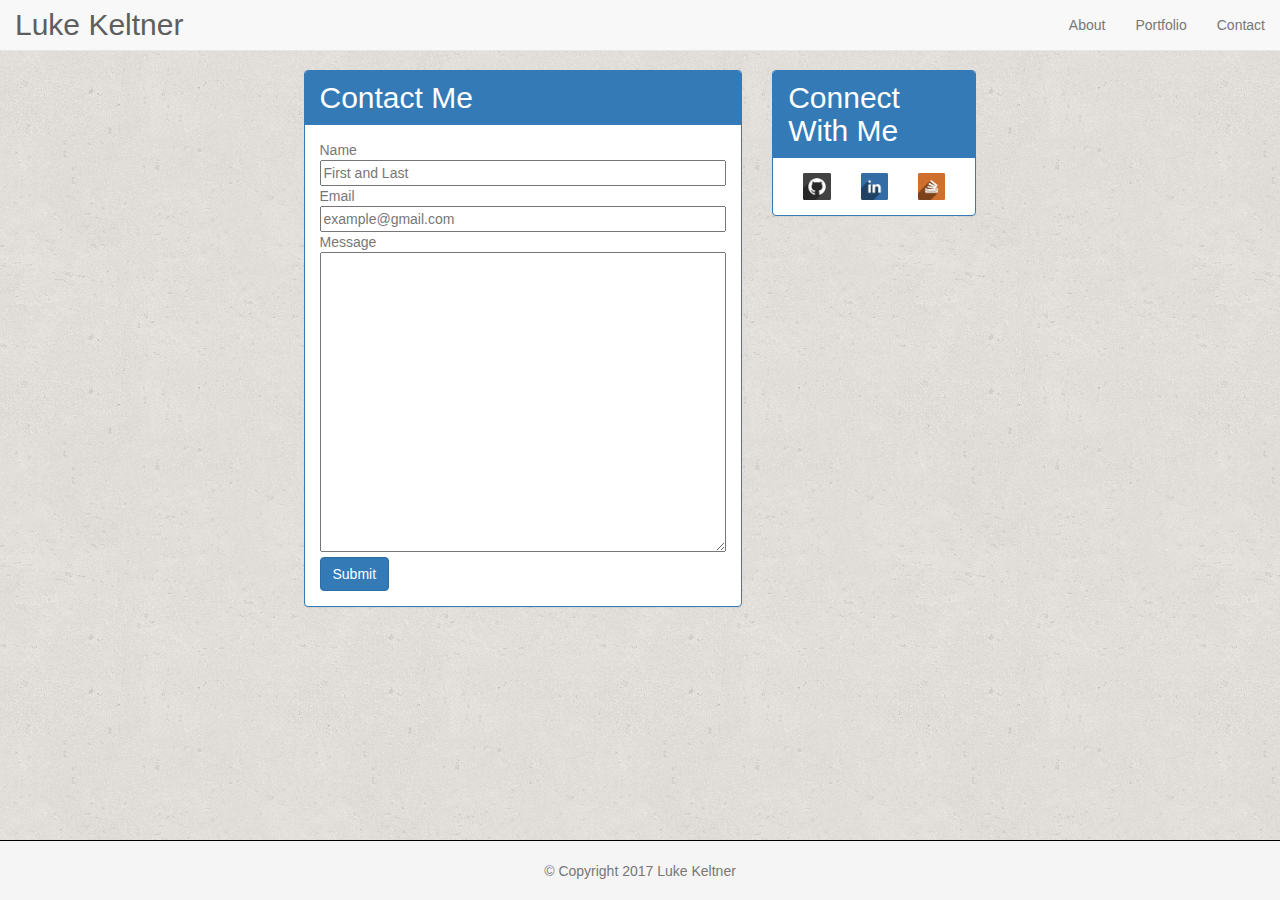
==== contact.html @ 2e1401a6 "4th Commit" ====
<!DOCTYPE html>
<html>
	<head>
		<meta name="viewport" content="width=device-width, initial-scale=1">
		<link href="assests/css/reset.css" rel="stylesheet" />
		<link rel="stylesheet" href="https://maxcdn.bootstrapcdn.com/bootstrap/3.3.7/css/bootstrap.min.css" integrity="sha384-BVYiiSIFeK1dGmJRAkycuHAHRg32OmUcww7on3RYdg4Va+PmSTsz/K68vbdEjh4u" crossorigin="anonymous">

		<link href="style.css" rel="stylesheet" />
		<link href="assests/css/style.css" rel="stylesheet" />
		<title>About Luke</title>
	</head>
	<body class="site">

		<nav class="navbar navbar-default navbar-fixed-top">
		  <div class="container-fluid">
		    <!-- Brand and toggle get grouped for better mobile display -->
		    <div class="navbar-header">
		      <button type="button" class="navbar-toggle collapsed" data-toggle="collapse" data-target="#bs-example-navbar-collapse-1" aria-expanded="false">
		        <span class="sr-only">Toggle navigation</span>
		        <span class="icon-bar"></span>
		        <span class="icon-bar"></span>
		        <span class="icon-bar"></span>
		      </button>
		      <a class="navbar-brand" href="#">Luke Keltner</a>
		    </div>



		    <!-- Collect the nav links, forms, and other content for toggling -->
		    <div class="collapse navbar-collapse" id="bs-example-navbar-collapse-1">
		      <ul class="nav navbar-nav navbar-right">
		        <li><a href="index.html">About</a></li>
		        <li><a href="portfolio.html">Portfolio</a></li>
		        <li><a href="contact.html">Contact</a></li>
		      </ul>
		    </div><!-- /.navbar-collapse -->
		  </div><!-- /.container-fluid -->
		</nav>

		<div class="container-fluid site-content">
			<div class="row">
				<div class="col-xs-12 col-md-8">

					<div class="panel panel-primary">
						<div class="panel-heading">
							<h1 class="panel-title contenttitle">Contact Me</h1>
						</div>

						<div class="panel-body">
							<form class="contactme">
								<div class="inputs">Name</div>
								<input type='text' value="First and Last">

								<div class="inputs">Email</div>
								<input type='text' value="example@gmail.com">

								<div class="inputs">Message</div>
								<textarea></textarea>

								<div class="submit">
									<button type="button" class="btn btn-primary">Submit</button>
								</div>
							</form>
						</div>
					</div>


				</div>

				<!--<div class="clearfix visible-xs"></div>-->

				<div class="col-xs-12 col-md-4">

					<div class="panel panel-primary">
						<div class="panel-heading">
							<h1 class="panel-title contenttitle">Connect With Me</h1>
						</div>

						<div class="panel-body">
							<div class="container-fluid">
								<div class="row">
									<div class="col-xs-4 col-md-4">
										<a href='https://github.com/LukeKeltner' target="_blank"><img class="social" src="assests/images/github.png"/></a>
									</div>
									<div class="col-xs-4 col-md-4">
										<a href='https://www.linkedin.com/in/luke-keltner-8a38b350' target="_blank"><img class="social linkedin" src="assests/images/linkedin.png"/></a>
									</div>
									<div class="col-xs-4 col-md-4">
										<a href='https://stackoverflow.com/users/7071900/luke-keltner' target='_blank'><img class="social" src="assests/images/stackoverflow.png"/></a>
									</div>
								</div>		
							</div>		
						</div>
					</div>	
				</div>
			</div>



		</div>


		<footer class="footer">
			<div class="container-fluid" id="footer">
				&copy; Copyright 2017 Luke Keltner
		    </div>
		</footer>
		  


		<script src="https://code.jquery.com/jquery-2.1.3.js"></script>
		<script src="js/bootstrap.js"></script>
		<script src="https://maxcdn.bootstrapcdn.com/bootstrap/3.3.7/js/bootstrap.min.js" integrity="sha384-Tc5IQib027qvyjSMfHjOMaLkfuWVxZxUPnCJA7l2mCWNIpG9mGCD8wGNIcPD7Txa" crossorigin="anonymous"></script>

	</body>
</html>
---- assests/css/style.css ----
body
{
	color: #777777;
	font-family: 'Arial', 'Helvetica Neue', Helvetica, sans-serif;
	background: url('../images/cork.png');
	line-height: 20px;
	display: block;
	padding-top: 70px;
}

.navbar-brand
{
	font-size: 30px;
}

.face
{
	float:left;
	width:30%;
	min-width: 180px;
	margin-right:20px;
	margin-bottom:20px;
}

.social
{
	width:100%;
	max-width: 100px;
}

.footer
{
	position: relative;
	border-top:1px solid black;
	width:100%;
	height:60px;
	bottom:0%;
	background-color: #f5f5f5;
}

#footer
{
	position: absolute;
	top:50%;
	left:50%;
	transform: translate(-50%,-50%);
}

.contenttitle
{
	font-size: 30px;
}

.img-center
{
	margin:0 auto;
	height:200px;
}

.portpicdiv
{
	position: relative;
	text-align: center;
}

.picdeets
{
	position: absolute;
	color:white;
	background-color: #337ab7;
	width:80%;
	bottom:10%;
	padding:10px;
	font-size: 20px;
	transform: translateX(12.5%);
}

.top-buffer
{
	margin-top: 20px;
}

input
{
	width:100%;
}

textarea
{
	width:100%;
	height:300px;

}

.site {
  display: flex;
  min-height: 100vh;
  flex-direction: column;
}

.site-content {
  flex: 1;
}
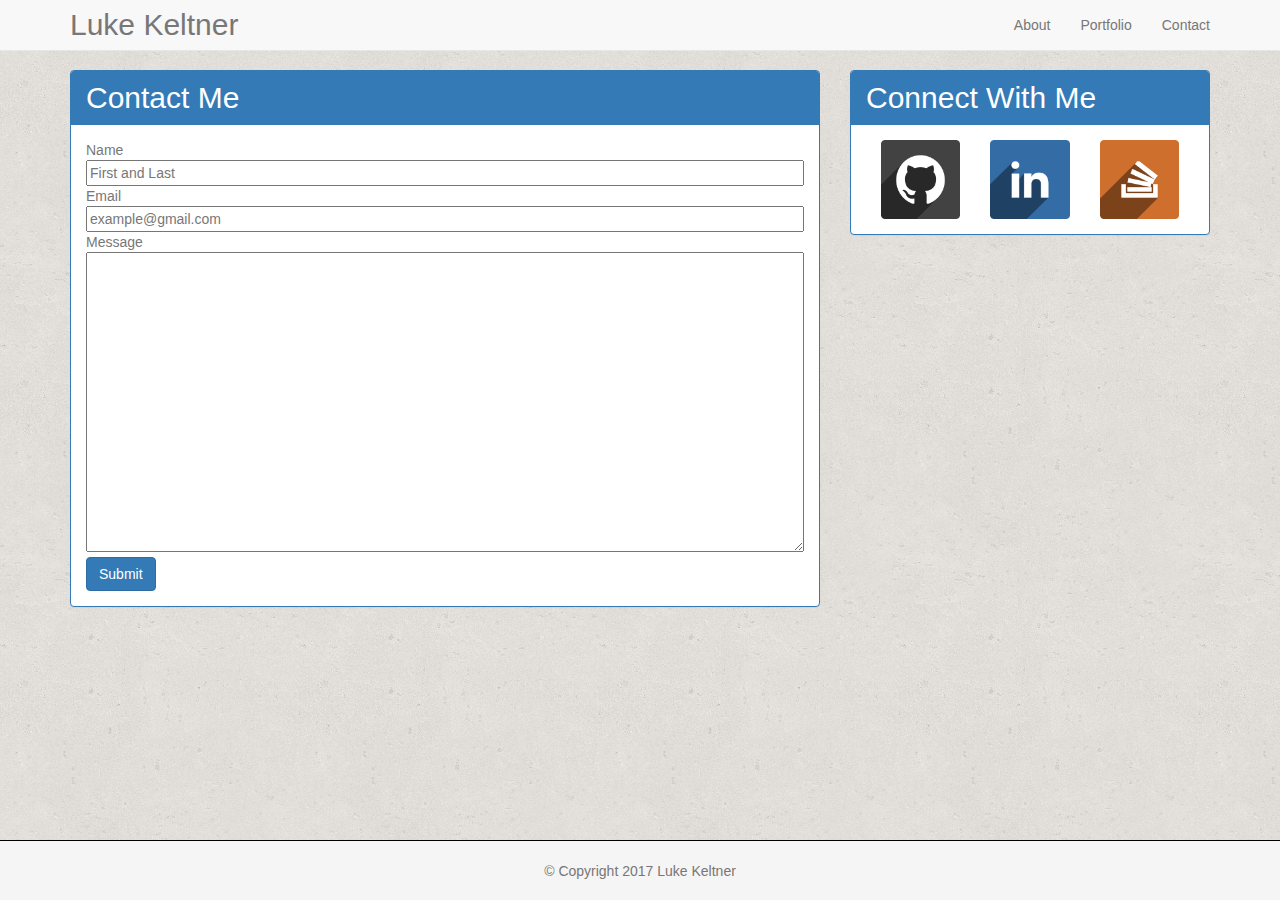
==== commit 955b4113: "5th Commit" ====
--- a/contact.html
+++ b/contact.html
@@ -12,7 +12,7 @@
 	<body class="site">
 
 		<nav class="navbar navbar-default navbar-fixed-top">
-		  <div class="container-fluid">
+		  <div class="container">
 		    <!-- Brand and toggle get grouped for better mobile display -->
 		    <div class="navbar-header">
 		      <button type="button" class="navbar-toggle collapsed" data-toggle="collapse" data-target="#bs-example-navbar-collapse-1" aria-expanded="false">
@@ -21,7 +21,7 @@
 		        <span class="icon-bar"></span>
 		        <span class="icon-bar"></span>
 		      </button>
-		      <a class="navbar-brand" href="#">Luke Keltner</a>
+		      <a class="navbar-brand" href="index.html">Luke Keltner</a>
 		    </div>
 
 
@@ -37,7 +37,7 @@
 		  </div><!-- /.container-fluid -->
 		</nav>
 
-		<div class="container-fluid site-content">
+		<div class="container site-content">
 			<div class="row">
 				<div class="col-xs-12 col-md-8">
 
@@ -80,13 +80,13 @@
 							<div class="container-fluid">
 								<div class="row">
 									<div class="col-xs-4 col-md-4">
-										<a href='https://github.com/LukeKeltner' target="_blank"><img class="social" src="assests/images/github.png"/></a>
+										<a href='https://github.com/LukeKeltner' target="_blank"><img class="social center-block" src="assests/images/github.png"/></a>
 									</div>
 									<div class="col-xs-4 col-md-4">
-										<a href='https://www.linkedin.com/in/luke-keltner-8a38b350' target="_blank"><img class="social linkedin" src="assests/images/linkedin.png"/></a>
+										<a href='https://www.linkedin.com/in/luke-keltner-8a38b350' target="_blank"><img class="social linkedin center-block" src="assests/images/linkedin.png"/></a>
 									</div>
 									<div class="col-xs-4 col-md-4">
-										<a href='https://stackoverflow.com/users/7071900/luke-keltner' target='_blank'><img class="social" src="assests/images/stackoverflow.png"/></a>
+										<a href='https://stackoverflow.com/users/7071900/luke-keltner' target='_blank'><img class="social center-block" src="assests/images/stackoverflow.png"/></a>
 									</div>
 								</div>		
 							</div>		
--- a/assests/css/style.css
+++ b/assests/css/style.css
@@ -51,16 +51,23 @@
 	font-size: 30px;
 }
 
-.img-center
-{
-	margin:0 auto;
-	height:200px;
-}
-
 .portpicdiv
 {
 	position: relative;
 	text-align: center;
+}
+
+.pic
+{
+	width:400px;
+	height:250px;
+	border:1px solid #337ab7;
+}
+
+.img-center 
+{
+    display: block;
+    margin: 0 auto;
 }
 
 .picdeets
@@ -68,17 +75,28 @@
 	position: absolute;
 	color:white;
 	background-color: #337ab7;
-	width:80%;
+	width:100%;
 	bottom:10%;
 	padding:10px;
 	font-size: 20px;
-	transform: translateX(12.5%);
 }
 
-.top-buffer
+.hangman
 {
-	margin-top: 20px;
+	max-width:400px;
 }
+
+.dragon
+{
+	max-width:400px;
+}
+
+.portcol
+{
+	max-width:400px;
+	margin-top:20px;
+}
+
 
 input
 {
@@ -100,4 +118,12 @@
 
 .site-content {
   flex: 1;
-}+}
+
+@media (max-width: 768px) 
+{
+  .dragon 
+  {
+  	margin-top:20px;
+  }
+}
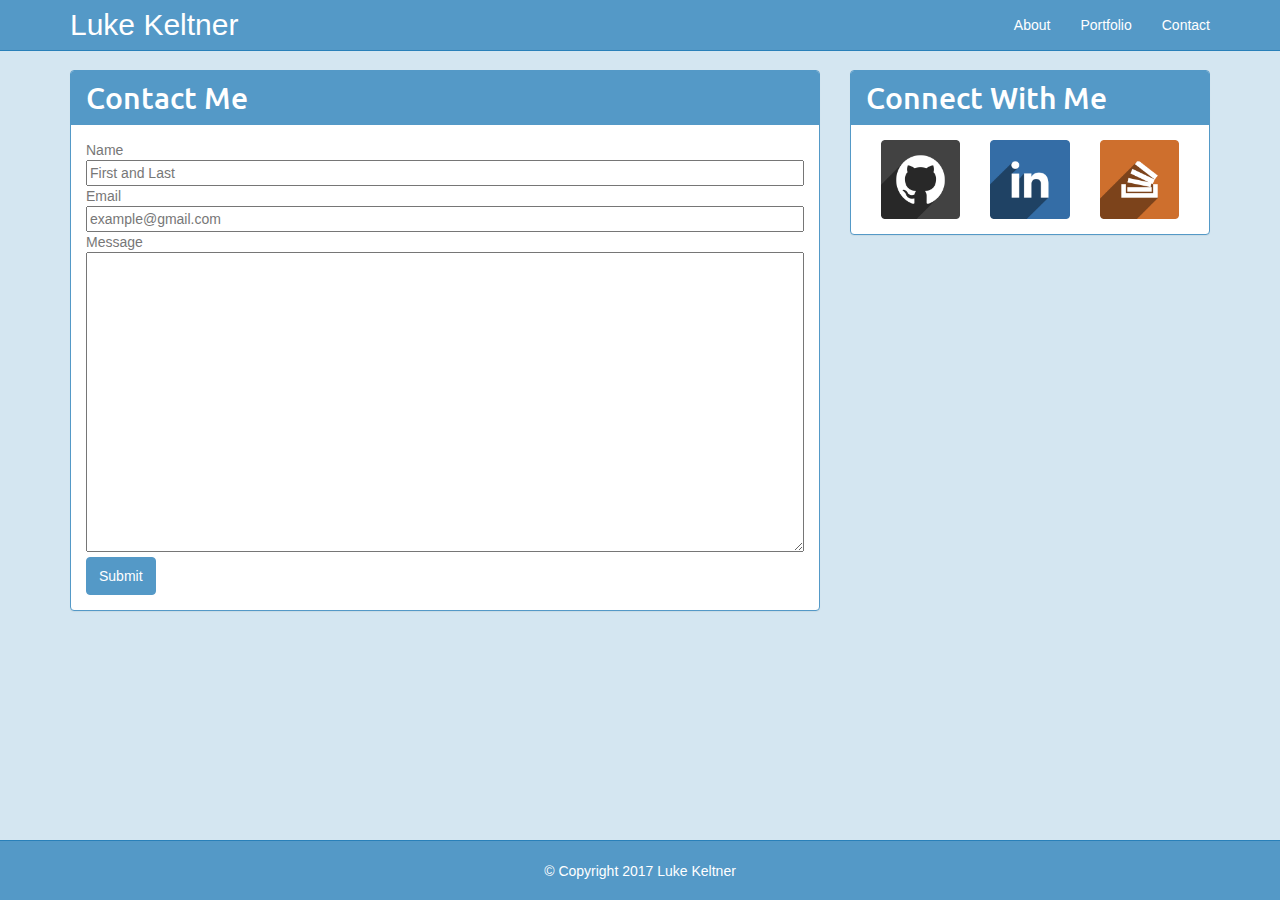
==== commit efc91785: "6th Commit" ====
--- a/contact.html
+++ b/contact.html
@@ -5,7 +5,7 @@
 		<link href="assests/css/reset.css" rel="stylesheet" />
 		<link rel="stylesheet" href="https://maxcdn.bootstrapcdn.com/bootstrap/3.3.7/css/bootstrap.min.css" integrity="sha384-BVYiiSIFeK1dGmJRAkycuHAHRg32OmUcww7on3RYdg4Va+PmSTsz/K68vbdEjh4u" crossorigin="anonymous">
 
-		<link href="style.css" rel="stylesheet" />
+		<link href="assests/css/bootswatch.css" rel="stylesheet" />
 		<link href="assests/css/style.css" rel="stylesheet" />
 		<title>About Luke</title>
 	</head>
--- a/assests/css/bootswatch.css
+++ b/assests/css/bootswatch.css
@@ -0,0 +1,6770 @@
+@import url("https://fonts.googleapis.com/css?family=Ubuntu:400,700");
+/*!
+ * bootswatch v3.3.7
+ * Homepage: http://bootswatch.com
+ * Copyright 2012-2016 Thomas Park
+ * Licensed under MIT
+ * Based on Bootstrap
+*/
+/*!
+ * Bootstrap v3.3.7 (http://getbootstrap.com)
+ * Copyright 2011-2016 Twitter, Inc.
+ * Licensed under MIT (https://github.com/twbs/bootstrap/blob/master/LICENSE)
+ */
+/*! normalize.css v3.0.3 | MIT License | github.com/necolas/normalize.css */
+html {
+  font-family: sans-serif;
+  -ms-text-size-adjust: 100%;
+  -webkit-text-size-adjust: 100%;
+}
+body {
+  margin: 0;
+}
+article,
+aside,
+details,
+figcaption,
+figure,
+footer,
+header,
+hgroup,
+main,
+menu,
+nav,
+section,
+summary {
+  display: block;
+}
+audio,
+canvas,
+progress,
+video {
+  display: inline-block;
+  vertical-align: baseline;
+}
+audio:not([controls]) {
+  display: none;
+  height: 0;
+}
+[hidden],
+template {
+  display: none;
+}
+a {
+  background-color: transparent;
+}
+a:active,
+a:hover {
+  outline: 0;
+}
+abbr[title] {
+  border-bottom: 1px dotted;
+}
+b,
+strong {
+  font-weight: bold;
+}
+dfn {
+  font-style: italic;
+}
+h1 {
+  font-size: 2em;
+  margin: 0.67em 0;
+}
+mark {
+  background: #ff0;
+  color: #000;
+}
+small {
+  font-size: 80%;
+}
+sub,
+sup {
+  font-size: 75%;
+  line-height: 0;
+  position: relative;
+  vertical-align: baseline;
+}
+sup {
+  top: -0.5em;
+}
+sub {
+  bottom: -0.25em;
+}
+img {
+  border: 0;
+}
+svg:not(:root) {
+  overflow: hidden;
+}
+figure {
+  margin: 1em 40px;
+}
+hr {
+  -webkit-box-sizing: content-box;
+     -moz-box-sizing: content-box;
+          box-sizing: content-box;
+  height: 0;
+}
+pre {
+  overflow: auto;
+}
+code,
+kbd,
+pre,
+samp {
+  font-family: monospace, monospace;
+  font-size: 1em;
+}
+button,
+input,
+optgroup,
+select,
+textarea {
+  color: inherit;
+  font: inherit;
+  margin: 0;
+}
+button {
+  overflow: visible;
+}
+button,
+select {
+  text-transform: none;
+}
+button,
+html input[type="button"],
+input[type="reset"],
+input[type="submit"] {
+  -webkit-appearance: button;
+  cursor: pointer;
+}
+button[disabled],
+html input[disabled] {
+  cursor: default;
+}
+button::-moz-focus-inner,
+input::-moz-focus-inner {
+  border: 0;
+  padding: 0;
+}
+input {
+  line-height: normal;
+}
+input[type="checkbox"],
+input[type="radio"] {
+  -webkit-box-sizing: border-box;
+     -moz-box-sizing: border-box;
+          box-sizing: border-box;
+  padding: 0;
+}
+input[type="number"]::-webkit-inner-spin-button,
+input[type="number"]::-webkit-outer-spin-button {
+  height: auto;
+}
+input[type="search"] {
+  -webkit-appearance: textfield;
+  -webkit-box-sizing: content-box;
+     -moz-box-sizing: content-box;
+          box-sizing: content-box;
+}
+input[type="search"]::-webkit-search-cancel-button,
+input[type="search"]::-webkit-search-decoration {
+  -webkit-appearance: none;
+}
+fieldset {
+  border: 1px solid #c0c0c0;
+  margin: 0 2px;
+  padding: 0.35em 0.625em 0.75em;
+}
+legend {
+  border: 0;
+  padding: 0;
+}
+textarea {
+  overflow: auto;
+}
+optgroup {
+  font-weight: bold;
+}
+table {
+  border-collapse: collapse;
+  border-spacing: 0;
+}
+td,
+th {
+  padding: 0;
+}
+/*! Source: https://github.com/h5bp/html5-boilerplate/blob/master/src/css/main.css */
+@media print {
+  *,
+  *:before,
+  *:after {
+    background: transparent !important;
+    color: #000 !important;
+    -webkit-box-shadow: none !important;
+            box-shadow: none !important;
+    text-shadow: none !important;
+  }
+  a,
+  a:visited {
+    text-decoration: underline;
+  }
+  a[href]:after {
+    content: " (" attr(href) ")";
+  }
+  abbr[title]:after {
+    content: " (" attr(title) ")";
+  }
+  a[href^="#"]:after,
+  a[href^="javascript:"]:after {
+    content: "";
+  }
+  pre,
+  blockquote {
+    border: 1px solid #999;
+    page-break-inside: avoid;
+  }
+  thead {
+    display: table-header-group;
+  }
+  tr,
+  img {
+    page-break-inside: avoid;
+  }
+  img {
+    max-width: 100% !important;
+  }
+  p,
+  h2,
+  h3 {
+    orphans: 3;
+    widows: 3;
+  }
+  h2,
+  h3 {
+    page-break-after: avoid;
+  }
+  .navbar {
+    display: none;
+  }
+  .btn > .caret,
+  .dropup > .btn > .caret {
+    border-top-color: #000 !important;
+  }
+  .label {
+    border: 1px solid #000;
+  }
+  .table {
+    border-collapse: collapse !important;
+  }
+  .table td,
+  .table th {
+    background-color: #fff !important;
+  }
+  .table-bordered th,
+  .table-bordered td {
+    border: 1px solid #ddd !important;
+  }
+}
+@font-face {
+  font-family: 'Glyphicons Halflings';
+  src: url('../fonts/glyphicons-halflings-regular.eot');
+  src: url('../fonts/glyphicons-halflings-regular.eot?#iefix') format('embedded-opentype'), url('../fonts/glyphicons-halflings-regular.woff2') format('woff2'), url('../fonts/glyphicons-halflings-regular.woff') format('woff'), url('../fonts/glyphicons-halflings-regular.ttf') format('truetype'), url('../fonts/glyphicons-halflings-regular.svg#glyphicons_halflingsregular') format('svg');
+}
+.glyphicon {
+  position: relative;
+  top: 1px;
+  display: inline-block;
+  font-family: 'Glyphicons Halflings';
+  font-style: normal;
+  font-weight: normal;
+  line-height: 1;
+  -webkit-font-smoothing: antialiased;
+  -moz-osx-font-smoothing: grayscale;
+}
+.glyphicon-asterisk:before {
+  content: "\002a";
+}
+.glyphicon-plus:before {
+  content: "\002b";
+}
+.glyphicon-euro:before,
+.glyphicon-eur:before {
+  content: "\20ac";
+}
+.glyphicon-minus:before {
+  content: "\2212";
+}
+.glyphicon-cloud:before {
+  content: "\2601";
+}
+.glyphicon-envelope:before {
+  content: "\2709";
+}
+.glyphicon-pencil:before {
+  content: "\270f";
+}
+.glyphicon-glass:before {
+  content: "\e001";
+}
+.glyphicon-music:before {
+  content: "\e002";
+}
+.glyphicon-search:before {
+  content: "\e003";
+}
+.glyphicon-heart:before {
+  content: "\e005";
+}
+.glyphicon-star:before {
+  content: "\e006";
+}
+.glyphicon-star-empty:before {
+  content: "\e007";
+}
+.glyphicon-user:before {
+  content: "\e008";
+}
+.glyphicon-film:before {
+  content: "\e009";
+}
+.glyphicon-th-large:before {
+  content: "\e010";
+}
+.glyphicon-th:before {
+  content: "\e011";
+}
+.glyphicon-th-list:before {
+  content: "\e012";
+}
+.glyphicon-ok:before {
+  content: "\e013";
+}
+.glyphicon-remove:before {
+  content: "\e014";
+}
+.glyphicon-zoom-in:before {
+  content: "\e015";
+}
+.glyphicon-zoom-out:before {
+  content: "\e016";
+}
+.glyphicon-off:before {
+  content: "\e017";
+}
+.glyphicon-signal:before {
+  content: "\e018";
+}
+.glyphicon-cog:before {
+  content: "\e019";
+}
+.glyphicon-trash:before {
+  content: "\e020";
+}
+.glyphicon-home:before {
+  content: "\e021";
+}
+.glyphicon-file:before {
+  content: "\e022";
+}
+.glyphicon-time:before {
+  content: "\e023";
+}
+.glyphicon-road:before {
+  content: "\e024";
+}
+.glyphicon-download-alt:before {
+  content: "\e025";
+}
+.glyphicon-download:before {
+  content: "\e026";
+}
+.glyphicon-upload:before {
+  content: "\e027";
+}
+.glyphicon-inbox:before {
+  content: "\e028";
+}
+.glyphicon-play-circle:before {
+  content: "\e029";
+}
+.glyphicon-repeat:before {
+  content: "\e030";
+}
+.glyphicon-refresh:before {
+  content: "\e031";
+}
+.glyphicon-list-alt:before {
+  content: "\e032";
+}
+.glyphicon-lock:before {
+  content: "\e033";
+}
+.glyphicon-flag:before {
+  content: "\e034";
+}
+.glyphicon-headphones:before {
+  content: "\e035";
+}
+.glyphicon-volume-off:before {
+  content: "\e036";
+}
+.glyphicon-volume-down:before {
+  content: "\e037";
+}
+.glyphicon-volume-up:before {
+  content: "\e038";
+}
+.glyphicon-qrcode:before {
+  content: "\e039";
+}
+.glyphicon-barcode:before {
+  content: "\e040";
+}
+.glyphicon-tag:before {
+  content: "\e041";
+}
+.glyphicon-tags:before {
+  content: "\e042";
+}
+.glyphicon-book:before {
+  content: "\e043";
+}
+.glyphicon-bookmark:before {
+  content: "\e044";
+}
+.glyphicon-print:before {
+  content: "\e045";
+}
+.glyphicon-camera:before {
+  content: "\e046";
+}
+.glyphicon-font:before {
+  content: "\e047";
+}
+.glyphicon-bold:before {
+  content: "\e048";
+}
+.glyphicon-italic:before {
+  content: "\e049";
+}
+.glyphicon-text-height:before {
+  content: "\e050";
+}
+.glyphicon-text-width:before {
+  content: "\e051";
+}
+.glyphicon-align-left:before {
+  content: "\e052";
+}
+.glyphicon-align-center:before {
+  content: "\e053";
+}
+.glyphicon-align-right:before {
+  content: "\e054";
+}
+.glyphicon-align-justify:before {
+  content: "\e055";
+}
+.glyphicon-list:before {
+  content: "\e056";
+}
+.glyphicon-indent-left:before {
+  content: "\e057";
+}
+.glyphicon-indent-right:before {
+  content: "\e058";
+}
+.glyphicon-facetime-video:before {
+  content: "\e059";
+}
+.glyphicon-picture:before {
+  content: "\e060";
+}
+.glyphicon-map-marker:before {
+  content: "\e062";
+}
+.glyphicon-adjust:before {
+  content: "\e063";
+}
+.glyphicon-tint:before {
+  content: "\e064";
+}
+.glyphicon-edit:before {
+  content: "\e065";
+}
+.glyphicon-share:before {
+  content: "\e066";
+}
+.glyphicon-check:before {
+  content: "\e067";
+}
+.glyphicon-move:before {
+  content: "\e068";
+}
+.glyphicon-step-backward:before {
+  content: "\e069";
+}
+.glyphicon-fast-backward:before {
+  content: "\e070";
+}
+.glyphicon-backward:before {
+  content: "\e071";
+}
+.glyphicon-play:before {
+  content: "\e072";
+}
+.glyphicon-pause:before {
+  content: "\e073";
+}
+.glyphicon-stop:before {
+  content: "\e074";
+}
+.glyphicon-forward:before {
+  content: "\e075";
+}
+.glyphicon-fast-forward:before {
+  content: "\e076";
+}
+.glyphicon-step-forward:before {
+  content: "\e077";
+}
+.glyphicon-eject:before {
+  content: "\e078";
+}
+.glyphicon-chevron-left:before {
+  content: "\e079";
+}
+.glyphicon-chevron-right:before {
+  content: "\e080";
+}
+.glyphicon-plus-sign:before {
+  content: "\e081";
+}
+.glyphicon-minus-sign:before {
+  content: "\e082";
+}
+.glyphicon-remove-sign:before {
+  content: "\e083";
+}
+.glyphicon-ok-sign:before {
+  content: "\e084";
+}
+.glyphicon-question-sign:before {
+  content: "\e085";
+}
+.glyphicon-info-sign:before {
+  content: "\e086";
+}
+.glyphicon-screenshot:before {
+  content: "\e087";
+}
+.glyphicon-remove-circle:before {
+  content: "\e088";
+}
+.glyphicon-ok-circle:before {
+  content: "\e089";
+}
+.glyphicon-ban-circle:before {
+  content: "\e090";
+}
+.glyphicon-arrow-left:before {
+  content: "\e091";
+}
+.glyphicon-arrow-right:before {
+  content: "\e092";
+}
+.glyphicon-arrow-up:before {
+  content: "\e093";
+}
+.glyphicon-arrow-down:before {
+  content: "\e094";
+}
+.glyphicon-share-alt:before {
+  content: "\e095";
+}
+.glyphicon-resize-full:before {
+  content: "\e096";
+}
+.glyphicon-resize-small:before {
+  content: "\e097";
+}
+.glyphicon-exclamation-sign:before {
+  content: "\e101";
+}
+.glyphicon-gift:before {
+  content: "\e102";
+}
+.glyphicon-leaf:before {
+  content: "\e103";
+}
+.glyphicon-fire:before {
+  content: "\e104";
+}
+.glyphicon-eye-open:before {
+  content: "\e105";
+}
+.glyphicon-eye-close:before {
+  content: "\e106";
+}
+.glyphicon-warning-sign:before {
+  content: "\e107";
+}
+.glyphicon-plane:before {
+  content: "\e108";
+}
+.glyphicon-calendar:before {
+  content: "\e109";
+}
+.glyphicon-random:before {
+  content: "\e110";
+}
+.glyphicon-comment:before {
+  content: "\e111";
+}
+.glyphicon-magnet:before {
+  content: "\e112";
+}
+.glyphicon-chevron-up:before {
+  content: "\e113";
+}
+.glyphicon-chevron-down:before {
+  content: "\e114";
+}
+.glyphicon-retweet:before {
+  content: "\e115";
+}
+.glyphicon-shopping-cart:before {
+  content: "\e116";
+}
+.glyphicon-folder-close:before {
+  content: "\e117";
+}
+.glyphicon-folder-open:before {
+  content: "\e118";
+}
+.glyphicon-resize-vertical:before {
+  content: "\e119";
+}
+.glyphicon-resize-horizontal:before {
+  content: "\e120";
+}
+.glyphicon-hdd:before {
+  content: "\e121";
+}
+.glyphicon-bullhorn:before {
+  content: "\e122";
+}
+.glyphicon-bell:before {
+  content: "\e123";
+}
+.glyphicon-certificate:before {
+  content: "\e124";
+}
+.glyphicon-thumbs-up:before {
+  content: "\e125";
+}
+.glyphicon-thumbs-down:before {
+  content: "\e126";
+}
+.glyphicon-hand-right:before {
+  content: "\e127";
+}
+.glyphicon-hand-left:before {
+  content: "\e128";
+}
+.glyphicon-hand-up:before {
+  content: "\e129";
+}
+.glyphicon-hand-down:before {
+  content: "\e130";
+}
+.glyphicon-circle-arrow-right:before {
+  content: "\e131";
+}
+.glyphicon-circle-arrow-left:before {
+  content: "\e132";
+}
+.glyphicon-circle-arrow-up:before {
+  content: "\e133";
+}
+.glyphicon-circle-arrow-down:before {
+  content: "\e134";
+}
+.glyphicon-globe:before {
+  content: "\e135";
+}
+.glyphicon-wrench:before {
+  content: "\e136";
+}
+.glyphicon-tasks:before {
+  content: "\e137";
+}
+.glyphicon-filter:before {
+  content: "\e138";
+}
+.glyphicon-briefcase:before {
+  content: "\e139";
+}
+.glyphicon-fullscreen:before {
+  content: "\e140";
+}
+.glyphicon-dashboard:before {
+  content: "\e141";
+}
+.glyphicon-paperclip:before {
+  content: "\e142";
+}
+.glyphicon-heart-empty:before {
+  content: "\e143";
+}
+.glyphicon-link:before {
+  content: "\e144";
+}
+.glyphicon-phone:before {
+  content: "\e145";
+}
+.glyphicon-pushpin:before {
+  content: "\e146";
+}
+.glyphicon-usd:before {
+  content: "\e148";
+}
+.glyphicon-gbp:before {
+  content: "\e149";
+}
+.glyphicon-sort:before {
+  content: "\e150";
+}
+.glyphicon-sort-by-alphabet:before {
+  content: "\e151";
+}
+.glyphicon-sort-by-alphabet-alt:before {
+  content: "\e152";
+}
+.glyphicon-sort-by-order:before {
+  content: "\e153";
+}
+.glyphicon-sort-by-order-alt:before {
+  content: "\e154";
+}
+.glyphicon-sort-by-attributes:before {
+  content: "\e155";
+}
+.glyphicon-sort-by-attributes-alt:before {
+  content: "\e156";
+}
+.glyphicon-unchecked:before {
+  content: "\e157";
+}
+.glyphicon-expand:before {
+  content: "\e158";
+}
+.glyphicon-collapse-down:before {
+  content: "\e159";
+}
+.glyphicon-collapse-up:before {
+  content: "\e160";
+}
+.glyphicon-log-in:before {
+  content: "\e161";
+}
+.glyphicon-flash:before {
+  content: "\e162";
+}
+.glyphicon-log-out:before {
+  content: "\e163";
+}
+.glyphicon-new-window:before {
+  content: "\e164";
+}
+.glyphicon-record:before {
+  content: "\e165";
+}
+.glyphicon-save:before {
+  content: "\e166";
+}
+.glyphicon-open:before {
+  content: "\e167";
+}
+.glyphicon-saved:before {
+  content: "\e168";
+}
+.glyphicon-import:before {
+  content: "\e169";
+}
+.glyphicon-export:before {
+  content: "\e170";
+}
+.glyphicon-send:before {
+  content: "\e171";
+}
+.glyphicon-floppy-disk:before {
+  content: "\e172";
+}
+.glyphicon-floppy-saved:before {
+  content: "\e173";
+}
+.glyphicon-floppy-remove:before {
+  content: "\e174";
+}
+.glyphicon-floppy-save:before {
+  content: "\e175";
+}
+.glyphicon-floppy-open:before {
+  content: "\e176";
+}
+.glyphicon-credit-card:before {
+  content: "\e177";
+}
+.glyphicon-transfer:before {
+  content: "\e178";
+}
+.glyphicon-cutlery:before {
+  content: "\e179";
+}
+.glyphicon-header:before {
+  content: "\e180";
+}
+.glyphicon-compressed:before {
+  content: "\e181";
+}
+.glyphicon-earphone:before {
+  content: "\e182";
+}
+.glyphicon-phone-alt:before {
+  content: "\e183";
+}
+.glyphicon-tower:before {
+  content: "\e184";
+}
+.glyphicon-stats:before {
+  content: "\e185";
+}
+.glyphicon-sd-video:before {
+  content: "\e186";
+}
+.glyphicon-hd-video:before {
+  content: "\e187";
+}
+.glyphicon-subtitles:before {
+  content: "\e188";
+}
+.glyphicon-sound-stereo:before {
+  content: "\e189";
+}
+.glyphicon-sound-dolby:before {
+  content: "\e190";
+}
+.glyphicon-sound-5-1:before {
+  content: "\e191";
+}
+.glyphicon-sound-6-1:before {
+  content: "\e192";
+}
+.glyphicon-sound-7-1:before {
+  content: "\e193";
+}
+.glyphicon-copyright-mark:before {
+  content: "\e194";
+}
+.glyphicon-registration-mark:before {
+  content: "\e195";
+}
+.glyphicon-cloud-download:before {
+  content: "\e197";
+}
+.glyphicon-cloud-upload:before {
+  content: "\e198";
+}
+.glyphicon-tree-conifer:before {
+  content: "\e199";
+}
+.glyphicon-tree-deciduous:before {
+  content: "\e200";
+}
+.glyphicon-cd:before {
+  content: "\e201";
+}
+.glyphicon-save-file:before {
+  content: "\e202";
+}
+.glyphicon-open-file:before {
+  content: "\e203";
+}
+.glyphicon-level-up:before {
+  content: "\e204";
+}
+.glyphicon-copy:before {
+  content: "\e205";
+}
+.glyphicon-paste:before {
+  content: "\e206";
+}
+.glyphicon-alert:before {
+  content: "\e209";
+}
+.glyphicon-equalizer:before {
+  content: "\e210";
+}
+.glyphicon-king:before {
+  content: "\e211";
+}
+.glyphicon-queen:before {
+  content: "\e212";
+}
+.glyphicon-pawn:before {
+  content: "\e213";
+}
+.glyphicon-bishop:before {
+  content: "\e214";
+}
+.glyphicon-knight:before {
+  content: "\e215";
+}
+.glyphicon-baby-formula:before {
+  content: "\e216";
+}
+.glyphicon-tent:before {
+  content: "\26fa";
+}
+.glyphicon-blackboard:before {
+  content: "\e218";
+}
+.glyphicon-bed:before {
+  content: "\e219";
+}
+.glyphicon-apple:before {
+  content: "\f8ff";
+}
+.glyphicon-erase:before {
+  content: "\e221";
+}
+.glyphicon-hourglass:before {
+  content: "\231b";
+}
+.glyphicon-lamp:before {
+  content: "\e223";
+}
+.glyphicon-duplicate:before {
+  content: "\e224";
+}
+.glyphicon-piggy-bank:before {
+  content: "\e225";
+}
+.glyphicon-scissors:before {
+  content: "\e226";
+}
+.glyphicon-bitcoin:before {
+  content: "\e227";
+}
+.glyphicon-btc:before {
+  content: "\e227";
+}
+.glyphicon-xbt:before {
+  content: "\e227";
+}
+.glyphicon-yen:before {
+  content: "\00a5";
+}
+.glyphicon-jpy:before {
+  content: "\00a5";
+}
+.glyphicon-ruble:before {
+  content: "\20bd";
+}
+.glyphicon-rub:before {
+  content: "\20bd";
+}
+.glyphicon-scale:before {
+  content: "\e230";
+}
+.glyphicon-ice-lolly:before {
+  content: "\e231";
+}
+.glyphicon-ice-lolly-tasted:before {
+  content: "\e232";
+}
+.glyphicon-education:before {
+  content: "\e233";
+}
+.glyphicon-option-horizontal:before {
+  content: "\e234";
+}
+.glyphicon-option-vertical:before {
+  content: "\e235";
+}
+.glyphicon-menu-hamburger:before {
+  content: "\e236";
+}
+.glyphicon-modal-window:before {
+  content: "\e237";
+}
+.glyphicon-oil:before {
+  content: "\e238";
+}
+.glyphicon-grain:before {
+  content: "\e239";
+}
+.glyphicon-sunglasses:before {
+  content: "\e240";
+}
+.glyphicon-text-size:before {
+  content: "\e241";
+}
+.glyphicon-text-color:before {
+  content: "\e242";
+}
+.glyphicon-text-background:before {
+  content: "\e243";
+}
+.glyphicon-object-align-top:before {
+  content: "\e244";
+}
+.glyphicon-object-align-bottom:before {
+  content: "\e245";
+}
+.glyphicon-object-align-horizontal:before {
+  content: "\e246";
+}
+.glyphicon-object-align-left:before {
+  content: "\e247";
+}
+.glyphicon-object-align-vertical:before {
+  content: "\e248";
+}
+.glyphicon-object-align-right:before {
+  content: "\e249";
+}
+.glyphicon-triangle-right:before {
+  content: "\e250";
+}
+.glyphicon-triangle-left:before {
+  content: "\e251";
+}
+.glyphicon-triangle-bottom:before {
+  content: "\e252";
+}
+.glyphicon-triangle-top:before {
+  content: "\e253";
+}
+.glyphicon-console:before {
+  content: "\e254";
+}
+.glyphicon-superscript:before {
+  content: "\e255";
+}
+.glyphicon-subscript:before {
+  content: "\e256";
+}
+.glyphicon-menu-left:before {
+  content: "\e257";
+}
+.glyphicon-menu-right:before {
+  content: "\e258";
+}
+.glyphicon-menu-down:before {
+  content: "\e259";
+}
+.glyphicon-menu-up:before {
+  content: "\e260";
+}
+* {
+  -webkit-box-sizing: border-box;
+  -moz-box-sizing: border-box;
+  box-sizing: border-box;
+}
+*:before,
+*:after {
+  -webkit-box-sizing: border-box;
+  -moz-box-sizing: border-box;
+  box-sizing: border-box;
+}
+html {
+  font-size: 10px;
+  -webkit-tap-highlight-color: rgba(0, 0, 0, 0);
+}
+body {
+  font-family: "Ubuntu", Tahoma, "Helvetica Neue", Helvetica, Arial, sans-serif;
+  font-size: 14px;
+  line-height: 1.42857143;
+  color: #333333;
+  background-color: #ffffff;
+}
+input,
+button,
+select,
+textarea {
+  font-family: inherit;
+  font-size: inherit;
+  line-height: inherit;
+}
+a {
+  color: #5499C7;
+  text-decoration: none;
+}
+a:hover,
+a:focus {
+  color: #2980B9;
+  text-decoration: underline;
+}
+a:focus {
+  outline: 5px auto -webkit-focus-ring-color;
+  outline-offset: -2px;
+}
+figure {
+  margin: 0;
+}
+img {
+  vertical-align: middle;
+}
+.img-responsive,
+.thumbnail > img,
+.thumbnail a > img,
+.carousel-inner > .item > img,
+.carousel-inner > .item > a > img {
+  display: block;
+  max-width: 100%;
+  height: auto;
+}
+.img-rounded {
+  border-radius: 6px;
+}
+.img-thumbnail {
+  padding: 4px;
+  line-height: 1.42857143;
+  background-color: #ffffff;
+  border: 1px solid #dddddd;
+  border-radius: 4px;
+  -webkit-transition: all 0.2s ease-in-out;
+  -o-transition: all 0.2s ease-in-out;
+  transition: all 0.2s ease-in-out;
+  display: inline-block;
+  max-width: 100%;
+  height: auto;
+}
+.img-circle {
+  border-radius: 50%;
+}
+hr {
+  margin-top: 20px;
+  margin-bottom: 20px;
+  border: 0;
+  border-top: 1px solid #eeeeee;
+}
+.sr-only {
+  position: absolute;
+  width: 1px;
+  height: 1px;
+  margin: -1px;
+  padding: 0;
+  overflow: hidden;
+  clip: rect(0, 0, 0, 0);
+  border: 0;
+}
+.sr-only-focusable:active,
+.sr-only-focusable:focus {
+  position: static;
+  width: auto;
+  height: auto;
+  margin: 0;
+  overflow: visible;
+  clip: auto;
+}
+[role="button"] {
+  cursor: pointer;
+}
+h1,
+h2,
+h3,
+h4,
+h5,
+h6,
+.h1,
+.h2,
+.h3,
+.h4,
+.h5,
+.h6 {
+  font-family: "Ubuntu", Tahoma, "Helvetica Neue", Helvetica, Arial, sans-serif;
+  font-weight: 500;
+  line-height: 1.1;
+  color: inherit;
+}
+h1 small,
+h2 small,
+h3 small,
+h4 small,
+h5 small,
+h6 small,
+.h1 small,
+.h2 small,
+.h3 small,
+.h4 small,
+.h5 small,
+.h6 small,
+h1 .small,
+h2 .small,
+h3 .small,
+h4 .small,
+h5 .small,
+h6 .small,
+.h1 .small,
+.h2 .small,
+.h3 .small,
+.h4 .small,
+.h5 .small,
+.h6 .small {
+  font-weight: normal;
+  line-height: 1;
+  color: #aea79f;
+}
+h1,
+.h1,
+h2,
+.h2,
+h3,
+.h3 {
+  margin-top: 20px;
+  margin-bottom: 10px;
+}
+h1 small,
+.h1 small,
+h2 small,
+.h2 small,
+h3 small,
+.h3 small,
+h1 .small,
+.h1 .small,
+h2 .small,
+.h2 .small,
+h3 .small,
+.h3 .small {
+  font-size: 65%;
+}
+h4,
+.h4,
+h5,
+.h5,
+h6,
+.h6 {
+  margin-top: 10px;
+  margin-bottom: 10px;
+}
+h4 small,
+.h4 small,
+h5 small,
+.h5 small,
+h6 small,
+.h6 small,
+h4 .small,
+.h4 .small,
+h5 .small,
+.h5 .small,
+h6 .small,
+.h6 .small {
+  font-size: 75%;
+}
+h1,
+.h1 {
+  font-size: 36px;
+}
+h2,
+.h2 {
+  font-size: 30px;
+}
+h3,
+.h3 {
+  font-size: 24px;
+}
+h4,
+.h4 {
+  font-size: 18px;
+}
+h5,
+.h5 {
+  font-size: 14px;
+}
+h6,
+.h6 {
+  font-size: 12px;
+}
+p {
+  margin: 0 0 10px;
+}
+.lead {
+  margin-bottom: 20px;
+  font-size: 16px;
+  font-weight: 300;
+  line-height: 1.4;
+}
+@media (min-width: 768px) {
+  .lead {
+    font-size: 21px;
+  }
+}
+small,
+.small {
+  font-size: 85%;
+}
+mark,
+.mark {
+  background-color: #fcf8e3;
+  padding: .2em;
+}
+.text-left {
+  text-align: left;
+}
+.text-right {
+  text-align: right;
+}
+.text-center {
+  text-align: center;
+}
+.text-justify {
+  text-align: justify;
+}
+.text-nowrap {
+  white-space: nowrap;
+}
+.text-lowercase {
+  text-transform: lowercase;
+}
+.text-uppercase {
+  text-transform: uppercase;
+}
+.text-capitalize {
+  text-transform: capitalize;
+}
+.text-muted {
+  color: #aea79f;
+}
+.text-primary {
+  color: #5499C7;
+}
+a.text-primary:hover,
+a.text-primary:focus {
+  color: #c34113;
+}
+.text-success {
+  color: #468847;
+}
+a.text-success:hover,
+a.text-success:focus {
+  color: #356635;
+}
+.text-info {
+  color: #3a87ad;
+}
+a.text-info:hover,
+a.text-info:focus {
+  color: #2d6987;
+}
+.text-warning {
+  color: #c09853;
+}
+a.text-warning:hover,
+a.text-warning:focus {
+  color: #a47e3c;
+}
+.text-danger {
+  color: #b94a48;
+}
+a.text-danger:hover,
+a.text-danger:focus {
+  color: #953b39;
+}
+.bg-primary {
+  color: #fff;
+  background-color: #5499C7;
+}
+a.bg-primary:hover,
+a.bg-primary:focus {
+  background-color: #c34113;
+}
+.bg-success {
+  background-color: #dff0d8;
+}
+a.bg-success:hover,
+a.bg-success:focus {
+  background-color: #c1e2b3;
+}
+.bg-info {
+  background-color: #d9edf7;
+}
+a.bg-info:hover,
+a.bg-info:focus {
+  background-color: #afd9ee;
+}
+.bg-warning {
+  background-color: #fcf8e3;
+}
+a.bg-warning:hover,
+a.bg-warning:focus {
+  background-color: #f7ecb5;
+}
+.bg-danger {
+  background-color: #f2dede;
+}
+a.bg-danger:hover,
+a.bg-danger:focus {
+  background-color: #e4b9b9;
+}
+.page-header {
+  padding-bottom: 9px;
+  margin: 40px 0 20px;
+  border-bottom: 1px solid #eeeeee;
+}
+ul,
+ol {
+  margin-top: 0;
+  margin-bottom: 10px;
+}
+ul ul,
+ol ul,
+ul ol,
+ol ol {
+  margin-bottom: 0;
+}
+.list-unstyled {
+  padding-left: 0;
+  list-style: none;
+}
+.list-inline {
+  padding-left: 0;
+  list-style: none;
+  margin-left: -5px;
+}
+.list-inline > li {
+  display: inline-block;
+  padding-left: 5px;
+  padding-right: 5px;
+}
+dl {
+  margin-top: 0;
+  margin-bottom: 20px;
+}
+dt,
+dd {
+  line-height: 1.42857143;
+}
+dt {
+  font-weight: bold;
+}
+dd {
+  margin-left: 0;
+}
+@media (min-width: 768px) {
+  .dl-horizontal dt {
+    float: left;
+    width: 160px;
+    clear: left;
+    text-align: right;
+    overflow: hidden;
+    text-overflow: ellipsis;
+    white-space: nowrap;
+  }
+  .dl-horizontal dd {
+    margin-left: 180px;
+  }
+}
+abbr[title],
+abbr[data-original-title] {
+  cursor: help;
+  border-bottom: 1px dotted #aea79f;
+}
+.initialism {
+  font-size: 90%;
+  text-transform: uppercase;
+}
+blockquote {
+  padding: 10px 20px;
+  margin: 0 0 20px;
+  font-size: 17.5px;
+  border-left: 5px solid #eeeeee;
+}
+blockquote p:last-child,
+blockquote ul:last-child,
+blockquote ol:last-child {
+  margin-bottom: 0;
+}
+blockquote footer,
+blockquote small,
+blockquote .small {
+  display: block;
+  font-size: 80%;
+  line-height: 1.42857143;
+  color: #aea79f;
+}
+blockquote footer:before,
+blockquote small:before,
+blockquote .small:before {
+  content: '\2014 \00A0';
+}
+.blockquote-reverse,
+blockquote.pull-right {
+  padding-right: 15px;
+  padding-left: 0;
+  border-right: 5px solid #eeeeee;
+  border-left: 0;
+  text-align: right;
+}
+.blockquote-reverse footer:before,
+blockquote.pull-right footer:before,
+.blockquote-reverse small:before,
+blockquote.pull-right small:before,
+.blockquote-reverse .small:before,
+blockquote.pull-right .small:before {
+  content: '';
+}
+.blockquote-reverse footer:after,
+blockquote.pull-right footer:after,
+.blockquote-reverse small:after,
+blockquote.pull-right small:after,
+.blockquote-reverse .small:after,
+blockquote.pull-right .small:after {
+  content: '\00A0 \2014';
+}
+address {
+  margin-bottom: 20px;
+  font-style: normal;
+  line-height: 1.42857143;
+}
+code,
+kbd,
+pre,
+samp {
+  font-family: Menlo, Monaco, Consolas, "Courier New", monospace;
+}
+code {
+  padding: 2px 4px;
+  font-size: 90%;
+  color: #c7254e;
+  background-color: #f9f2f4;
+  border-radius: 4px;
+}
+kbd {
+  padding: 2px 4px;
+  font-size: 90%;
+  color: #ffffff;
+  background-color: #333333;
+  border-radius: 3px;
+  -webkit-box-shadow: inset 0 -1px 0 rgba(0, 0, 0, 0.25);
+          box-shadow: inset 0 -1px 0 rgba(0, 0, 0, 0.25);
+}
+kbd kbd {
+  padding: 0;
+  font-size: 100%;
+  font-weight: bold;
+  -webkit-box-shadow: none;
+          box-shadow: none;
+}
+pre {
+  display: block;
+  padding: 9.5px;
+  margin: 0 0 10px;
+  font-size: 13px;
+  line-height: 1.42857143;
+  word-break: break-all;
+  word-wrap: break-word;
+  color: #333333;
+  background-color: #f5f5f5;
+  border: 1px solid #cccccc;
+  border-radius: 4px;
+}
+pre code {
+  padding: 0;
+  font-size: inherit;
+  color: inherit;
+  white-space: pre-wrap;
+  background-color: transparent;
+  border-radius: 0;
+}
+.pre-scrollable {
+  max-height: 340px;
+  overflow-y: scroll;
+}
+.container {
+  margin-right: auto;
+  margin-left: auto;
+  padding-left: 15px;
+  padding-right: 15px;
+}
+@media (min-width: 768px) {
+  .container {
+    width: 750px;
+  }
+}
+@media (min-width: 992px) {
+  .container {
+    width: 970px;
+  }
+}
+@media (min-width: 1200px) {
+  .container {
+    width: 1170px;
+  }
+}
+.container-fluid {
+  margin-right: auto;
+  margin-left: auto;
+  padding-left: 15px;
+  padding-right: 15px;
+}
+.row {
+  margin-left: -15px;
+  margin-right: -15px;
+}
+.col-xs-1, .col-sm-1, .col-md-1, .col-lg-1, .col-xs-2, .col-sm-2, .col-md-2, .col-lg-2, .col-xs-3, .col-sm-3, .col-md-3, .col-lg-3, .col-xs-4, .col-sm-4, .col-md-4, .col-lg-4, .col-xs-5, .col-sm-5, .col-md-5, .col-lg-5, .col-xs-6, .col-sm-6, .col-md-6, .col-lg-6, .col-xs-7, .col-sm-7, .col-md-7, .col-lg-7, .col-xs-8, .col-sm-8, .col-md-8, .col-lg-8, .col-xs-9, .col-sm-9, .col-md-9, .col-lg-9, .col-xs-10, .col-sm-10, .col-md-10, .col-lg-10, .col-xs-11, .col-sm-11, .col-md-11, .col-lg-11, .col-xs-12, .col-sm-12, .col-md-12, .col-lg-12 {
+  position: relative;
+  min-height: 1px;
+  padding-left: 15px;
+  padding-right: 15px;
+}
+.col-xs-1, .col-xs-2, .col-xs-3, .col-xs-4, .col-xs-5, .col-xs-6, .col-xs-7, .col-xs-8, .col-xs-9, .col-xs-10, .col-xs-11, .col-xs-12 {
+  float: left;
+}
+.col-xs-12 {
+  width: 100%;
+}
+.col-xs-11 {
+  width: 91.66666667%;
+}
+.col-xs-10 {
+  width: 83.33333333%;
+}
+.col-xs-9 {
+  width: 75%;
+}
+.col-xs-8 {
+  width: 66.66666667%;
+}
+.col-xs-7 {
+  width: 58.33333333%;
+}
+.col-xs-6 {
+  width: 50%;
+}
+.col-xs-5 {
+  width: 41.66666667%;
+}
+.col-xs-4 {
+  width: 33.33333333%;
+}
+.col-xs-3 {
+  width: 25%;
+}
+.col-xs-2 {
+  width: 16.66666667%;
+}
+.col-xs-1 {
+  width: 8.33333333%;
+}
+.col-xs-pull-12 {
+  right: 100%;
+}
+.col-xs-pull-11 {
+  right: 91.66666667%;
+}
+.col-xs-pull-10 {
+  right: 83.33333333%;
+}
+.col-xs-pull-9 {
+  right: 75%;
+}
+.col-xs-pull-8 {
+  right: 66.66666667%;
+}
+.col-xs-pull-7 {
+  right: 58.33333333%;
+}
+.col-xs-pull-6 {
+  right: 50%;
+}
+.col-xs-pull-5 {
+  right: 41.66666667%;
+}
+.col-xs-pull-4 {
+  right: 33.33333333%;
+}
+.col-xs-pull-3 {
+  right: 25%;
+}
+.col-xs-pull-2 {
+  right: 16.66666667%;
+}
+.col-xs-pull-1 {
+  right: 8.33333333%;
+}
+.col-xs-pull-0 {
+  right: auto;
+}
+.col-xs-push-12 {
+  left: 100%;
+}
+.col-xs-push-11 {
+  left: 91.66666667%;
+}
+.col-xs-push-10 {
+  left: 83.33333333%;
+}
+.col-xs-push-9 {
+  left: 75%;
+}
+.col-xs-push-8 {
+  left: 66.66666667%;
+}
+.col-xs-push-7 {
+  left: 58.33333333%;
+}
+.col-xs-push-6 {
+  left: 50%;
+}
+.col-xs-push-5 {
+  left: 41.66666667%;
+}
+.col-xs-push-4 {
+  left: 33.33333333%;
+}
+.col-xs-push-3 {
+  left: 25%;
+}
+.col-xs-push-2 {
+  left: 16.66666667%;
+}
+.col-xs-push-1 {
+  left: 8.33333333%;
+}
+.col-xs-push-0 {
+  left: auto;
+}
+.col-xs-offset-12 {
+  margin-left: 100%;
+}
+.col-xs-offset-11 {
+  margin-left: 91.66666667%;
+}
+.col-xs-offset-10 {
+  margin-left: 83.33333333%;
+}
+.col-xs-offset-9 {
+  margin-left: 75%;
+}
+.col-xs-offset-8 {
+  margin-left: 66.66666667%;
+}
+.col-xs-offset-7 {
+  margin-left: 58.33333333%;
+}
+.col-xs-offset-6 {
+  margin-left: 50%;
+}
+.col-xs-offset-5 {
+  margin-left: 41.66666667%;
+}
+.col-xs-offset-4 {
+  margin-left: 33.33333333%;
+}
+.col-xs-offset-3 {
+  margin-left: 25%;
+}
+.col-xs-offset-2 {
+  margin-left: 16.66666667%;
+}
+.col-xs-offset-1 {
+  margin-left: 8.33333333%;
+}
+.col-xs-offset-0 {
+  margin-left: 0%;
+}
+@media (min-width: 768px) {
+  .col-sm-1, .col-sm-2, .col-sm-3, .col-sm-4, .col-sm-5, .col-sm-6, .col-sm-7, .col-sm-8, .col-sm-9, .col-sm-10, .col-sm-11, .col-sm-12 {
+    float: left;
+  }
+  .col-sm-12 {
+    width: 100%;
+  }
+  .col-sm-11 {
+    width: 91.66666667%;
+  }
+  .col-sm-10 {
+    width: 83.33333333%;
+  }
+  .col-sm-9 {
+    width: 75%;
+  }
+  .col-sm-8 {
+    width: 66.66666667%;
+  }
+  .col-sm-7 {
+    width: 58.33333333%;
+  }
+  .col-sm-6 {
+    width: 50%;
+  }
+  .col-sm-5 {
+    width: 41.66666667%;
+  }
+  .col-sm-4 {
+    width: 33.33333333%;
+  }
+  .col-sm-3 {
+    width: 25%;
+  }
+  .col-sm-2 {
+    width: 16.66666667%;
+  }
+  .col-sm-1 {
+    width: 8.33333333%;
+  }
+  .col-sm-pull-12 {
+    right: 100%;
+  }
+  .col-sm-pull-11 {
+    right: 91.66666667%;
+  }
+  .col-sm-pull-10 {
+    right: 83.33333333%;
+  }
+  .col-sm-pull-9 {
+    right: 75%;
+  }
+  .col-sm-pull-8 {
+    right: 66.66666667%;
+  }
+  .col-sm-pull-7 {
+    right: 58.33333333%;
+  }
+  .col-sm-pull-6 {
+    right: 50%;
+  }
+  .col-sm-pull-5 {
+    right: 41.66666667%;
+  }
+  .col-sm-pull-4 {
+    right: 33.33333333%;
+  }
+  .col-sm-pull-3 {
+    right: 25%;
+  }
+  .col-sm-pull-2 {
+    right: 16.66666667%;
+  }
+  .col-sm-pull-1 {
+    right: 8.33333333%;
+  }
+  .col-sm-pull-0 {
+    right: auto;
+  }
+  .col-sm-push-12 {
+    left: 100%;
+  }
+  .col-sm-push-11 {
+    left: 91.66666667%;
+  }
+  .col-sm-push-10 {
+    left: 83.33333333%;
+  }
+  .col-sm-push-9 {
+    left: 75%;
+  }
+  .col-sm-push-8 {
+    left: 66.66666667%;
+  }
+  .col-sm-push-7 {
+    left: 58.33333333%;
+  }
+  .col-sm-push-6 {
+    left: 50%;
+  }
+  .col-sm-push-5 {
+    left: 41.66666667%;
+  }
+  .col-sm-push-4 {
+    left: 33.33333333%;
+  }
+  .col-sm-push-3 {
+    left: 25%;
+  }
+  .col-sm-push-2 {
+    left: 16.66666667%;
+  }
+  .col-sm-push-1 {
+    left: 8.33333333%;
+  }
+  .col-sm-push-0 {
+    left: auto;
+  }
+  .col-sm-offset-12 {
+    margin-left: 100%;
+  }
+  .col-sm-offset-11 {
+    margin-left: 91.66666667%;
+  }
+  .col-sm-offset-10 {
+    margin-left: 83.33333333%;
+  }
+  .col-sm-offset-9 {
+    margin-left: 75%;
+  }
+  .col-sm-offset-8 {
+    margin-left: 66.66666667%;
+  }
+  .col-sm-offset-7 {
+    margin-left: 58.33333333%;
+  }
+  .col-sm-offset-6 {
+    margin-left: 50%;
+  }
+  .col-sm-offset-5 {
+    margin-left: 41.66666667%;
+  }
+  .col-sm-offset-4 {
+    margin-left: 33.33333333%;
+  }
+  .col-sm-offset-3 {
+    margin-left: 25%;
+  }
+  .col-sm-offset-2 {
+    margin-left: 16.66666667%;
+  }
+  .col-sm-offset-1 {
+    margin-left: 8.33333333%;
+  }
+  .col-sm-offset-0 {
+    margin-left: 0%;
+  }
+}
+@media (min-width: 992px) {
+  .col-md-1, .col-md-2, .col-md-3, .col-md-4, .col-md-5, .col-md-6, .col-md-7, .col-md-8, .col-md-9, .col-md-10, .col-md-11, .col-md-12 {
+    float: left;
+  }
+  .col-md-12 {
+    width: 100%;
+  }
+  .col-md-11 {
+    width: 91.66666667%;
+  }
+  .col-md-10 {
+    width: 83.33333333%;
+  }
+  .col-md-9 {
+    width: 75%;
+  }
+  .col-md-8 {
+    width: 66.66666667%;
+  }
+  .col-md-7 {
+    width: 58.33333333%;
+  }
+  .col-md-6 {
+    width: 50%;
+  }
+  .col-md-5 {
+    width: 41.66666667%;
+  }
+  .col-md-4 {
+    width: 33.33333333%;
+  }
+  .col-md-3 {
+    width: 25%;
+  }
+  .col-md-2 {
+    width: 16.66666667%;
+  }
+  .col-md-1 {
+    width: 8.33333333%;
+  }
+  .col-md-pull-12 {
+    right: 100%;
+  }
+  .col-md-pull-11 {
+    right: 91.66666667%;
+  }
+  .col-md-pull-10 {
+    right: 83.33333333%;
+  }
+  .col-md-pull-9 {
+    right: 75%;
+  }
+  .col-md-pull-8 {
+    right: 66.66666667%;
+  }
+  .col-md-pull-7 {
+    right: 58.33333333%;
+  }
+  .col-md-pull-6 {
+    right: 50%;
+  }
+  .col-md-pull-5 {
+    right: 41.66666667%;
+  }
+  .col-md-pull-4 {
+    right: 33.33333333%;
+  }
+  .col-md-pull-3 {
+    right: 25%;
+  }
+  .col-md-pull-2 {
+    right: 16.66666667%;
+  }
+  .col-md-pull-1 {
+    right: 8.33333333%;
+  }
+  .col-md-pull-0 {
+    right: auto;
+  }
+  .col-md-push-12 {
+    left: 100%;
+  }
+  .col-md-push-11 {
+    left: 91.66666667%;
+  }
+  .col-md-push-10 {
+    left: 83.33333333%;
+  }
+  .col-md-push-9 {
+    left: 75%;
+  }
+  .col-md-push-8 {
+    left: 66.66666667%;
+  }
+  .col-md-push-7 {
+    left: 58.33333333%;
+  }
+  .col-md-push-6 {
+    left: 50%;
+  }
+  .col-md-push-5 {
+    left: 41.66666667%;
+  }
+  .col-md-push-4 {
+    left: 33.33333333%;
+  }
+  .col-md-push-3 {
+    left: 25%;
+  }
+  .col-md-push-2 {
+    left: 16.66666667%;
+  }
+  .col-md-push-1 {
+    left: 8.33333333%;
+  }
+  .col-md-push-0 {
+    left: auto;
+  }
+  .col-md-offset-12 {
+    margin-left: 100%;
+  }
+  .col-md-offset-11 {
+    margin-left: 91.66666667%;
+  }
+  .col-md-offset-10 {
+    margin-left: 83.33333333%;
+  }
+  .col-md-offset-9 {
+    margin-left: 75%;
+  }
+  .col-md-offset-8 {
+    margin-left: 66.66666667%;
+  }
+  .col-md-offset-7 {
+    margin-left: 58.33333333%;
+  }
+  .col-md-offset-6 {
+    margin-left: 50%;
+  }
+  .col-md-offset-5 {
+    margin-left: 41.66666667%;
+  }
+  .col-md-offset-4 {
+    margin-left: 33.33333333%;
+  }
+  .col-md-offset-3 {
+    margin-left: 25%;
+  }
+  .col-md-offset-2 {
+    margin-left: 16.66666667%;
+  }
+  .col-md-offset-1 {
+    margin-left: 8.33333333%;
+  }
+  .col-md-offset-0 {
+    margin-left: 0%;
+  }
+}
+@media (min-width: 1200px) {
+  .col-lg-1, .col-lg-2, .col-lg-3, .col-lg-4, .col-lg-5, .col-lg-6, .col-lg-7, .col-lg-8, .col-lg-9, .col-lg-10, .col-lg-11, .col-lg-12 {
+    float: left;
+  }
+  .col-lg-12 {
+    width: 100%;
+  }
+  .col-lg-11 {
+    width: 91.66666667%;
+  }
+  .col-lg-10 {
+    width: 83.33333333%;
+  }
+  .col-lg-9 {
+    width: 75%;
+  }
+  .col-lg-8 {
+    width: 66.66666667%;
+  }
+  .col-lg-7 {
+    width: 58.33333333%;
+  }
+  .col-lg-6 {
+    width: 50%;
+  }
+  .col-lg-5 {
+    width: 41.66666667%;
+  }
+  .col-lg-4 {
+    width: 33.33333333%;
+  }
+  .col-lg-3 {
+    width: 25%;
+  }
+  .col-lg-2 {
+    width: 16.66666667%;
+  }
+  .col-lg-1 {
+    width: 8.33333333%;
+  }
+  .col-lg-pull-12 {
+    right: 100%;
+  }
+  .col-lg-pull-11 {
+    right: 91.66666667%;
+  }
+  .col-lg-pull-10 {
+    right: 83.33333333%;
+  }
+  .col-lg-pull-9 {
+    right: 75%;
+  }
+  .col-lg-pull-8 {
+    right: 66.66666667%;
+  }
+  .col-lg-pull-7 {
+    right: 58.33333333%;
+  }
+  .col-lg-pull-6 {
+    right: 50%;
+  }
+  .col-lg-pull-5 {
+    right: 41.66666667%;
+  }
+  .col-lg-pull-4 {
+    right: 33.33333333%;
+  }
+  .col-lg-pull-3 {
+    right: 25%;
+  }
+  .col-lg-pull-2 {
+    right: 16.66666667%;
+  }
+  .col-lg-pull-1 {
+    right: 8.33333333%;
+  }
+  .col-lg-pull-0 {
+    right: auto;
+  }
+  .col-lg-push-12 {
+    left: 100%;
+  }
+  .col-lg-push-11 {
+    left: 91.66666667%;
+  }
+  .col-lg-push-10 {
+    left: 83.33333333%;
+  }
+  .col-lg-push-9 {
+    left: 75%;
+  }
+  .col-lg-push-8 {
+    left: 66.66666667%;
+  }
+  .col-lg-push-7 {
+    left: 58.33333333%;
+  }
+  .col-lg-push-6 {
+    left: 50%;
+  }
+  .col-lg-push-5 {
+    left: 41.66666667%;
+  }
+  .col-lg-push-4 {
+    left: 33.33333333%;
+  }
+  .col-lg-push-3 {
+    left: 25%;
+  }
+  .col-lg-push-2 {
+    left: 16.66666667%;
+  }
+  .col-lg-push-1 {
+    left: 8.33333333%;
+  }
+  .col-lg-push-0 {
+    left: auto;
+  }
+  .col-lg-offset-12 {
+    margin-left: 100%;
+  }
+  .col-lg-offset-11 {
+    margin-left: 91.66666667%;
+  }
+  .col-lg-offset-10 {
+    margin-left: 83.33333333%;
+  }
+  .col-lg-offset-9 {
+    margin-left: 75%;
+  }
+  .col-lg-offset-8 {
+    margin-left: 66.66666667%;
+  }
+  .col-lg-offset-7 {
+    margin-left: 58.33333333%;
+  }
+  .col-lg-offset-6 {
+    margin-left: 50%;
+  }
+  .col-lg-offset-5 {
+    margin-left: 41.66666667%;
+  }
+  .col-lg-offset-4 {
+    margin-left: 33.33333333%;
+  }
+  .col-lg-offset-3 {
+    margin-left: 25%;
+  }
+  .col-lg-offset-2 {
+    margin-left: 16.66666667%;
+  }
+  .col-lg-offset-1 {
+    margin-left: 8.33333333%;
+  }
+  .col-lg-offset-0 {
+    margin-left: 0%;
+  }
+}
+table {
+  background-color: transparent;
+}
+caption {
+  padding-top: 8px;
+  padding-bottom: 8px;
+  color: #aea79f;
+  text-align: left;
+}
+th {
+  text-align: left;
+}
+.table {
+  width: 100%;
+  max-width: 100%;
+  margin-bottom: 20px;
+}
+.table > thead > tr > th,
+.table > tbody > tr > th,
+.table > tfoot > tr > th,
+.table > thead > tr > td,
+.table > tbody > tr > td,
+.table > tfoot > tr > td {
+  padding: 8px;
+  line-height: 1.42857143;
+  vertical-align: top;
+  border-top: 1px solid #dddddd;
+}
+.table > thead > tr > th {
+  vertical-align: bottom;
+  border-bottom: 2px solid #dddddd;
+}
+.table > caption + thead > tr:first-child > th,
+.table > colgroup + thead > tr:first-child > th,
+.table > thead:first-child > tr:first-child > th,
+.table > caption + thead > tr:first-child > td,
+.table > colgroup + thead > tr:first-child > td,
+.table > thead:first-child > tr:first-child > td {
+  border-top: 0;
+}
+.table > tbody + tbody {
+  border-top: 2px solid #dddddd;
+}
+.table .table {
+  background-color: #ffffff;
+}
+.table-condensed > thead > tr > th,
+.table-condensed > tbody > tr > th,
+.table-condensed > tfoot > tr > th,
+.table-condensed > thead > tr > td,
+.table-condensed > tbody > tr > td,
+.table-condensed > tfoot > tr > td {
+  padding: 5px;
+}
+.table-bordered {
+  border: 1px solid #dddddd;
+}
+.table-bordered > thead > tr > th,
+.table-bordered > tbody > tr > th,
+.table-bordered > tfoot > tr > th,
+.table-bordered > thead > tr > td,
+.table-bordered > tbody > tr > td,
+.table-bordered > tfoot > tr > td {
+  border: 1px solid #dddddd;
+}
+.table-bordered > thead > tr > th,
+.table-bordered > thead > tr > td {
+  border-bottom-width: 2px;
+}
+.table-striped > tbody > tr:nth-of-type(odd) {
+  background-color: #f9f9f9;
+}
+.table-hover > tbody > tr:hover {
+  background-color: #f5f5f5;
+}
+table col[class*="col-"] {
+  position: static;
+  float: none;
+  display: table-column;
+}
+table td[class*="col-"],
+table th[class*="col-"] {
+  position: static;
+  float: none;
+  display: table-cell;
+}
+.table > thead > tr > td.active,
+.table > tbody > tr > td.active,
+.table > tfoot > tr > td.active,
+.table > thead > tr > th.active,
+.table > tbody > tr > th.active,
+.table > tfoot > tr > th.active,
+.table > thead > tr.active > td,
+.table > tbody > tr.active > td,
+.table > tfoot > tr.active > td,
+.table > thead > tr.active > th,
+.table > tbody > tr.active > th,
+.table > tfoot > tr.active > th {
+  background-color: #f5f5f5;
+}
+.table-hover > tbody > tr > td.active:hover,
+.table-hover > tbody > tr > th.active:hover,
+.table-hover > tbody > tr.active:hover > td,
+.table-hover > tbody > tr:hover > .active,
+.table-hover > tbody > tr.active:hover > th {
+  background-color: #e8e8e8;
+}
+.table > thead > tr > td.success,
+.table > tbody > tr > td.success,
+.table > tfoot > tr > td.success,
+.table > thead > tr > th.success,
+.table > tbody > tr > th.success,
+.table > tfoot > tr > th.success,
+.table > thead > tr.success > td,
+.table > tbody > tr.success > td,
+.table > tfoot > tr.success > td,
+.table > thead > tr.success > th,
+.table > tbody > tr.success > th,
+.table > tfoot > tr.success > th {
+  background-color: #dff0d8;
+}
+.table-hover > tbody > tr > td.success:hover,
+.table-hover > tbody > tr > th.success:hover,
+.table-hover > tbody > tr.success:hover > td,
+.table-hover > tbody > tr:hover > .success,
+.table-hover > tbody > tr.success:hover > th {
+  background-color: #d0e9c6;
+}
+.table > thead > tr > td.info,
+.table > tbody > tr > td.info,
+.table > tfoot > tr > td.info,
+.table > thead > tr > th.info,
+.table > tbody > tr > th.info,
+.table > tfoot > tr > th.info,
+.table > thead > tr.info > td,
+.table > tbody > tr.info > td,
+.table > tfoot > tr.info > td,
+.table > thead > tr.info > th,
+.table > tbody > tr.info > th,
+.table > tfoot > tr.info > th {
+  background-color: #d9edf7;
+}
+.table-hover > tbody > tr > td.info:hover,
+.table-hover > tbody > tr > th.info:hover,
+.table-hover > tbody > tr.info:hover > td,
+.table-hover > tbody > tr:hover > .info,
+.table-hover > tbody > tr.info:hover > th {
+  background-color: #c4e3f3;
+}
+.table > thead > tr > td.warning,
+.table > tbody > tr > td.warning,
+.table > tfoot > tr > td.warning,
+.table > thead > tr > th.warning,
+.table > tbody > tr > th.warning,
+.table > tfoot > tr > th.warning,
+.table > thead > tr.warning > td,
+.table > tbody > tr.warning > td,
+.table > tfoot > tr.warning > td,
+.table > thead > tr.warning > th,
+.table > tbody > tr.warning > th,
+.table > tfoot > tr.warning > th {
+  background-color: #fcf8e3;
+}
+.table-hover > tbody > tr > td.warning:hover,
+.table-hover > tbody > tr > th.warning:hover,
+.table-hover > tbody > tr.warning:hover > td,
+.table-hover > tbody > tr:hover > .warning,
+.table-hover > tbody > tr.warning:hover > th {
+  background-color: #faf2cc;
+}
+.table > thead > tr > td.danger,
+.table > tbody > tr > td.danger,
+.table > tfoot > tr > td.danger,
+.table > thead > tr > th.danger,
+.table > tbody > tr > th.danger,
+.table > tfoot > tr > th.danger,
+.table > thead > tr.danger > td,
+.table > tbody > tr.danger > td,
+.table > tfoot > tr.danger > td,
+.table > thead > tr.danger > th,
+.table > tbody > tr.danger > th,
+.table > tfoot > tr.danger > th {
+  background-color: #f2dede;
+}
+.table-hover > tbody > tr > td.danger:hover,
+.table-hover > tbody > tr > th.danger:hover,
+.table-hover > tbody > tr.danger:hover > td,
+.table-hover > tbody > tr:hover > .danger,
+.table-hover > tbody > tr.danger:hover > th {
+  background-color: #ebcccc;
+}
+.table-responsive {
+  overflow-x: auto;
+  min-height: 0.01%;
+}
+@media screen and (max-width: 767px) {
+  .table-responsive {
+    width: 100%;
+    margin-bottom: 15px;
+    overflow-y: hidden;
+    -ms-overflow-style: -ms-autohiding-scrollbar;
+    border: 1px solid #dddddd;
+  }
+  .table-responsive > .table {
+    margin-bottom: 0;
+  }
+  .table-responsive > .table > thead > tr > th,
+  .table-responsive > .table > tbody > tr > th,
+  .table-responsive > .table > tfoot > tr > th,
+  .table-responsive > .table > thead > tr > td,
+  .table-responsive > .table > tbody > tr > td,
+  .table-responsive > .table > tfoot > tr > td {
+    white-space: nowrap;
+  }
+  .table-responsive > .table-bordered {
+    border: 0;
+  }
+  .table-responsive > .table-bordered > thead > tr > th:first-child,
+  .table-responsive > .table-bordered > tbody > tr > th:first-child,
+  .table-responsive > .table-bordered > tfoot > tr > th:first-child,
+  .table-responsive > .table-bordered > thead > tr > td:first-child,
+  .table-responsive > .table-bordered > tbody > tr > td:first-child,
+  .table-responsive > .table-bordered > tfoot > tr > td:first-child {
+    border-left: 0;
+  }
+  .table-responsive > .table-bordered > thead > tr > th:last-child,
+  .table-responsive > .table-bordered > tbody > tr > th:last-child,
+  .table-responsive > .table-bordered > tfoot > tr > th:last-child,
+  .table-responsive > .table-bordered > thead > tr > td:last-child,
+  .table-responsive > .table-bordered > tbody > tr > td:last-child,
+  .table-responsive > .table-bordered > tfoot > tr > td:last-child {
+    border-right: 0;
+  }
+  .table-responsive > .table-bordered > tbody > tr:last-child > th,
+  .table-responsive > .table-bordered > tfoot > tr:last-child > th,
+  .table-responsive > .table-bordered > tbody > tr:last-child > td,
+  .table-responsive > .table-bordered > tfoot > tr:last-child > td {
+    border-bottom: 0;
+  }
+}
+fieldset {
+  padding: 0;
+  margin: 0;
+  border: 0;
+  min-width: 0;
+}
+legend {
+  display: block;
+  width: 100%;
+  padding: 0;
+  margin-bottom: 20px;
+  font-size: 21px;
+  line-height: inherit;
+  color: #333333;
+  border: 0;
+  border-bottom: 1px solid #e5e5e5;
+}
+label {
+  display: inline-block;
+  max-width: 100%;
+  margin-bottom: 5px;
+  font-weight: bold;
+}
+input[type="search"] {
+  -webkit-box-sizing: border-box;
+  -moz-box-sizing: border-box;
+  box-sizing: border-box;
+}
+input[type="radio"],
+input[type="checkbox"] {
+  margin: 4px 0 0;
+  margin-top: 1px \9;
+  line-height: normal;
+}
+input[type="file"] {
+  display: block;
+}
+input[type="range"] {
+  display: block;
+  width: 100%;
+}
+select[multiple],
+select[size] {
+  height: auto;
+}
+input[type="file"]:focus,
+input[type="radio"]:focus,
+input[type="checkbox"]:focus {
+  outline: 5px auto -webkit-focus-ring-color;
+  outline-offset: -2px;
+}
+output {
+  display: block;
+  padding-top: 9px;
+  font-size: 14px;
+  line-height: 1.42857143;
+  color: #333333;
+}
+.form-control {
+  display: block;
+  width: 100%;
+  height: 38px;
+  padding: 8px 12px;
+  font-size: 14px;
+  line-height: 1.42857143;
+  color: #333333;
+  background-color: #ffffff;
+  background-image: none;
+  border: 1px solid #cccccc;
+  border-radius: 4px;
+  -webkit-box-shadow: inset 0 1px 1px rgba(0, 0, 0, 0.075);
+  box-shadow: inset 0 1px 1px rgba(0, 0, 0, 0.075);
+  -webkit-transition: border-color ease-in-out .15s, -webkit-box-shadow ease-in-out .15s;
+  -o-transition: border-color ease-in-out .15s, box-shadow ease-in-out .15s;
+  transition: border-color ease-in-out .15s, box-shadow ease-in-out .15s;
+}
+.form-control:focus {
+  border-color: #66afe9;
+  outline: 0;
+  -webkit-box-shadow: inset 0 1px 1px rgba(0,0,0,.075), 0 0 8px rgba(102, 175, 233, 0.6);
+  box-shadow: inset 0 1px 1px rgba(0,0,0,.075), 0 0 8px rgba(102, 175, 233, 0.6);
+}
+.form-control::-moz-placeholder {
+  color: #aea79f;
+  opacity: 1;
+}
+.form-control:-ms-input-placeholder {
+  color: #aea79f;
+}
+.form-control::-webkit-input-placeholder {
+  color: #aea79f;
+}
+.form-control::-ms-expand {
+  border: 0;
+  background-color: transparent;
+}
+.form-control[disabled],
+.form-control[readonly],
+fieldset[disabled] .form-control {
+  background-color: #eeeeee;
+  opacity: 1;
+}
+.form-control[disabled],
+fieldset[disabled] .form-control {
+  cursor: not-allowed;
+}
+textarea.form-control {
+  height: auto;
+}
+input[type="search"] {
+  -webkit-appearance: none;
+}
+@media screen and (-webkit-min-device-pixel-ratio: 0) {
+  input[type="date"].form-control,
+  input[type="time"].form-control,
+  input[type="datetime-local"].form-control,
+  input[type="month"].form-control {
+    line-height: 38px;
+  }
+  input[type="date"].input-sm,
+  input[type="time"].input-sm,
+  input[type="datetime-local"].input-sm,
+  input[type="month"].input-sm,
+  .input-group-sm input[type="date"],
+  .input-group-sm input[type="time"],
+  .input-group-sm input[type="datetime-local"],
+  .input-group-sm input[type="month"] {
+    line-height: 30px;
+  }
+  input[type="date"].input-lg,
+  input[type="time"].input-lg,
+  input[type="datetime-local"].input-lg,
+  input[type="month"].input-lg,
+  .input-group-lg input[type="date"],
+  .input-group-lg input[type="time"],
+  .input-group-lg input[type="datetime-local"],
+  .input-group-lg input[type="month"] {
+    line-height: 54px;
+  }
+}
+.form-group {
+  margin-bottom: 15px;
+}
+.radio,
+.checkbox {
+  position: relative;
+  display: block;
+  margin-top: 10px;
+  margin-bottom: 10px;
+}
+.radio label,
+.checkbox label {
+  min-height: 20px;
+  padding-left: 20px;
+  margin-bottom: 0;
+  font-weight: normal;
+  cursor: pointer;
+}
+.radio input[type="radio"],
+.radio-inline input[type="radio"],
+.checkbox input[type="checkbox"],
+.checkbox-inline input[type="checkbox"] {
+  position: absolute;
+  margin-left: -20px;
+  margin-top: 4px \9;
+}
+.radio + .radio,
+.checkbox + .checkbox {
+  margin-top: -5px;
+}
+.radio-inline,
+.checkbox-inline {
+  position: relative;
+  display: inline-block;
+  padding-left: 20px;
+  margin-bottom: 0;
+  vertical-align: middle;
+  font-weight: normal;
+  cursor: pointer;
+}
+.radio-inline + .radio-inline,
+.checkbox-inline + .checkbox-inline {
+  margin-top: 0;
+  margin-left: 10px;
+}
+input[type="radio"][disabled],
+input[type="checkbox"][disabled],
+input[type="radio"].disabled,
+input[type="checkbox"].disabled,
+fieldset[disabled] input[type="radio"],
+fieldset[disabled] input[type="checkbox"] {
+  cursor: not-allowed;
+}
+.radio-inline.disabled,
+.checkbox-inline.disabled,
+fieldset[disabled] .radio-inline,
+fieldset[disabled] .checkbox-inline {
+  cursor: not-allowed;
+}
+.radio.disabled label,
+.checkbox.disabled label,
+fieldset[disabled] .radio label,
+fieldset[disabled] .checkbox label {
+  cursor: not-allowed;
+}
+.form-control-static {
+  padding-top: 9px;
+  padding-bottom: 9px;
+  margin-bottom: 0;
+  min-height: 34px;
+}
+.form-control-static.input-lg,
+.form-control-static.input-sm {
+  padding-left: 0;
+  padding-right: 0;
+}
+.input-sm {
+  height: 30px;
+  padding: 5px 10px;
+  font-size: 12px;
+  line-height: 1.5;
+  border-radius: 3px;
+}
+select.input-sm {
+  height: 30px;
+  line-height: 30px;
+}
+textarea.input-sm,
+select[multiple].input-sm {
+  height: auto;
+}
+.form-group-sm .form-control {
+  height: 30px;
+  padding: 5px 10px;
+  font-size: 12px;
+  line-height: 1.5;
+  border-radius: 3px;
+}
+.form-group-sm select.form-control {
+  height: 30px;
+  line-height: 30px;
+}
+.form-group-sm textarea.form-control,
+.form-group-sm select[multiple].form-control {
+  height: auto;
+}
+.form-group-sm .form-control-static {
+  height: 30px;
+  min-height: 32px;
+  padding: 6px 10px;
+  font-size: 12px;
+  line-height: 1.5;
+}
+.input-lg {
+  height: 54px;
+  padding: 14px 16px;
+  font-size: 18px;
+  line-height: 1.3333333;
+  border-radius: 6px;
+}
+select.input-lg {
+  height: 54px;
+  line-height: 54px;
+}
+textarea.input-lg,
+select[multiple].input-lg {
+  height: auto;
+}
+.form-group-lg .form-control {
+  height: 54px;
+  padding: 14px 16px;
+  font-size: 18px;
+  line-height: 1.3333333;
+  border-radius: 6px;
+}
+.form-group-lg select.form-control {
+  height: 54px;
+  line-height: 54px;
+}
+.form-group-lg textarea.form-control,
+.form-group-lg select[multiple].form-control {
+  height: auto;
+}
+.form-group-lg .form-control-static {
+  height: 54px;
+  min-height: 38px;
+  padding: 15px 16px;
+  font-size: 18px;
+  line-height: 1.3333333;
+}
+.has-feedback {
+  position: relative;
+}
+.has-feedback .form-control {
+  padding-right: 47.5px;
+}
+.form-control-feedback {
+  position: absolute;
+  top: 0;
+  right: 0;
+  z-index: 2;
+  display: block;
+  width: 38px;
+  height: 38px;
+  line-height: 38px;
+  text-align: center;
+  pointer-events: none;
+}
+.input-lg + .form-control-feedback,
+.input-group-lg + .form-control-feedback,
+.form-group-lg .form-control + .form-control-feedback {
+  width: 54px;
+  height: 54px;
+  line-height: 54px;
+}
+.input-sm + .form-control-feedback,
+.input-group-sm + .form-control-feedback,
+.form-group-sm .form-control + .form-control-feedback {
+  width: 30px;
+  height: 30px;
+  line-height: 30px;
+}
+.has-success .help-block,
+.has-success .control-label,
+.has-success .radio,
+.has-success .checkbox,
+.has-success .radio-inline,
+.has-success .checkbox-inline,
+.has-success.radio label,
+.has-success.checkbox label,
+.has-success.radio-inline label,
+.has-success.checkbox-inline label {
+  color: #468847;
+}
+.has-success .form-control {
+  border-color: #468847;
+  -webkit-box-shadow: inset 0 1px 1px rgba(0, 0, 0, 0.075);
+  box-shadow: inset 0 1px 1px rgba(0, 0, 0, 0.075);
+}
+.has-success .form-control:focus {
+  border-color: #356635;
+  -webkit-box-shadow: inset 0 1px 1px rgba(0, 0, 0, 0.075), 0 0 6px #7aba7b;
+  box-shadow: inset 0 1px 1px rgba(0, 0, 0, 0.075), 0 0 6px #7aba7b;
+}
+.has-success .input-group-addon {
+  color: #468847;
+  border-color: #468847;
+  background-color: #dff0d8;
+}
+.has-success .form-control-feedback {
+  color: #468847;
+}
+.has-warning .help-block,
+.has-warning .control-label,
+.has-warning .radio,
+.has-warning .checkbox,
+.has-warning .radio-inline,
+.has-warning .checkbox-inline,
+.has-warning.radio label,
+.has-warning.checkbox label,
+.has-warning.radio-inline label,
+.has-warning.checkbox-inline label {
+  color: #c09853;
+}
+.has-warning .form-control {
+  border-color: #c09853;
+  -webkit-box-shadow: inset 0 1px 1px rgba(0, 0, 0, 0.075);
+  box-shadow: inset 0 1px 1px rgba(0, 0, 0, 0.075);
+}
+.has-warning .form-control:focus {
+  border-color: #a47e3c;
+  -webkit-box-shadow: inset 0 1px 1px rgba(0, 0, 0, 0.075), 0 0 6px #dbc59e;
+  box-shadow: inset 0 1px 1px rgba(0, 0, 0, 0.075), 0 0 6px #dbc59e;
+}
+.has-warning .input-group-addon {
+  color: #c09853;
+  border-color: #c09853;
+  background-color: #fcf8e3;
+}
+.has-warning .form-control-feedback {
+  color: #c09853;
+}
+.has-error .help-block,
+.has-error .control-label,
+.has-error .radio,
+.has-error .checkbox,
+.has-error .radio-inline,
+.has-error .checkbox-inline,
+.has-error.radio label,
+.has-error.checkbox label,
+.has-error.radio-inline label,
+.has-error.checkbox-inline label {
+  color: #b94a48;
+}
+.has-error .form-control {
+  border-color: #b94a48;
+  -webkit-box-shadow: inset 0 1px 1px rgba(0, 0, 0, 0.075);
+  box-shadow: inset 0 1px 1px rgba(0, 0, 0, 0.075);
+}
+.has-error .form-control:focus {
+  border-color: #953b39;
+  -webkit-box-shadow: inset 0 1px 1px rgba(0, 0, 0, 0.075), 0 0 6px #d59392;
+  box-shadow: inset 0 1px 1px rgba(0, 0, 0, 0.075), 0 0 6px #d59392;
+}
+.has-error .input-group-addon {
+  color: #b94a48;
+  border-color: #b94a48;
+  background-color: #f2dede;
+}
+.has-error .form-control-feedback {
+  color: #b94a48;
+}
+.has-feedback label ~ .form-control-feedback {
+  top: 25px;
+}
+.has-feedback label.sr-only ~ .form-control-feedback {
+  top: 0;
+}
+.help-block {
+  display: block;
+  margin-top: 5px;
+  margin-bottom: 10px;
+  color: #737373;
+}
+@media (min-width: 768px) {
+  .form-inline .form-group {
+    display: inline-block;
+    margin-bottom: 0;
+    vertical-align: middle;
+  }
+  .form-inline .form-control {
+    display: inline-block;
+    width: auto;
+    vertical-align: middle;
+  }
+  .form-inline .form-control-static {
+    display: inline-block;
+  }
+  .form-inline .input-group {
+    display: inline-table;
+    vertical-align: middle;
+  }
+  .form-inline .input-group .input-group-addon,
+  .form-inline .input-group .input-group-btn,
+  .form-inline .input-group .form-control {
+    width: auto;
+  }
+  .form-inline .input-group > .form-control {
+    width: 100%;
+  }
+  .form-inline .control-label {
+    margin-bottom: 0;
+    vertical-align: middle;
+  }
+  .form-inline .radio,
+  .form-inline .checkbox {
+    display: inline-block;
+    margin-top: 0;
+    margin-bottom: 0;
+    vertical-align: middle;
+  }
+  .form-inline .radio label,
+  .form-inline .checkbox label {
+    padding-left: 0;
+  }
+  .form-inline .radio input[type="radio"],
+  .form-inline .checkbox input[type="checkbox"] {
+    position: relative;
+    margin-left: 0;
+  }
+  .form-inline .has-feedback .form-control-feedback {
+    top: 0;
+  }
+}
+.form-horizontal .radio,
+.form-horizontal .checkbox,
+.form-horizontal .radio-inline,
+.form-horizontal .checkbox-inline {
+  margin-top: 0;
+  margin-bottom: 0;
+  padding-top: 9px;
+}
+.form-horizontal .radio,
+.form-horizontal .checkbox {
+  min-height: 29px;
+}
+.form-horizontal .form-group {
+  margin-left: -15px;
+  margin-right: -15px;
+}
+@media (min-width: 768px) {
+  .form-horizontal .control-label {
+    text-align: right;
+    margin-bottom: 0;
+    padding-top: 9px;
+  }
+}
+.form-horizontal .has-feedback .form-control-feedback {
+  right: 15px;
+}
+@media (min-width: 768px) {
+  .form-horizontal .form-group-lg .control-label {
+    padding-top: 15px;
+    font-size: 18px;
+  }
+}
+@media (min-width: 768px) {
+  .form-horizontal .form-group-sm .control-label {
+    padding-top: 6px;
+    font-size: 12px;
+  }
+}
+.btn {
+  display: inline-block;
+  margin-bottom: 0;
+  font-weight: normal;
+  text-align: center;
+  vertical-align: middle;
+  -ms-touch-action: manipulation;
+      touch-action: manipulation;
+  cursor: pointer;
+  background-image: none;
+  border: 1px solid transparent;
+  white-space: nowrap;
+  padding: 8px 12px;
+  font-size: 14px;
+  line-height: 1.42857143;
+  border-radius: 4px;
+  -webkit-user-select: none;
+  -moz-user-select: none;
+  -ms-user-select: none;
+  user-select: none;
+}
+.btn:focus,
+.btn:active:focus,
+.btn.active:focus,
+.btn.focus,
+.btn:active.focus,
+.btn.active.focus {
+  outline: 5px auto -webkit-focus-ring-color;
+  outline-offset: -2px;
+}
+.btn:hover,
+.btn:focus,
+.btn.focus {
+  color: #ffffff;
+  text-decoration: none;
+}
+.btn:active,
+.btn.active {
+  outline: 0;
+  background-image: none;
+  -webkit-box-shadow: inset 0 3px 5px rgba(0, 0, 0, 0.125);
+  box-shadow: inset 0 3px 5px rgba(0, 0, 0, 0.125);
+}
+.btn.disabled,
+.btn[disabled],
+fieldset[disabled] .btn {
+  cursor: not-allowed;
+  opacity: 0.65;
+  filter: alpha(opacity=65);
+  -webkit-box-shadow: none;
+  box-shadow: none;
+}
+a.btn.disabled,
+fieldset[disabled] a.btn {
+  pointer-events: none;
+}
+.btn-default {
+  color: #ffffff;
+  background-color: #aea79f;
+  border-color: #aea79f;
+}
+.btn-default:focus,
+.btn-default.focus {
+  color: #ffffff;
+  background-color: #978e83;
+  border-color: #6f675e;
+}
+.btn-default:hover {
+  color: #ffffff;
+  background-color: #978e83;
+  border-color: #92897e;
+}
+.btn-default:active,
+.btn-default.active,
+.open > .dropdown-toggle.btn-default {
+  color: #ffffff;
+  background-color: #978e83;
+  border-color: #92897e;
+}
+.btn-default:active:hover,
+.btn-default.active:hover,
+.open > .dropdown-toggle.btn-default:hover,
+.btn-default:active:focus,
+.btn-default.active:focus,
+.open > .dropdown-toggle.btn-default:focus,
+.btn-default:active.focus,
+.btn-default.active.focus,
+.open > .dropdown-toggle.btn-default.focus {
+  color: #ffffff;
+  background-color: #867c71;
+  border-color: #6f675e;
+}
+.btn-default:active,
+.btn-default.active,
+.open > .dropdown-toggle.btn-default {
+  background-image: none;
+}
+.btn-default.disabled:hover,
+.btn-default[disabled]:hover,
+fieldset[disabled] .btn-default:hover,
+.btn-default.disabled:focus,
+.btn-default[disabled]:focus,
+fieldset[disabled] .btn-default:focus,
+.btn-default.disabled.focus,
+.btn-default[disabled].focus,
+fieldset[disabled] .btn-default.focus {
+  background-color: #aea79f;
+  border-color: #aea79f;
+}
+.btn-default .badge {
+  color: #aea79f;
+  background-color: #ffffff;
+}
+.btn-primary {
+  color: #ffffff;
+  background-color: #5499C7;
+  border-color: #5499C7;
+}
+.btn-primary:focus,
+.btn-primary.focus {
+  color: #ffffff;
+  background-color: #c34113;
+  border-color: #7d2a0c;
+}
+.btn-primary:hover {
+  color: #ffffff;
+  background-color: #c34113;
+  border-color: #b93e12;
+}
+.btn-primary:active,
+.btn-primary.active,
+.open > .dropdown-toggle.btn-primary {
+  color: #ffffff;
+  background-color: #c34113;
+  border-color: #b93e12;
+}
+.btn-primary:active:hover,
+.btn-primary.active:hover,
+.open > .dropdown-toggle.btn-primary:hover,
+.btn-primary:active:focus,
+.btn-primary.active:focus,
+.open > .dropdown-toggle.btn-primary:focus,
+.btn-primary:active.focus,
+.btn-primary.active.focus,
+.open > .dropdown-toggle.btn-primary.focus {
+  color: #ffffff;
+  background-color: #a23610;
+  border-color: #7d2a0c;
+}
+.btn-primary:active,
+.btn-primary.active,
+.open > .dropdown-toggle.btn-primary {
+  background-image: none;
+}
+.btn-primary.disabled:hover,
+.btn-primary[disabled]:hover,
+fieldset[disabled] .btn-primary:hover,
+.btn-primary.disabled:focus,
+.btn-primary[disabled]:focus,
+fieldset[disabled] .btn-primary:focus,
+.btn-primary.disabled.focus,
+.btn-primary[disabled].focus,
+fieldset[disabled] .btn-primary.focus {
+  background-color: #5499C7;
+  border-color: #5499C7;
+}
+.btn-primary .badge {
+  color: #5499C7;
+  background-color: #ffffff;
+}
+.btn-success {
+  color: #ffffff;
+  background-color: #38b44a;
+  border-color: #38b44a;
+}
+.btn-success:focus,
+.btn-success.focus {
+  color: #ffffff;
+  background-color: #2c8d3a;
+  border-color: #1a5322;
+}
+.btn-success:hover {
+  color: #ffffff;
+  background-color: #2c8d3a;
+  border-color: #298537;
+}
+.btn-success:active,
+.btn-success.active,
+.open > .dropdown-toggle.btn-success {
+  color: #ffffff;
+  background-color: #2c8d3a;
+  border-color: #298537;
+}
+.btn-success:active:hover,
+.btn-success.active:hover,
+.open > .dropdown-toggle.btn-success:hover,
+.btn-success:active:focus,
+.btn-success.active:focus,
+.open > .dropdown-toggle.btn-success:focus,
+.btn-success:active.focus,
+.btn-success.active.focus,
+.open > .dropdown-toggle.btn-success.focus {
+  color: #ffffff;
+  background-color: #23722f;
+  border-color: #1a5322;
+}
+.btn-success:active,
+.btn-success.active,
+.open > .dropdown-toggle.btn-success {
+  background-image: none;
+}
+.btn-success.disabled:hover,
+.btn-success[disabled]:hover,
+fieldset[disabled] .btn-success:hover,
+.btn-success.disabled:focus,
+.btn-success[disabled]:focus,
+fieldset[disabled] .btn-success:focus,
+.btn-success.disabled.focus,
+.btn-success[disabled].focus,
+fieldset[disabled] .btn-success.focus {
+  background-color: #38b44a;
+  border-color: #38b44a;
+}
+.btn-success .badge {
+  color: #38b44a;
+  background-color: #ffffff;
+}
+.btn-info {
+  color: #ffffff;
+  background-color: #772953;
+  border-color: #772953;
+}
+.btn-info:focus,
+.btn-info.focus {
+  color: #ffffff;
+  background-color: #511c39;
+  border-color: #180811;
+}
+.btn-info:hover {
+  color: #ffffff;
+  background-color: #511c39;
+  border-color: #491933;
+}
+.btn-info:active,
+.btn-info.active,
+.open > .dropdown-toggle.btn-info {
+  color: #ffffff;
+  background-color: #511c39;
+  border-color: #491933;
+}
+.btn-info:active:hover,
+.btn-info.active:hover,
+.open > .dropdown-toggle.btn-info:hover,
+.btn-info:active:focus,
+.btn-info.active:focus,
+.open > .dropdown-toggle.btn-info:focus,
+.btn-info:active.focus,
+.btn-info.active.focus,
+.open > .dropdown-toggle.btn-info.focus {
+  color: #ffffff;
+  background-color: #371326;
+  border-color: #180811;
+}
+.btn-info:active,
+.btn-info.active,
+.open > .dropdown-toggle.btn-info {
+  background-image: none;
+}
+.btn-info.disabled:hover,
+.btn-info[disabled]:hover,
+fieldset[disabled] .btn-info:hover,
+.btn-info.disabled:focus,
+.btn-info[disabled]:focus,
+fieldset[disabled] .btn-info:focus,
+.btn-info.disabled.focus,
+.btn-info[disabled].focus,
+fieldset[disabled] .btn-info.focus {
+  background-color: #772953;
+  border-color: #772953;
+}
+.btn-info .badge {
+  color: #772953;
+  background-color: #ffffff;
+}
+.btn-warning {
+  color: #ffffff;
+  background-color: #efb73e;
+  border-color: #efb73e;
+}
+.btn-warning:focus,
+.btn-warning.focus {
+  color: #ffffff;
+  background-color: #e7a413;
+  border-color: #a0720d;
+}
+.btn-warning:hover {
+  color: #ffffff;
+  background-color: #e7a413;
+  border-color: #dd9d12;
+}
+.btn-warning:active,
+.btn-warning.active,
+.open > .dropdown-toggle.btn-warning {
+  color: #ffffff;
+  background-color: #e7a413;
+  border-color: #dd9d12;
+}
+.btn-warning:active:hover,
+.btn-warning.active:hover,
+.open > .dropdown-toggle.btn-warning:hover,
+.btn-warning:active:focus,
+.btn-warning.active:focus,
+.open > .dropdown-toggle.btn-warning:focus,
+.btn-warning:active.focus,
+.btn-warning.active.focus,
+.open > .dropdown-toggle.btn-warning.focus {
+  color: #ffffff;
+  background-color: #c68c10;
+  border-color: #a0720d;
+}
+.btn-warning:active,
+.btn-warning.active,
+.open > .dropdown-toggle.btn-warning {
+  background-image: none;
+}
+.btn-warning.disabled:hover,
+.btn-warning[disabled]:hover,
+fieldset[disabled] .btn-warning:hover,
+.btn-warning.disabled:focus,
+.btn-warning[disabled]:focus,
+fieldset[disabled] .btn-warning:focus,
+.btn-warning.disabled.focus,
+.btn-warning[disabled].focus,
+fieldset[disabled] .btn-warning.focus {
+  background-color: #efb73e;
+  border-color: #efb73e;
+}
+.btn-warning .badge {
+  color: #efb73e;
+  background-color: #ffffff;
+}
+.btn-danger {
+  color: #ffffff;
+  background-color: #df382c;
+  border-color: #df382c;
+}
+.btn-danger:focus,
+.btn-danger.focus {
+  color: #ffffff;
+  background-color: #bc271c;
+  border-color: #791912;
+}
+.btn-danger:hover {
+  color: #ffffff;
+  background-color: #bc271c;
+  border-color: #b3251b;
+}
+.btn-danger:active,
+.btn-danger.active,
+.open > .dropdown-toggle.btn-danger {
+  color: #ffffff;
+  background-color: #bc271c;
+  border-color: #b3251b;
+}
+.btn-danger:active:hover,
+.btn-danger.active:hover,
+.open > .dropdown-toggle.btn-danger:hover,
+.btn-danger:active:focus,
+.btn-danger.active:focus,
+.open > .dropdown-toggle.btn-danger:focus,
+.btn-danger:active.focus,
+.btn-danger.active.focus,
+.open > .dropdown-toggle.btn-danger.focus {
+  color: #ffffff;
+  background-color: #9d2118;
+  border-color: #791912;
+}
+.btn-danger:active,
+.btn-danger.active,
+.open > .dropdown-toggle.btn-danger {
+  background-image: none;
+}
+.btn-danger.disabled:hover,
+.btn-danger[disabled]:hover,
+fieldset[disabled] .btn-danger:hover,
+.btn-danger.disabled:focus,
+.btn-danger[disabled]:focus,
+fieldset[disabled] .btn-danger:focus,
+.btn-danger.disabled.focus,
+.btn-danger[disabled].focus,
+fieldset[disabled] .btn-danger.focus {
+  background-color: #df382c;
+  border-color: #df382c;
+}
+.btn-danger .badge {
+  color: #df382c;
+  background-color: #ffffff;
+}
+.btn-link {
+  color: #5499C7;
+  font-weight: normal;
+  border-radius: 0;
+}
+.btn-link,
+.btn-link:active,
+.btn-link.active,
+.btn-link[disabled],
+fieldset[disabled] .btn-link {
+  background-color: transparent;
+  -webkit-box-shadow: none;
+  box-shadow: none;
+}
+.btn-link,
+.btn-link:hover,
+.btn-link:focus,
+.btn-link:active {
+  border-color: transparent;
+}
+.btn-link:hover,
+.btn-link:focus {
+  color: #2980B9;
+  text-decoration: underline;
+  background-color: transparent;
+}
+.btn-link[disabled]:hover,
+fieldset[disabled] .btn-link:hover,
+.btn-link[disabled]:focus,
+fieldset[disabled] .btn-link:focus {
+  color: #aea79f;
+  text-decoration: none;
+}
+.btn-lg,
+.btn-group-lg > .btn {
+  padding: 14px 16px;
+  font-size: 18px;
+  line-height: 1.3333333;
+  border-radius: 6px;
+}
+.btn-sm,
+.btn-group-sm > .btn {
+  padding: 5px 10px;
+  font-size: 12px;
+  line-height: 1.5;
+  border-radius: 3px;
+}
+.btn-xs,
+.btn-group-xs > .btn {
+  padding: 1px 5px;
+  font-size: 12px;
+  line-height: 1.5;
+  border-radius: 3px;
+}
+.btn-block {
+  display: block;
+  width: 100%;
+}
+.btn-block + .btn-block {
+  margin-top: 5px;
+}
+input[type="submit"].btn-block,
+input[type="reset"].btn-block,
+input[type="button"].btn-block {
+  width: 100%;
+}
+.fade {
+  opacity: 0;
+  -webkit-transition: opacity 0.15s linear;
+  -o-transition: opacity 0.15s linear;
+  transition: opacity 0.15s linear;
+}
+.fade.in {
+  opacity: 1;
+}
+.collapse {
+  display: none;
+}
+.collapse.in {
+  display: block;
+}
+tr.collapse.in {
+  display: table-row;
+}
+tbody.collapse.in {
+  display: table-row-group;
+}
+.collapsing {
+  position: relative;
+  height: 0;
+  overflow: hidden;
+  -webkit-transition-property: height, visibility;
+  -o-transition-property: height, visibility;
+     transition-property: height, visibility;
+  -webkit-transition-duration: 0.35s;
+  -o-transition-duration: 0.35s;
+     transition-duration: 0.35s;
+  -webkit-transition-timing-function: ease;
+  -o-transition-timing-function: ease;
+     transition-timing-function: ease;
+}
+.caret {
+  display: inline-block;
+  width: 0;
+  height: 0;
+  margin-left: 2px;
+  vertical-align: middle;
+  border-top: 4px dashed;
+  border-top: 4px solid \9;
+  border-right: 4px solid transparent;
+  border-left: 4px solid transparent;
+}
+.dropup,
+.dropdown {
+  position: relative;
+}
+.dropdown-toggle:focus {
+  outline: 0;
+}
+.dropdown-menu {
+  position: absolute;
+  top: 100%;
+  left: 0;
+  z-index: 1000;
+  display: none;
+  float: left;
+  min-width: 160px;
+  padding: 5px 0;
+  margin: 2px 0 0;
+  list-style: none;
+  font-size: 14px;
+  text-align: left;
+  background-color: #ffffff;
+  border: 1px solid #cccccc;
+  border: 1px solid rgba(0, 0, 0, 0.15);
+  border-radius: 4px;
+  -webkit-box-shadow: 0 6px 12px rgba(0, 0, 0, 0.175);
+  box-shadow: 0 6px 12px rgba(0, 0, 0, 0.175);
+  -webkit-background-clip: padding-box;
+          background-clip: padding-box;
+}
+.dropdown-menu.pull-right {
+  right: 0;
+  left: auto;
+}
+.dropdown-menu .divider {
+  height: 1px;
+  margin: 9px 0;
+  overflow: hidden;
+  background-color: #e5e5e5;
+}
+.dropdown-menu > li > a {
+  display: block;
+  padding: 3px 20px;
+  clear: both;
+  font-weight: normal;
+  line-height: 1.42857143;
+  color: #333333;
+  white-space: nowrap;
+}
+.dropdown-menu > li > a:hover,
+.dropdown-menu > li > a:focus {
+  text-decoration: none;
+  color: #ffffff;
+  background-color: #5499C7;
+}
+.dropdown-menu > .active > a,
+.dropdown-menu > .active > a:hover,
+.dropdown-menu > .active > a:focus {
+  color: #ffffff;
+  text-decoration: none;
+  outline: 0;
+  background-color: #5499C7;
+}
+.dropdown-menu > .disabled > a,
+.dropdown-menu > .disabled > a:hover,
+.dropdown-menu > .disabled > a:focus {
+  color: #aea79f;
+}
+.dropdown-menu > .disabled > a:hover,
+.dropdown-menu > .disabled > a:focus {
+  text-decoration: none;
+  background-color: transparent;
+  background-image: none;
+  filter: progid:DXImageTransform.Microsoft.gradient(enabled = false);
+  cursor: not-allowed;
+}
+.open > .dropdown-menu {
+  display: block;
+}
+.open > a {
+  outline: 0;
+}
+.dropdown-menu-right {
+  left: auto;
+  right: 0;
+}
+.dropdown-menu-left {
+  left: 0;
+  right: auto;
+}
+.dropdown-header {
+  display: block;
+  padding: 3px 20px;
+  font-size: 12px;
+  line-height: 1.42857143;
+  color: #aea79f;
+  white-space: nowrap;
+}
+.dropdown-backdrop {
+  position: fixed;
+  left: 0;
+  right: 0;
+  bottom: 0;
+  top: 0;
+  z-index: 990;
+}
+.pull-right > .dropdown-menu {
+  right: 0;
+  left: auto;
+}
+.dropup .caret,
+.navbar-fixed-bottom .dropdown .caret {
+  border-top: 0;
+  border-bottom: 4px dashed;
+  border-bottom: 4px solid \9;
+  content: "";
+}
+.dropup .dropdown-menu,
+.navbar-fixed-bottom .dropdown .dropdown-menu {
+  top: auto;
+  bottom: 100%;
+  margin-bottom: 2px;
+}
+@media (min-width: 768px) {
+  .navbar-right .dropdown-menu {
+    left: auto;
+    right: 0;
+  }
+  .navbar-right .dropdown-menu-left {
+    left: 0;
+    right: auto;
+  }
+}
+.btn-group,
+.btn-group-vertical {
+  position: relative;
+  display: inline-block;
+  vertical-align: middle;
+}
+.btn-group > .btn,
+.btn-group-vertical > .btn {
+  position: relative;
+  float: left;
+}
+.btn-group > .btn:hover,
+.btn-group-vertical > .btn:hover,
+.btn-group > .btn:focus,
+.btn-group-vertical > .btn:focus,
+.btn-group > .btn:active,
+.btn-group-vertical > .btn:active,
+.btn-group > .btn.active,
+.btn-group-vertical > .btn.active {
+  z-index: 2;
+}
+.btn-group .btn + .btn,
+.btn-group .btn + .btn-group,
+.btn-group .btn-group + .btn,
+.btn-group .btn-group + .btn-group {
+  margin-left: -1px;
+}
+.btn-toolbar {
+  margin-left: -5px;
+}
+.btn-toolbar .btn,
+.btn-toolbar .btn-group,
+.btn-toolbar .input-group {
+  float: left;
+}
+.btn-toolbar > .btn,
+.btn-toolbar > .btn-group,
+.btn-toolbar > .input-group {
+  margin-left: 5px;
+}
+.btn-group > .btn:not(:first-child):not(:last-child):not(.dropdown-toggle) {
+  border-radius: 0;
+}
+.btn-group > .btn:first-child {
+  margin-left: 0;
+}
+.btn-group > .btn:first-child:not(:last-child):not(.dropdown-toggle) {
+  border-bottom-right-radius: 0;
+  border-top-right-radius: 0;
+}
+.btn-group > .btn:last-child:not(:first-child),
+.btn-group > .dropdown-toggle:not(:first-child) {
+  border-bottom-left-radius: 0;
+  border-top-left-radius: 0;
+}
+.btn-group > .btn-group {
+  float: left;
+}
+.btn-group > .btn-group:not(:first-child):not(:last-child) > .btn {
+  border-radius: 0;
+}
+.btn-group > .btn-group:first-child:not(:last-child) > .btn:last-child,
+.btn-group > .btn-group:first-child:not(:last-child) > .dropdown-toggle {
+  border-bottom-right-radius: 0;
+  border-top-right-radius: 0;
+}
+.btn-group > .btn-group:last-child:not(:first-child) > .btn:first-child {
+  border-bottom-left-radius: 0;
+  border-top-left-radius: 0;
+}
+.btn-group .dropdown-toggle:active,
+.btn-group.open .dropdown-toggle {
+  outline: 0;
+}
+.btn-group > .btn + .dropdown-toggle {
+  padding-left: 8px;
+  padding-right: 8px;
+}
+.btn-group > .btn-lg + .dropdown-toggle {
+  padding-left: 12px;
+  padding-right: 12px;
+}
+.btn-group.open .dropdown-toggle {
+  -webkit-box-shadow: inset 0 3px 5px rgba(0, 0, 0, 0.125);
+  box-shadow: inset 0 3px 5px rgba(0, 0, 0, 0.125);
+}
+.btn-group.open .dropdown-toggle.btn-link {
+  -webkit-box-shadow: none;
+  box-shadow: none;
+}
+.btn .caret {
+  margin-left: 0;
+}
+.btn-lg .caret {
+  border-width: 5px 5px 0;
+  border-bottom-width: 0;
+}
+.dropup .btn-lg .caret {
+  border-width: 0 5px 5px;
+}
+.btn-group-vertical > .btn,
+.btn-group-vertical > .btn-group,
+.btn-group-vertical > .btn-group > .btn {
+  display: block;
+  float: none;
+  width: 100%;
+  max-width: 100%;
+}
+.btn-group-vertical > .btn-group > .btn {
+  float: none;
+}
+.btn-group-vertical > .btn + .btn,
+.btn-group-vertical > .btn + .btn-group,
+.btn-group-vertical > .btn-group + .btn,
+.btn-group-vertical > .btn-group + .btn-group {
+  margin-top: -1px;
+  margin-left: 0;
+}
+.btn-group-vertical > .btn:not(:first-child):not(:last-child) {
+  border-radius: 0;
+}
+.btn-group-vertical > .btn:first-child:not(:last-child) {
+  border-top-right-radius: 4px;
+  border-top-left-radius: 4px;
+  border-bottom-right-radius: 0;
+  border-bottom-left-radius: 0;
+}
+.btn-group-vertical > .btn:last-child:not(:first-child) {
+  border-top-right-radius: 0;
+  border-top-left-radius: 0;
+  border-bottom-right-radius: 4px;
+  border-bottom-left-radius: 4px;
+}
+.btn-group-vertical > .btn-group:not(:first-child):not(:last-child) > .btn {
+  border-radius: 0;
+}
+.btn-group-vertical > .btn-group:first-child:not(:last-child) > .btn:last-child,
+.btn-group-vertical > .btn-group:first-child:not(:last-child) > .dropdown-toggle {
+  border-bottom-right-radius: 0;
+  border-bottom-left-radius: 0;
+}
+.btn-group-vertical > .btn-group:last-child:not(:first-child) > .btn:first-child {
+  border-top-right-radius: 0;
+  border-top-left-radius: 0;
+}
+.btn-group-justified {
+  display: table;
+  width: 100%;
+  table-layout: fixed;
+  border-collapse: separate;
+}
+.btn-group-justified > .btn,
+.btn-group-justified > .btn-group {
+  float: none;
+  display: table-cell;
+  width: 1%;
+}
+.btn-group-justified > .btn-group .btn {
+  width: 100%;
+}
+.btn-group-justified > .btn-group .dropdown-menu {
+  left: auto;
+}
+[data-toggle="buttons"] > .btn input[type="radio"],
+[data-toggle="buttons"] > .btn-group > .btn input[type="radio"],
+[data-toggle="buttons"] > .btn input[type="checkbox"],
+[data-toggle="buttons"] > .btn-group > .btn input[type="checkbox"] {
+  position: absolute;
+  clip: rect(0, 0, 0, 0);
+  pointer-events: none;
+}
+.input-group {
+  position: relative;
+  display: table;
+  border-collapse: separate;
+}
+.input-group[class*="col-"] {
+  float: none;
+  padding-left: 0;
+  padding-right: 0;
+}
+.input-group .form-control {
+  position: relative;
+  z-index: 2;
+  float: left;
+  width: 100%;
+  margin-bottom: 0;
+}
+.input-group .form-control:focus {
+  z-index: 3;
+}
+.input-group-lg > .form-control,
+.input-group-lg > .input-group-addon,
+.input-group-lg > .input-group-btn > .btn {
+  height: 54px;
+  padding: 14px 16px;
+  font-size: 18px;
+  line-height: 1.3333333;
+  border-radius: 6px;
+}
+select.input-group-lg > .form-control,
+select.input-group-lg > .input-group-addon,
+select.input-group-lg > .input-group-btn > .btn {
+  height: 54px;
+  line-height: 54px;
+}
+textarea.input-group-lg > .form-control,
+textarea.input-group-lg > .input-group-addon,
+textarea.input-group-lg > .input-group-btn > .btn,
+select[multiple].input-group-lg > .form-control,
+select[multiple].input-group-lg > .input-group-addon,
+select[multiple].input-group-lg > .input-group-btn > .btn {
+  height: auto;
+}
+.input-group-sm > .form-control,
+.input-group-sm > .input-group-addon,
+.input-group-sm > .input-group-btn > .btn {
+  height: 30px;
+  padding: 5px 10px;
+  font-size: 12px;
+  line-height: 1.5;
+  border-radius: 3px;
+}
+select.input-group-sm > .form-control,
+select.input-group-sm > .input-group-addon,
+select.input-group-sm > .input-group-btn > .btn {
+  height: 30px;
+  line-height: 30px;
+}
+textarea.input-group-sm > .form-control,
+textarea.input-group-sm > .input-group-addon,
+textarea.input-group-sm > .input-group-btn > .btn,
+select[multiple].input-group-sm > .form-control,
+select[multiple].input-group-sm > .input-group-addon,
+select[multiple].input-group-sm > .input-group-btn > .btn {
+  height: auto;
+}
+.input-group-addon,
+.input-group-btn,
+.input-group .form-control {
+  display: table-cell;
+}
+.input-group-addon:not(:first-child):not(:last-child),
+.input-group-btn:not(:first-child):not(:last-child),
+.input-group .form-control:not(:first-child):not(:last-child) {
+  border-radius: 0;
+}
+.input-group-addon,
+.input-group-btn {
+  width: 1%;
+  white-space: nowrap;
+  vertical-align: middle;
+}
+.input-group-addon {
+  padding: 8px 12px;
+  font-size: 14px;
+  font-weight: normal;
+  line-height: 1;
+  color: #333333;
+  text-align: center;
+  background-color: #eeeeee;
+  border: 1px solid #cccccc;
+  border-radius: 4px;
+}
+.input-group-addon.input-sm {
+  padding: 5px 10px;
+  font-size: 12px;
+  border-radius: 3px;
+}
+.input-group-addon.input-lg {
+  padding: 14px 16px;
+  font-size: 18px;
+  border-radius: 6px;
+}
+.input-group-addon input[type="radio"],
+.input-group-addon input[type="checkbox"] {
+  margin-top: 0;
+}
+.input-group .form-control:first-child,
+.input-group-addon:first-child,
+.input-group-btn:first-child > .btn,
+.input-group-btn:first-child > .btn-group > .btn,
+.input-group-btn:first-child > .dropdown-toggle,
+.input-group-btn:last-child > .btn:not(:last-child):not(.dropdown-toggle),
+.input-group-btn:last-child > .btn-group:not(:last-child) > .btn {
+  border-bottom-right-radius: 0;
+  border-top-right-radius: 0;
+}
+.input-group-addon:first-child {
+  border-right: 0;
+}
+.input-group .form-control:last-child,
+.input-group-addon:last-child,
+.input-group-btn:last-child > .btn,
+.input-group-btn:last-child > .btn-group > .btn,
+.input-group-btn:last-child > .dropdown-toggle,
+.input-group-btn:first-child > .btn:not(:first-child),
+.input-group-btn:first-child > .btn-group:not(:first-child) > .btn {
+  border-bottom-left-radius: 0;
+  border-top-left-radius: 0;
+}
+.input-group-addon:last-child {
+  border-left: 0;
+}
+.input-group-btn {
+  position: relative;
+  font-size: 0;
+  white-space: nowrap;
+}
+.input-group-btn > .btn {
+  position: relative;
+}
+.input-group-btn > .btn + .btn {
+  margin-left: -1px;
+}
+.input-group-btn > .btn:hover,
+.input-group-btn > .btn:focus,
+.input-group-btn > .btn:active {
+  z-index: 2;
+}
+.input-group-btn:first-child > .btn,
+.input-group-btn:first-child > .btn-group {
+  margin-right: -1px;
+}
+.input-group-btn:last-child > .btn,
+.input-group-btn:last-child > .btn-group {
+  z-index: 2;
+  margin-left: -1px;
+}
+.nav {
+  margin-bottom: 0;
+  padding-left: 0;
+  list-style: none;
+}
+.nav > li {
+  position: relative;
+  display: block;
+}
+.nav > li > a {
+  position: relative;
+  display: block;
+  padding: 10px 15px;
+}
+.nav > li > a:hover,
+.nav > li > a:focus {
+  text-decoration: none;
+  background-color: #eeeeee;
+}
+.nav > li.disabled > a {
+  color: #aea79f;
+}
+.nav > li.disabled > a:hover,
+.nav > li.disabled > a:focus {
+  color: #aea79f;
+  text-decoration: none;
+  background-color: transparent;
+  cursor: not-allowed;
+}
+.nav .open > a,
+.nav .open > a:hover,
+.nav .open > a:focus {
+  background-color: #eeeeee;
+  border-color: #5499C7;
+}
+.nav .nav-divider {
+  height: 1px;
+  margin: 9px 0;
+  overflow: hidden;
+  background-color: #e5e5e5;
+}
+.nav > li > a > img {
+  max-width: none;
+}
+.nav-tabs {
+  border-bottom: 1px solid #dddddd;
+}
+.nav-tabs > li {
+  float: left;
+  margin-bottom: -1px;
+}
+.nav-tabs > li > a {
+  margin-right: 2px;
+  line-height: 1.42857143;
+  border: 1px solid transparent;
+  border-radius: 4px 4px 0 0;
+}
+.nav-tabs > li > a:hover {
+  border-color: #eeeeee #eeeeee #dddddd;
+}
+.nav-tabs > li.active > a,
+.nav-tabs > li.active > a:hover,
+.nav-tabs > li.active > a:focus {
+  color: #777777;
+  background-color: #ffffff;
+  border: 1px solid #dddddd;
+  border-bottom-color: transparent;
+  cursor: default;
+}
+.nav-tabs.nav-justified {
+  width: 100%;
+  border-bottom: 0;
+}
+.nav-tabs.nav-justified > li {
+  float: none;
+}
+.nav-tabs.nav-justified > li > a {
+  text-align: center;
+  margin-bottom: 5px;
+}
+.nav-tabs.nav-justified > .dropdown .dropdown-menu {
+  top: auto;
+  left: auto;
+}
+@media (min-width: 768px) {
+  .nav-tabs.nav-justified > li {
+    display: table-cell;
+    width: 1%;
+  }
+  .nav-tabs.nav-justified > li > a {
+    margin-bottom: 0;
+  }
+}
+.nav-tabs.nav-justified > li > a {
+  margin-right: 0;
+  border-radius: 4px;
+}
+.nav-tabs.nav-justified > .active > a,
+.nav-tabs.nav-justified > .active > a:hover,
+.nav-tabs.nav-justified > .active > a:focus {
+  border: 1px solid #dddddd;
+}
+@media (min-width: 768px) {
+  .nav-tabs.nav-justified > li > a {
+    border-bottom: 1px solid #dddddd;
+    border-radius: 4px 4px 0 0;
+  }
+  .nav-tabs.nav-justified > .active > a,
+  .nav-tabs.nav-justified > .active > a:hover,
+  .nav-tabs.nav-justified > .active > a:focus {
+    border-bottom-color: #ffffff;
+  }
+}
+.nav-pills > li {
+  float: left;
+}
+.nav-pills > li > a {
+  border-radius: 4px;
+}
+.nav-pills > li + li {
+  margin-left: 2px;
+}
+.nav-pills > li.active > a,
+.nav-pills > li.active > a:hover,
+.nav-pills > li.active > a:focus {
+  color: #ffffff;
+  background-color: #5499C7;
+}
+.nav-stacked > li {
+  float: none;
+}
+.nav-stacked > li + li {
+  margin-top: 2px;
+  margin-left: 0;
+}
+.nav-justified {
+  width: 100%;
+}
+.nav-justified > li {
+  float: none;
+}
+.nav-justified > li > a {
+  text-align: center;
+  margin-bottom: 5px;
+}
+.nav-justified > .dropdown .dropdown-menu {
+  top: auto;
+  left: auto;
+}
+@media (min-width: 768px) {
+  .nav-justified > li {
+    display: table-cell;
+    width: 1%;
+  }
+  .nav-justified > li > a {
+    margin-bottom: 0;
+  }
+}
+.nav-tabs-justified {
+  border-bottom: 0;
+}
+.nav-tabs-justified > li > a {
+  margin-right: 0;
+  border-radius: 4px;
+}
+.nav-tabs-justified > .active > a,
+.nav-tabs-justified > .active > a:hover,
+.nav-tabs-justified > .active > a:focus {
+  border: 1px solid #dddddd;
+}
+@media (min-width: 768px) {
+  .nav-tabs-justified > li > a {
+    border-bottom: 1px solid #dddddd;
+    border-radius: 4px 4px 0 0;
+  }
+  .nav-tabs-justified > .active > a,
+  .nav-tabs-justified > .active > a:hover,
+  .nav-tabs-justified > .active > a:focus {
+    border-bottom-color: #ffffff;
+  }
+}
+.tab-content > .tab-pane {
+  display: none;
+}
+.tab-content > .active {
+  display: block;
+}
+.nav-tabs .dropdown-menu {
+  margin-top: -1px;
+  border-top-right-radius: 0;
+  border-top-left-radius: 0;
+}
+.navbar {
+  position: relative;
+  min-height: 50px;
+  margin-bottom: 20px;
+  border: 1px solid transparent;
+}
+@media (min-width: 768px) {
+  .navbar {
+    border-radius: 4px;
+  }
+}
+@media (min-width: 768px) {
+  .navbar-header {
+    float: left;
+  }
+}
+.navbar-collapse {
+  overflow-x: visible;
+  padding-right: 15px;
+  padding-left: 15px;
+  border-top: 1px solid transparent;
+  -webkit-box-shadow: inset 0 1px 0 rgba(255, 255, 255, 0.1);
+          box-shadow: inset 0 1px 0 rgba(255, 255, 255, 0.1);
+  -webkit-overflow-scrolling: touch;
+}
+.navbar-collapse.in {
+  overflow-y: auto;
+}
+@media (min-width: 768px) {
+  .navbar-collapse {
+    width: auto;
+    border-top: 0;
+    -webkit-box-shadow: none;
+            box-shadow: none;
+  }
+  .navbar-collapse.collapse {
+    display: block !important;
+    height: auto !important;
+    padding-bottom: 0;
+    overflow: visible !important;
+  }
+  .navbar-collapse.in {
+    overflow-y: visible;
+  }
+  .navbar-fixed-top .navbar-collapse,
+  .navbar-static-top .navbar-collapse,
+  .navbar-fixed-bottom .navbar-collapse {
+    padding-left: 0;
+    padding-right: 0;
+  }
+}
+.navbar-fixed-top .navbar-collapse,
+.navbar-fixed-bottom .navbar-collapse {
+  max-height: 340px;
+}
+@media (max-device-width: 480px) and (orientation: landscape) {
+  .navbar-fixed-top .navbar-collapse,
+  .navbar-fixed-bottom .navbar-collapse {
+    max-height: 200px;
+  }
+}
+.container > .navbar-header,
+.container-fluid > .navbar-header,
+.container > .navbar-collapse,
+.container-fluid > .navbar-collapse {
+  margin-right: -15px;
+  margin-left: -15px;
+}
+@media (min-width: 768px) {
+  .container > .navbar-header,
+  .container-fluid > .navbar-header,
+  .container > .navbar-collapse,
+  .container-fluid > .navbar-collapse {
+    margin-right: 0;
+    margin-left: 0;
+  }
+}
+.navbar-static-top {
+  z-index: 1000;
+  border-width: 0 0 1px;
+}
+@media (min-width: 768px) {
+  .navbar-static-top {
+    border-radius: 0;
+  }
+}
+.navbar-fixed-top,
+.navbar-fixed-bottom {
+  position: fixed;
+  right: 0;
+  left: 0;
+  z-index: 1030;
+}
+@media (min-width: 768px) {
+  .navbar-fixed-top,
+  .navbar-fixed-bottom {
+    border-radius: 0;
+  }
+}
+.navbar-fixed-top {
+  top: 0;
+  border-width: 0 0 1px;
+}
+.navbar-fixed-bottom {
+  bottom: 0;
+  margin-bottom: 0;
+  border-width: 1px 0 0;
+}
+.navbar-brand {
+  float: left;
+  padding: 15px 15px;
+  font-size: 18px;
+  line-height: 20px;
+  height: 50px;
+}
+.navbar-brand:hover,
+.navbar-brand:focus {
+  text-decoration: none;
+}
+.navbar-brand > img {
+  display: block;
+}
+@media (min-width: 768px) {
+  .navbar > .container .navbar-brand,
+  .navbar > .container-fluid .navbar-brand {
+    margin-left: -15px;
+  }
+}
+.navbar-toggle {
+  position: relative;
+  float: right;
+  margin-right: 15px;
+  padding: 9px 10px;
+  margin-top: 8px;
+  margin-bottom: 8px;
+  background-color: transparent;
+  background-image: none;
+  border: 1px solid transparent;
+  border-radius: 4px;
+}
+.navbar-toggle:focus {
+  outline: 0;
+}
+.navbar-toggle .icon-bar {
+  display: block;
+  width: 22px;
+  height: 2px;
+  border-radius: 1px;
+}
+.navbar-toggle .icon-bar + .icon-bar {
+  margin-top: 4px;
+}
+@media (min-width: 768px) {
+  .navbar-toggle {
+    display: none;
+  }
+}
+.navbar-nav {
+  margin: 7.5px -15px;
+}
+.navbar-nav > li > a {
+  padding-top: 10px;
+  padding-bottom: 10px;
+  line-height: 20px;
+}
+@media (max-width: 767px) {
+  .navbar-nav .open .dropdown-menu {
+    position: static;
+    float: none;
+    width: auto;
+    margin-top: 0;
+    background-color: transparent;
+    border: 0;
+    -webkit-box-shadow: none;
+            box-shadow: none;
+  }
+  .navbar-nav .open .dropdown-menu > li > a,
+  .navbar-nav .open .dropdown-menu .dropdown-header {
+    padding: 5px 15px 5px 25px;
+  }
+  .navbar-nav .open .dropdown-menu > li > a {
+    line-height: 20px;
+  }
+  .navbar-nav .open .dropdown-menu > li > a:hover,
+  .navbar-nav .open .dropdown-menu > li > a:focus {
+    background-image: none;
+  }
+}
+@media (min-width: 768px) {
+  .navbar-nav {
+    float: left;
+    margin: 0;
+  }
+  .navbar-nav > li {
+    float: left;
+  }
+  .navbar-nav > li > a {
+    padding-top: 15px;
+    padding-bottom: 15px;
+  }
+}
+.navbar-form {
+  margin-left: -15px;
+  margin-right: -15px;
+  padding: 10px 15px;
+  border-top: 1px solid transparent;
+  border-bottom: 1px solid transparent;
+  -webkit-box-shadow: inset 0 1px 0 rgba(255, 255, 255, 0.1), 0 1px 0 rgba(255, 255, 255, 0.1);
+  box-shadow: inset 0 1px 0 rgba(255, 255, 255, 0.1), 0 1px 0 rgba(255, 255, 255, 0.1);
+  margin-top: 6px;
+  margin-bottom: 6px;
+}
+@media (min-width: 768px) {
+  .navbar-form .form-group {
+    display: inline-block;
+    margin-bottom: 0;
+    vertical-align: middle;
+  }
+  .navbar-form .form-control {
+    display: inline-block;
+    width: auto;
+    vertical-align: middle;
+  }
+  .navbar-form .form-control-static {
+    display: inline-block;
+  }
+  .navbar-form .input-group {
+    display: inline-table;
+    vertical-align: middle;
+  }
+  .navbar-form .input-group .input-group-addon,
+  .navbar-form .input-group .input-group-btn,
+  .navbar-form .input-group .form-control {
+    width: auto;
+  }
+  .navbar-form .input-group > .form-control {
+    width: 100%;
+  }
+  .navbar-form .control-label {
+    margin-bottom: 0;
+    vertical-align: middle;
+  }
+  .navbar-form .radio,
+  .navbar-form .checkbox {
+    display: inline-block;
+    margin-top: 0;
+    margin-bottom: 0;
+    vertical-align: middle;
+  }
+  .navbar-form .radio label,
+  .navbar-form .checkbox label {
+    padding-left: 0;
+  }
+  .navbar-form .radio input[type="radio"],
+  .navbar-form .checkbox input[type="checkbox"] {
+    position: relative;
+    margin-left: 0;
+  }
+  .navbar-form .has-feedback .form-control-feedback {
+    top: 0;
+  }
+}
+@media (max-width: 767px) {
+  .navbar-form .form-group {
+    margin-bottom: 5px;
+  }
+  .navbar-form .form-group:last-child {
+    margin-bottom: 0;
+  }
+}
+@media (min-width: 768px) {
+  .navbar-form {
+    width: auto;
+    border: 0;
+    margin-left: 0;
+    margin-right: 0;
+    padding-top: 0;
+    padding-bottom: 0;
+    -webkit-box-shadow: none;
+    box-shadow: none;
+  }
+}
+.navbar-nav > li > .dropdown-menu {
+  margin-top: 0;
+  border-top-right-radius: 0;
+  border-top-left-radius: 0;
+}
+.navbar-fixed-bottom .navbar-nav > li > .dropdown-menu {
+  margin-bottom: 0;
+  border-top-right-radius: 4px;
+  border-top-left-radius: 4px;
+  border-bottom-right-radius: 0;
+  border-bottom-left-radius: 0;
+}
+.navbar-btn {
+  margin-top: 6px;
+  margin-bottom: 6px;
+}
+.navbar-btn.btn-sm {
+  margin-top: 10px;
+  margin-bottom: 10px;
+}
+.navbar-btn.btn-xs {
+  margin-top: 14px;
+  margin-bottom: 14px;
+}
+.navbar-text {
+  margin-top: 15px;
+  margin-bottom: 15px;
+}
+@media (min-width: 768px) {
+  .navbar-text {
+    float: left;
+    margin-left: 15px;
+    margin-right: 15px;
+  }
+}
+@media (min-width: 768px) {
+  .navbar-left {
+    float: left !important;
+  }
+  .navbar-right {
+    float: right !important;
+    margin-right: -15px;
+  }
+  .navbar-right ~ .navbar-right {
+    margin-right: 0;
+  }
+}
+.navbar-default {
+  background-color: #5499C7;
+  border-color: #2980B9;
+}
+.navbar-default .navbar-brand {
+  color: #ffffff;
+}
+.navbar-default .navbar-brand:hover,
+.navbar-default .navbar-brand:focus {
+  color: #ffffff;
+  background-color: none;
+}
+.navbar-default .navbar-text {
+  color: #ffffff;
+}
+.navbar-default .navbar-nav > li > a {
+  color: #ffffff;
+}
+.navbar-default .navbar-nav > li > a:hover,
+.navbar-default .navbar-nav > li > a:focus {
+  color: #ffffff;
+  background-color: #2980B9;
+}
+.navbar-default .navbar-nav > .active > a,
+.navbar-default .navbar-nav > .active > a:hover,
+.navbar-default .navbar-nav > .active > a:focus {
+  color: #ffffff;
+  background-color: #c34113;
+}
+.navbar-default .navbar-nav > .disabled > a,
+.navbar-default .navbar-nav > .disabled > a:hover,
+.navbar-default .navbar-nav > .disabled > a:focus {
+  color: #cccccc;
+  background-color: transparent;
+}
+.navbar-default .navbar-toggle {
+  border-color: #2980B9;
+}
+.navbar-default .navbar-toggle:hover,
+.navbar-default .navbar-toggle:focus {
+  background-color: #2980B9;
+}
+.navbar-default .navbar-toggle .icon-bar {
+  background-color: #ffffff;
+}
+.navbar-default .navbar-collapse,
+.navbar-default .navbar-form {
+  border-color: #2980B9;
+}
+.navbar-default .navbar-nav > .open > a,
+.navbar-default .navbar-nav > .open > a:hover,
+.navbar-default .navbar-nav > .open > a:focus {
+  background-color: #c34113;
+  color: #ffffff;
+}
+@media (max-width: 767px) {
+  .navbar-default .navbar-nav .open .dropdown-menu > li > a {
+    color: #ffffff;
+  }
+  .navbar-default .navbar-nav .open .dropdown-menu > li > a:hover,
+  .navbar-default .navbar-nav .open .dropdown-menu > li > a:focus {
+    color: #ffffff;
+    background-color: #2980B9;
+  }
+  .navbar-default .navbar-nav .open .dropdown-menu > .active > a,
+  .navbar-default .navbar-nav .open .dropdown-menu > .active > a:hover,
+  .navbar-default .navbar-nav .open .dropdown-menu > .active > a:focus {
+    color: #ffffff;
+    background-color: #c34113;
+  }
+  .navbar-default .navbar-nav .open .dropdown-menu > .disabled > a,
+  .navbar-default .navbar-nav .open .dropdown-menu > .disabled > a:hover,
+  .navbar-default .navbar-nav .open .dropdown-menu > .disabled > a:focus {
+    color: #cccccc;
+    background-color: transparent;
+  }
+}
+.navbar-default .navbar-link {
+  color: #ffffff;
+}
+.navbar-default .navbar-link:hover {
+  color: #ffffff;
+}
+.navbar-default .btn-link {
+  color: #ffffff;
+}
+.navbar-default .btn-link:hover,
+.navbar-default .btn-link:focus {
+  color: #ffffff;
+}
+.navbar-default .btn-link[disabled]:hover,
+fieldset[disabled] .navbar-default .btn-link:hover,
+.navbar-default .btn-link[disabled]:focus,
+fieldset[disabled] .navbar-default .btn-link:focus {
+  color: #cccccc;
+}
+.navbar-inverse {
+  background-color: #772953;
+  border-color: #511c39;
+}
+.navbar-inverse .navbar-brand {
+  color: #ffffff;
+}
+.navbar-inverse .navbar-brand:hover,
+.navbar-inverse .navbar-brand:focus {
+  color: #ffffff;
+  background-color: none;
+}
+.navbar-inverse .navbar-text {
+  color: #ffffff;
+}
+.navbar-inverse .navbar-nav > li > a {
+  color: #ffffff;
+}
+.navbar-inverse .navbar-nav > li > a:hover,
+.navbar-inverse .navbar-nav > li > a:focus {
+  color: #ffffff;
+  background-color: #3e152b;
+}
+.navbar-inverse .navbar-nav > .active > a,
+.navbar-inverse .navbar-nav > .active > a:hover,
+.navbar-inverse .navbar-nav > .active > a:focus {
+  color: #ffffff;
+  background-color: #511c39;
+}
+.navbar-inverse .navbar-nav > .disabled > a,
+.navbar-inverse .navbar-nav > .disabled > a:hover,
+.navbar-inverse .navbar-nav > .disabled > a:focus {
+  color: #cccccc;
+  background-color: transparent;
+}
+.navbar-inverse .navbar-toggle {
+  border-color: #3e152b;
+}
+.navbar-inverse .navbar-toggle:hover,
+.navbar-inverse .navbar-toggle:focus {
+  background-color: #3e152b;
+}
+.navbar-inverse .navbar-toggle .icon-bar {
+  background-color: #ffffff;
+}
+.navbar-inverse .navbar-collapse,
+.navbar-inverse .navbar-form {
+  border-color: #5c2040;
+}
+.navbar-inverse .navbar-nav > .open > a,
+.navbar-inverse .navbar-nav > .open > a:hover,
+.navbar-inverse .navbar-nav > .open > a:focus {
+  background-color: #511c39;
+  color: #ffffff;
+}
+@media (max-width: 767px) {
+  .navbar-inverse .navbar-nav .open .dropdown-menu > .dropdown-header {
+    border-color: #511c39;
+  }
+  .navbar-inverse .navbar-nav .open .dropdown-menu .divider {
+    background-color: #511c39;
+  }
+  .navbar-inverse .navbar-nav .open .dropdown-menu > li > a {
+    color: #ffffff;
+  }
+  .navbar-inverse .navbar-nav .open .dropdown-menu > li > a:hover,
+  .navbar-inverse .navbar-nav .open .dropdown-menu > li > a:focus {
+    color: #ffffff;
+    background-color: #3e152b;
+  }
+  .navbar-inverse .navbar-nav .open .dropdown-menu > .active > a,
+  .navbar-inverse .navbar-nav .open .dropdown-menu > .active > a:hover,
+  .navbar-inverse .navbar-nav .open .dropdown-menu > .active > a:focus {
+    color: #ffffff;
+    background-color: #511c39;
+  }
+  .navbar-inverse .navbar-nav .open .dropdown-menu > .disabled > a,
+  .navbar-inverse .navbar-nav .open .dropdown-menu > .disabled > a:hover,
+  .navbar-inverse .navbar-nav .open .dropdown-menu > .disabled > a:focus {
+    color: #cccccc;
+    background-color: transparent;
+  }
+}
+.navbar-inverse .navbar-link {
+  color: #ffffff;
+}
+.navbar-inverse .navbar-link:hover {
+  color: #ffffff;
+}
+.navbar-inverse .btn-link {
+  color: #ffffff;
+}
+.navbar-inverse .btn-link:hover,
+.navbar-inverse .btn-link:focus {
+  color: #ffffff;
+}
+.navbar-inverse .btn-link[disabled]:hover,
+fieldset[disabled] .navbar-inverse .btn-link:hover,
+.navbar-inverse .btn-link[disabled]:focus,
+fieldset[disabled] .navbar-inverse .btn-link:focus {
+  color: #cccccc;
+}
+.breadcrumb {
+  padding: 8px 15px;
+  margin-bottom: 20px;
+  list-style: none;
+  background-color: #f5f5f5;
+  border-radius: 4px;
+}
+.breadcrumb > li {
+  display: inline-block;
+}
+.breadcrumb > li + li:before {
+  content: "/\00a0";
+  padding: 0 5px;
+  color: #cccccc;
+}
+.breadcrumb > .active {
+  color: #aea79f;
+}
+.pagination {
+  display: inline-block;
+  padding-left: 0;
+  margin: 20px 0;
+  border-radius: 4px;
+}
+.pagination > li {
+  display: inline;
+}
+.pagination > li > a,
+.pagination > li > span {
+  position: relative;
+  float: left;
+  padding: 8px 12px;
+  line-height: 1.42857143;
+  text-decoration: none;
+  color: #5499C7;
+  background-color: #ffffff;
+  border: 1px solid #dddddd;
+  margin-left: -1px;
+}
+.pagination > li:first-child > a,
+.pagination > li:first-child > span {
+  margin-left: 0;
+  border-bottom-left-radius: 4px;
+  border-top-left-radius: 4px;
+}
+.pagination > li:last-child > a,
+.pagination > li:last-child > span {
+  border-bottom-right-radius: 4px;
+  border-top-right-radius: 4px;
+}
+.pagination > li > a:hover,
+.pagination > li > span:hover,
+.pagination > li > a:focus,
+.pagination > li > span:focus {
+  z-index: 2;
+  color: #2980B9;
+  background-color: #eeeeee;
+  border-color: #dddddd;
+}
+.pagination > .active > a,
+.pagination > .active > span,
+.pagination > .active > a:hover,
+.pagination > .active > span:hover,
+.pagination > .active > a:focus,
+.pagination > .active > span:focus {
+  z-index: 3;
+  color: #aea79f;
+  background-color: #f5f5f5;
+  border-color: #dddddd;
+  cursor: default;
+}
+.pagination > .disabled > span,
+.pagination > .disabled > span:hover,
+.pagination > .disabled > span:focus,
+.pagination > .disabled > a,
+.pagination > .disabled > a:hover,
+.pagination > .disabled > a:focus {
+  color: #aea79f;
+  background-color: #ffffff;
+  border-color: #dddddd;
+  cursor: not-allowed;
+}
+.pagination-lg > li > a,
+.pagination-lg > li > span {
+  padding: 14px 16px;
+  font-size: 18px;
+  line-height: 1.3333333;
+}
+.pagination-lg > li:first-child > a,
+.pagination-lg > li:first-child > span {
+  border-bottom-left-radius: 6px;
+  border-top-left-radius: 6px;
+}
+.pagination-lg > li:last-child > a,
+.pagination-lg > li:last-child > span {
+  border-bottom-right-radius: 6px;
+  border-top-right-radius: 6px;
+}
+.pagination-sm > li > a,
+.pagination-sm > li > span {
+  padding: 5px 10px;
+  font-size: 12px;
+  line-height: 1.5;
+}
+.pagination-sm > li:first-child > a,
+.pagination-sm > li:first-child > span {
+  border-bottom-left-radius: 3px;
+  border-top-left-radius: 3px;
+}
+.pagination-sm > li:last-child > a,
+.pagination-sm > li:last-child > span {
+  border-bottom-right-radius: 3px;
+  border-top-right-radius: 3px;
+}
+.pager {
+  padding-left: 0;
+  margin: 20px 0;
+  list-style: none;
+  text-align: center;
+}
+.pager li {
+  display: inline;
+}
+.pager li > a,
+.pager li > span {
+  display: inline-block;
+  padding: 5px 14px;
+  background-color: #ffffff;
+  border: 1px solid #dddddd;
+  border-radius: 15px;
+}
+.pager li > a:hover,
+.pager li > a:focus {
+  text-decoration: none;
+  background-color: #eeeeee;
+}
+.pager .next > a,
+.pager .next > span {
+  float: right;
+}
+.pager .previous > a,
+.pager .previous > span {
+  float: left;
+}
+.pager .disabled > a,
+.pager .disabled > a:hover,
+.pager .disabled > a:focus,
+.pager .disabled > span {
+  color: #aea79f;
+  background-color: #ffffff;
+  cursor: not-allowed;
+}
+.label {
+  display: inline;
+  padding: .2em .6em .3em;
+  font-size: 75%;
+  font-weight: bold;
+  line-height: 1;
+  color: #ffffff;
+  text-align: center;
+  white-space: nowrap;
+  vertical-align: baseline;
+  border-radius: .25em;
+}
+a.label:hover,
+a.label:focus {
+  color: #ffffff;
+  text-decoration: none;
+  cursor: pointer;
+}
+.label:empty {
+  display: none;
+}
+.btn .label {
+  position: relative;
+  top: -1px;
+}
+.label-default {
+  background-color: #aea79f;
+}
+.label-default[href]:hover,
+.label-default[href]:focus {
+  background-color: #978e83;
+}
+.label-primary {
+  background-color: #5499C7;
+}
+.label-primary[href]:hover,
+.label-primary[href]:focus {
+  background-color: #c34113;
+}
+.label-success {
+  background-color: #38b44a;
+}
+.label-success[href]:hover,
+.label-success[href]:focus {
+  background-color: #2c8d3a;
+}
+.label-info {
+  background-color: #772953;
+}
+.label-info[href]:hover,
+.label-info[href]:focus {
+  background-color: #511c39;
+}
+.label-warning {
+  background-color: #efb73e;
+}
+.label-warning[href]:hover,
+.label-warning[href]:focus {
+  background-color: #e7a413;
+}
+.label-danger {
+  background-color: #df382c;
+}
+.label-danger[href]:hover,
+.label-danger[href]:focus {
+  background-color: #bc271c;
+}
+.badge {
+  display: inline-block;
+  min-width: 10px;
+  padding: 3px 7px;
+  font-size: 12px;
+  font-weight: bold;
+  color: #ffffff;
+  line-height: 1;
+  vertical-align: middle;
+  white-space: nowrap;
+  text-align: center;
+  background-color: #aea79f;
+  border-radius: 10px;
+}
+.badge:empty {
+  display: none;
+}
+.btn .badge {
+  position: relative;
+  top: -1px;
+}
+.btn-xs .badge,
+.btn-group-xs > .btn .badge {
+  top: 0;
+  padding: 1px 5px;
+}
+a.badge:hover,
+a.badge:focus {
+  color: #ffffff;
+  text-decoration: none;
+  cursor: pointer;
+}
+.list-group-item.active > .badge,
+.nav-pills > .active > a > .badge {
+  color: #5499C7;
+  background-color: #ffffff;
+}
+.list-group-item > .badge {
+  float: right;
+}
+.list-group-item > .badge + .badge {
+  margin-right: 5px;
+}
+.nav-pills > li > a > .badge {
+  margin-left: 3px;
+}
+.jumbotron {
+  padding-top: 30px;
+  padding-bottom: 30px;
+  margin-bottom: 30px;
+  color: inherit;
+  background-color: #eeeeee;
+}
+.jumbotron h1,
+.jumbotron .h1 {
+  color: inherit;
+}
+.jumbotron p {
+  margin-bottom: 15px;
+  font-size: 21px;
+  font-weight: 200;
+}
+.jumbotron > hr {
+  border-top-color: #d5d5d5;
+}
+.container .jumbotron,
+.container-fluid .jumbotron {
+  border-radius: 6px;
+  padding-left: 15px;
+  padding-right: 15px;
+}
+.jumbotron .container {
+  max-width: 100%;
+}
+@media screen and (min-width: 768px) {
+  .jumbotron {
+    padding-top: 48px;
+    padding-bottom: 48px;
+  }
+  .container .jumbotron,
+  .container-fluid .jumbotron {
+    padding-left: 60px;
+    padding-right: 60px;
+  }
+  .jumbotron h1,
+  .jumbotron .h1 {
+    font-size: 63px;
+  }
+}
+.thumbnail {
+  display: block;
+  padding: 4px;
+  margin-bottom: 20px;
+  line-height: 1.42857143;
+  background-color: #ffffff;
+  border: 1px solid #dddddd;
+  border-radius: 4px;
+  -webkit-transition: border 0.2s ease-in-out;
+  -o-transition: border 0.2s ease-in-out;
+  transition: border 0.2s ease-in-out;
+}
+.thumbnail > img,
+.thumbnail a > img {
+  margin-left: auto;
+  margin-right: auto;
+}
+a.thumbnail:hover,
+a.thumbnail:focus,
+a.thumbnail.active {
+  border-color: #5499C7;
+}
+.thumbnail .caption {
+  padding: 9px;
+  color: #333333;
+}
+.alert {
+  padding: 15px;
+  margin-bottom: 20px;
+  border: 1px solid transparent;
+  border-radius: 4px;
+}
+.alert h4 {
+  margin-top: 0;
+  color: inherit;
+}
+.alert .alert-link {
+  font-weight: bold;
+}
+.alert > p,
+.alert > ul {
+  margin-bottom: 0;
+}
+.alert > p + p {
+  margin-top: 5px;
+}
+.alert-dismissable,
+.alert-dismissible {
+  padding-right: 35px;
+}
+.alert-dismissable .close,
+.alert-dismissible .close {
+  position: relative;
+  top: -2px;
+  right: -21px;
+  color: inherit;
+}
+.alert-success {
+  background-color: #dff0d8;
+  border-color: #d6e9c6;
+  color: #468847;
+}
+.alert-success hr {
+  border-top-color: #c9e2b3;
+}
+.alert-success .alert-link {
+  color: #356635;
+}
+.alert-info {
+  background-color: #d9edf7;
+  border-color: #bce8f1;
+  color: #3a87ad;
+}
+.alert-info hr {
+  border-top-color: #a6e1ec;
+}
+.alert-info .alert-link {
+  color: #2d6987;
+}
+.alert-warning {
+  background-color: #fcf8e3;
+  border-color: #fbeed5;
+  color: #c09853;
+}
+.alert-warning hr {
+  border-top-color: #f8e5be;
+}
+.alert-warning .alert-link {
+  color: #a47e3c;
+}
+.alert-danger {
+  background-color: #f2dede;
+  border-color: #eed3d7;
+  color: #b94a48;
+}
+.alert-danger hr {
+  border-top-color: #e6c1c7;
+}
+.alert-danger .alert-link {
+  color: #953b39;
+}
+@-webkit-keyframes progress-bar-stripes {
+  from {
+    background-position: 40px 0;
+  }
+  to {
+    background-position: 0 0;
+  }
+}
+@-o-keyframes progress-bar-stripes {
+  from {
+    background-position: 40px 0;
+  }
+  to {
+    background-position: 0 0;
+  }
+}
+@keyframes progress-bar-stripes {
+  from {
+    background-position: 40px 0;
+  }
+  to {
+    background-position: 0 0;
+  }
+}
+.progress {
+  overflow: hidden;
+  height: 20px;
+  margin-bottom: 20px;
+  background-color: #f5f5f5;
+  border-radius: 4px;
+  -webkit-box-shadow: inset 0 1px 2px rgba(0, 0, 0, 0.1);
+  box-shadow: inset 0 1px 2px rgba(0, 0, 0, 0.1);
+}
+.progress-bar {
+  float: left;
+  width: 0%;
+  height: 100%;
+  font-size: 12px;
+  line-height: 20px;
+  color: #ffffff;
+  text-align: center;
+  background-color: #5499C7;
+  -webkit-box-shadow: inset 0 -1px 0 rgba(0, 0, 0, 0.15);
+  box-shadow: inset 0 -1px 0 rgba(0, 0, 0, 0.15);
+  -webkit-transition: width 0.6s ease;
+  -o-transition: width 0.6s ease;
+  transition: width 0.6s ease;
+}
+.progress-striped .progress-bar,
+.progress-bar-striped {
+  background-image: -webkit-linear-gradient(45deg, rgba(255, 255, 255, 0.15) 25%, transparent 25%, transparent 50%, rgba(255, 255, 255, 0.15) 50%, rgba(255, 255, 255, 0.15) 75%, transparent 75%, transparent);
+  background-image: -o-linear-gradient(45deg, rgba(255, 255, 255, 0.15) 25%, transparent 25%, transparent 50%, rgba(255, 255, 255, 0.15) 50%, rgba(255, 255, 255, 0.15) 75%, transparent 75%, transparent);
+  background-image: linear-gradient(45deg, rgba(255, 255, 255, 0.15) 25%, transparent 25%, transparent 50%, rgba(255, 255, 255, 0.15) 50%, rgba(255, 255, 255, 0.15) 75%, transparent 75%, transparent);
+  -webkit-background-size: 40px 40px;
+          background-size: 40px 40px;
+}
+.progress.active .progress-bar,
+.progress-bar.active {
+  -webkit-animation: progress-bar-stripes 2s linear infinite;
+  -o-animation: progress-bar-stripes 2s linear infinite;
+  animation: progress-bar-stripes 2s linear infinite;
+}
+.progress-bar-success {
+  background-color: #38b44a;
+}
+.progress-striped .progress-bar-success {
+  background-image: -webkit-linear-gradient(45deg, rgba(255, 255, 255, 0.15) 25%, transparent 25%, transparent 50%, rgba(255, 255, 255, 0.15) 50%, rgba(255, 255, 255, 0.15) 75%, transparent 75%, transparent);
+  background-image: -o-linear-gradient(45deg, rgba(255, 255, 255, 0.15) 25%, transparent 25%, transparent 50%, rgba(255, 255, 255, 0.15) 50%, rgba(255, 255, 255, 0.15) 75%, transparent 75%, transparent);
+  background-image: linear-gradient(45deg, rgba(255, 255, 255, 0.15) 25%, transparent 25%, transparent 50%, rgba(255, 255, 255, 0.15) 50%, rgba(255, 255, 255, 0.15) 75%, transparent 75%, transparent);
+}
+.progress-bar-info {
+  background-color: #772953;
+}
+.progress-striped .progress-bar-info {
+  background-image: -webkit-linear-gradient(45deg, rgba(255, 255, 255, 0.15) 25%, transparent 25%, transparent 50%, rgba(255, 255, 255, 0.15) 50%, rgba(255, 255, 255, 0.15) 75%, transparent 75%, transparent);
+  background-image: -o-linear-gradient(45deg, rgba(255, 255, 255, 0.15) 25%, transparent 25%, transparent 50%, rgba(255, 255, 255, 0.15) 50%, rgba(255, 255, 255, 0.15) 75%, transparent 75%, transparent);
+  background-image: linear-gradient(45deg, rgba(255, 255, 255, 0.15) 25%, transparent 25%, transparent 50%, rgba(255, 255, 255, 0.15) 50%, rgba(255, 255, 255, 0.15) 75%, transparent 75%, transparent);
+}
+.progress-bar-warning {
+  background-color: #efb73e;
+}
+.progress-striped .progress-bar-warning {
+  background-image: -webkit-linear-gradient(45deg, rgba(255, 255, 255, 0.15) 25%, transparent 25%, transparent 50%, rgba(255, 255, 255, 0.15) 50%, rgba(255, 255, 255, 0.15) 75%, transparent 75%, transparent);
+  background-image: -o-linear-gradient(45deg, rgba(255, 255, 255, 0.15) 25%, transparent 25%, transparent 50%, rgba(255, 255, 255, 0.15) 50%, rgba(255, 255, 255, 0.15) 75%, transparent 75%, transparent);
+  background-image: linear-gradient(45deg, rgba(255, 255, 255, 0.15) 25%, transparent 25%, transparent 50%, rgba(255, 255, 255, 0.15) 50%, rgba(255, 255, 255, 0.15) 75%, transparent 75%, transparent);
+}
+.progress-bar-danger {
+  background-color: #df382c;
+}
+.progress-striped .progress-bar-danger {
+  background-image: -webkit-linear-gradient(45deg, rgba(255, 255, 255, 0.15) 25%, transparent 25%, transparent 50%, rgba(255, 255, 255, 0.15) 50%, rgba(255, 255, 255, 0.15) 75%, transparent 75%, transparent);
+  background-image: -o-linear-gradient(45deg, rgba(255, 255, 255, 0.15) 25%, transparent 25%, transparent 50%, rgba(255, 255, 255, 0.15) 50%, rgba(255, 255, 255, 0.15) 75%, transparent 75%, transparent);
+  background-image: linear-gradient(45deg, rgba(255, 255, 255, 0.15) 25%, transparent 25%, transparent 50%, rgba(255, 255, 255, 0.15) 50%, rgba(255, 255, 255, 0.15) 75%, transparent 75%, transparent);
+}
+.media {
+  margin-top: 15px;
+}
+.media:first-child {
+  margin-top: 0;
+}
+.media,
+.media-body {
+  zoom: 1;
+  overflow: hidden;
+}
+.media-body {
+  width: 10000px;
+}
+.media-object {
+  display: block;
+}
+.media-object.img-thumbnail {
+  max-width: none;
+}
+.media-right,
+.media > .pull-right {
+  padding-left: 10px;
+}
+.media-left,
+.media > .pull-left {
+  padding-right: 10px;
+}
+.media-left,
+.media-right,
+.media-body {
+  display: table-cell;
+  vertical-align: top;
+}
+.media-middle {
+  vertical-align: middle;
+}
+.media-bottom {
+  vertical-align: bottom;
+}
+.media-heading {
+  margin-top: 0;
+  margin-bottom: 5px;
+}
+.media-list {
+  padding-left: 0;
+  list-style: none;
+}
+.list-group {
+  margin-bottom: 20px;
+  padding-left: 0;
+}
+.list-group-item {
+  position: relative;
+  display: block;
+  padding: 10px 15px;
+  margin-bottom: -1px;
+  background-color: #ffffff;
+  border: 1px solid #dddddd;
+}
+.list-group-item:first-child {
+  border-top-right-radius: 4px;
+  border-top-left-radius: 4px;
+}
+.list-group-item:last-child {
+  margin-bottom: 0;
+  border-bottom-right-radius: 4px;
+  border-bottom-left-radius: 4px;
+}
+a.list-group-item,
+button.list-group-item {
+  color: #555555;
+}
+a.list-group-item .list-group-item-heading,
+button.list-group-item .list-group-item-heading {
+  color: #333333;
+}
+a.list-group-item:hover,
+button.list-group-item:hover,
+a.list-group-item:focus,
+button.list-group-item:focus {
+  text-decoration: none;
+  color: #555555;
+  background-color: #f5f5f5;
+}
+button.list-group-item {
+  width: 100%;
+  text-align: left;
+}
+.list-group-item.disabled,
+.list-group-item.disabled:hover,
+.list-group-item.disabled:focus {
+  background-color: #eeeeee;
+  color: #aea79f;
+  cursor: not-allowed;
+}
+.list-group-item.disabled .list-group-item-heading,
+.list-group-item.disabled:hover .list-group-item-heading,
+.list-group-item.disabled:focus .list-group-item-heading {
+  color: inherit;
+}
+.list-group-item.disabled .list-group-item-text,
+.list-group-item.disabled:hover .list-group-item-text,
+.list-group-item.disabled:focus .list-group-item-text {
+  color: #aea79f;
+}
+.list-group-item.active,
+.list-group-item.active:hover,
+.list-group-item.active:focus {
+  z-index: 2;
+  color: #ffffff;
+  background-color: #5499C7;
+  border-color: #5499C7;
+}
+.list-group-item.active .list-group-item-heading,
+.list-group-item.active:hover .list-group-item-heading,
+.list-group-item.active:focus .list-group-item-heading,
+.list-group-item.active .list-group-item-heading > small,
+.list-group-item.active:hover .list-group-item-heading > small,
+.list-group-item.active:focus .list-group-item-heading > small,
+.list-group-item.active .list-group-item-heading > .small,
+.list-group-item.active:hover .list-group-item-heading > .small,
+.list-group-item.active:focus .list-group-item-heading > .small {
+  color: inherit;
+}
+.list-group-item.active .list-group-item-text,
+.list-group-item.active:hover .list-group-item-text,
+.list-group-item.active:focus .list-group-item-text {
+  color: #fbe2da;
+}
+.list-group-item-success {
+  color: #468847;
+  background-color: #dff0d8;
+}
+a.list-group-item-success,
+button.list-group-item-success {
+  color: #468847;
+}
+a.list-group-item-success .list-group-item-heading,
+button.list-group-item-success .list-group-item-heading {
+  color: inherit;
+}
+a.list-group-item-success:hover,
+button.list-group-item-success:hover,
+a.list-group-item-success:focus,
+button.list-group-item-success:focus {
+  color: #468847;
+  background-color: #d0e9c6;
+}
+a.list-group-item-success.active,
+button.list-group-item-success.active,
+a.list-group-item-success.active:hover,
+button.list-group-item-success.active:hover,
+a.list-group-item-success.active:focus,
+button.list-group-item-success.active:focus {
+  color: #fff;
+  background-color: #468847;
+  border-color: #468847;
+}
+.list-group-item-info {
+  color: #3a87ad;
+  background-color: #d9edf7;
+}
+a.list-group-item-info,
+button.list-group-item-info {
+  color: #3a87ad;
+}
+a.list-group-item-info .list-group-item-heading,
+button.list-group-item-info .list-group-item-heading {
+  color: inherit;
+}
+a.list-group-item-info:hover,
+button.list-group-item-info:hover,
+a.list-group-item-info:focus,
+button.list-group-item-info:focus {
+  color: #3a87ad;
+  background-color: #c4e3f3;
+}
+a.list-group-item-info.active,
+button.list-group-item-info.active,
+a.list-group-item-info.active:hover,
+button.list-group-item-info.active:hover,
+a.list-group-item-info.active:focus,
+button.list-group-item-info.active:focus {
+  color: #fff;
+  background-color: #3a87ad;
+  border-color: #3a87ad;
+}
+.list-group-item-warning {
+  color: #c09853;
+  background-color: #fcf8e3;
+}
+a.list-group-item-warning,
+button.list-group-item-warning {
+  color: #c09853;
+}
+a.list-group-item-warning .list-group-item-heading,
+button.list-group-item-warning .list-group-item-heading {
+  color: inherit;
+}
+a.list-group-item-warning:hover,
+button.list-group-item-warning:hover,
+a.list-group-item-warning:focus,
+button.list-group-item-warning:focus {
+  color: #c09853;
+  background-color: #faf2cc;
+}
+a.list-group-item-warning.active,
+button.list-group-item-warning.active,
+a.list-group-item-warning.active:hover,
+button.list-group-item-warning.active:hover,
+a.list-group-item-warning.active:focus,
+button.list-group-item-warning.active:focus {
+  color: #fff;
+  background-color: #c09853;
+  border-color: #c09853;
+}
+.list-group-item-danger {
+  color: #b94a48;
+  background-color: #f2dede;
+}
+a.list-group-item-danger,
+button.list-group-item-danger {
+  color: #b94a48;
+}
+a.list-group-item-danger .list-group-item-heading,
+button.list-group-item-danger .list-group-item-heading {
+  color: inherit;
+}
+a.list-group-item-danger:hover,
+button.list-group-item-danger:hover,
+a.list-group-item-danger:focus,
+button.list-group-item-danger:focus {
+  color: #b94a48;
+  background-color: #ebcccc;
+}
+a.list-group-item-danger.active,
+button.list-group-item-danger.active,
+a.list-group-item-danger.active:hover,
+button.list-group-item-danger.active:hover,
+a.list-group-item-danger.active:focus,
+button.list-group-item-danger.active:focus {
+  color: #fff;
+  background-color: #b94a48;
+  border-color: #b94a48;
+}
+.list-group-item-heading {
+  margin-top: 0;
+  margin-bottom: 5px;
+}
+.list-group-item-text {
+  margin-bottom: 0;
+  line-height: 1.3;
+}
+.panel {
+  margin-bottom: 20px;
+  background-color: #ffffff;
+  border: 1px solid transparent;
+  border-radius: 4px;
+  -webkit-box-shadow: 0 1px 1px rgba(0, 0, 0, 0.05);
+  box-shadow: 0 1px 1px rgba(0, 0, 0, 0.05);
+}
+.panel-body {
+  padding: 15px;
+}
+.panel-heading {
+  padding: 10px 15px;
+  border-bottom: 1px solid transparent;
+  border-top-right-radius: 3px;
+  border-top-left-radius: 3px;
+}
+.panel-heading > .dropdown .dropdown-toggle {
+  color: inherit;
+}
+.panel-title {
+  margin-top: 0;
+  margin-bottom: 0;
+  font-size: 16px;
+  color: inherit;
+}
+.panel-title > a,
+.panel-title > small,
+.panel-title > .small,
+.panel-title > small > a,
+.panel-title > .small > a {
+  color: inherit;
+}
+.panel-footer {
+  padding: 10px 15px;
+  background-color: #f5f5f5;
+  border-top: 1px solid #dddddd;
+  border-bottom-right-radius: 3px;
+  border-bottom-left-radius: 3px;
+}
+.panel > .list-group,
+.panel > .panel-collapse > .list-group {
+  margin-bottom: 0;
+}
+.panel > .list-group .list-group-item,
+.panel > .panel-collapse > .list-group .list-group-item {
+  border-width: 1px 0;
+  border-radius: 0;
+}
+.panel > .list-group:first-child .list-group-item:first-child,
+.panel > .panel-collapse > .list-group:first-child .list-group-item:first-child {
+  border-top: 0;
+  border-top-right-radius: 3px;
+  border-top-left-radius: 3px;
+}
+.panel > .list-group:last-child .list-group-item:last-child,
+.panel > .panel-collapse > .list-group:last-child .list-group-item:last-child {
+  border-bottom: 0;
+  border-bottom-right-radius: 3px;
+  border-bottom-left-radius: 3px;
+}
+.panel > .panel-heading + .panel-collapse > .list-group .list-group-item:first-child {
+  border-top-right-radius: 0;
+  border-top-left-radius: 0;
+}
+.panel-heading + .list-group .list-group-item:first-child {
+  border-top-width: 0;
+}
+.list-group + .panel-footer {
+  border-top-width: 0;
+}
+.panel > .table,
+.panel > .table-responsive > .table,
+.panel > .panel-collapse > .table {
+  margin-bottom: 0;
+}
+.panel > .table caption,
+.panel > .table-responsive > .table caption,
+.panel > .panel-collapse > .table caption {
+  padding-left: 15px;
+  padding-right: 15px;
+}
+.panel > .table:first-child,
+.panel > .table-responsive:first-child > .table:first-child {
+  border-top-right-radius: 3px;
+  border-top-left-radius: 3px;
+}
+.panel > .table:first-child > thead:first-child > tr:first-child,
+.panel > .table-responsive:first-child > .table:first-child > thead:first-child > tr:first-child,
+.panel > .table:first-child > tbody:first-child > tr:first-child,
+.panel > .table-responsive:first-child > .table:first-child > tbody:first-child > tr:first-child {
+  border-top-left-radius: 3px;
+  border-top-right-radius: 3px;
+}
+.panel > .table:first-child > thead:first-child > tr:first-child td:first-child,
+.panel > .table-responsive:first-child > .table:first-child > thead:first-child > tr:first-child td:first-child,
+.panel > .table:first-child > tbody:first-child > tr:first-child td:first-child,
+.panel > .table-responsive:first-child > .table:first-child > tbody:first-child > tr:first-child td:first-child,
+.panel > .table:first-child > thead:first-child > tr:first-child th:first-child,
+.panel > .table-responsive:first-child > .table:first-child > thead:first-child > tr:first-child th:first-child,
+.panel > .table:first-child > tbody:first-child > tr:first-child th:first-child,
+.panel > .table-responsive:first-child > .table:first-child > tbody:first-child > tr:first-child th:first-child {
+  border-top-left-radius: 3px;
+}
+.panel > .table:first-child > thead:first-child > tr:first-child td:last-child,
+.panel > .table-responsive:first-child > .table:first-child > thead:first-child > tr:first-child td:last-child,
+.panel > .table:first-child > tbody:first-child > tr:first-child td:last-child,
+.panel > .table-responsive:first-child > .table:first-child > tbody:first-child > tr:first-child td:last-child,
+.panel > .table:first-child > thead:first-child > tr:first-child th:last-child,
+.panel > .table-responsive:first-child > .table:first-child > thead:first-child > tr:first-child th:last-child,
+.panel > .table:first-child > tbody:first-child > tr:first-child th:last-child,
+.panel > .table-responsive:first-child > .table:first-child > tbody:first-child > tr:first-child th:last-child {
+  border-top-right-radius: 3px;
+}
+.panel > .table:last-child,
+.panel > .table-responsive:last-child > .table:last-child {
+  border-bottom-right-radius: 3px;
+  border-bottom-left-radius: 3px;
+}
+.panel > .table:last-child > tbody:last-child > tr:last-child,
+.panel > .table-responsive:last-child > .table:last-child > tbody:last-child > tr:last-child,
+.panel > .table:last-child > tfoot:last-child > tr:last-child,
+.panel > .table-responsive:last-child > .table:last-child > tfoot:last-child > tr:last-child {
+  border-bottom-left-radius: 3px;
+  border-bottom-right-radius: 3px;
+}
+.panel > .table:last-child > tbody:last-child > tr:last-child td:first-child,
+.panel > .table-responsive:last-child > .table:last-child > tbody:last-child > tr:last-child td:first-child,
+.panel > .table:last-child > tfoot:last-child > tr:last-child td:first-child,
+.panel > .table-responsive:last-child > .table:last-child > tfoot:last-child > tr:last-child td:first-child,
+.panel > .table:last-child > tbody:last-child > tr:last-child th:first-child,
+.panel > .table-responsive:last-child > .table:last-child > tbody:last-child > tr:last-child th:first-child,
+.panel > .table:last-child > tfoot:last-child > tr:last-child th:first-child,
+.panel > .table-responsive:last-child > .table:last-child > tfoot:last-child > tr:last-child th:first-child {
+  border-bottom-left-radius: 3px;
+}
+.panel > .table:last-child > tbody:last-child > tr:last-child td:last-child,
+.panel > .table-responsive:last-child > .table:last-child > tbody:last-child > tr:last-child td:last-child,
+.panel > .table:last-child > tfoot:last-child > tr:last-child td:last-child,
+.panel > .table-responsive:last-child > .table:last-child > tfoot:last-child > tr:last-child td:last-child,
+.panel > .table:last-child > tbody:last-child > tr:last-child th:last-child,
+.panel > .table-responsive:last-child > .table:last-child > tbody:last-child > tr:last-child th:last-child,
+.panel > .table:last-child > tfoot:last-child > tr:last-child th:last-child,
+.panel > .table-responsive:last-child > .table:last-child > tfoot:last-child > tr:last-child th:last-child {
+  border-bottom-right-radius: 3px;
+}
+.panel > .panel-body + .table,
+.panel > .panel-body + .table-responsive,
+.panel > .table + .panel-body,
+.panel > .table-responsive + .panel-body {
+  border-top: 1px solid #dddddd;
+}
+.panel > .table > tbody:first-child > tr:first-child th,
+.panel > .table > tbody:first-child > tr:first-child td {
+  border-top: 0;
+}
+.panel > .table-bordered,
+.panel > .table-responsive > .table-bordered {
+  border: 0;
+}
+.panel > .table-bordered > thead > tr > th:first-child,
+.panel > .table-responsive > .table-bordered > thead > tr > th:first-child,
+.panel > .table-bordered > tbody > tr > th:first-child,
+.panel > .table-responsive > .table-bordered > tbody > tr > th:first-child,
+.panel > .table-bordered > tfoot > tr > th:first-child,
+.panel > .table-responsive > .table-bordered > tfoot > tr > th:first-child,
+.panel > .table-bordered > thead > tr > td:first-child,
+.panel > .table-responsive > .table-bordered > thead > tr > td:first-child,
+.panel > .table-bordered > tbody > tr > td:first-child,
+.panel > .table-responsive > .table-bordered > tbody > tr > td:first-child,
+.panel > .table-bordered > tfoot > tr > td:first-child,
+.panel > .table-responsive > .table-bordered > tfoot > tr > td:first-child {
+  border-left: 0;
+}
+.panel > .table-bordered > thead > tr > th:last-child,
+.panel > .table-responsive > .table-bordered > thead > tr > th:last-child,
+.panel > .table-bordered > tbody > tr > th:last-child,
+.panel > .table-responsive > .table-bordered > tbody > tr > th:last-child,
+.panel > .table-bordered > tfoot > tr > th:last-child,
+.panel > .table-responsive > .table-bordered > tfoot > tr > th:last-child,
+.panel > .table-bordered > thead > tr > td:last-child,
+.panel > .table-responsive > .table-bordered > thead > tr > td:last-child,
+.panel > .table-bordered > tbody > tr > td:last-child,
+.panel > .table-responsive > .table-bordered > tbody > tr > td:last-child,
+.panel > .table-bordered > tfoot > tr > td:last-child,
+.panel > .table-responsive > .table-bordered > tfoot > tr > td:last-child {
+  border-right: 0;
+}
+.panel > .table-bordered > thead > tr:first-child > td,
+.panel > .table-responsive > .table-bordered > thead > tr:first-child > td,
+.panel > .table-bordered > tbody > tr:first-child > td,
+.panel > .table-responsive > .table-bordered > tbody > tr:first-child > td,
+.panel > .table-bordered > thead > tr:first-child > th,
+.panel > .table-responsive > .table-bordered > thead > tr:first-child > th,
+.panel > .table-bordered > tbody > tr:first-child > th,
+.panel > .table-responsive > .table-bordered > tbody > tr:first-child > th {
+  border-bottom: 0;
+}
+.panel > .table-bordered > tbody > tr:last-child > td,
+.panel > .table-responsive > .table-bordered > tbody > tr:last-child > td,
+.panel > .table-bordered > tfoot > tr:last-child > td,
+.panel > .table-responsive > .table-bordered > tfoot > tr:last-child > td,
+.panel > .table-bordered > tbody > tr:last-child > th,
+.panel > .table-responsive > .table-bordered > tbody > tr:last-child > th,
+.panel > .table-bordered > tfoot > tr:last-child > th,
+.panel > .table-responsive > .table-bordered > tfoot > tr:last-child > th {
+  border-bottom: 0;
+}
+.panel > .table-responsive {
+  border: 0;
+  margin-bottom: 0;
+}
+.panel-group {
+  margin-bottom: 20px;
+}
+.panel-group .panel {
+  margin-bottom: 0;
+  border-radius: 4px;
+}
+.panel-group .panel + .panel {
+  margin-top: 5px;
+}
+.panel-group .panel-heading {
+  border-bottom: 0;
+}
+.panel-group .panel-heading + .panel-collapse > .panel-body,
+.panel-group .panel-heading + .panel-collapse > .list-group {
+  border-top: 1px solid #dddddd;
+}
+.panel-group .panel-footer {
+  border-top: 0;
+}
+.panel-group .panel-footer + .panel-collapse .panel-body {
+  border-bottom: 1px solid #dddddd;
+}
+.panel-default {
+  border-color: #dddddd;
+}
+.panel-default > .panel-heading {
+  color: #333333;
+  background-color: #f5f5f5;
+  border-color: #dddddd;
+}
+.panel-default > .panel-heading + .panel-collapse > .panel-body {
+  border-top-color: #dddddd;
+}
+.panel-default > .panel-heading .badge {
+  color: #f5f5f5;
+  background-color: #333333;
+}
+.panel-default > .panel-footer + .panel-collapse > .panel-body {
+  border-bottom-color: #dddddd;
+}
+.panel-primary {
+  border-color: #5499C7;
+}
+.panel-primary > .panel-heading {
+  color: #ffffff;
+  background-color: #5499C7;
+  border-color: #5499C7;
+}
+.panel-primary > .panel-heading + .panel-collapse > .panel-body {
+  border-top-color: #5499C7;
+}
+.panel-primary > .panel-heading .badge {
+  color: #5499C7;
+  background-color: #ffffff;
+}
+.panel-primary > .panel-footer + .panel-collapse > .panel-body {
+  border-bottom-color: #5499C7;
+}
+.panel-success {
+  border-color: #d6e9c6;
+}
+.panel-success > .panel-heading {
+  color: #468847;
+  background-color: #dff0d8;
+  border-color: #d6e9c6;
+}
+.panel-success > .panel-heading + .panel-collapse > .panel-body {
+  border-top-color: #d6e9c6;
+}
+.panel-success > .panel-heading .badge {
+  color: #dff0d8;
+  background-color: #468847;
+}
+.panel-success > .panel-footer + .panel-collapse > .panel-body {
+  border-bottom-color: #d6e9c6;
+}
+.panel-info {
+  border-color: #bce8f1;
+}
+.panel-info > .panel-heading {
+  color: #3a87ad;
+  background-color: #d9edf7;
+  border-color: #bce8f1;
+}
+.panel-info > .panel-heading + .panel-collapse > .panel-body {
+  border-top-color: #bce8f1;
+}
+.panel-info > .panel-heading .badge {
+  color: #d9edf7;
+  background-color: #3a87ad;
+}
+.panel-info > .panel-footer + .panel-collapse > .panel-body {
+  border-bottom-color: #bce8f1;
+}
+.panel-warning {
+  border-color: #fbeed5;
+}
+.panel-warning > .panel-heading {
+  color: #c09853;
+  background-color: #fcf8e3;
+  border-color: #fbeed5;
+}
+.panel-warning > .panel-heading + .panel-collapse > .panel-body {
+  border-top-color: #fbeed5;
+}
+.panel-warning > .panel-heading .badge {
+  color: #fcf8e3;
+  background-color: #c09853;
+}
+.panel-warning > .panel-footer + .panel-collapse > .panel-body {
+  border-bottom-color: #fbeed5;
+}
+.panel-danger {
+  border-color: #eed3d7;
+}
+.panel-danger > .panel-heading {
+  color: #b94a48;
+  background-color: #f2dede;
+  border-color: #eed3d7;
+}
+.panel-danger > .panel-heading + .panel-collapse > .panel-body {
+  border-top-color: #eed3d7;
+}
+.panel-danger > .panel-heading .badge {
+  color: #f2dede;
+  background-color: #b94a48;
+}
+.panel-danger > .panel-footer + .panel-collapse > .panel-body {
+  border-bottom-color: #eed3d7;
+}
+.embed-responsive {
+  position: relative;
+  display: block;
+  height: 0;
+  padding: 0;
+  overflow: hidden;
+}
+.embed-responsive .embed-responsive-item,
+.embed-responsive iframe,
+.embed-responsive embed,
+.embed-responsive object,
+.embed-responsive video {
+  position: absolute;
+  top: 0;
+  left: 0;
+  bottom: 0;
+  height: 100%;
+  width: 100%;
+  border: 0;
+}
+.embed-responsive-16by9 {
+  padding-bottom: 56.25%;
+}
+.embed-responsive-4by3 {
+  padding-bottom: 75%;
+}
+.well {
+  min-height: 20px;
+  padding: 19px;
+  margin-bottom: 20px;
+  background-color: #f5f5f5;
+  border: 1px solid #e3e3e3;
+  border-radius: 4px;
+  -webkit-box-shadow: inset 0 1px 1px rgba(0, 0, 0, 0.05);
+  box-shadow: inset 0 1px 1px rgba(0, 0, 0, 0.05);
+}
+.well blockquote {
+  border-color: #ddd;
+  border-color: rgba(0, 0, 0, 0.15);
+}
+.well-lg {
+  padding: 24px;
+  border-radius: 6px;
+}
+.well-sm {
+  padding: 9px;
+  border-radius: 3px;
+}
+.close {
+  float: right;
+  font-size: 21px;
+  font-weight: bold;
+  line-height: 1;
+  color: #000000;
+  text-shadow: 0 1px 0 #ffffff;
+  opacity: 0.2;
+  filter: alpha(opacity=20);
+}
+.close:hover,
+.close:focus {
+  color: #000000;
+  text-decoration: none;
+  cursor: pointer;
+  opacity: 0.5;
+  filter: alpha(opacity=50);
+}
+button.close {
+  padding: 0;
+  cursor: pointer;
+  background: transparent;
+  border: 0;
+  -webkit-appearance: none;
+}
+.modal-open {
+  overflow: hidden;
+}
+.modal {
+  display: none;
+  overflow: hidden;
+  position: fixed;
+  top: 0;
+  right: 0;
+  bottom: 0;
+  left: 0;
+  z-index: 1050;
+  -webkit-overflow-scrolling: touch;
+  outline: 0;
+}
+.modal.fade .modal-dialog {
+  -webkit-transform: translate(0, -25%);
+  -ms-transform: translate(0, -25%);
+  -o-transform: translate(0, -25%);
+  transform: translate(0, -25%);
+  -webkit-transition: -webkit-transform 0.3s ease-out;
+  -o-transition: -o-transform 0.3s ease-out;
+  transition: transform 0.3s ease-out;
+}
+.modal.in .modal-dialog {
+  -webkit-transform: translate(0, 0);
+  -ms-transform: translate(0, 0);
+  -o-transform: translate(0, 0);
+  transform: translate(0, 0);
+}
+.modal-open .modal {
+  overflow-x: hidden;
+  overflow-y: auto;
+}
+.modal-dialog {
+  position: relative;
+  width: auto;
+  margin: 10px;
+}
+.modal-content {
+  position: relative;
+  background-color: #ffffff;
+  border: 1px solid #999999;
+  border: 1px solid rgba(0, 0, 0, 0.2);
+  border-radius: 6px;
+  -webkit-box-shadow: 0 3px 9px rgba(0, 0, 0, 0.5);
+  box-shadow: 0 3px 9px rgba(0, 0, 0, 0.5);
+  -webkit-background-clip: padding-box;
+          background-clip: padding-box;
+  outline: 0;
+}
+.modal-backdrop {
+  position: fixed;
+  top: 0;
+  right: 0;
+  bottom: 0;
+  left: 0;
+  z-index: 1040;
+  background-color: #000000;
+}
+.modal-backdrop.fade {
+  opacity: 0;
+  filter: alpha(opacity=0);
+}
+.modal-backdrop.in {
+  opacity: 0.5;
+  filter: alpha(opacity=50);
+}
+.modal-header {
+  padding: 15px;
+  border-bottom: 1px solid #e5e5e5;
+}
+.modal-header .close {
+  margin-top: -2px;
+}
+.modal-title {
+  margin: 0;
+  line-height: 1.42857143;
+}
+.modal-body {
+  position: relative;
+  padding: 20px;
+}
+.modal-footer {
+  padding: 20px;
+  text-align: right;
+  border-top: 1px solid #e5e5e5;
+}
+.modal-footer .btn + .btn {
+  margin-left: 5px;
+  margin-bottom: 0;
+}
+.modal-footer .btn-group .btn + .btn {
+  margin-left: -1px;
+}
+.modal-footer .btn-block + .btn-block {
+  margin-left: 0;
+}
+.modal-scrollbar-measure {
+  position: absolute;
+  top: -9999px;
+  width: 50px;
+  height: 50px;
+  overflow: scroll;
+}
+@media (min-width: 768px) {
+  .modal-dialog {
+    width: 600px;
+    margin: 30px auto;
+  }
+  .modal-content {
+    -webkit-box-shadow: 0 5px 15px rgba(0, 0, 0, 0.5);
+    box-shadow: 0 5px 15px rgba(0, 0, 0, 0.5);
+  }
+  .modal-sm {
+    width: 300px;
+  }
+}
+@media (min-width: 992px) {
+  .modal-lg {
+    width: 900px;
+  }
+}
+.tooltip {
+  position: absolute;
+  z-index: 1070;
+  display: block;
+  font-family: "Ubuntu", Tahoma, "Helvetica Neue", Helvetica, Arial, sans-serif;
+  font-style: normal;
+  font-weight: normal;
+  letter-spacing: normal;
+  line-break: auto;
+  line-height: 1.42857143;
+  text-align: left;
+  text-align: start;
+  text-decoration: none;
+  text-shadow: none;
+  text-transform: none;
+  white-space: normal;
+  word-break: normal;
+  word-spacing: normal;
+  word-wrap: normal;
+  font-size: 12px;
+  opacity: 0;
+  filter: alpha(opacity=0);
+}
+.tooltip.in {
+  opacity: 0.9;
+  filter: alpha(opacity=90);
+}
+.tooltip.top {
+  margin-top: -3px;
+  padding: 5px 0;
+}
+.tooltip.right {
+  margin-left: 3px;
+  padding: 0 5px;
+}
+.tooltip.bottom {
+  margin-top: 3px;
+  padding: 5px 0;
+}
+.tooltip.left {
+  margin-left: -3px;
+  padding: 0 5px;
+}
+.tooltip-inner {
+  max-width: 200px;
+  padding: 3px 8px;
+  color: #ffffff;
+  text-align: center;
+  background-color: #000000;
+  border-radius: 4px;
+}
+.tooltip-arrow {
+  position: absolute;
+  width: 0;
+  height: 0;
+  border-color: transparent;
+  border-style: solid;
+}
+.tooltip.top .tooltip-arrow {
+  bottom: 0;
+  left: 50%;
+  margin-left: -5px;
+  border-width: 5px 5px 0;
+  border-top-color: #000000;
+}
+.tooltip.top-left .tooltip-arrow {
+  bottom: 0;
+  right: 5px;
+  margin-bottom: -5px;
+  border-width: 5px 5px 0;
+  border-top-color: #000000;
+}
+.tooltip.top-right .tooltip-arrow {
+  bottom: 0;
+  left: 5px;
+  margin-bottom: -5px;
+  border-width: 5px 5px 0;
+  border-top-color: #000000;
+}
+.tooltip.right .tooltip-arrow {
+  top: 50%;
+  left: 0;
+  margin-top: -5px;
+  border-width: 5px 5px 5px 0;
+  border-right-color: #000000;
+}
+.tooltip.left .tooltip-arrow {
+  top: 50%;
+  right: 0;
+  margin-top: -5px;
+  border-width: 5px 0 5px 5px;
+  border-left-color: #000000;
+}
+.tooltip.bottom .tooltip-arrow {
+  top: 0;
+  left: 50%;
+  margin-left: -5px;
+  border-width: 0 5px 5px;
+  border-bottom-color: #000000;
+}
+.tooltip.bottom-left .tooltip-arrow {
+  top: 0;
+  right: 5px;
+  margin-top: -5px;
+  border-width: 0 5px 5px;
+  border-bottom-color: #000000;
+}
+.tooltip.bottom-right .tooltip-arrow {
+  top: 0;
+  left: 5px;
+  margin-top: -5px;
+  border-width: 0 5px 5px;
+  border-bottom-color: #000000;
+}
+.popover {
+  position: absolute;
+  top: 0;
+  left: 0;
+  z-index: 1060;
+  display: none;
+  max-width: 276px;
+  padding: 1px;
+  font-family: "Ubuntu", Tahoma, "Helvetica Neue", Helvetica, Arial, sans-serif;
+  font-style: normal;
+  font-weight: normal;
+  letter-spacing: normal;
+  line-break: auto;
+  line-height: 1.42857143;
+  text-align: left;
+  text-align: start;
+  text-decoration: none;
+  text-shadow: none;
+  text-transform: none;
+  white-space: normal;
+  word-break: normal;
+  word-spacing: normal;
+  word-wrap: normal;
+  font-size: 14px;
+  background-color: #ffffff;
+  -webkit-background-clip: padding-box;
+          background-clip: padding-box;
+  border: 1px solid #cccccc;
+  border: 1px solid rgba(0, 0, 0, 0.2);
+  border-radius: 6px;
+  -webkit-box-shadow: 0 5px 10px rgba(0, 0, 0, 0.2);
+  box-shadow: 0 5px 10px rgba(0, 0, 0, 0.2);
+}
+.popover.top {
+  margin-top: -10px;
+}
+.popover.right {
+  margin-left: 10px;
+}
+.popover.bottom {
+  margin-top: 10px;
+}
+.popover.left {
+  margin-left: -10px;
+}
+.popover-title {
+  margin: 0;
+  padding: 8px 14px;
+  font-size: 14px;
+  background-color: #f7f7f7;
+  border-bottom: 1px solid #ebebeb;
+  border-radius: 5px 5px 0 0;
+}
+.popover-content {
+  padding: 9px 14px;
+}
+.popover > .arrow,
+.popover > .arrow:after {
+  position: absolute;
+  display: block;
+  width: 0;
+  height: 0;
+  border-color: transparent;
+  border-style: solid;
+}
+.popover > .arrow {
+  border-width: 11px;
+}
+.popover > .arrow:after {
+  border-width: 10px;
+  content: "";
+}
+.popover.top > .arrow {
+  left: 50%;
+  margin-left: -11px;
+  border-bottom-width: 0;
+  border-top-color: #999999;
+  border-top-color: rgba(0, 0, 0, 0.25);
+  bottom: -11px;
+}
+.popover.top > .arrow:after {
+  content: " ";
+  bottom: 1px;
+  margin-left: -10px;
+  border-bottom-width: 0;
+  border-top-color: #ffffff;
+}
+.popover.right > .arrow {
+  top: 50%;
+  left: -11px;
+  margin-top: -11px;
+  border-left-width: 0;
+  border-right-color: #999999;
+  border-right-color: rgba(0, 0, 0, 0.25);
+}
+.popover.right > .arrow:after {
+  content: " ";
+  left: 1px;
+  bottom: -10px;
+  border-left-width: 0;
+  border-right-color: #ffffff;
+}
+.popover.bottom > .arrow {
+  left: 50%;
+  margin-left: -11px;
+  border-top-width: 0;
+  border-bottom-color: #999999;
+  border-bottom-color: rgba(0, 0, 0, 0.25);
+  top: -11px;
+}
+.popover.bottom > .arrow:after {
+  content: " ";
+  top: 1px;
+  margin-left: -10px;
+  border-top-width: 0;
+  border-bottom-color: #ffffff;
+}
+.popover.left > .arrow {
+  top: 50%;
+  right: -11px;
+  margin-top: -11px;
+  border-right-width: 0;
+  border-left-color: #999999;
+  border-left-color: rgba(0, 0, 0, 0.25);
+}
+.popover.left > .arrow:after {
+  content: " ";
+  right: 1px;
+  border-right-width: 0;
+  border-left-color: #ffffff;
+  bottom: -10px;
+}
+.carousel {
+  position: relative;
+}
+.carousel-inner {
+  position: relative;
+  overflow: hidden;
+  width: 100%;
+}
+.carousel-inner > .item {
+  display: none;
+  position: relative;
+  -webkit-transition: 0.6s ease-in-out left;
+  -o-transition: 0.6s ease-in-out left;
+  transition: 0.6s ease-in-out left;
+}
+.carousel-inner > .item > img,
+.carousel-inner > .item > a > img {
+  line-height: 1;
+}
+@media all and (transform-3d), (-webkit-transform-3d) {
+  .carousel-inner > .item {
+    -webkit-transition: -webkit-transform 0.6s ease-in-out;
+    -o-transition: -o-transform 0.6s ease-in-out;
+    transition: transform 0.6s ease-in-out;
+    -webkit-backface-visibility: hidden;
+    backface-visibility: hidden;
+    -webkit-perspective: 1000px;
+    perspective: 1000px;
+  }
+  .carousel-inner > .item.next,
+  .carousel-inner > .item.active.right {
+    -webkit-transform: translate3d(100%, 0, 0);
+    transform: translate3d(100%, 0, 0);
+    left: 0;
+  }
+  .carousel-inner > .item.prev,
+  .carousel-inner > .item.active.left {
+    -webkit-transform: translate3d(-100%, 0, 0);
+    transform: translate3d(-100%, 0, 0);
+    left: 0;
+  }
+  .carousel-inner > .item.next.left,
+  .carousel-inner > .item.prev.right,
+  .carousel-inner > .item.active {
+    -webkit-transform: translate3d(0, 0, 0);
+    transform: translate3d(0, 0, 0);
+    left: 0;
+  }
+}
+.carousel-inner > .active,
+.carousel-inner > .next,
+.carousel-inner > .prev {
+  display: block;
+}
+.carousel-inner > .active {
+  left: 0;
+}
+.carousel-inner > .next,
+.carousel-inner > .prev {
+  position: absolute;
+  top: 0;
+  width: 100%;
+}
+.carousel-inner > .next {
+  left: 100%;
+}
+.carousel-inner > .prev {
+  left: -100%;
+}
+.carousel-inner > .next.left,
+.carousel-inner > .prev.right {
+  left: 0;
+}
+.carousel-inner > .active.left {
+  left: -100%;
+}
+.carousel-inner > .active.right {
+  left: 100%;
+}
+.carousel-control {
+  position: absolute;
+  top: 0;
+  left: 0;
+  bottom: 0;
+  width: 15%;
+  opacity: 0.5;
+  filter: alpha(opacity=50);
+  font-size: 20px;
+  color: #ffffff;
+  text-align: center;
+  text-shadow: 0 1px 2px rgba(0, 0, 0, 0.6);
+  background-color: rgba(0, 0, 0, 0);
+}
+.carousel-control.left {
+  background-image: -webkit-linear-gradient(left, rgba(0, 0, 0, 0.5) 0%, rgba(0, 0, 0, 0.0001) 100%);
+  background-image: -o-linear-gradient(left, rgba(0, 0, 0, 0.5) 0%, rgba(0, 0, 0, 0.0001) 100%);
+  background-image: -webkit-gradient(linear, left top, right top, from(rgba(0, 0, 0, 0.5)), to(rgba(0, 0, 0, 0.0001)));
+  background-image: linear-gradient(to right, rgba(0, 0, 0, 0.5) 0%, rgba(0, 0, 0, 0.0001) 100%);
+  background-repeat: repeat-x;
+  filter: progid:DXImageTransform.Microsoft.gradient(startColorstr='#80000000', endColorstr='#00000000', GradientType=1);
+}
+.carousel-control.right {
+  left: auto;
+  right: 0;
+  background-image: -webkit-linear-gradient(left, rgba(0, 0, 0, 0.0001) 0%, rgba(0, 0, 0, 0.5) 100%);
+  background-image: -o-linear-gradient(left, rgba(0, 0, 0, 0.0001) 0%, rgba(0, 0, 0, 0.5) 100%);
+  background-image: -webkit-gradient(linear, left top, right top, from(rgba(0, 0, 0, 0.0001)), to(rgba(0, 0, 0, 0.5)));
+  background-image: linear-gradient(to right, rgba(0, 0, 0, 0.0001) 0%, rgba(0, 0, 0, 0.5) 100%);
+  background-repeat: repeat-x;
+  filter: progid:DXImageTransform.Microsoft.gradient(startColorstr='#00000000', endColorstr='#80000000', GradientType=1);
+}
+.carousel-control:hover,
+.carousel-control:focus {
+  outline: 0;
+  color: #ffffff;
+  text-decoration: none;
+  opacity: 0.9;
+  filter: alpha(opacity=90);
+}
+.carousel-control .icon-prev,
+.carousel-control .icon-next,
+.carousel-control .glyphicon-chevron-left,
+.carousel-control .glyphicon-chevron-right {
+  position: absolute;
+  top: 50%;
+  margin-top: -10px;
+  z-index: 5;
+  display: inline-block;
+}
+.carousel-control .icon-prev,
+.carousel-control .glyphicon-chevron-left {
+  left: 50%;
+  margin-left: -10px;
+}
+.carousel-control .icon-next,
+.carousel-control .glyphicon-chevron-right {
+  right: 50%;
+  margin-right: -10px;
+}
+.carousel-control .icon-prev,
+.carousel-control .icon-next {
+  width: 20px;
+  height: 20px;
+  line-height: 1;
+  font-family: serif;
+}
+.carousel-control .icon-prev:before {
+  content: '\2039';
+}
+.carousel-control .icon-next:before {
+  content: '\203a';
+}
+.carousel-indicators {
+  position: absolute;
+  bottom: 10px;
+  left: 50%;
+  z-index: 15;
+  width: 60%;
+  margin-left: -30%;
+  padding-left: 0;
+  list-style: none;
+  text-align: center;
+}
+.carousel-indicators li {
+  display: inline-block;
+  width: 10px;
+  height: 10px;
+  margin: 1px;
+  text-indent: -999px;
+  border: 1px solid #ffffff;
+  border-radius: 10px;
+  cursor: pointer;
+  background-color: #000 \9;
+  background-color: rgba(0, 0, 0, 0);
+}
+.carousel-indicators .active {
+  margin: 0;
+  width: 12px;
+  height: 12px;
+  background-color: #ffffff;
+}
+.carousel-caption {
+  position: absolute;
+  left: 15%;
+  right: 15%;
+  bottom: 20px;
+  z-index: 10;
+  padding-top: 20px;
+  padding-bottom: 20px;
+  color: #ffffff;
+  text-align: center;
+  text-shadow: 0 1px 2px rgba(0, 0, 0, 0.6);
+}
+.carousel-caption .btn {
+  text-shadow: none;
+}
+@media screen and (min-width: 768px) {
+  .carousel-control .glyphicon-chevron-left,
+  .carousel-control .glyphicon-chevron-right,
+  .carousel-control .icon-prev,
+  .carousel-control .icon-next {
+    width: 30px;
+    height: 30px;
+    margin-top: -10px;
+    font-size: 30px;
+  }
+  .carousel-control .glyphicon-chevron-left,
+  .carousel-control .icon-prev {
+    margin-left: -10px;
+  }
+  .carousel-control .glyphicon-chevron-right,
+  .carousel-control .icon-next {
+    margin-right: -10px;
+  }
+  .carousel-caption {
+    left: 20%;
+    right: 20%;
+    padding-bottom: 30px;
+  }
+  .carousel-indicators {
+    bottom: 20px;
+  }
+}
+.clearfix:before,
+.clearfix:after,
+.dl-horizontal dd:before,
+.dl-horizontal dd:after,
+.container:before,
+.container:after,
+.container-fluid:before,
+.container-fluid:after,
+.row:before,
+.row:after,
+.form-horizontal .form-group:before,
+.form-horizontal .form-group:after,
+.btn-toolbar:before,
+.btn-toolbar:after,
+.btn-group-vertical > .btn-group:before,
+.btn-group-vertical > .btn-group:after,
+.nav:before,
+.nav:after,
+.navbar:before,
+.navbar:after,
+.navbar-header:before,
+.navbar-header:after,
+.navbar-collapse:before,
+.navbar-collapse:after,
+.pager:before,
+.pager:after,
+.panel-body:before,
+.panel-body:after,
+.modal-header:before,
+.modal-header:after,
+.modal-footer:before,
+.modal-footer:after {
+  content: " ";
+  display: table;
+}
+.clearfix:after,
+.dl-horizontal dd:after,
+.container:after,
+.container-fluid:after,
+.row:after,
+.form-horizontal .form-group:after,
+.btn-toolbar:after,
+.btn-group-vertical > .btn-group:after,
+.nav:after,
+.navbar:after,
+.navbar-header:after,
+.navbar-collapse:after,
+.pager:after,
+.panel-body:after,
+.modal-header:after,
+.modal-footer:after {
+  clear: both;
+}
+.center-block {
+  display: block;
+  margin-left: auto;
+  margin-right: auto;
+}
+.pull-right {
+  float: right !important;
+}
+.pull-left {
+  float: left !important;
+}
+.hide {
+  display: none !important;
+}
+.show {
+  display: block !important;
+}
+.invisible {
+  visibility: hidden;
+}
+.text-hide {
+  font: 0/0 a;
+  color: transparent;
+  text-shadow: none;
+  background-color: transparent;
+  border: 0;
+}
+.hidden {
+  display: none !important;
+}
+.affix {
+  position: fixed;
+}
+@-ms-viewport {
+  width: device-width;
+}
+.visible-xs,
+.visible-sm,
+.visible-md,
+.visible-lg {
+  display: none !important;
+}
+.visible-xs-block,
+.visible-xs-inline,
+.visible-xs-inline-block,
+.visible-sm-block,
+.visible-sm-inline,
+.visible-sm-inline-block,
+.visible-md-block,
+.visible-md-inline,
+.visible-md-inline-block,
+.visible-lg-block,
+.visible-lg-inline,
+.visible-lg-inline-block {
+  display: none !important;
+}
+@media (max-width: 767px) {
+  .visible-xs {
+    display: block !important;
+  }
+  table.visible-xs {
+    display: table !important;
+  }
+  tr.visible-xs {
+    display: table-row !important;
+  }
+  th.visible-xs,
+  td.visible-xs {
+    display: table-cell !important;
+  }
+}
+@media (max-width: 767px) {
+  .visible-xs-block {
+    display: block !important;
+  }
+}
+@media (max-width: 767px) {
+  .visible-xs-inline {
+    display: inline !important;
+  }
+}
+@media (max-width: 767px) {
+  .visible-xs-inline-block {
+    display: inline-block !important;
+  }
+}
+@media (min-width: 768px) and (max-width: 991px) {
+  .visible-sm {
+    display: block !important;
+  }
+  table.visible-sm {
+    display: table !important;
+  }
+  tr.visible-sm {
+    display: table-row !important;
+  }
+  th.visible-sm,
+  td.visible-sm {
+    display: table-cell !important;
+  }
+}
+@media (min-width: 768px) and (max-width: 991px) {
+  .visible-sm-block {
+    display: block !important;
+  }
+}
+@media (min-width: 768px) and (max-width: 991px) {
+  .visible-sm-inline {
+    display: inline !important;
+  }
+}
+@media (min-width: 768px) and (max-width: 991px) {
+  .visible-sm-inline-block {
+    display: inline-block !important;
+  }
+}
+@media (min-width: 992px) and (max-width: 1199px) {
+  .visible-md {
+    display: block !important;
+  }
+  table.visible-md {
+    display: table !important;
+  }
+  tr.visible-md {
+    display: table-row !important;
+  }
+  th.visible-md,
+  td.visible-md {
+    display: table-cell !important;
+  }
+}
+@media (min-width: 992px) and (max-width: 1199px) {
+  .visible-md-block {
+    display: block !important;
+  }
+}
+@media (min-width: 992px) and (max-width: 1199px) {
+  .visible-md-inline {
+    display: inline !important;
+  }
+}
+@media (min-width: 992px) and (max-width: 1199px) {
+  .visible-md-inline-block {
+    display: inline-block !important;
+  }
+}
+@media (min-width: 1200px) {
+  .visible-lg {
+    display: block !important;
+  }
+  table.visible-lg {
+    display: table !important;
+  }
+  tr.visible-lg {
+    display: table-row !important;
+  }
+  th.visible-lg,
+  td.visible-lg {
+    display: table-cell !important;
+  }
+}
+@media (min-width: 1200px) {
+  .visible-lg-block {
+    display: block !important;
+  }
+}
+@media (min-width: 1200px) {
+  .visible-lg-inline {
+    display: inline !important;
+  }
+}
+@media (min-width: 1200px) {
+  .visible-lg-inline-block {
+    display: inline-block !important;
+  }
+}
+@media (max-width: 767px) {
+  .hidden-xs {
+    display: none !important;
+  }
+}
+@media (min-width: 768px) and (max-width: 991px) {
+  .hidden-sm {
+    display: none !important;
+  }
+}
+@media (min-width: 992px) and (max-width: 1199px) {
+  .hidden-md {
+    display: none !important;
+  }
+}
+@media (min-width: 1200px) {
+  .hidden-lg {
+    display: none !important;
+  }
+}
+.visible-print {
+  display: none !important;
+}
+@media print {
+  .visible-print {
+    display: block !important;
+  }
+  table.visible-print {
+    display: table !important;
+  }
+  tr.visible-print {
+    display: table-row !important;
+  }
+  th.visible-print,
+  td.visible-print {
+    display: table-cell !important;
+  }
+}
+.visible-print-block {
+  display: none !important;
+}
+@media print {
+  .visible-print-block {
+    display: block !important;
+  }
+}
+.visible-print-inline {
+  display: none !important;
+}
+@media print {
+  .visible-print-inline {
+    display: inline !important;
+  }
+}
+.visible-print-inline-block {
+  display: none !important;
+}
+@media print {
+  .visible-print-inline-block {
+    display: inline-block !important;
+  }
+}
+@media print {
+  .hidden-print {
+    display: none !important;
+  }
+}
+.navbar-default .badge {
+  background-color: #fff;
+  color: #5499C7;
+}
+.navbar-inverse .badge {
+  background-color: #fff;
+  color: #772953;
+}
+@media (max-width: 767px) {
+  .navbar .dropdown-menu a {
+    color: #fff;
+  }
+}--- a/assests/css/style.css
+++ b/assests/css/style.css
@@ -2,10 +2,16 @@
 {
 	color: #777777;
 	font-family: 'Arial', 'Helvetica Neue', Helvetica, sans-serif;
-	background: url('../images/cork.png');
+	/*background: url('../images/cork.png');*/
+	background-color: #D4E6F1;
 	line-height: 20px;
 	display: block;
 	padding-top: 70px;
+}
+
+navbar-default
+{
+	background-color: #337ab7;
 }
 
 .navbar-brand
@@ -31,11 +37,11 @@
 .footer
 {
 	position: relative;
-	border-top:1px solid black;
+	border-top:1px solid #2980B9;
 	width:100%;
 	height:60px;
 	bottom:0%;
-	background-color: #f5f5f5;
+	background-color: #5499c7;
 }
 
 #footer
@@ -44,6 +50,7 @@
 	top:50%;
 	left:50%;
 	transform: translate(-50%,-50%);
+	color:white;
 }
 
 .contenttitle
@@ -61,7 +68,7 @@
 {
 	width:400px;
 	height:250px;
-	border:1px solid #337ab7;
+	border:1px solid #2980B9;
 }
 
 .img-center 
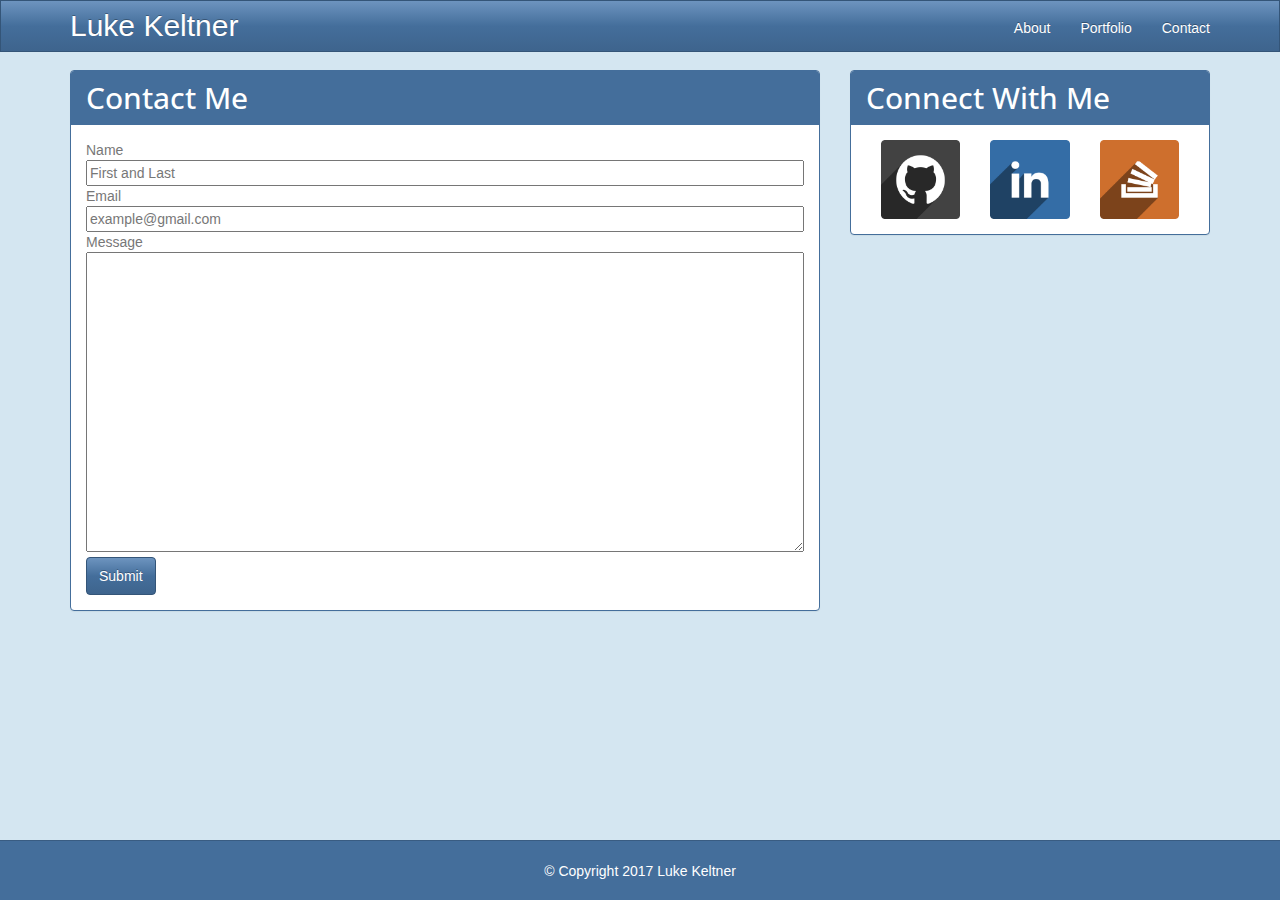
==== commit c9d28d1c: "7th Commit" ====
--- a/contact.html
+++ b/contact.html
@@ -11,7 +11,7 @@
 	</head>
 	<body class="site">
 
-		<nav class="navbar navbar-default navbar-fixed-top">
+		<nav class="navbar navbar-inverse navbar-fixed-top">
 		  <div class="container">
 		    <!-- Brand and toggle get grouped for better mobile display -->
 		    <div class="navbar-header">
--- a/assests/css/bootswatch.css
+++ b/assests/css/bootswatch.css
@@ -1,6770 +1,11 @@
-@import url("https://fonts.googleapis.com/css?family=Ubuntu:400,700");
-/*!
+@import url("https://fonts.googleapis.com/css?family=Open+Sans:400italic,700italic,400,700");/*!
  * bootswatch v3.3.7
  * Homepage: http://bootswatch.com
  * Copyright 2012-2016 Thomas Park
  * Licensed under MIT
  * Based on Bootstrap
-*/
-/*!
+*//*!
  * Bootstrap v3.3.7 (http://getbootstrap.com)
  * Copyright 2011-2016 Twitter, Inc.
  * Licensed under MIT (https://github.com/twbs/bootstrap/blob/master/LICENSE)
- */
-/*! normalize.css v3.0.3 | MIT License | github.com/necolas/normalize.css */
-html {
-  font-family: sans-serif;
-  -ms-text-size-adjust: 100%;
-  -webkit-text-size-adjust: 100%;
-}
-body {
-  margin: 0;
-}
-article,
-aside,
-details,
-figcaption,
-figure,
-footer,
-header,
-hgroup,
-main,
-menu,
-nav,
-section,
-summary {
-  display: block;
-}
-audio,
-canvas,
-progress,
-video {
-  display: inline-block;
-  vertical-align: baseline;
-}
-audio:not([controls]) {
-  display: none;
-  height: 0;
-}
-[hidden],
-template {
-  display: none;
-}
-a {
-  background-color: transparent;
-}
-a:active,
-a:hover {
-  outline: 0;
-}
-abbr[title] {
-  border-bottom: 1px dotted;
-}
-b,
-strong {
-  font-weight: bold;
-}
-dfn {
-  font-style: italic;
-}
-h1 {
-  font-size: 2em;
-  margin: 0.67em 0;
-}
-mark {
-  background: #ff0;
-  color: #000;
-}
-small {
-  font-size: 80%;
-}
-sub,
-sup {
-  font-size: 75%;
-  line-height: 0;
-  position: relative;
-  vertical-align: baseline;
-}
-sup {
-  top: -0.5em;
-}
-sub {
-  bottom: -0.25em;
-}
-img {
-  border: 0;
-}
-svg:not(:root) {
-  overflow: hidden;
-}
-figure {
-  margin: 1em 40px;
-}
-hr {
-  -webkit-box-sizing: content-box;
-     -moz-box-sizing: content-box;
-          box-sizing: content-box;
-  height: 0;
-}
-pre {
-  overflow: auto;
-}
-code,
-kbd,
-pre,
-samp {
-  font-family: monospace, monospace;
-  font-size: 1em;
-}
-button,
-input,
-optgroup,
-select,
-textarea {
-  color: inherit;
-  font: inherit;
-  margin: 0;
-}
-button {
-  overflow: visible;
-}
-button,
-select {
-  text-transform: none;
-}
-button,
-html input[type="button"],
-input[type="reset"],
-input[type="submit"] {
-  -webkit-appearance: button;
-  cursor: pointer;
-}
-button[disabled],
-html input[disabled] {
-  cursor: default;
-}
-button::-moz-focus-inner,
-input::-moz-focus-inner {
-  border: 0;
-  padding: 0;
-}
-input {
-  line-height: normal;
-}
-input[type="checkbox"],
-input[type="radio"] {
-  -webkit-box-sizing: border-box;
-     -moz-box-sizing: border-box;
-          box-sizing: border-box;
-  padding: 0;
-}
-input[type="number"]::-webkit-inner-spin-button,
-input[type="number"]::-webkit-outer-spin-button {
-  height: auto;
-}
-input[type="search"] {
-  -webkit-appearance: textfield;
-  -webkit-box-sizing: content-box;
-     -moz-box-sizing: content-box;
-          box-sizing: content-box;
-}
-input[type="search"]::-webkit-search-cancel-button,
-input[type="search"]::-webkit-search-decoration {
-  -webkit-appearance: none;
-}
-fieldset {
-  border: 1px solid #c0c0c0;
-  margin: 0 2px;
-  padding: 0.35em 0.625em 0.75em;
-}
-legend {
-  border: 0;
-  padding: 0;
-}
-textarea {
-  overflow: auto;
-}
-optgroup {
-  font-weight: bold;
-}
-table {
-  border-collapse: collapse;
-  border-spacing: 0;
-}
-td,
-th {
-  padding: 0;
-}
-/*! Source: https://github.com/h5bp/html5-boilerplate/blob/master/src/css/main.css */
-@media print {
-  *,
-  *:before,
-  *:after {
-    background: transparent !important;
-    color: #000 !important;
-    -webkit-box-shadow: none !important;
-            box-shadow: none !important;
-    text-shadow: none !important;
-  }
-  a,
-  a:visited {
-    text-decoration: underline;
-  }
-  a[href]:after {
-    content: " (" attr(href) ")";
-  }
-  abbr[title]:after {
-    content: " (" attr(title) ")";
-  }
-  a[href^="#"]:after,
-  a[href^="javascript:"]:after {
-    content: "";
-  }
-  pre,
-  blockquote {
-    border: 1px solid #999;
-    page-break-inside: avoid;
-  }
-  thead {
-    display: table-header-group;
-  }
-  tr,
-  img {
-    page-break-inside: avoid;
-  }
-  img {
-    max-width: 100% !important;
-  }
-  p,
-  h2,
-  h3 {
-    orphans: 3;
-    widows: 3;
-  }
-  h2,
-  h3 {
-    page-break-after: avoid;
-  }
-  .navbar {
-    display: none;
-  }
-  .btn > .caret,
-  .dropup > .btn > .caret {
-    border-top-color: #000 !important;
-  }
-  .label {
-    border: 1px solid #000;
-  }
-  .table {
-    border-collapse: collapse !important;
-  }
-  .table td,
-  .table th {
-    background-color: #fff !important;
-  }
-  .table-bordered th,
-  .table-bordered td {
-    border: 1px solid #ddd !important;
-  }
-}
-@font-face {
-  font-family: 'Glyphicons Halflings';
-  src: url('../fonts/glyphicons-halflings-regular.eot');
-  src: url('../fonts/glyphicons-halflings-regular.eot?#iefix') format('embedded-opentype'), url('../fonts/glyphicons-halflings-regular.woff2') format('woff2'), url('../fonts/glyphicons-halflings-regular.woff') format('woff'), url('../fonts/glyphicons-halflings-regular.ttf') format('truetype'), url('../fonts/glyphicons-halflings-regular.svg#glyphicons_halflingsregular') format('svg');
-}
-.glyphicon {
-  position: relative;
-  top: 1px;
-  display: inline-block;
-  font-family: 'Glyphicons Halflings';
-  font-style: normal;
-  font-weight: normal;
-  line-height: 1;
-  -webkit-font-smoothing: antialiased;
-  -moz-osx-font-smoothing: grayscale;
-}
-.glyphicon-asterisk:before {
-  content: "\002a";
-}
-.glyphicon-plus:before {
-  content: "\002b";
-}
-.glyphicon-euro:before,
-.glyphicon-eur:before {
-  content: "\20ac";
-}
-.glyphicon-minus:before {
-  content: "\2212";
-}
-.glyphicon-cloud:before {
-  content: "\2601";
-}
-.glyphicon-envelope:before {
-  content: "\2709";
-}
-.glyphicon-pencil:before {
-  content: "\270f";
-}
-.glyphicon-glass:before {
-  content: "\e001";
-}
-.glyphicon-music:before {
-  content: "\e002";
-}
-.glyphicon-search:before {
-  content: "\e003";
-}
-.glyphicon-heart:before {
-  content: "\e005";
-}
-.glyphicon-star:before {
-  content: "\e006";
-}
-.glyphicon-star-empty:before {
-  content: "\e007";
-}
-.glyphicon-user:before {
-  content: "\e008";
-}
-.glyphicon-film:before {
-  content: "\e009";
-}
-.glyphicon-th-large:before {
-  content: "\e010";
-}
-.glyphicon-th:before {
-  content: "\e011";
-}
-.glyphicon-th-list:before {
-  content: "\e012";
-}
-.glyphicon-ok:before {
-  content: "\e013";
-}
-.glyphicon-remove:before {
-  content: "\e014";
-}
-.glyphicon-zoom-in:before {
-  content: "\e015";
-}
-.glyphicon-zoom-out:before {
-  content: "\e016";
-}
-.glyphicon-off:before {
-  content: "\e017";
-}
-.glyphicon-signal:before {
-  content: "\e018";
-}
-.glyphicon-cog:before {
-  content: "\e019";
-}
-.glyphicon-trash:before {
-  content: "\e020";
-}
-.glyphicon-home:before {
-  content: "\e021";
-}
-.glyphicon-file:before {
-  content: "\e022";
-}
-.glyphicon-time:before {
-  content: "\e023";
-}
-.glyphicon-road:before {
-  content: "\e024";
-}
-.glyphicon-download-alt:before {
-  content: "\e025";
-}
-.glyphicon-download:before {
-  content: "\e026";
-}
-.glyphicon-upload:before {
-  content: "\e027";
-}
-.glyphicon-inbox:before {
-  content: "\e028";
-}
-.glyphicon-play-circle:before {
-  content: "\e029";
-}
-.glyphicon-repeat:before {
-  content: "\e030";
-}
-.glyphicon-refresh:before {
-  content: "\e031";
-}
-.glyphicon-list-alt:before {
-  content: "\e032";
-}
-.glyphicon-lock:before {
-  content: "\e033";
-}
-.glyphicon-flag:before {
-  content: "\e034";
-}
-.glyphicon-headphones:before {
-  content: "\e035";
-}
-.glyphicon-volume-off:before {
-  content: "\e036";
-}
-.glyphicon-volume-down:before {
-  content: "\e037";
-}
-.glyphicon-volume-up:before {
-  content: "\e038";
-}
-.glyphicon-qrcode:before {
-  content: "\e039";
-}
-.glyphicon-barcode:before {
-  content: "\e040";
-}
-.glyphicon-tag:before {
-  content: "\e041";
-}
-.glyphicon-tags:before {
-  content: "\e042";
-}
-.glyphicon-book:before {
-  content: "\e043";
-}
-.glyphicon-bookmark:before {
-  content: "\e044";
-}
-.glyphicon-print:before {
-  content: "\e045";
-}
-.glyphicon-camera:before {
-  content: "\e046";
-}
-.glyphicon-font:before {
-  content: "\e047";
-}
-.glyphicon-bold:before {
-  content: "\e048";
-}
-.glyphicon-italic:before {
-  content: "\e049";
-}
-.glyphicon-text-height:before {
-  content: "\e050";
-}
-.glyphicon-text-width:before {
-  content: "\e051";
-}
-.glyphicon-align-left:before {
-  content: "\e052";
-}
-.glyphicon-align-center:before {
-  content: "\e053";
-}
-.glyphicon-align-right:before {
-  content: "\e054";
-}
-.glyphicon-align-justify:before {
-  content: "\e055";
-}
-.glyphicon-list:before {
-  content: "\e056";
-}
-.glyphicon-indent-left:before {
-  content: "\e057";
-}
-.glyphicon-indent-right:before {
-  content: "\e058";
-}
-.glyphicon-facetime-video:before {
-  content: "\e059";
-}
-.glyphicon-picture:before {
-  content: "\e060";
-}
-.glyphicon-map-marker:before {
-  content: "\e062";
-}
-.glyphicon-adjust:before {
-  content: "\e063";
-}
-.glyphicon-tint:before {
-  content: "\e064";
-}
-.glyphicon-edit:before {
-  content: "\e065";
-}
-.glyphicon-share:before {
-  content: "\e066";
-}
-.glyphicon-check:before {
-  content: "\e067";
-}
-.glyphicon-move:before {
-  content: "\e068";
-}
-.glyphicon-step-backward:before {
-  content: "\e069";
-}
-.glyphicon-fast-backward:before {
-  content: "\e070";
-}
-.glyphicon-backward:before {
-  content: "\e071";
-}
-.glyphicon-play:before {
-  content: "\e072";
-}
-.glyphicon-pause:before {
-  content: "\e073";
-}
-.glyphicon-stop:before {
-  content: "\e074";
-}
-.glyphicon-forward:before {
-  content: "\e075";
-}
-.glyphicon-fast-forward:before {
-  content: "\e076";
-}
-.glyphicon-step-forward:before {
-  content: "\e077";
-}
-.glyphicon-eject:before {
-  content: "\e078";
-}
-.glyphicon-chevron-left:before {
-  content: "\e079";
-}
-.glyphicon-chevron-right:before {
-  content: "\e080";
-}
-.glyphicon-plus-sign:before {
-  content: "\e081";
-}
-.glyphicon-minus-sign:before {
-  content: "\e082";
-}
-.glyphicon-remove-sign:before {
-  content: "\e083";
-}
-.glyphicon-ok-sign:before {
-  content: "\e084";
-}
-.glyphicon-question-sign:before {
-  content: "\e085";
-}
-.glyphicon-info-sign:before {
-  content: "\e086";
-}
-.glyphicon-screenshot:before {
-  content: "\e087";
-}
-.glyphicon-remove-circle:before {
-  content: "\e088";
-}
-.glyphicon-ok-circle:before {
-  content: "\e089";
-}
-.glyphicon-ban-circle:before {
-  content: "\e090";
-}
-.glyphicon-arrow-left:before {
-  content: "\e091";
-}
-.glyphicon-arrow-right:before {
-  content: "\e092";
-}
-.glyphicon-arrow-up:before {
-  content: "\e093";
-}
-.glyphicon-arrow-down:before {
-  content: "\e094";
-}
-.glyphicon-share-alt:before {
-  content: "\e095";
-}
-.glyphicon-resize-full:before {
-  content: "\e096";
-}
-.glyphicon-resize-small:before {
-  content: "\e097";
-}
-.glyphicon-exclamation-sign:before {
-  content: "\e101";
-}
-.glyphicon-gift:before {
-  content: "\e102";
-}
-.glyphicon-leaf:before {
-  content: "\e103";
-}
-.glyphicon-fire:before {
-  content: "\e104";
-}
-.glyphicon-eye-open:before {
-  content: "\e105";
-}
-.glyphicon-eye-close:before {
-  content: "\e106";
-}
-.glyphicon-warning-sign:before {
-  content: "\e107";
-}
-.glyphicon-plane:before {
-  content: "\e108";
-}
-.glyphicon-calendar:before {
-  content: "\e109";
-}
-.glyphicon-random:before {
-  content: "\e110";
-}
-.glyphicon-comment:before {
-  content: "\e111";
-}
-.glyphicon-magnet:before {
-  content: "\e112";
-}
-.glyphicon-chevron-up:before {
-  content: "\e113";
-}
-.glyphicon-chevron-down:before {
-  content: "\e114";
-}
-.glyphicon-retweet:before {
-  content: "\e115";
-}
-.glyphicon-shopping-cart:before {
-  content: "\e116";
-}
-.glyphicon-folder-close:before {
-  content: "\e117";
-}
-.glyphicon-folder-open:before {
-  content: "\e118";
-}
-.glyphicon-resize-vertical:before {
-  content: "\e119";
-}
-.glyphicon-resize-horizontal:before {
-  content: "\e120";
-}
-.glyphicon-hdd:before {
-  content: "\e121";
-}
-.glyphicon-bullhorn:before {
-  content: "\e122";
-}
-.glyphicon-bell:before {
-  content: "\e123";
-}
-.glyphicon-certificate:before {
-  content: "\e124";
-}
-.glyphicon-thumbs-up:before {
-  content: "\e125";
-}
-.glyphicon-thumbs-down:before {
-  content: "\e126";
-}
-.glyphicon-hand-right:before {
-  content: "\e127";
-}
-.glyphicon-hand-left:before {
-  content: "\e128";
-}
-.glyphicon-hand-up:before {
-  content: "\e129";
-}
-.glyphicon-hand-down:before {
-  content: "\e130";
-}
-.glyphicon-circle-arrow-right:before {
-  content: "\e131";
-}
-.glyphicon-circle-arrow-left:before {
-  content: "\e132";
-}
-.glyphicon-circle-arrow-up:before {
-  content: "\e133";
-}
-.glyphicon-circle-arrow-down:before {
-  content: "\e134";
-}
-.glyphicon-globe:before {
-  content: "\e135";
-}
-.glyphicon-wrench:before {
-  content: "\e136";
-}
-.glyphicon-tasks:before {
-  content: "\e137";
-}
-.glyphicon-filter:before {
-  content: "\e138";
-}
-.glyphicon-briefcase:before {
-  content: "\e139";
-}
-.glyphicon-fullscreen:before {
-  content: "\e140";
-}
-.glyphicon-dashboard:before {
-  content: "\e141";
-}
-.glyphicon-paperclip:before {
-  content: "\e142";
-}
-.glyphicon-heart-empty:before {
-  content: "\e143";
-}
-.glyphicon-link:before {
-  content: "\e144";
-}
-.glyphicon-phone:before {
-  content: "\e145";
-}
-.glyphicon-pushpin:before {
-  content: "\e146";
-}
-.glyphicon-usd:before {
-  content: "\e148";
-}
-.glyphicon-gbp:before {
-  content: "\e149";
-}
-.glyphicon-sort:before {
-  content: "\e150";
-}
-.glyphicon-sort-by-alphabet:before {
-  content: "\e151";
-}
-.glyphicon-sort-by-alphabet-alt:before {
-  content: "\e152";
-}
-.glyphicon-sort-by-order:before {
-  content: "\e153";
-}
-.glyphicon-sort-by-order-alt:before {
-  content: "\e154";
-}
-.glyphicon-sort-by-attributes:before {
-  content: "\e155";
-}
-.glyphicon-sort-by-attributes-alt:before {
-  content: "\e156";
-}
-.glyphicon-unchecked:before {
-  content: "\e157";
-}
-.glyphicon-expand:before {
-  content: "\e158";
-}
-.glyphicon-collapse-down:before {
-  content: "\e159";
-}
-.glyphicon-collapse-up:before {
-  content: "\e160";
-}
-.glyphicon-log-in:before {
-  content: "\e161";
-}
-.glyphicon-flash:before {
-  content: "\e162";
-}
-.glyphicon-log-out:before {
-  content: "\e163";
-}
-.glyphicon-new-window:before {
-  content: "\e164";
-}
-.glyphicon-record:before {
-  content: "\e165";
-}
-.glyphicon-save:before {
-  content: "\e166";
-}
-.glyphicon-open:before {
-  content: "\e167";
-}
-.glyphicon-saved:before {
-  content: "\e168";
-}
-.glyphicon-import:before {
-  content: "\e169";
-}
-.glyphicon-export:before {
-  content: "\e170";
-}
-.glyphicon-send:before {
-  content: "\e171";
-}
-.glyphicon-floppy-disk:before {
-  content: "\e172";
-}
-.glyphicon-floppy-saved:before {
-  content: "\e173";
-}
-.glyphicon-floppy-remove:before {
-  content: "\e174";
-}
-.glyphicon-floppy-save:before {
-  content: "\e175";
-}
-.glyphicon-floppy-open:before {
-  content: "\e176";
-}
-.glyphicon-credit-card:before {
-  content: "\e177";
-}
-.glyphicon-transfer:before {
-  content: "\e178";
-}
-.glyphicon-cutlery:before {
-  content: "\e179";
-}
-.glyphicon-header:before {
-  content: "\e180";
-}
-.glyphicon-compressed:before {
-  content: "\e181";
-}
-.glyphicon-earphone:before {
-  content: "\e182";
-}
-.glyphicon-phone-alt:before {
-  content: "\e183";
-}
-.glyphicon-tower:before {
-  content: "\e184";
-}
-.glyphicon-stats:before {
-  content: "\e185";
-}
-.glyphicon-sd-video:before {
-  content: "\e186";
-}
-.glyphicon-hd-video:before {
-  content: "\e187";
-}
-.glyphicon-subtitles:before {
-  content: "\e188";
-}
-.glyphicon-sound-stereo:before {
-  content: "\e189";
-}
-.glyphicon-sound-dolby:before {
-  content: "\e190";
-}
-.glyphicon-sound-5-1:before {
-  content: "\e191";
-}
-.glyphicon-sound-6-1:before {
-  content: "\e192";
-}
-.glyphicon-sound-7-1:before {
-  content: "\e193";
-}
-.glyphicon-copyright-mark:before {
-  content: "\e194";
-}
-.glyphicon-registration-mark:before {
-  content: "\e195";
-}
-.glyphicon-cloud-download:before {
-  content: "\e197";
-}
-.glyphicon-cloud-upload:before {
-  content: "\e198";
-}
-.glyphicon-tree-conifer:before {
-  content: "\e199";
-}
-.glyphicon-tree-deciduous:before {
-  content: "\e200";
-}
-.glyphicon-cd:before {
-  content: "\e201";
-}
-.glyphicon-save-file:before {
-  content: "\e202";
-}
-.glyphicon-open-file:before {
-  content: "\e203";
-}
-.glyphicon-level-up:before {
-  content: "\e204";
-}
-.glyphicon-copy:before {
-  content: "\e205";
-}
-.glyphicon-paste:before {
-  content: "\e206";
-}
-.glyphicon-alert:before {
-  content: "\e209";
-}
-.glyphicon-equalizer:before {
-  content: "\e210";
-}
-.glyphicon-king:before {
-  content: "\e211";
-}
-.glyphicon-queen:before {
-  content: "\e212";
-}
-.glyphicon-pawn:before {
-  content: "\e213";
-}
-.glyphicon-bishop:before {
-  content: "\e214";
-}
-.glyphicon-knight:before {
-  content: "\e215";
-}
-.glyphicon-baby-formula:before {
-  content: "\e216";
-}
-.glyphicon-tent:before {
-  content: "\26fa";
-}
-.glyphicon-blackboard:before {
-  content: "\e218";
-}
-.glyphicon-bed:before {
-  content: "\e219";
-}
-.glyphicon-apple:before {
-  content: "\f8ff";
-}
-.glyphicon-erase:before {
-  content: "\e221";
-}
-.glyphicon-hourglass:before {
-  content: "\231b";
-}
-.glyphicon-lamp:before {
-  content: "\e223";
-}
-.glyphicon-duplicate:before {
-  content: "\e224";
-}
-.glyphicon-piggy-bank:before {
-  content: "\e225";
-}
-.glyphicon-scissors:before {
-  content: "\e226";
-}
-.glyphicon-bitcoin:before {
-  content: "\e227";
-}
-.glyphicon-btc:before {
-  content: "\e227";
-}
-.glyphicon-xbt:before {
-  content: "\e227";
-}
-.glyphicon-yen:before {
-  content: "\00a5";
-}
-.glyphicon-jpy:before {
-  content: "\00a5";
-}
-.glyphicon-ruble:before {
-  content: "\20bd";
-}
-.glyphicon-rub:before {
-  content: "\20bd";
-}
-.glyphicon-scale:before {
-  content: "\e230";
-}
-.glyphicon-ice-lolly:before {
-  content: "\e231";
-}
-.glyphicon-ice-lolly-tasted:before {
-  content: "\e232";
-}
-.glyphicon-education:before {
-  content: "\e233";
-}
-.glyphicon-option-horizontal:before {
-  content: "\e234";
-}
-.glyphicon-option-vertical:before {
-  content: "\e235";
-}
-.glyphicon-menu-hamburger:before {
-  content: "\e236";
-}
-.glyphicon-modal-window:before {
-  content: "\e237";
-}
-.glyphicon-oil:before {
-  content: "\e238";
-}
-.glyphicon-grain:before {
-  content: "\e239";
-}
-.glyphicon-sunglasses:before {
-  content: "\e240";
-}
-.glyphicon-text-size:before {
-  content: "\e241";
-}
-.glyphicon-text-color:before {
-  content: "\e242";
-}
-.glyphicon-text-background:before {
-  content: "\e243";
-}
-.glyphicon-object-align-top:before {
-  content: "\e244";
-}
-.glyphicon-object-align-bottom:before {
-  content: "\e245";
-}
-.glyphicon-object-align-horizontal:before {
-  content: "\e246";
-}
-.glyphicon-object-align-left:before {
-  content: "\e247";
-}
-.glyphicon-object-align-vertical:before {
-  content: "\e248";
-}
-.glyphicon-object-align-right:before {
-  content: "\e249";
-}
-.glyphicon-triangle-right:before {
-  content: "\e250";
-}
-.glyphicon-triangle-left:before {
-  content: "\e251";
-}
-.glyphicon-triangle-bottom:before {
-  content: "\e252";
-}
-.glyphicon-triangle-top:before {
-  content: "\e253";
-}
-.glyphicon-console:before {
-  content: "\e254";
-}
-.glyphicon-superscript:before {
-  content: "\e255";
-}
-.glyphicon-subscript:before {
-  content: "\e256";
-}
-.glyphicon-menu-left:before {
-  content: "\e257";
-}
-.glyphicon-menu-right:before {
-  content: "\e258";
-}
-.glyphicon-menu-down:before {
-  content: "\e259";
-}
-.glyphicon-menu-up:before {
-  content: "\e260";
-}
-* {
-  -webkit-box-sizing: border-box;
-  -moz-box-sizing: border-box;
-  box-sizing: border-box;
-}
-*:before,
-*:after {
-  -webkit-box-sizing: border-box;
-  -moz-box-sizing: border-box;
-  box-sizing: border-box;
-}
-html {
-  font-size: 10px;
-  -webkit-tap-highlight-color: rgba(0, 0, 0, 0);
-}
-body {
-  font-family: "Ubuntu", Tahoma, "Helvetica Neue", Helvetica, Arial, sans-serif;
-  font-size: 14px;
-  line-height: 1.42857143;
-  color: #333333;
-  background-color: #ffffff;
-}
-input,
-button,
-select,
-textarea {
-  font-family: inherit;
-  font-size: inherit;
-  line-height: inherit;
-}
-a {
-  color: #5499C7;
-  text-decoration: none;
-}
-a:hover,
-a:focus {
-  color: #2980B9;
-  text-decoration: underline;
-}
-a:focus {
-  outline: 5px auto -webkit-focus-ring-color;
-  outline-offset: -2px;
-}
-figure {
-  margin: 0;
-}
-img {
-  vertical-align: middle;
-}
-.img-responsive,
-.thumbnail > img,
-.thumbnail a > img,
-.carousel-inner > .item > img,
-.carousel-inner > .item > a > img {
-  display: block;
-  max-width: 100%;
-  height: auto;
-}
-.img-rounded {
-  border-radius: 6px;
-}
-.img-thumbnail {
-  padding: 4px;
-  line-height: 1.42857143;
-  background-color: #ffffff;
-  border: 1px solid #dddddd;
-  border-radius: 4px;
-  -webkit-transition: all 0.2s ease-in-out;
-  -o-transition: all 0.2s ease-in-out;
-  transition: all 0.2s ease-in-out;
-  display: inline-block;
-  max-width: 100%;
-  height: auto;
-}
-.img-circle {
-  border-radius: 50%;
-}
-hr {
-  margin-top: 20px;
-  margin-bottom: 20px;
-  border: 0;
-  border-top: 1px solid #eeeeee;
-}
-.sr-only {
-  position: absolute;
-  width: 1px;
-  height: 1px;
-  margin: -1px;
-  padding: 0;
-  overflow: hidden;
-  clip: rect(0, 0, 0, 0);
-  border: 0;
-}
-.sr-only-focusable:active,
-.sr-only-focusable:focus {
-  position: static;
-  width: auto;
-  height: auto;
-  margin: 0;
-  overflow: visible;
-  clip: auto;
-}
-[role="button"] {
-  cursor: pointer;
-}
-h1,
-h2,
-h3,
-h4,
-h5,
-h6,
-.h1,
-.h2,
-.h3,
-.h4,
-.h5,
-.h6 {
-  font-family: "Ubuntu", Tahoma, "Helvetica Neue", Helvetica, Arial, sans-serif;
-  font-weight: 500;
-  line-height: 1.1;
-  color: inherit;
-}
-h1 small,
-h2 small,
-h3 small,
-h4 small,
-h5 small,
-h6 small,
-.h1 small,
-.h2 small,
-.h3 small,
-.h4 small,
-.h5 small,
-.h6 small,
-h1 .small,
-h2 .small,
-h3 .small,
-h4 .small,
-h5 .small,
-h6 .small,
-.h1 .small,
-.h2 .small,
-.h3 .small,
-.h4 .small,
-.h5 .small,
-.h6 .small {
-  font-weight: normal;
-  line-height: 1;
-  color: #aea79f;
-}
-h1,
-.h1,
-h2,
-.h2,
-h3,
-.h3 {
-  margin-top: 20px;
-  margin-bottom: 10px;
-}
-h1 small,
-.h1 small,
-h2 small,
-.h2 small,
-h3 small,
-.h3 small,
-h1 .small,
-.h1 .small,
-h2 .small,
-.h2 .small,
-h3 .small,
-.h3 .small {
-  font-size: 65%;
-}
-h4,
-.h4,
-h5,
-.h5,
-h6,
-.h6 {
-  margin-top: 10px;
-  margin-bottom: 10px;
-}
-h4 small,
-.h4 small,
-h5 small,
-.h5 small,
-h6 small,
-.h6 small,
-h4 .small,
-.h4 .small,
-h5 .small,
-.h5 .small,
-h6 .small,
-.h6 .small {
-  font-size: 75%;
-}
-h1,
-.h1 {
-  font-size: 36px;
-}
-h2,
-.h2 {
-  font-size: 30px;
-}
-h3,
-.h3 {
-  font-size: 24px;
-}
-h4,
-.h4 {
-  font-size: 18px;
-}
-h5,
-.h5 {
-  font-size: 14px;
-}
-h6,
-.h6 {
-  font-size: 12px;
-}
-p {
-  margin: 0 0 10px;
-}
-.lead {
-  margin-bottom: 20px;
-  font-size: 16px;
-  font-weight: 300;
-  line-height: 1.4;
-}
-@media (min-width: 768px) {
-  .lead {
-    font-size: 21px;
-  }
-}
-small,
-.small {
-  font-size: 85%;
-}
-mark,
-.mark {
-  background-color: #fcf8e3;
-  padding: .2em;
-}
-.text-left {
-  text-align: left;
-}
-.text-right {
-  text-align: right;
-}
-.text-center {
-  text-align: center;
-}
-.text-justify {
-  text-align: justify;
-}
-.text-nowrap {
-  white-space: nowrap;
-}
-.text-lowercase {
-  text-transform: lowercase;
-}
-.text-uppercase {
-  text-transform: uppercase;
-}
-.text-capitalize {
-  text-transform: capitalize;
-}
-.text-muted {
-  color: #aea79f;
-}
-.text-primary {
-  color: #5499C7;
-}
-a.text-primary:hover,
-a.text-primary:focus {
-  color: #c34113;
-}
-.text-success {
-  color: #468847;
-}
-a.text-success:hover,
-a.text-success:focus {
-  color: #356635;
-}
-.text-info {
-  color: #3a87ad;
-}
-a.text-info:hover,
-a.text-info:focus {
-  color: #2d6987;
-}
-.text-warning {
-  color: #c09853;
-}
-a.text-warning:hover,
-a.text-warning:focus {
-  color: #a47e3c;
-}
-.text-danger {
-  color: #b94a48;
-}
-a.text-danger:hover,
-a.text-danger:focus {
-  color: #953b39;
-}
-.bg-primary {
-  color: #fff;
-  background-color: #5499C7;
-}
-a.bg-primary:hover,
-a.bg-primary:focus {
-  background-color: #c34113;
-}
-.bg-success {
-  background-color: #dff0d8;
-}
-a.bg-success:hover,
-a.bg-success:focus {
-  background-color: #c1e2b3;
-}
-.bg-info {
-  background-color: #d9edf7;
-}
-a.bg-info:hover,
-a.bg-info:focus {
-  background-color: #afd9ee;
-}
-.bg-warning {
-  background-color: #fcf8e3;
-}
-a.bg-warning:hover,
-a.bg-warning:focus {
-  background-color: #f7ecb5;
-}
-.bg-danger {
-  background-color: #f2dede;
-}
-a.bg-danger:hover,
-a.bg-danger:focus {
-  background-color: #e4b9b9;
-}
-.page-header {
-  padding-bottom: 9px;
-  margin: 40px 0 20px;
-  border-bottom: 1px solid #eeeeee;
-}
-ul,
-ol {
-  margin-top: 0;
-  margin-bottom: 10px;
-}
-ul ul,
-ol ul,
-ul ol,
-ol ol {
-  margin-bottom: 0;
-}
-.list-unstyled {
-  padding-left: 0;
-  list-style: none;
-}
-.list-inline {
-  padding-left: 0;
-  list-style: none;
-  margin-left: -5px;
-}
-.list-inline > li {
-  display: inline-block;
-  padding-left: 5px;
-  padding-right: 5px;
-}
-dl {
-  margin-top: 0;
-  margin-bottom: 20px;
-}
-dt,
-dd {
-  line-height: 1.42857143;
-}
-dt {
-  font-weight: bold;
-}
-dd {
-  margin-left: 0;
-}
-@media (min-width: 768px) {
-  .dl-horizontal dt {
-    float: left;
-    width: 160px;
-    clear: left;
-    text-align: right;
-    overflow: hidden;
-    text-overflow: ellipsis;
-    white-space: nowrap;
-  }
-  .dl-horizontal dd {
-    margin-left: 180px;
-  }
-}
-abbr[title],
-abbr[data-original-title] {
-  cursor: help;
-  border-bottom: 1px dotted #aea79f;
-}
-.initialism {
-  font-size: 90%;
-  text-transform: uppercase;
-}
-blockquote {
-  padding: 10px 20px;
-  margin: 0 0 20px;
-  font-size: 17.5px;
-  border-left: 5px solid #eeeeee;
-}
-blockquote p:last-child,
-blockquote ul:last-child,
-blockquote ol:last-child {
-  margin-bottom: 0;
-}
-blockquote footer,
-blockquote small,
-blockquote .small {
-  display: block;
-  font-size: 80%;
-  line-height: 1.42857143;
-  color: #aea79f;
-}
-blockquote footer:before,
-blockquote small:before,
-blockquote .small:before {
-  content: '\2014 \00A0';
-}
-.blockquote-reverse,
-blockquote.pull-right {
-  padding-right: 15px;
-  padding-left: 0;
-  border-right: 5px solid #eeeeee;
-  border-left: 0;
-  text-align: right;
-}
-.blockquote-reverse footer:before,
-blockquote.pull-right footer:before,
-.blockquote-reverse small:before,
-blockquote.pull-right small:before,
-.blockquote-reverse .small:before,
-blockquote.pull-right .small:before {
-  content: '';
-}
-.blockquote-reverse footer:after,
-blockquote.pull-right footer:after,
-.blockquote-reverse small:after,
-blockquote.pull-right small:after,
-.blockquote-reverse .small:after,
-blockquote.pull-right .small:after {
-  content: '\00A0 \2014';
-}
-address {
-  margin-bottom: 20px;
-  font-style: normal;
-  line-height: 1.42857143;
-}
-code,
-kbd,
-pre,
-samp {
-  font-family: Menlo, Monaco, Consolas, "Courier New", monospace;
-}
-code {
-  padding: 2px 4px;
-  font-size: 90%;
-  color: #c7254e;
-  background-color: #f9f2f4;
-  border-radius: 4px;
-}
-kbd {
-  padding: 2px 4px;
-  font-size: 90%;
-  color: #ffffff;
-  background-color: #333333;
-  border-radius: 3px;
-  -webkit-box-shadow: inset 0 -1px 0 rgba(0, 0, 0, 0.25);
-          box-shadow: inset 0 -1px 0 rgba(0, 0, 0, 0.25);
-}
-kbd kbd {
-  padding: 0;
-  font-size: 100%;
-  font-weight: bold;
-  -webkit-box-shadow: none;
-          box-shadow: none;
-}
-pre {
-  display: block;
-  padding: 9.5px;
-  margin: 0 0 10px;
-  font-size: 13px;
-  line-height: 1.42857143;
-  word-break: break-all;
-  word-wrap: break-word;
-  color: #333333;
-  background-color: #f5f5f5;
-  border: 1px solid #cccccc;
-  border-radius: 4px;
-}
-pre code {
-  padding: 0;
-  font-size: inherit;
-  color: inherit;
-  white-space: pre-wrap;
-  background-color: transparent;
-  border-radius: 0;
-}
-.pre-scrollable {
-  max-height: 340px;
-  overflow-y: scroll;
-}
-.container {
-  margin-right: auto;
-  margin-left: auto;
-  padding-left: 15px;
-  padding-right: 15px;
-}
-@media (min-width: 768px) {
-  .container {
-    width: 750px;
-  }
-}
-@media (min-width: 992px) {
-  .container {
-    width: 970px;
-  }
-}
-@media (min-width: 1200px) {
-  .container {
-    width: 1170px;
-  }
-}
-.container-fluid {
-  margin-right: auto;
-  margin-left: auto;
-  padding-left: 15px;
-  padding-right: 15px;
-}
-.row {
-  margin-left: -15px;
-  margin-right: -15px;
-}
-.col-xs-1, .col-sm-1, .col-md-1, .col-lg-1, .col-xs-2, .col-sm-2, .col-md-2, .col-lg-2, .col-xs-3, .col-sm-3, .col-md-3, .col-lg-3, .col-xs-4, .col-sm-4, .col-md-4, .col-lg-4, .col-xs-5, .col-sm-5, .col-md-5, .col-lg-5, .col-xs-6, .col-sm-6, .col-md-6, .col-lg-6, .col-xs-7, .col-sm-7, .col-md-7, .col-lg-7, .col-xs-8, .col-sm-8, .col-md-8, .col-lg-8, .col-xs-9, .col-sm-9, .col-md-9, .col-lg-9, .col-xs-10, .col-sm-10, .col-md-10, .col-lg-10, .col-xs-11, .col-sm-11, .col-md-11, .col-lg-11, .col-xs-12, .col-sm-12, .col-md-12, .col-lg-12 {
-  position: relative;
-  min-height: 1px;
-  padding-left: 15px;
-  padding-right: 15px;
-}
-.col-xs-1, .col-xs-2, .col-xs-3, .col-xs-4, .col-xs-5, .col-xs-6, .col-xs-7, .col-xs-8, .col-xs-9, .col-xs-10, .col-xs-11, .col-xs-12 {
-  float: left;
-}
-.col-xs-12 {
-  width: 100%;
-}
-.col-xs-11 {
-  width: 91.66666667%;
-}
-.col-xs-10 {
-  width: 83.33333333%;
-}
-.col-xs-9 {
-  width: 75%;
-}
-.col-xs-8 {
-  width: 66.66666667%;
-}
-.col-xs-7 {
-  width: 58.33333333%;
-}
-.col-xs-6 {
-  width: 50%;
-}
-.col-xs-5 {
-  width: 41.66666667%;
-}
-.col-xs-4 {
-  width: 33.33333333%;
-}
-.col-xs-3 {
-  width: 25%;
-}
-.col-xs-2 {
-  width: 16.66666667%;
-}
-.col-xs-1 {
-  width: 8.33333333%;
-}
-.col-xs-pull-12 {
-  right: 100%;
-}
-.col-xs-pull-11 {
-  right: 91.66666667%;
-}
-.col-xs-pull-10 {
-  right: 83.33333333%;
-}
-.col-xs-pull-9 {
-  right: 75%;
-}
-.col-xs-pull-8 {
-  right: 66.66666667%;
-}
-.col-xs-pull-7 {
-  right: 58.33333333%;
-}
-.col-xs-pull-6 {
-  right: 50%;
-}
-.col-xs-pull-5 {
-  right: 41.66666667%;
-}
-.col-xs-pull-4 {
-  right: 33.33333333%;
-}
-.col-xs-pull-3 {
-  right: 25%;
-}
-.col-xs-pull-2 {
-  right: 16.66666667%;
-}
-.col-xs-pull-1 {
-  right: 8.33333333%;
-}
-.col-xs-pull-0 {
-  right: auto;
-}
-.col-xs-push-12 {
-  left: 100%;
-}
-.col-xs-push-11 {
-  left: 91.66666667%;
-}
-.col-xs-push-10 {
-  left: 83.33333333%;
-}
-.col-xs-push-9 {
-  left: 75%;
-}
-.col-xs-push-8 {
-  left: 66.66666667%;
-}
-.col-xs-push-7 {
-  left: 58.33333333%;
-}
-.col-xs-push-6 {
-  left: 50%;
-}
-.col-xs-push-5 {
-  left: 41.66666667%;
-}
-.col-xs-push-4 {
-  left: 33.33333333%;
-}
-.col-xs-push-3 {
-  left: 25%;
-}
-.col-xs-push-2 {
-  left: 16.66666667%;
-}
-.col-xs-push-1 {
-  left: 8.33333333%;
-}
-.col-xs-push-0 {
-  left: auto;
-}
-.col-xs-offset-12 {
-  margin-left: 100%;
-}
-.col-xs-offset-11 {
-  margin-left: 91.66666667%;
-}
-.col-xs-offset-10 {
-  margin-left: 83.33333333%;
-}
-.col-xs-offset-9 {
-  margin-left: 75%;
-}
-.col-xs-offset-8 {
-  margin-left: 66.66666667%;
-}
-.col-xs-offset-7 {
-  margin-left: 58.33333333%;
-}
-.col-xs-offset-6 {
-  margin-left: 50%;
-}
-.col-xs-offset-5 {
-  margin-left: 41.66666667%;
-}
-.col-xs-offset-4 {
-  margin-left: 33.33333333%;
-}
-.col-xs-offset-3 {
-  margin-left: 25%;
-}
-.col-xs-offset-2 {
-  margin-left: 16.66666667%;
-}
-.col-xs-offset-1 {
-  margin-left: 8.33333333%;
-}
-.col-xs-offset-0 {
-  margin-left: 0%;
-}
-@media (min-width: 768px) {
-  .col-sm-1, .col-sm-2, .col-sm-3, .col-sm-4, .col-sm-5, .col-sm-6, .col-sm-7, .col-sm-8, .col-sm-9, .col-sm-10, .col-sm-11, .col-sm-12 {
-    float: left;
-  }
-  .col-sm-12 {
-    width: 100%;
-  }
-  .col-sm-11 {
-    width: 91.66666667%;
-  }
-  .col-sm-10 {
-    width: 83.33333333%;
-  }
-  .col-sm-9 {
-    width: 75%;
-  }
-  .col-sm-8 {
-    width: 66.66666667%;
-  }
-  .col-sm-7 {
-    width: 58.33333333%;
-  }
-  .col-sm-6 {
-    width: 50%;
-  }
-  .col-sm-5 {
-    width: 41.66666667%;
-  }
-  .col-sm-4 {
-    width: 33.33333333%;
-  }
-  .col-sm-3 {
-    width: 25%;
-  }
-  .col-sm-2 {
-    width: 16.66666667%;
-  }
-  .col-sm-1 {
-    width: 8.33333333%;
-  }
-  .col-sm-pull-12 {
-    right: 100%;
-  }
-  .col-sm-pull-11 {
-    right: 91.66666667%;
-  }
-  .col-sm-pull-10 {
-    right: 83.33333333%;
-  }
-  .col-sm-pull-9 {
-    right: 75%;
-  }
-  .col-sm-pull-8 {
-    right: 66.66666667%;
-  }
-  .col-sm-pull-7 {
-    right: 58.33333333%;
-  }
-  .col-sm-pull-6 {
-    right: 50%;
-  }
-  .col-sm-pull-5 {
-    right: 41.66666667%;
-  }
-  .col-sm-pull-4 {
-    right: 33.33333333%;
-  }
-  .col-sm-pull-3 {
-    right: 25%;
-  }
-  .col-sm-pull-2 {
-    right: 16.66666667%;
-  }
-  .col-sm-pull-1 {
-    right: 8.33333333%;
-  }
-  .col-sm-pull-0 {
-    right: auto;
-  }
-  .col-sm-push-12 {
-    left: 100%;
-  }
-  .col-sm-push-11 {
-    left: 91.66666667%;
-  }
-  .col-sm-push-10 {
-    left: 83.33333333%;
-  }
-  .col-sm-push-9 {
-    left: 75%;
-  }
-  .col-sm-push-8 {
-    left: 66.66666667%;
-  }
-  .col-sm-push-7 {
-    left: 58.33333333%;
-  }
-  .col-sm-push-6 {
-    left: 50%;
-  }
-  .col-sm-push-5 {
-    left: 41.66666667%;
-  }
-  .col-sm-push-4 {
-    left: 33.33333333%;
-  }
-  .col-sm-push-3 {
-    left: 25%;
-  }
-  .col-sm-push-2 {
-    left: 16.66666667%;
-  }
-  .col-sm-push-1 {
-    left: 8.33333333%;
-  }
-  .col-sm-push-0 {
-    left: auto;
-  }
-  .col-sm-offset-12 {
-    margin-left: 100%;
-  }
-  .col-sm-offset-11 {
-    margin-left: 91.66666667%;
-  }
-  .col-sm-offset-10 {
-    margin-left: 83.33333333%;
-  }
-  .col-sm-offset-9 {
-    margin-left: 75%;
-  }
-  .col-sm-offset-8 {
-    margin-left: 66.66666667%;
-  }
-  .col-sm-offset-7 {
-    margin-left: 58.33333333%;
-  }
-  .col-sm-offset-6 {
-    margin-left: 50%;
-  }
-  .col-sm-offset-5 {
-    margin-left: 41.66666667%;
-  }
-  .col-sm-offset-4 {
-    margin-left: 33.33333333%;
-  }
-  .col-sm-offset-3 {
-    margin-left: 25%;
-  }
-  .col-sm-offset-2 {
-    margin-left: 16.66666667%;
-  }
-  .col-sm-offset-1 {
-    margin-left: 8.33333333%;
-  }
-  .col-sm-offset-0 {
-    margin-left: 0%;
-  }
-}
-@media (min-width: 992px) {
-  .col-md-1, .col-md-2, .col-md-3, .col-md-4, .col-md-5, .col-md-6, .col-md-7, .col-md-8, .col-md-9, .col-md-10, .col-md-11, .col-md-12 {
-    float: left;
-  }
-  .col-md-12 {
-    width: 100%;
-  }
-  .col-md-11 {
-    width: 91.66666667%;
-  }
-  .col-md-10 {
-    width: 83.33333333%;
-  }
-  .col-md-9 {
-    width: 75%;
-  }
-  .col-md-8 {
-    width: 66.66666667%;
-  }
-  .col-md-7 {
-    width: 58.33333333%;
-  }
-  .col-md-6 {
-    width: 50%;
-  }
-  .col-md-5 {
-    width: 41.66666667%;
-  }
-  .col-md-4 {
-    width: 33.33333333%;
-  }
-  .col-md-3 {
-    width: 25%;
-  }
-  .col-md-2 {
-    width: 16.66666667%;
-  }
-  .col-md-1 {
-    width: 8.33333333%;
-  }
-  .col-md-pull-12 {
-    right: 100%;
-  }
-  .col-md-pull-11 {
-    right: 91.66666667%;
-  }
-  .col-md-pull-10 {
-    right: 83.33333333%;
-  }
-  .col-md-pull-9 {
-    right: 75%;
-  }
-  .col-md-pull-8 {
-    right: 66.66666667%;
-  }
-  .col-md-pull-7 {
-    right: 58.33333333%;
-  }
-  .col-md-pull-6 {
-    right: 50%;
-  }
-  .col-md-pull-5 {
-    right: 41.66666667%;
-  }
-  .col-md-pull-4 {
-    right: 33.33333333%;
-  }
-  .col-md-pull-3 {
-    right: 25%;
-  }
-  .col-md-pull-2 {
-    right: 16.66666667%;
-  }
-  .col-md-pull-1 {
-    right: 8.33333333%;
-  }
-  .col-md-pull-0 {
-    right: auto;
-  }
-  .col-md-push-12 {
-    left: 100%;
-  }
-  .col-md-push-11 {
-    left: 91.66666667%;
-  }
-  .col-md-push-10 {
-    left: 83.33333333%;
-  }
-  .col-md-push-9 {
-    left: 75%;
-  }
-  .col-md-push-8 {
-    left: 66.66666667%;
-  }
-  .col-md-push-7 {
-    left: 58.33333333%;
-  }
-  .col-md-push-6 {
-    left: 50%;
-  }
-  .col-md-push-5 {
-    left: 41.66666667%;
-  }
-  .col-md-push-4 {
-    left: 33.33333333%;
-  }
-  .col-md-push-3 {
-    left: 25%;
-  }
-  .col-md-push-2 {
-    left: 16.66666667%;
-  }
-  .col-md-push-1 {
-    left: 8.33333333%;
-  }
-  .col-md-push-0 {
-    left: auto;
-  }
-  .col-md-offset-12 {
-    margin-left: 100%;
-  }
-  .col-md-offset-11 {
-    margin-left: 91.66666667%;
-  }
-  .col-md-offset-10 {
-    margin-left: 83.33333333%;
-  }
-  .col-md-offset-9 {
-    margin-left: 75%;
-  }
-  .col-md-offset-8 {
-    margin-left: 66.66666667%;
-  }
-  .col-md-offset-7 {
-    margin-left: 58.33333333%;
-  }
-  .col-md-offset-6 {
-    margin-left: 50%;
-  }
-  .col-md-offset-5 {
-    margin-left: 41.66666667%;
-  }
-  .col-md-offset-4 {
-    margin-left: 33.33333333%;
-  }
-  .col-md-offset-3 {
-    margin-left: 25%;
-  }
-  .col-md-offset-2 {
-    margin-left: 16.66666667%;
-  }
-  .col-md-offset-1 {
-    margin-left: 8.33333333%;
-  }
-  .col-md-offset-0 {
-    margin-left: 0%;
-  }
-}
-@media (min-width: 1200px) {
-  .col-lg-1, .col-lg-2, .col-lg-3, .col-lg-4, .col-lg-5, .col-lg-6, .col-lg-7, .col-lg-8, .col-lg-9, .col-lg-10, .col-lg-11, .col-lg-12 {
-    float: left;
-  }
-  .col-lg-12 {
-    width: 100%;
-  }
-  .col-lg-11 {
-    width: 91.66666667%;
-  }
-  .col-lg-10 {
-    width: 83.33333333%;
-  }
-  .col-lg-9 {
-    width: 75%;
-  }
-  .col-lg-8 {
-    width: 66.66666667%;
-  }
-  .col-lg-7 {
-    width: 58.33333333%;
-  }
-  .col-lg-6 {
-    width: 50%;
-  }
-  .col-lg-5 {
-    width: 41.66666667%;
-  }
-  .col-lg-4 {
-    width: 33.33333333%;
-  }
-  .col-lg-3 {
-    width: 25%;
-  }
-  .col-lg-2 {
-    width: 16.66666667%;
-  }
-  .col-lg-1 {
-    width: 8.33333333%;
-  }
-  .col-lg-pull-12 {
-    right: 100%;
-  }
-  .col-lg-pull-11 {
-    right: 91.66666667%;
-  }
-  .col-lg-pull-10 {
-    right: 83.33333333%;
-  }
-  .col-lg-pull-9 {
-    right: 75%;
-  }
-  .col-lg-pull-8 {
-    right: 66.66666667%;
-  }
-  .col-lg-pull-7 {
-    right: 58.33333333%;
-  }
-  .col-lg-pull-6 {
-    right: 50%;
-  }
-  .col-lg-pull-5 {
-    right: 41.66666667%;
-  }
-  .col-lg-pull-4 {
-    right: 33.33333333%;
-  }
-  .col-lg-pull-3 {
-    right: 25%;
-  }
-  .col-lg-pull-2 {
-    right: 16.66666667%;
-  }
-  .col-lg-pull-1 {
-    right: 8.33333333%;
-  }
-  .col-lg-pull-0 {
-    right: auto;
-  }
-  .col-lg-push-12 {
-    left: 100%;
-  }
-  .col-lg-push-11 {
-    left: 91.66666667%;
-  }
-  .col-lg-push-10 {
-    left: 83.33333333%;
-  }
-  .col-lg-push-9 {
-    left: 75%;
-  }
-  .col-lg-push-8 {
-    left: 66.66666667%;
-  }
-  .col-lg-push-7 {
-    left: 58.33333333%;
-  }
-  .col-lg-push-6 {
-    left: 50%;
-  }
-  .col-lg-push-5 {
-    left: 41.66666667%;
-  }
-  .col-lg-push-4 {
-    left: 33.33333333%;
-  }
-  .col-lg-push-3 {
-    left: 25%;
-  }
-  .col-lg-push-2 {
-    left: 16.66666667%;
-  }
-  .col-lg-push-1 {
-    left: 8.33333333%;
-  }
-  .col-lg-push-0 {
-    left: auto;
-  }
-  .col-lg-offset-12 {
-    margin-left: 100%;
-  }
-  .col-lg-offset-11 {
-    margin-left: 91.66666667%;
-  }
-  .col-lg-offset-10 {
-    margin-left: 83.33333333%;
-  }
-  .col-lg-offset-9 {
-    margin-left: 75%;
-  }
-  .col-lg-offset-8 {
-    margin-left: 66.66666667%;
-  }
-  .col-lg-offset-7 {
-    margin-left: 58.33333333%;
-  }
-  .col-lg-offset-6 {
-    margin-left: 50%;
-  }
-  .col-lg-offset-5 {
-    margin-left: 41.66666667%;
-  }
-  .col-lg-offset-4 {
-    margin-left: 33.33333333%;
-  }
-  .col-lg-offset-3 {
-    margin-left: 25%;
-  }
-  .col-lg-offset-2 {
-    margin-left: 16.66666667%;
-  }
-  .col-lg-offset-1 {
-    margin-left: 8.33333333%;
-  }
-  .col-lg-offset-0 {
-    margin-left: 0%;
-  }
-}
-table {
-  background-color: transparent;
-}
-caption {
-  padding-top: 8px;
-  padding-bottom: 8px;
-  color: #aea79f;
-  text-align: left;
-}
-th {
-  text-align: left;
-}
-.table {
-  width: 100%;
-  max-width: 100%;
-  margin-bottom: 20px;
-}
-.table > thead > tr > th,
-.table > tbody > tr > th,
-.table > tfoot > tr > th,
-.table > thead > tr > td,
-.table > tbody > tr > td,
-.table > tfoot > tr > td {
-  padding: 8px;
-  line-height: 1.42857143;
-  vertical-align: top;
-  border-top: 1px solid #dddddd;
-}
-.table > thead > tr > th {
-  vertical-align: bottom;
-  border-bottom: 2px solid #dddddd;
-}
-.table > caption + thead > tr:first-child > th,
-.table > colgroup + thead > tr:first-child > th,
-.table > thead:first-child > tr:first-child > th,
-.table > caption + thead > tr:first-child > td,
-.table > colgroup + thead > tr:first-child > td,
-.table > thead:first-child > tr:first-child > td {
-  border-top: 0;
-}
-.table > tbody + tbody {
-  border-top: 2px solid #dddddd;
-}
-.table .table {
-  background-color: #ffffff;
-}
-.table-condensed > thead > tr > th,
-.table-condensed > tbody > tr > th,
-.table-condensed > tfoot > tr > th,
-.table-condensed > thead > tr > td,
-.table-condensed > tbody > tr > td,
-.table-condensed > tfoot > tr > td {
-  padding: 5px;
-}
-.table-bordered {
-  border: 1px solid #dddddd;
-}
-.table-bordered > thead > tr > th,
-.table-bordered > tbody > tr > th,
-.table-bordered > tfoot > tr > th,
-.table-bordered > thead > tr > td,
-.table-bordered > tbody > tr > td,
-.table-bordered > tfoot > tr > td {
-  border: 1px solid #dddddd;
-}
-.table-bordered > thead > tr > th,
-.table-bordered > thead > tr > td {
-  border-bottom-width: 2px;
-}
-.table-striped > tbody > tr:nth-of-type(odd) {
-  background-color: #f9f9f9;
-}
-.table-hover > tbody > tr:hover {
-  background-color: #f5f5f5;
-}
-table col[class*="col-"] {
-  position: static;
-  float: none;
-  display: table-column;
-}
-table td[class*="col-"],
-table th[class*="col-"] {
-  position: static;
-  float: none;
-  display: table-cell;
-}
-.table > thead > tr > td.active,
-.table > tbody > tr > td.active,
-.table > tfoot > tr > td.active,
-.table > thead > tr > th.active,
-.table > tbody > tr > th.active,
-.table > tfoot > tr > th.active,
-.table > thead > tr.active > td,
-.table > tbody > tr.active > td,
-.table > tfoot > tr.active > td,
-.table > thead > tr.active > th,
-.table > tbody > tr.active > th,
-.table > tfoot > tr.active > th {
-  background-color: #f5f5f5;
-}
-.table-hover > tbody > tr > td.active:hover,
-.table-hover > tbody > tr > th.active:hover,
-.table-hover > tbody > tr.active:hover > td,
-.table-hover > tbody > tr:hover > .active,
-.table-hover > tbody > tr.active:hover > th {
-  background-color: #e8e8e8;
-}
-.table > thead > tr > td.success,
-.table > tbody > tr > td.success,
-.table > tfoot > tr > td.success,
-.table > thead > tr > th.success,
-.table > tbody > tr > th.success,
-.table > tfoot > tr > th.success,
-.table > thead > tr.success > td,
-.table > tbody > tr.success > td,
-.table > tfoot > tr.success > td,
-.table > thead > tr.success > th,
-.table > tbody > tr.success > th,
-.table > tfoot > tr.success > th {
-  background-color: #dff0d8;
-}
-.table-hover > tbody > tr > td.success:hover,
-.table-hover > tbody > tr > th.success:hover,
-.table-hover > tbody > tr.success:hover > td,
-.table-hover > tbody > tr:hover > .success,
-.table-hover > tbody > tr.success:hover > th {
-  background-color: #d0e9c6;
-}
-.table > thead > tr > td.info,
-.table > tbody > tr > td.info,
-.table > tfoot > tr > td.info,
-.table > thead > tr > th.info,
-.table > tbody > tr > th.info,
-.table > tfoot > tr > th.info,
-.table > thead > tr.info > td,
-.table > tbody > tr.info > td,
-.table > tfoot > tr.info > td,
-.table > thead > tr.info > th,
-.table > tbody > tr.info > th,
-.table > tfoot > tr.info > th {
-  background-color: #d9edf7;
-}
-.table-hover > tbody > tr > td.info:hover,
-.table-hover > tbody > tr > th.info:hover,
-.table-hover > tbody > tr.info:hover > td,
-.table-hover > tbody > tr:hover > .info,
-.table-hover > tbody > tr.info:hover > th {
-  background-color: #c4e3f3;
-}
-.table > thead > tr > td.warning,
-.table > tbody > tr > td.warning,
-.table > tfoot > tr > td.warning,
-.table > thead > tr > th.warning,
-.table > tbody > tr > th.warning,
-.table > tfoot > tr > th.warning,
-.table > thead > tr.warning > td,
-.table > tbody > tr.warning > td,
-.table > tfoot > tr.warning > td,
-.table > thead > tr.warning > th,
-.table > tbody > tr.warning > th,
-.table > tfoot > tr.warning > th {
-  background-color: #fcf8e3;
-}
-.table-hover > tbody > tr > td.warning:hover,
-.table-hover > tbody > tr > th.warning:hover,
-.table-hover > tbody > tr.warning:hover > td,
-.table-hover > tbody > tr:hover > .warning,
-.table-hover > tbody > tr.warning:hover > th {
-  background-color: #faf2cc;
-}
-.table > thead > tr > td.danger,
-.table > tbody > tr > td.danger,
-.table > tfoot > tr > td.danger,
-.table > thead > tr > th.danger,
-.table > tbody > tr > th.danger,
-.table > tfoot > tr > th.danger,
-.table > thead > tr.danger > td,
-.table > tbody > tr.danger > td,
-.table > tfoot > tr.danger > td,
-.table > thead > tr.danger > th,
-.table > tbody > tr.danger > th,
-.table > tfoot > tr.danger > th {
-  background-color: #f2dede;
-}
-.table-hover > tbody > tr > td.danger:hover,
-.table-hover > tbody > tr > th.danger:hover,
-.table-hover > tbody > tr.danger:hover > td,
-.table-hover > tbody > tr:hover > .danger,
-.table-hover > tbody > tr.danger:hover > th {
-  background-color: #ebcccc;
-}
-.table-responsive {
-  overflow-x: auto;
-  min-height: 0.01%;
-}
-@media screen and (max-width: 767px) {
-  .table-responsive {
-    width: 100%;
-    margin-bottom: 15px;
-    overflow-y: hidden;
-    -ms-overflow-style: -ms-autohiding-scrollbar;
-    border: 1px solid #dddddd;
-  }
-  .table-responsive > .table {
-    margin-bottom: 0;
-  }
-  .table-responsive > .table > thead > tr > th,
-  .table-responsive > .table > tbody > tr > th,
-  .table-responsive > .table > tfoot > tr > th,
-  .table-responsive > .table > thead > tr > td,
-  .table-responsive > .table > tbody > tr > td,
-  .table-responsive > .table > tfoot > tr > td {
-    white-space: nowrap;
-  }
-  .table-responsive > .table-bordered {
-    border: 0;
-  }
-  .table-responsive > .table-bordered > thead > tr > th:first-child,
-  .table-responsive > .table-bordered > tbody > tr > th:first-child,
-  .table-responsive > .table-bordered > tfoot > tr > th:first-child,
-  .table-responsive > .table-bordered > thead > tr > td:first-child,
-  .table-responsive > .table-bordered > tbody > tr > td:first-child,
-  .table-responsive > .table-bordered > tfoot > tr > td:first-child {
-    border-left: 0;
-  }
-  .table-responsive > .table-bordered > thead > tr > th:last-child,
-  .table-responsive > .table-bordered > tbody > tr > th:last-child,
-  .table-responsive > .table-bordered > tfoot > tr > th:last-child,
-  .table-responsive > .table-bordered > thead > tr > td:last-child,
-  .table-responsive > .table-bordered > tbody > tr > td:last-child,
-  .table-responsive > .table-bordered > tfoot > tr > td:last-child {
-    border-right: 0;
-  }
-  .table-responsive > .table-bordered > tbody > tr:last-child > th,
-  .table-responsive > .table-bordered > tfoot > tr:last-child > th,
-  .table-responsive > .table-bordered > tbody > tr:last-child > td,
-  .table-responsive > .table-bordered > tfoot > tr:last-child > td {
-    border-bottom: 0;
-  }
-}
-fieldset {
-  padding: 0;
-  margin: 0;
-  border: 0;
-  min-width: 0;
-}
-legend {
-  display: block;
-  width: 100%;
-  padding: 0;
-  margin-bottom: 20px;
-  font-size: 21px;
-  line-height: inherit;
-  color: #333333;
-  border: 0;
-  border-bottom: 1px solid #e5e5e5;
-}
-label {
-  display: inline-block;
-  max-width: 100%;
-  margin-bottom: 5px;
-  font-weight: bold;
-}
-input[type="search"] {
-  -webkit-box-sizing: border-box;
-  -moz-box-sizing: border-box;
-  box-sizing: border-box;
-}
-input[type="radio"],
-input[type="checkbox"] {
-  margin: 4px 0 0;
-  margin-top: 1px \9;
-  line-height: normal;
-}
-input[type="file"] {
-  display: block;
-}
-input[type="range"] {
-  display: block;
-  width: 100%;
-}
-select[multiple],
-select[size] {
-  height: auto;
-}
-input[type="file"]:focus,
-input[type="radio"]:focus,
-input[type="checkbox"]:focus {
-  outline: 5px auto -webkit-focus-ring-color;
-  outline-offset: -2px;
-}
-output {
-  display: block;
-  padding-top: 9px;
-  font-size: 14px;
-  line-height: 1.42857143;
-  color: #333333;
-}
-.form-control {
-  display: block;
-  width: 100%;
-  height: 38px;
-  padding: 8px 12px;
-  font-size: 14px;
-  line-height: 1.42857143;
-  color: #333333;
-  background-color: #ffffff;
-  background-image: none;
-  border: 1px solid #cccccc;
-  border-radius: 4px;
-  -webkit-box-shadow: inset 0 1px 1px rgba(0, 0, 0, 0.075);
-  box-shadow: inset 0 1px 1px rgba(0, 0, 0, 0.075);
-  -webkit-transition: border-color ease-in-out .15s, -webkit-box-shadow ease-in-out .15s;
-  -o-transition: border-color ease-in-out .15s, box-shadow ease-in-out .15s;
-  transition: border-color ease-in-out .15s, box-shadow ease-in-out .15s;
-}
-.form-control:focus {
-  border-color: #66afe9;
-  outline: 0;
-  -webkit-box-shadow: inset 0 1px 1px rgba(0,0,0,.075), 0 0 8px rgba(102, 175, 233, 0.6);
-  box-shadow: inset 0 1px 1px rgba(0,0,0,.075), 0 0 8px rgba(102, 175, 233, 0.6);
-}
-.form-control::-moz-placeholder {
-  color: #aea79f;
-  opacity: 1;
-}
-.form-control:-ms-input-placeholder {
-  color: #aea79f;
-}
-.form-control::-webkit-input-placeholder {
-  color: #aea79f;
-}
-.form-control::-ms-expand {
-  border: 0;
-  background-color: transparent;
-}
-.form-control[disabled],
-.form-control[readonly],
-fieldset[disabled] .form-control {
-  background-color: #eeeeee;
-  opacity: 1;
-}
-.form-control[disabled],
-fieldset[disabled] .form-control {
-  cursor: not-allowed;
-}
-textarea.form-control {
-  height: auto;
-}
-input[type="search"] {
-  -webkit-appearance: none;
-}
-@media screen and (-webkit-min-device-pixel-ratio: 0) {
-  input[type="date"].form-control,
-  input[type="time"].form-control,
-  input[type="datetime-local"].form-control,
-  input[type="month"].form-control {
-    line-height: 38px;
-  }
-  input[type="date"].input-sm,
-  input[type="time"].input-sm,
-  input[type="datetime-local"].input-sm,
-  input[type="month"].input-sm,
-  .input-group-sm input[type="date"],
-  .input-group-sm input[type="time"],
-  .input-group-sm input[type="datetime-local"],
-  .input-group-sm input[type="month"] {
-    line-height: 30px;
-  }
-  input[type="date"].input-lg,
-  input[type="time"].input-lg,
-  input[type="datetime-local"].input-lg,
-  input[type="month"].input-lg,
-  .input-group-lg input[type="date"],
-  .input-group-lg input[type="time"],
-  .input-group-lg input[type="datetime-local"],
-  .input-group-lg input[type="month"] {
-    line-height: 54px;
-  }
-}
-.form-group {
-  margin-bottom: 15px;
-}
-.radio,
-.checkbox {
-  position: relative;
-  display: block;
-  margin-top: 10px;
-  margin-bottom: 10px;
-}
-.radio label,
-.checkbox label {
-  min-height: 20px;
-  padding-left: 20px;
-  margin-bottom: 0;
-  font-weight: normal;
-  cursor: pointer;
-}
-.radio input[type="radio"],
-.radio-inline input[type="radio"],
-.checkbox input[type="checkbox"],
-.checkbox-inline input[type="checkbox"] {
-  position: absolute;
-  margin-left: -20px;
-  margin-top: 4px \9;
-}
-.radio + .radio,
-.checkbox + .checkbox {
-  margin-top: -5px;
-}
-.radio-inline,
-.checkbox-inline {
-  position: relative;
-  display: inline-block;
-  padding-left: 20px;
-  margin-bottom: 0;
-  vertical-align: middle;
-  font-weight: normal;
-  cursor: pointer;
-}
-.radio-inline + .radio-inline,
-.checkbox-inline + .checkbox-inline {
-  margin-top: 0;
-  margin-left: 10px;
-}
-input[type="radio"][disabled],
-input[type="checkbox"][disabled],
-input[type="radio"].disabled,
-input[type="checkbox"].disabled,
-fieldset[disabled] input[type="radio"],
-fieldset[disabled] input[type="checkbox"] {
-  cursor: not-allowed;
-}
-.radio-inline.disabled,
-.checkbox-inline.disabled,
-fieldset[disabled] .radio-inline,
-fieldset[disabled] .checkbox-inline {
-  cursor: not-allowed;
-}
-.radio.disabled label,
-.checkbox.disabled label,
-fieldset[disabled] .radio label,
-fieldset[disabled] .checkbox label {
-  cursor: not-allowed;
-}
-.form-control-static {
-  padding-top: 9px;
-  padding-bottom: 9px;
-  margin-bottom: 0;
-  min-height: 34px;
-}
-.form-control-static.input-lg,
-.form-control-static.input-sm {
-  padding-left: 0;
-  padding-right: 0;
-}
-.input-sm {
-  height: 30px;
-  padding: 5px 10px;
-  font-size: 12px;
-  line-height: 1.5;
-  border-radius: 3px;
-}
-select.input-sm {
-  height: 30px;
-  line-height: 30px;
-}
-textarea.input-sm,
-select[multiple].input-sm {
-  height: auto;
-}
-.form-group-sm .form-control {
-  height: 30px;
-  padding: 5px 10px;
-  font-size: 12px;
-  line-height: 1.5;
-  border-radius: 3px;
-}
-.form-group-sm select.form-control {
-  height: 30px;
-  line-height: 30px;
-}
-.form-group-sm textarea.form-control,
-.form-group-sm select[multiple].form-control {
-  height: auto;
-}
-.form-group-sm .form-control-static {
-  height: 30px;
-  min-height: 32px;
-  padding: 6px 10px;
-  font-size: 12px;
-  line-height: 1.5;
-}
-.input-lg {
-  height: 54px;
-  padding: 14px 16px;
-  font-size: 18px;
-  line-height: 1.3333333;
-  border-radius: 6px;
-}
-select.input-lg {
-  height: 54px;
-  line-height: 54px;
-}
-textarea.input-lg,
-select[multiple].input-lg {
-  height: auto;
-}
-.form-group-lg .form-control {
-  height: 54px;
-  padding: 14px 16px;
-  font-size: 18px;
-  line-height: 1.3333333;
-  border-radius: 6px;
-}
-.form-group-lg select.form-control {
-  height: 54px;
-  line-height: 54px;
-}
-.form-group-lg textarea.form-control,
-.form-group-lg select[multiple].form-control {
-  height: auto;
-}
-.form-group-lg .form-control-static {
-  height: 54px;
-  min-height: 38px;
-  padding: 15px 16px;
-  font-size: 18px;
-  line-height: 1.3333333;
-}
-.has-feedback {
-  position: relative;
-}
-.has-feedback .form-control {
-  padding-right: 47.5px;
-}
-.form-control-feedback {
-  position: absolute;
-  top: 0;
-  right: 0;
-  z-index: 2;
-  display: block;
-  width: 38px;
-  height: 38px;
-  line-height: 38px;
-  text-align: center;
-  pointer-events: none;
-}
-.input-lg + .form-control-feedback,
-.input-group-lg + .form-control-feedback,
-.form-group-lg .form-control + .form-control-feedback {
-  width: 54px;
-  height: 54px;
-  line-height: 54px;
-}
-.input-sm + .form-control-feedback,
-.input-group-sm + .form-control-feedback,
-.form-group-sm .form-control + .form-control-feedback {
-  width: 30px;
-  height: 30px;
-  line-height: 30px;
-}
-.has-success .help-block,
-.has-success .control-label,
-.has-success .radio,
-.has-success .checkbox,
-.has-success .radio-inline,
-.has-success .checkbox-inline,
-.has-success.radio label,
-.has-success.checkbox label,
-.has-success.radio-inline label,
-.has-success.checkbox-inline label {
-  color: #468847;
-}
-.has-success .form-control {
-  border-color: #468847;
-  -webkit-box-shadow: inset 0 1px 1px rgba(0, 0, 0, 0.075);
-  box-shadow: inset 0 1px 1px rgba(0, 0, 0, 0.075);
-}
-.has-success .form-control:focus {
-  border-color: #356635;
-  -webkit-box-shadow: inset 0 1px 1px rgba(0, 0, 0, 0.075), 0 0 6px #7aba7b;
-  box-shadow: inset 0 1px 1px rgba(0, 0, 0, 0.075), 0 0 6px #7aba7b;
-}
-.has-success .input-group-addon {
-  color: #468847;
-  border-color: #468847;
-  background-color: #dff0d8;
-}
-.has-success .form-control-feedback {
-  color: #468847;
-}
-.has-warning .help-block,
-.has-warning .control-label,
-.has-warning .radio,
-.has-warning .checkbox,
-.has-warning .radio-inline,
-.has-warning .checkbox-inline,
-.has-warning.radio label,
-.has-warning.checkbox label,
-.has-warning.radio-inline label,
-.has-warning.checkbox-inline label {
-  color: #c09853;
-}
-.has-warning .form-control {
-  border-color: #c09853;
-  -webkit-box-shadow: inset 0 1px 1px rgba(0, 0, 0, 0.075);
-  box-shadow: inset 0 1px 1px rgba(0, 0, 0, 0.075);
-}
-.has-warning .form-control:focus {
-  border-color: #a47e3c;
-  -webkit-box-shadow: inset 0 1px 1px rgba(0, 0, 0, 0.075), 0 0 6px #dbc59e;
-  box-shadow: inset 0 1px 1px rgba(0, 0, 0, 0.075), 0 0 6px #dbc59e;
-}
-.has-warning .input-group-addon {
-  color: #c09853;
-  border-color: #c09853;
-  background-color: #fcf8e3;
-}
-.has-warning .form-control-feedback {
-  color: #c09853;
-}
-.has-error .help-block,
-.has-error .control-label,
-.has-error .radio,
-.has-error .checkbox,
-.has-error .radio-inline,
-.has-error .checkbox-inline,
-.has-error.radio label,
-.has-error.checkbox label,
-.has-error.radio-inline label,
-.has-error.checkbox-inline label {
-  color: #b94a48;
-}
-.has-error .form-control {
-  border-color: #b94a48;
-  -webkit-box-shadow: inset 0 1px 1px rgba(0, 0, 0, 0.075);
-  box-shadow: inset 0 1px 1px rgba(0, 0, 0, 0.075);
-}
-.has-error .form-control:focus {
-  border-color: #953b39;
-  -webkit-box-shadow: inset 0 1px 1px rgba(0, 0, 0, 0.075), 0 0 6px #d59392;
-  box-shadow: inset 0 1px 1px rgba(0, 0, 0, 0.075), 0 0 6px #d59392;
-}
-.has-error .input-group-addon {
-  color: #b94a48;
-  border-color: #b94a48;
-  background-color: #f2dede;
-}
-.has-error .form-control-feedback {
-  color: #b94a48;
-}
-.has-feedback label ~ .form-control-feedback {
-  top: 25px;
-}
-.has-feedback label.sr-only ~ .form-control-feedback {
-  top: 0;
-}
-.help-block {
-  display: block;
-  margin-top: 5px;
-  margin-bottom: 10px;
-  color: #737373;
-}
-@media (min-width: 768px) {
-  .form-inline .form-group {
-    display: inline-block;
-    margin-bottom: 0;
-    vertical-align: middle;
-  }
-  .form-inline .form-control {
-    display: inline-block;
-    width: auto;
-    vertical-align: middle;
-  }
-  .form-inline .form-control-static {
-    display: inline-block;
-  }
-  .form-inline .input-group {
-    display: inline-table;
-    vertical-align: middle;
-  }
-  .form-inline .input-group .input-group-addon,
-  .form-inline .input-group .input-group-btn,
-  .form-inline .input-group .form-control {
-    width: auto;
-  }
-  .form-inline .input-group > .form-control {
-    width: 100%;
-  }
-  .form-inline .control-label {
-    margin-bottom: 0;
-    vertical-align: middle;
-  }
-  .form-inline .radio,
-  .form-inline .checkbox {
-    display: inline-block;
-    margin-top: 0;
-    margin-bottom: 0;
-    vertical-align: middle;
-  }
-  .form-inline .radio label,
-  .form-inline .checkbox label {
-    padding-left: 0;
-  }
-  .form-inline .radio input[type="radio"],
-  .form-inline .checkbox input[type="checkbox"] {
-    position: relative;
-    margin-left: 0;
-  }
-  .form-inline .has-feedback .form-control-feedback {
-    top: 0;
-  }
-}
-.form-horizontal .radio,
-.form-horizontal .checkbox,
-.form-horizontal .radio-inline,
-.form-horizontal .checkbox-inline {
-  margin-top: 0;
-  margin-bottom: 0;
-  padding-top: 9px;
-}
-.form-horizontal .radio,
-.form-horizontal .checkbox {
-  min-height: 29px;
-}
-.form-horizontal .form-group {
-  margin-left: -15px;
-  margin-right: -15px;
-}
-@media (min-width: 768px) {
-  .form-horizontal .control-label {
-    text-align: right;
-    margin-bottom: 0;
-    padding-top: 9px;
-  }
-}
-.form-horizontal .has-feedback .form-control-feedback {
-  right: 15px;
-}
-@media (min-width: 768px) {
-  .form-horizontal .form-group-lg .control-label {
-    padding-top: 15px;
-    font-size: 18px;
-  }
-}
-@media (min-width: 768px) {
-  .form-horizontal .form-group-sm .control-label {
-    padding-top: 6px;
-    font-size: 12px;
-  }
-}
-.btn {
-  display: inline-block;
-  margin-bottom: 0;
-  font-weight: normal;
-  text-align: center;
-  vertical-align: middle;
-  -ms-touch-action: manipulation;
-      touch-action: manipulation;
-  cursor: pointer;
-  background-image: none;
-  border: 1px solid transparent;
-  white-space: nowrap;
-  padding: 8px 12px;
-  font-size: 14px;
-  line-height: 1.42857143;
-  border-radius: 4px;
-  -webkit-user-select: none;
-  -moz-user-select: none;
-  -ms-user-select: none;
-  user-select: none;
-}
-.btn:focus,
-.btn:active:focus,
-.btn.active:focus,
-.btn.focus,
-.btn:active.focus,
-.btn.active.focus {
-  outline: 5px auto -webkit-focus-ring-color;
-  outline-offset: -2px;
-}
-.btn:hover,
-.btn:focus,
-.btn.focus {
-  color: #ffffff;
-  text-decoration: none;
-}
-.btn:active,
-.btn.active {
-  outline: 0;
-  background-image: none;
-  -webkit-box-shadow: inset 0 3px 5px rgba(0, 0, 0, 0.125);
-  box-shadow: inset 0 3px 5px rgba(0, 0, 0, 0.125);
-}
-.btn.disabled,
-.btn[disabled],
-fieldset[disabled] .btn {
-  cursor: not-allowed;
-  opacity: 0.65;
-  filter: alpha(opacity=65);
-  -webkit-box-shadow: none;
-  box-shadow: none;
-}
-a.btn.disabled,
-fieldset[disabled] a.btn {
-  pointer-events: none;
-}
-.btn-default {
-  color: #ffffff;
-  background-color: #aea79f;
-  border-color: #aea79f;
-}
-.btn-default:focus,
-.btn-default.focus {
-  color: #ffffff;
-  background-color: #978e83;
-  border-color: #6f675e;
-}
-.btn-default:hover {
-  color: #ffffff;
-  background-color: #978e83;
-  border-color: #92897e;
-}
-.btn-default:active,
-.btn-default.active,
-.open > .dropdown-toggle.btn-default {
-  color: #ffffff;
-  background-color: #978e83;
-  border-color: #92897e;
-}
-.btn-default:active:hover,
-.btn-default.active:hover,
-.open > .dropdown-toggle.btn-default:hover,
-.btn-default:active:focus,
-.btn-default.active:focus,
-.open > .dropdown-toggle.btn-default:focus,
-.btn-default:active.focus,
-.btn-default.active.focus,
-.open > .dropdown-toggle.btn-default.focus {
-  color: #ffffff;
-  background-color: #867c71;
-  border-color: #6f675e;
-}
-.btn-default:active,
-.btn-default.active,
-.open > .dropdown-toggle.btn-default {
-  background-image: none;
-}
-.btn-default.disabled:hover,
-.btn-default[disabled]:hover,
-fieldset[disabled] .btn-default:hover,
-.btn-default.disabled:focus,
-.btn-default[disabled]:focus,
-fieldset[disabled] .btn-default:focus,
-.btn-default.disabled.focus,
-.btn-default[disabled].focus,
-fieldset[disabled] .btn-default.focus {
-  background-color: #aea79f;
-  border-color: #aea79f;
-}
-.btn-default .badge {
-  color: #aea79f;
-  background-color: #ffffff;
-}
-.btn-primary {
-  color: #ffffff;
-  background-color: #5499C7;
-  border-color: #5499C7;
-}
-.btn-primary:focus,
-.btn-primary.focus {
-  color: #ffffff;
-  background-color: #c34113;
-  border-color: #7d2a0c;
-}
-.btn-primary:hover {
-  color: #ffffff;
-  background-color: #c34113;
-  border-color: #b93e12;
-}
-.btn-primary:active,
-.btn-primary.active,
-.open > .dropdown-toggle.btn-primary {
-  color: #ffffff;
-  background-color: #c34113;
-  border-color: #b93e12;
-}
-.btn-primary:active:hover,
-.btn-primary.active:hover,
-.open > .dropdown-toggle.btn-primary:hover,
-.btn-primary:active:focus,
-.btn-primary.active:focus,
-.open > .dropdown-toggle.btn-primary:focus,
-.btn-primary:active.focus,
-.btn-primary.active.focus,
-.open > .dropdown-toggle.btn-primary.focus {
-  color: #ffffff;
-  background-color: #a23610;
-  border-color: #7d2a0c;
-}
-.btn-primary:active,
-.btn-primary.active,
-.open > .dropdown-toggle.btn-primary {
-  background-image: none;
-}
-.btn-primary.disabled:hover,
-.btn-primary[disabled]:hover,
-fieldset[disabled] .btn-primary:hover,
-.btn-primary.disabled:focus,
-.btn-primary[disabled]:focus,
-fieldset[disabled] .btn-primary:focus,
-.btn-primary.disabled.focus,
-.btn-primary[disabled].focus,
-fieldset[disabled] .btn-primary.focus {
-  background-color: #5499C7;
-  border-color: #5499C7;
-}
-.btn-primary .badge {
-  color: #5499C7;
-  background-color: #ffffff;
-}
-.btn-success {
-  color: #ffffff;
-  background-color: #38b44a;
-  border-color: #38b44a;
-}
-.btn-success:focus,
-.btn-success.focus {
-  color: #ffffff;
-  background-color: #2c8d3a;
-  border-color: #1a5322;
-}
-.btn-success:hover {
-  color: #ffffff;
-  background-color: #2c8d3a;
-  border-color: #298537;
-}
-.btn-success:active,
-.btn-success.active,
-.open > .dropdown-toggle.btn-success {
-  color: #ffffff;
-  background-color: #2c8d3a;
-  border-color: #298537;
-}
-.btn-success:active:hover,
-.btn-success.active:hover,
-.open > .dropdown-toggle.btn-success:hover,
-.btn-success:active:focus,
-.btn-success.active:focus,
-.open > .dropdown-toggle.btn-success:focus,
-.btn-success:active.focus,
-.btn-success.active.focus,
-.open > .dropdown-toggle.btn-success.focus {
-  color: #ffffff;
-  background-color: #23722f;
-  border-color: #1a5322;
-}
-.btn-success:active,
-.btn-success.active,
-.open > .dropdown-toggle.btn-success {
-  background-image: none;
-}
-.btn-success.disabled:hover,
-.btn-success[disabled]:hover,
-fieldset[disabled] .btn-success:hover,
-.btn-success.disabled:focus,
-.btn-success[disabled]:focus,
-fieldset[disabled] .btn-success:focus,
-.btn-success.disabled.focus,
-.btn-success[disabled].focus,
-fieldset[disabled] .btn-success.focus {
-  background-color: #38b44a;
-  border-color: #38b44a;
-}
-.btn-success .badge {
-  color: #38b44a;
-  background-color: #ffffff;
-}
-.btn-info {
-  color: #ffffff;
-  background-color: #772953;
-  border-color: #772953;
-}
-.btn-info:focus,
-.btn-info.focus {
-  color: #ffffff;
-  background-color: #511c39;
-  border-color: #180811;
-}
-.btn-info:hover {
-  color: #ffffff;
-  background-color: #511c39;
-  border-color: #491933;
-}
-.btn-info:active,
-.btn-info.active,
-.open > .dropdown-toggle.btn-info {
-  color: #ffffff;
-  background-color: #511c39;
-  border-color: #491933;
-}
-.btn-info:active:hover,
-.btn-info.active:hover,
-.open > .dropdown-toggle.btn-info:hover,
-.btn-info:active:focus,
-.btn-info.active:focus,
-.open > .dropdown-toggle.btn-info:focus,
-.btn-info:active.focus,
-.btn-info.active.focus,
-.open > .dropdown-toggle.btn-info.focus {
-  color: #ffffff;
-  background-color: #371326;
-  border-color: #180811;
-}
-.btn-info:active,
-.btn-info.active,
-.open > .dropdown-toggle.btn-info {
-  background-image: none;
-}
-.btn-info.disabled:hover,
-.btn-info[disabled]:hover,
-fieldset[disabled] .btn-info:hover,
-.btn-info.disabled:focus,
-.btn-info[disabled]:focus,
-fieldset[disabled] .btn-info:focus,
-.btn-info.disabled.focus,
-.btn-info[disabled].focus,
-fieldset[disabled] .btn-info.focus {
-  background-color: #772953;
-  border-color: #772953;
-}
-.btn-info .badge {
-  color: #772953;
-  background-color: #ffffff;
-}
-.btn-warning {
-  color: #ffffff;
-  background-color: #efb73e;
-  border-color: #efb73e;
-}
-.btn-warning:focus,
-.btn-warning.focus {
-  color: #ffffff;
-  background-color: #e7a413;
-  border-color: #a0720d;
-}
-.btn-warning:hover {
-  color: #ffffff;
-  background-color: #e7a413;
-  border-color: #dd9d12;
-}
-.btn-warning:active,
-.btn-warning.active,
-.open > .dropdown-toggle.btn-warning {
-  color: #ffffff;
-  background-color: #e7a413;
-  border-color: #dd9d12;
-}
-.btn-warning:active:hover,
-.btn-warning.active:hover,
-.open > .dropdown-toggle.btn-warning:hover,
-.btn-warning:active:focus,
-.btn-warning.active:focus,
-.open > .dropdown-toggle.btn-warning:focus,
-.btn-warning:active.focus,
-.btn-warning.active.focus,
-.open > .dropdown-toggle.btn-warning.focus {
-  color: #ffffff;
-  background-color: #c68c10;
-  border-color: #a0720d;
-}
-.btn-warning:active,
-.btn-warning.active,
-.open > .dropdown-toggle.btn-warning {
-  background-image: none;
-}
-.btn-warning.disabled:hover,
-.btn-warning[disabled]:hover,
-fieldset[disabled] .btn-warning:hover,
-.btn-warning.disabled:focus,
-.btn-warning[disabled]:focus,
-fieldset[disabled] .btn-warning:focus,
-.btn-warning.disabled.focus,
-.btn-warning[disabled].focus,
-fieldset[disabled] .btn-warning.focus {
-  background-color: #efb73e;
-  border-color: #efb73e;
-}
-.btn-warning .badge {
-  color: #efb73e;
-  background-color: #ffffff;
-}
-.btn-danger {
-  color: #ffffff;
-  background-color: #df382c;
-  border-color: #df382c;
-}
-.btn-danger:focus,
-.btn-danger.focus {
-  color: #ffffff;
-  background-color: #bc271c;
-  border-color: #791912;
-}
-.btn-danger:hover {
-  color: #ffffff;
-  background-color: #bc271c;
-  border-color: #b3251b;
-}
-.btn-danger:active,
-.btn-danger.active,
-.open > .dropdown-toggle.btn-danger {
-  color: #ffffff;
-  background-color: #bc271c;
-  border-color: #b3251b;
-}
-.btn-danger:active:hover,
-.btn-danger.active:hover,
-.open > .dropdown-toggle.btn-danger:hover,
-.btn-danger:active:focus,
-.btn-danger.active:focus,
-.open > .dropdown-toggle.btn-danger:focus,
-.btn-danger:active.focus,
-.btn-danger.active.focus,
-.open > .dropdown-toggle.btn-danger.focus {
-  color: #ffffff;
-  background-color: #9d2118;
-  border-color: #791912;
-}
-.btn-danger:active,
-.btn-danger.active,
-.open > .dropdown-toggle.btn-danger {
-  background-image: none;
-}
-.btn-danger.disabled:hover,
-.btn-danger[disabled]:hover,
-fieldset[disabled] .btn-danger:hover,
-.btn-danger.disabled:focus,
-.btn-danger[disabled]:focus,
-fieldset[disabled] .btn-danger:focus,
-.btn-danger.disabled.focus,
-.btn-danger[disabled].focus,
-fieldset[disabled] .btn-danger.focus {
-  background-color: #df382c;
-  border-color: #df382c;
-}
-.btn-danger .badge {
-  color: #df382c;
-  background-color: #ffffff;
-}
-.btn-link {
-  color: #5499C7;
-  font-weight: normal;
-  border-radius: 0;
-}
-.btn-link,
-.btn-link:active,
-.btn-link.active,
-.btn-link[disabled],
-fieldset[disabled] .btn-link {
-  background-color: transparent;
-  -webkit-box-shadow: none;
-  box-shadow: none;
-}
-.btn-link,
-.btn-link:hover,
-.btn-link:focus,
-.btn-link:active {
-  border-color: transparent;
-}
-.btn-link:hover,
-.btn-link:focus {
-  color: #2980B9;
-  text-decoration: underline;
-  background-color: transparent;
-}
-.btn-link[disabled]:hover,
-fieldset[disabled] .btn-link:hover,
-.btn-link[disabled]:focus,
-fieldset[disabled] .btn-link:focus {
-  color: #aea79f;
-  text-decoration: none;
-}
-.btn-lg,
-.btn-group-lg > .btn {
-  padding: 14px 16px;
-  font-size: 18px;
-  line-height: 1.3333333;
-  border-radius: 6px;
-}
-.btn-sm,
-.btn-group-sm > .btn {
-  padding: 5px 10px;
-  font-size: 12px;
-  line-height: 1.5;
-  border-radius: 3px;
-}
-.btn-xs,
-.btn-group-xs > .btn {
-  padding: 1px 5px;
-  font-size: 12px;
-  line-height: 1.5;
-  border-radius: 3px;
-}
-.btn-block {
-  display: block;
-  width: 100%;
-}
-.btn-block + .btn-block {
-  margin-top: 5px;
-}
-input[type="submit"].btn-block,
-input[type="reset"].btn-block,
-input[type="button"].btn-block {
-  width: 100%;
-}
-.fade {
-  opacity: 0;
-  -webkit-transition: opacity 0.15s linear;
-  -o-transition: opacity 0.15s linear;
-  transition: opacity 0.15s linear;
-}
-.fade.in {
-  opacity: 1;
-}
-.collapse {
-  display: none;
-}
-.collapse.in {
-  display: block;
-}
-tr.collapse.in {
-  display: table-row;
-}
-tbody.collapse.in {
-  display: table-row-group;
-}
-.collapsing {
-  position: relative;
-  height: 0;
-  overflow: hidden;
-  -webkit-transition-property: height, visibility;
-  -o-transition-property: height, visibility;
-     transition-property: height, visibility;
-  -webkit-transition-duration: 0.35s;
-  -o-transition-duration: 0.35s;
-     transition-duration: 0.35s;
-  -webkit-transition-timing-function: ease;
-  -o-transition-timing-function: ease;
-     transition-timing-function: ease;
-}
-.caret {
-  display: inline-block;
-  width: 0;
-  height: 0;
-  margin-left: 2px;
-  vertical-align: middle;
-  border-top: 4px dashed;
-  border-top: 4px solid \9;
-  border-right: 4px solid transparent;
-  border-left: 4px solid transparent;
-}
-.dropup,
-.dropdown {
-  position: relative;
-}
-.dropdown-toggle:focus {
-  outline: 0;
-}
-.dropdown-menu {
-  position: absolute;
-  top: 100%;
-  left: 0;
-  z-index: 1000;
-  display: none;
-  float: left;
-  min-width: 160px;
-  padding: 5px 0;
-  margin: 2px 0 0;
-  list-style: none;
-  font-size: 14px;
-  text-align: left;
-  background-color: #ffffff;
-  border: 1px solid #cccccc;
-  border: 1px solid rgba(0, 0, 0, 0.15);
-  border-radius: 4px;
-  -webkit-box-shadow: 0 6px 12px rgba(0, 0, 0, 0.175);
-  box-shadow: 0 6px 12px rgba(0, 0, 0, 0.175);
-  -webkit-background-clip: padding-box;
-          background-clip: padding-box;
-}
-.dropdown-menu.pull-right {
-  right: 0;
-  left: auto;
-}
-.dropdown-menu .divider {
-  height: 1px;
-  margin: 9px 0;
-  overflow: hidden;
-  background-color: #e5e5e5;
-}
-.dropdown-menu > li > a {
-  display: block;
-  padding: 3px 20px;
-  clear: both;
-  font-weight: normal;
-  line-height: 1.42857143;
-  color: #333333;
-  white-space: nowrap;
-}
-.dropdown-menu > li > a:hover,
-.dropdown-menu > li > a:focus {
-  text-decoration: none;
-  color: #ffffff;
-  background-color: #5499C7;
-}
-.dropdown-menu > .active > a,
-.dropdown-menu > .active > a:hover,
-.dropdown-menu > .active > a:focus {
-  color: #ffffff;
-  text-decoration: none;
-  outline: 0;
-  background-color: #5499C7;
-}
-.dropdown-menu > .disabled > a,
-.dropdown-menu > .disabled > a:hover,
-.dropdown-menu > .disabled > a:focus {
-  color: #aea79f;
-}
-.dropdown-menu > .disabled > a:hover,
-.dropdown-menu > .disabled > a:focus {
-  text-decoration: none;
-  background-color: transparent;
-  background-image: none;
-  filter: progid:DXImageTransform.Microsoft.gradient(enabled = false);
-  cursor: not-allowed;
-}
-.open > .dropdown-menu {
-  display: block;
-}
-.open > a {
-  outline: 0;
-}
-.dropdown-menu-right {
-  left: auto;
-  right: 0;
-}
-.dropdown-menu-left {
-  left: 0;
-  right: auto;
-}
-.dropdown-header {
-  display: block;
-  padding: 3px 20px;
-  font-size: 12px;
-  line-height: 1.42857143;
-  color: #aea79f;
-  white-space: nowrap;
-}
-.dropdown-backdrop {
-  position: fixed;
-  left: 0;
-  right: 0;
-  bottom: 0;
-  top: 0;
-  z-index: 990;
-}
-.pull-right > .dropdown-menu {
-  right: 0;
-  left: auto;
-}
-.dropup .caret,
-.navbar-fixed-bottom .dropdown .caret {
-  border-top: 0;
-  border-bottom: 4px dashed;
-  border-bottom: 4px solid \9;
-  content: "";
-}
-.dropup .dropdown-menu,
-.navbar-fixed-bottom .dropdown .dropdown-menu {
-  top: auto;
-  bottom: 100%;
-  margin-bottom: 2px;
-}
-@media (min-width: 768px) {
-  .navbar-right .dropdown-menu {
-    left: auto;
-    right: 0;
-  }
-  .navbar-right .dropdown-menu-left {
-    left: 0;
-    right: auto;
-  }
-}
-.btn-group,
-.btn-group-vertical {
-  position: relative;
-  display: inline-block;
-  vertical-align: middle;
-}
-.btn-group > .btn,
-.btn-group-vertical > .btn {
-  position: relative;
-  float: left;
-}
-.btn-group > .btn:hover,
-.btn-group-vertical > .btn:hover,
-.btn-group > .btn:focus,
-.btn-group-vertical > .btn:focus,
-.btn-group > .btn:active,
-.btn-group-vertical > .btn:active,
-.btn-group > .btn.active,
-.btn-group-vertical > .btn.active {
-  z-index: 2;
-}
-.btn-group .btn + .btn,
-.btn-group .btn + .btn-group,
-.btn-group .btn-group + .btn,
-.btn-group .btn-group + .btn-group {
-  margin-left: -1px;
-}
-.btn-toolbar {
-  margin-left: -5px;
-}
-.btn-toolbar .btn,
-.btn-toolbar .btn-group,
-.btn-toolbar .input-group {
-  float: left;
-}
-.btn-toolbar > .btn,
-.btn-toolbar > .btn-group,
-.btn-toolbar > .input-group {
-  margin-left: 5px;
-}
-.btn-group > .btn:not(:first-child):not(:last-child):not(.dropdown-toggle) {
-  border-radius: 0;
-}
-.btn-group > .btn:first-child {
-  margin-left: 0;
-}
-.btn-group > .btn:first-child:not(:last-child):not(.dropdown-toggle) {
-  border-bottom-right-radius: 0;
-  border-top-right-radius: 0;
-}
-.btn-group > .btn:last-child:not(:first-child),
-.btn-group > .dropdown-toggle:not(:first-child) {
-  border-bottom-left-radius: 0;
-  border-top-left-radius: 0;
-}
-.btn-group > .btn-group {
-  float: left;
-}
-.btn-group > .btn-group:not(:first-child):not(:last-child) > .btn {
-  border-radius: 0;
-}
-.btn-group > .btn-group:first-child:not(:last-child) > .btn:last-child,
-.btn-group > .btn-group:first-child:not(:last-child) > .dropdown-toggle {
-  border-bottom-right-radius: 0;
-  border-top-right-radius: 0;
-}
-.btn-group > .btn-group:last-child:not(:first-child) > .btn:first-child {
-  border-bottom-left-radius: 0;
-  border-top-left-radius: 0;
-}
-.btn-group .dropdown-toggle:active,
-.btn-group.open .dropdown-toggle {
-  outline: 0;
-}
-.btn-group > .btn + .dropdown-toggle {
-  padding-left: 8px;
-  padding-right: 8px;
-}
-.btn-group > .btn-lg + .dropdown-toggle {
-  padding-left: 12px;
-  padding-right: 12px;
-}
-.btn-group.open .dropdown-toggle {
-  -webkit-box-shadow: inset 0 3px 5px rgba(0, 0, 0, 0.125);
-  box-shadow: inset 0 3px 5px rgba(0, 0, 0, 0.125);
-}
-.btn-group.open .dropdown-toggle.btn-link {
-  -webkit-box-shadow: none;
-  box-shadow: none;
-}
-.btn .caret {
-  margin-left: 0;
-}
-.btn-lg .caret {
-  border-width: 5px 5px 0;
-  border-bottom-width: 0;
-}
-.dropup .btn-lg .caret {
-  border-width: 0 5px 5px;
-}
-.btn-group-vertical > .btn,
-.btn-group-vertical > .btn-group,
-.btn-group-vertical > .btn-group > .btn {
-  display: block;
-  float: none;
-  width: 100%;
-  max-width: 100%;
-}
-.btn-group-vertical > .btn-group > .btn {
-  float: none;
-}
-.btn-group-vertical > .btn + .btn,
-.btn-group-vertical > .btn + .btn-group,
-.btn-group-vertical > .btn-group + .btn,
-.btn-group-vertical > .btn-group + .btn-group {
-  margin-top: -1px;
-  margin-left: 0;
-}
-.btn-group-vertical > .btn:not(:first-child):not(:last-child) {
-  border-radius: 0;
-}
-.btn-group-vertical > .btn:first-child:not(:last-child) {
-  border-top-right-radius: 4px;
-  border-top-left-radius: 4px;
-  border-bottom-right-radius: 0;
-  border-bottom-left-radius: 0;
-}
-.btn-group-vertical > .btn:last-child:not(:first-child) {
-  border-top-right-radius: 0;
-  border-top-left-radius: 0;
-  border-bottom-right-radius: 4px;
-  border-bottom-left-radius: 4px;
-}
-.btn-group-vertical > .btn-group:not(:first-child):not(:last-child) > .btn {
-  border-radius: 0;
-}
-.btn-group-vertical > .btn-group:first-child:not(:last-child) > .btn:last-child,
-.btn-group-vertical > .btn-group:first-child:not(:last-child) > .dropdown-toggle {
-  border-bottom-right-radius: 0;
-  border-bottom-left-radius: 0;
-}
-.btn-group-vertical > .btn-group:last-child:not(:first-child) > .btn:first-child {
-  border-top-right-radius: 0;
-  border-top-left-radius: 0;
-}
-.btn-group-justified {
-  display: table;
-  width: 100%;
-  table-layout: fixed;
-  border-collapse: separate;
-}
-.btn-group-justified > .btn,
-.btn-group-justified > .btn-group {
-  float: none;
-  display: table-cell;
-  width: 1%;
-}
-.btn-group-justified > .btn-group .btn {
-  width: 100%;
-}
-.btn-group-justified > .btn-group .dropdown-menu {
-  left: auto;
-}
-[data-toggle="buttons"] > .btn input[type="radio"],
-[data-toggle="buttons"] > .btn-group > .btn input[type="radio"],
-[data-toggle="buttons"] > .btn input[type="checkbox"],
-[data-toggle="buttons"] > .btn-group > .btn input[type="checkbox"] {
-  position: absolute;
-  clip: rect(0, 0, 0, 0);
-  pointer-events: none;
-}
-.input-group {
-  position: relative;
-  display: table;
-  border-collapse: separate;
-}
-.input-group[class*="col-"] {
-  float: none;
-  padding-left: 0;
-  padding-right: 0;
-}
-.input-group .form-control {
-  position: relative;
-  z-index: 2;
-  float: left;
-  width: 100%;
-  margin-bottom: 0;
-}
-.input-group .form-control:focus {
-  z-index: 3;
-}
-.input-group-lg > .form-control,
-.input-group-lg > .input-group-addon,
-.input-group-lg > .input-group-btn > .btn {
-  height: 54px;
-  padding: 14px 16px;
-  font-size: 18px;
-  line-height: 1.3333333;
-  border-radius: 6px;
-}
-select.input-group-lg > .form-control,
-select.input-group-lg > .input-group-addon,
-select.input-group-lg > .input-group-btn > .btn {
-  height: 54px;
-  line-height: 54px;
-}
-textarea.input-group-lg > .form-control,
-textarea.input-group-lg > .input-group-addon,
-textarea.input-group-lg > .input-group-btn > .btn,
-select[multiple].input-group-lg > .form-control,
-select[multiple].input-group-lg > .input-group-addon,
-select[multiple].input-group-lg > .input-group-btn > .btn {
-  height: auto;
-}
-.input-group-sm > .form-control,
-.input-group-sm > .input-group-addon,
-.input-group-sm > .input-group-btn > .btn {
-  height: 30px;
-  padding: 5px 10px;
-  font-size: 12px;
-  line-height: 1.5;
-  border-radius: 3px;
-}
-select.input-group-sm > .form-control,
-select.input-group-sm > .input-group-addon,
-select.input-group-sm > .input-group-btn > .btn {
-  height: 30px;
-  line-height: 30px;
-}
-textarea.input-group-sm > .form-control,
-textarea.input-group-sm > .input-group-addon,
-textarea.input-group-sm > .input-group-btn > .btn,
-select[multiple].input-group-sm > .form-control,
-select[multiple].input-group-sm > .input-group-addon,
-select[multiple].input-group-sm > .input-group-btn > .btn {
-  height: auto;
-}
-.input-group-addon,
-.input-group-btn,
-.input-group .form-control {
-  display: table-cell;
-}
-.input-group-addon:not(:first-child):not(:last-child),
-.input-group-btn:not(:first-child):not(:last-child),
-.input-group .form-control:not(:first-child):not(:last-child) {
-  border-radius: 0;
-}
-.input-group-addon,
-.input-group-btn {
-  width: 1%;
-  white-space: nowrap;
-  vertical-align: middle;
-}
-.input-group-addon {
-  padding: 8px 12px;
-  font-size: 14px;
-  font-weight: normal;
-  line-height: 1;
-  color: #333333;
-  text-align: center;
-  background-color: #eeeeee;
-  border: 1px solid #cccccc;
-  border-radius: 4px;
-}
-.input-group-addon.input-sm {
-  padding: 5px 10px;
-  font-size: 12px;
-  border-radius: 3px;
-}
-.input-group-addon.input-lg {
-  padding: 14px 16px;
-  font-size: 18px;
-  border-radius: 6px;
-}
-.input-group-addon input[type="radio"],
-.input-group-addon input[type="checkbox"] {
-  margin-top: 0;
-}
-.input-group .form-control:first-child,
-.input-group-addon:first-child,
-.input-group-btn:first-child > .btn,
-.input-group-btn:first-child > .btn-group > .btn,
-.input-group-btn:first-child > .dropdown-toggle,
-.input-group-btn:last-child > .btn:not(:last-child):not(.dropdown-toggle),
-.input-group-btn:last-child > .btn-group:not(:last-child) > .btn {
-  border-bottom-right-radius: 0;
-  border-top-right-radius: 0;
-}
-.input-group-addon:first-child {
-  border-right: 0;
-}
-.input-group .form-control:last-child,
-.input-group-addon:last-child,
-.input-group-btn:last-child > .btn,
-.input-group-btn:last-child > .btn-group > .btn,
-.input-group-btn:last-child > .dropdown-toggle,
-.input-group-btn:first-child > .btn:not(:first-child),
-.input-group-btn:first-child > .btn-group:not(:first-child) > .btn {
-  border-bottom-left-radius: 0;
-  border-top-left-radius: 0;
-}
-.input-group-addon:last-child {
-  border-left: 0;
-}
-.input-group-btn {
-  position: relative;
-  font-size: 0;
-  white-space: nowrap;
-}
-.input-group-btn > .btn {
-  position: relative;
-}
-.input-group-btn > .btn + .btn {
-  margin-left: -1px;
-}
-.input-group-btn > .btn:hover,
-.input-group-btn > .btn:focus,
-.input-group-btn > .btn:active {
-  z-index: 2;
-}
-.input-group-btn:first-child > .btn,
-.input-group-btn:first-child > .btn-group {
-  margin-right: -1px;
-}
-.input-group-btn:last-child > .btn,
-.input-group-btn:last-child > .btn-group {
-  z-index: 2;
-  margin-left: -1px;
-}
-.nav {
-  margin-bottom: 0;
-  padding-left: 0;
-  list-style: none;
-}
-.nav > li {
-  position: relative;
-  display: block;
-}
-.nav > li > a {
-  position: relative;
-  display: block;
-  padding: 10px 15px;
-}
-.nav > li > a:hover,
-.nav > li > a:focus {
-  text-decoration: none;
-  background-color: #eeeeee;
-}
-.nav > li.disabled > a {
-  color: #aea79f;
-}
-.nav > li.disabled > a:hover,
-.nav > li.disabled > a:focus {
-  color: #aea79f;
-  text-decoration: none;
-  background-color: transparent;
-  cursor: not-allowed;
-}
-.nav .open > a,
-.nav .open > a:hover,
-.nav .open > a:focus {
-  background-color: #eeeeee;
-  border-color: #5499C7;
-}
-.nav .nav-divider {
-  height: 1px;
-  margin: 9px 0;
-  overflow: hidden;
-  background-color: #e5e5e5;
-}
-.nav > li > a > img {
-  max-width: none;
-}
-.nav-tabs {
-  border-bottom: 1px solid #dddddd;
-}
-.nav-tabs > li {
-  float: left;
-  margin-bottom: -1px;
-}
-.nav-tabs > li > a {
-  margin-right: 2px;
-  line-height: 1.42857143;
-  border: 1px solid transparent;
-  border-radius: 4px 4px 0 0;
-}
-.nav-tabs > li > a:hover {
-  border-color: #eeeeee #eeeeee #dddddd;
-}
-.nav-tabs > li.active > a,
-.nav-tabs > li.active > a:hover,
-.nav-tabs > li.active > a:focus {
-  color: #777777;
-  background-color: #ffffff;
-  border: 1px solid #dddddd;
-  border-bottom-color: transparent;
-  cursor: default;
-}
-.nav-tabs.nav-justified {
-  width: 100%;
-  border-bottom: 0;
-}
-.nav-tabs.nav-justified > li {
-  float: none;
-}
-.nav-tabs.nav-justified > li > a {
-  text-align: center;
-  margin-bottom: 5px;
-}
-.nav-tabs.nav-justified > .dropdown .dropdown-menu {
-  top: auto;
-  left: auto;
-}
-@media (min-width: 768px) {
-  .nav-tabs.nav-justified > li {
-    display: table-cell;
-    width: 1%;
-  }
-  .nav-tabs.nav-justified > li > a {
-    margin-bottom: 0;
-  }
-}
-.nav-tabs.nav-justified > li > a {
-  margin-right: 0;
-  border-radius: 4px;
-}
-.nav-tabs.nav-justified > .active > a,
-.nav-tabs.nav-justified > .active > a:hover,
-.nav-tabs.nav-justified > .active > a:focus {
-  border: 1px solid #dddddd;
-}
-@media (min-width: 768px) {
-  .nav-tabs.nav-justified > li > a {
-    border-bottom: 1px solid #dddddd;
-    border-radius: 4px 4px 0 0;
-  }
-  .nav-tabs.nav-justified > .active > a,
-  .nav-tabs.nav-justified > .active > a:hover,
-  .nav-tabs.nav-justified > .active > a:focus {
-    border-bottom-color: #ffffff;
-  }
-}
-.nav-pills > li {
-  float: left;
-}
-.nav-pills > li > a {
-  border-radius: 4px;
-}
-.nav-pills > li + li {
-  margin-left: 2px;
-}
-.nav-pills > li.active > a,
-.nav-pills > li.active > a:hover,
-.nav-pills > li.active > a:focus {
-  color: #ffffff;
-  background-color: #5499C7;
-}
-.nav-stacked > li {
-  float: none;
-}
-.nav-stacked > li + li {
-  margin-top: 2px;
-  margin-left: 0;
-}
-.nav-justified {
-  width: 100%;
-}
-.nav-justified > li {
-  float: none;
-}
-.nav-justified > li > a {
-  text-align: center;
-  margin-bottom: 5px;
-}
-.nav-justified > .dropdown .dropdown-menu {
-  top: auto;
-  left: auto;
-}
-@media (min-width: 768px) {
-  .nav-justified > li {
-    display: table-cell;
-    width: 1%;
-  }
-  .nav-justified > li > a {
-    margin-bottom: 0;
-  }
-}
-.nav-tabs-justified {
-  border-bottom: 0;
-}
-.nav-tabs-justified > li > a {
-  margin-right: 0;
-  border-radius: 4px;
-}
-.nav-tabs-justified > .active > a,
-.nav-tabs-justified > .active > a:hover,
-.nav-tabs-justified > .active > a:focus {
-  border: 1px solid #dddddd;
-}
-@media (min-width: 768px) {
-  .nav-tabs-justified > li > a {
-    border-bottom: 1px solid #dddddd;
-    border-radius: 4px 4px 0 0;
-  }
-  .nav-tabs-justified > .active > a,
-  .nav-tabs-justified > .active > a:hover,
-  .nav-tabs-justified > .active > a:focus {
-    border-bottom-color: #ffffff;
-  }
-}
-.tab-content > .tab-pane {
-  display: none;
-}
-.tab-content > .active {
-  display: block;
-}
-.nav-tabs .dropdown-menu {
-  margin-top: -1px;
-  border-top-right-radius: 0;
-  border-top-left-radius: 0;
-}
-.navbar {
-  position: relative;
-  min-height: 50px;
-  margin-bottom: 20px;
-  border: 1px solid transparent;
-}
-@media (min-width: 768px) {
-  .navbar {
-    border-radius: 4px;
-  }
-}
-@media (min-width: 768px) {
-  .navbar-header {
-    float: left;
-  }
-}
-.navbar-collapse {
-  overflow-x: visible;
-  padding-right: 15px;
-  padding-left: 15px;
-  border-top: 1px solid transparent;
-  -webkit-box-shadow: inset 0 1px 0 rgba(255, 255, 255, 0.1);
-          box-shadow: inset 0 1px 0 rgba(255, 255, 255, 0.1);
-  -webkit-overflow-scrolling: touch;
-}
-.navbar-collapse.in {
-  overflow-y: auto;
-}
-@media (min-width: 768px) {
-  .navbar-collapse {
-    width: auto;
-    border-top: 0;
-    -webkit-box-shadow: none;
-            box-shadow: none;
-  }
-  .navbar-collapse.collapse {
-    display: block !important;
-    height: auto !important;
-    padding-bottom: 0;
-    overflow: visible !important;
-  }
-  .navbar-collapse.in {
-    overflow-y: visible;
-  }
-  .navbar-fixed-top .navbar-collapse,
-  .navbar-static-top .navbar-collapse,
-  .navbar-fixed-bottom .navbar-collapse {
-    padding-left: 0;
-    padding-right: 0;
-  }
-}
-.navbar-fixed-top .navbar-collapse,
-.navbar-fixed-bottom .navbar-collapse {
-  max-height: 340px;
-}
-@media (max-device-width: 480px) and (orientation: landscape) {
-  .navbar-fixed-top .navbar-collapse,
-  .navbar-fixed-bottom .navbar-collapse {
-    max-height: 200px;
-  }
-}
-.container > .navbar-header,
-.container-fluid > .navbar-header,
-.container > .navbar-collapse,
-.container-fluid > .navbar-collapse {
-  margin-right: -15px;
-  margin-left: -15px;
-}
-@media (min-width: 768px) {
-  .container > .navbar-header,
-  .container-fluid > .navbar-header,
-  .container > .navbar-collapse,
-  .container-fluid > .navbar-collapse {
-    margin-right: 0;
-    margin-left: 0;
-  }
-}
-.navbar-static-top {
-  z-index: 1000;
-  border-width: 0 0 1px;
-}
-@media (min-width: 768px) {
-  .navbar-static-top {
-    border-radius: 0;
-  }
-}
-.navbar-fixed-top,
-.navbar-fixed-bottom {
-  position: fixed;
-  right: 0;
-  left: 0;
-  z-index: 1030;
-}
-@media (min-width: 768px) {
-  .navbar-fixed-top,
-  .navbar-fixed-bottom {
-    border-radius: 0;
-  }
-}
-.navbar-fixed-top {
-  top: 0;
-  border-width: 0 0 1px;
-}
-.navbar-fixed-bottom {
-  bottom: 0;
-  margin-bottom: 0;
-  border-width: 1px 0 0;
-}
-.navbar-brand {
-  float: left;
-  padding: 15px 15px;
-  font-size: 18px;
-  line-height: 20px;
-  height: 50px;
-}
-.navbar-brand:hover,
-.navbar-brand:focus {
-  text-decoration: none;
-}
-.navbar-brand > img {
-  display: block;
-}
-@media (min-width: 768px) {
-  .navbar > .container .navbar-brand,
-  .navbar > .container-fluid .navbar-brand {
-    margin-left: -15px;
-  }
-}
-.navbar-toggle {
-  position: relative;
-  float: right;
-  margin-right: 15px;
-  padding: 9px 10px;
-  margin-top: 8px;
-  margin-bottom: 8px;
-  background-color: transparent;
-  background-image: none;
-  border: 1px solid transparent;
-  border-radius: 4px;
-}
-.navbar-toggle:focus {
-  outline: 0;
-}
-.navbar-toggle .icon-bar {
-  display: block;
-  width: 22px;
-  height: 2px;
-  border-radius: 1px;
-}
-.navbar-toggle .icon-bar + .icon-bar {
-  margin-top: 4px;
-}
-@media (min-width: 768px) {
-  .navbar-toggle {
-    display: none;
-  }
-}
-.navbar-nav {
-  margin: 7.5px -15px;
-}
-.navbar-nav > li > a {
-  padding-top: 10px;
-  padding-bottom: 10px;
-  line-height: 20px;
-}
-@media (max-width: 767px) {
-  .navbar-nav .open .dropdown-menu {
-    position: static;
-    float: none;
-    width: auto;
-    margin-top: 0;
-    background-color: transparent;
-    border: 0;
-    -webkit-box-shadow: none;
-            box-shadow: none;
-  }
-  .navbar-nav .open .dropdown-menu > li > a,
-  .navbar-nav .open .dropdown-menu .dropdown-header {
-    padding: 5px 15px 5px 25px;
-  }
-  .navbar-nav .open .dropdown-menu > li > a {
-    line-height: 20px;
-  }
-  .navbar-nav .open .dropdown-menu > li > a:hover,
-  .navbar-nav .open .dropdown-menu > li > a:focus {
-    background-image: none;
-  }
-}
-@media (min-width: 768px) {
-  .navbar-nav {
-    float: left;
-    margin: 0;
-  }
-  .navbar-nav > li {
-    float: left;
-  }
-  .navbar-nav > li > a {
-    padding-top: 15px;
-    padding-bottom: 15px;
-  }
-}
-.navbar-form {
-  margin-left: -15px;
-  margin-right: -15px;
-  padding: 10px 15px;
-  border-top: 1px solid transparent;
-  border-bottom: 1px solid transparent;
-  -webkit-box-shadow: inset 0 1px 0 rgba(255, 255, 255, 0.1), 0 1px 0 rgba(255, 255, 255, 0.1);
-  box-shadow: inset 0 1px 0 rgba(255, 255, 255, 0.1), 0 1px 0 rgba(255, 255, 255, 0.1);
-  margin-top: 6px;
-  margin-bottom: 6px;
-}
-@media (min-width: 768px) {
-  .navbar-form .form-group {
-    display: inline-block;
-    margin-bottom: 0;
-    vertical-align: middle;
-  }
-  .navbar-form .form-control {
-    display: inline-block;
-    width: auto;
-    vertical-align: middle;
-  }
-  .navbar-form .form-control-static {
-    display: inline-block;
-  }
-  .navbar-form .input-group {
-    display: inline-table;
-    vertical-align: middle;
-  }
-  .navbar-form .input-group .input-group-addon,
-  .navbar-form .input-group .input-group-btn,
-  .navbar-form .input-group .form-control {
-    width: auto;
-  }
-  .navbar-form .input-group > .form-control {
-    width: 100%;
-  }
-  .navbar-form .control-label {
-    margin-bottom: 0;
-    vertical-align: middle;
-  }
-  .navbar-form .radio,
-  .navbar-form .checkbox {
-    display: inline-block;
-    margin-top: 0;
-    margin-bottom: 0;
-    vertical-align: middle;
-  }
-  .navbar-form .radio label,
-  .navbar-form .checkbox label {
-    padding-left: 0;
-  }
-  .navbar-form .radio input[type="radio"],
-  .navbar-form .checkbox input[type="checkbox"] {
-    position: relative;
-    margin-left: 0;
-  }
-  .navbar-form .has-feedback .form-control-feedback {
-    top: 0;
-  }
-}
-@media (max-width: 767px) {
-  .navbar-form .form-group {
-    margin-bottom: 5px;
-  }
-  .navbar-form .form-group:last-child {
-    margin-bottom: 0;
-  }
-}
-@media (min-width: 768px) {
-  .navbar-form {
-    width: auto;
-    border: 0;
-    margin-left: 0;
-    margin-right: 0;
-    padding-top: 0;
-    padding-bottom: 0;
-    -webkit-box-shadow: none;
-    box-shadow: none;
-  }
-}
-.navbar-nav > li > .dropdown-menu {
-  margin-top: 0;
-  border-top-right-radius: 0;
-  border-top-left-radius: 0;
-}
-.navbar-fixed-bottom .navbar-nav > li > .dropdown-menu {
-  margin-bottom: 0;
-  border-top-right-radius: 4px;
-  border-top-left-radius: 4px;
-  border-bottom-right-radius: 0;
-  border-bottom-left-radius: 0;
-}
-.navbar-btn {
-  margin-top: 6px;
-  margin-bottom: 6px;
-}
-.navbar-btn.btn-sm {
-  margin-top: 10px;
-  margin-bottom: 10px;
-}
-.navbar-btn.btn-xs {
-  margin-top: 14px;
-  margin-bottom: 14px;
-}
-.navbar-text {
-  margin-top: 15px;
-  margin-bottom: 15px;
-}
-@media (min-width: 768px) {
-  .navbar-text {
-    float: left;
-    margin-left: 15px;
-    margin-right: 15px;
-  }
-}
-@media (min-width: 768px) {
-  .navbar-left {
-    float: left !important;
-  }
-  .navbar-right {
-    float: right !important;
-    margin-right: -15px;
-  }
-  .navbar-right ~ .navbar-right {
-    margin-right: 0;
-  }
-}
-.navbar-default {
-  background-color: #5499C7;
-  border-color: #2980B9;
-}
-.navbar-default .navbar-brand {
-  color: #ffffff;
-}
-.navbar-default .navbar-brand:hover,
-.navbar-default .navbar-brand:focus {
-  color: #ffffff;
-  background-color: none;
-}
-.navbar-default .navbar-text {
-  color: #ffffff;
-}
-.navbar-default .navbar-nav > li > a {
-  color: #ffffff;
-}
-.navbar-default .navbar-nav > li > a:hover,
-.navbar-default .navbar-nav > li > a:focus {
-  color: #ffffff;
-  background-color: #2980B9;
-}
-.navbar-default .navbar-nav > .active > a,
-.navbar-default .navbar-nav > .active > a:hover,
-.navbar-default .navbar-nav > .active > a:focus {
-  color: #ffffff;
-  background-color: #c34113;
-}
-.navbar-default .navbar-nav > .disabled > a,
-.navbar-default .navbar-nav > .disabled > a:hover,
-.navbar-default .navbar-nav > .disabled > a:focus {
-  color: #cccccc;
-  background-color: transparent;
-}
-.navbar-default .navbar-toggle {
-  border-color: #2980B9;
-}
-.navbar-default .navbar-toggle:hover,
-.navbar-default .navbar-toggle:focus {
-  background-color: #2980B9;
-}
-.navbar-default .navbar-toggle .icon-bar {
-  background-color: #ffffff;
-}
-.navbar-default .navbar-collapse,
-.navbar-default .navbar-form {
-  border-color: #2980B9;
-}
-.navbar-default .navbar-nav > .open > a,
-.navbar-default .navbar-nav > .open > a:hover,
-.navbar-default .navbar-nav > .open > a:focus {
-  background-color: #c34113;
-  color: #ffffff;
-}
-@media (max-width: 767px) {
-  .navbar-default .navbar-nav .open .dropdown-menu > li > a {
-    color: #ffffff;
-  }
-  .navbar-default .navbar-nav .open .dropdown-menu > li > a:hover,
-  .navbar-default .navbar-nav .open .dropdown-menu > li > a:focus {
-    color: #ffffff;
-    background-color: #2980B9;
-  }
-  .navbar-default .navbar-nav .open .dropdown-menu > .active > a,
-  .navbar-default .navbar-nav .open .dropdown-menu > .active > a:hover,
-  .navbar-default .navbar-nav .open .dropdown-menu > .active > a:focus {
-    color: #ffffff;
-    background-color: #c34113;
-  }
-  .navbar-default .navbar-nav .open .dropdown-menu > .disabled > a,
-  .navbar-default .navbar-nav .open .dropdown-menu > .disabled > a:hover,
-  .navbar-default .navbar-nav .open .dropdown-menu > .disabled > a:focus {
-    color: #cccccc;
-    background-color: transparent;
-  }
-}
-.navbar-default .navbar-link {
-  color: #ffffff;
-}
-.navbar-default .navbar-link:hover {
-  color: #ffffff;
-}
-.navbar-default .btn-link {
-  color: #ffffff;
-}
-.navbar-default .btn-link:hover,
-.navbar-default .btn-link:focus {
-  color: #ffffff;
-}
-.navbar-default .btn-link[disabled]:hover,
-fieldset[disabled] .navbar-default .btn-link:hover,
-.navbar-default .btn-link[disabled]:focus,
-fieldset[disabled] .navbar-default .btn-link:focus {
-  color: #cccccc;
-}
-.navbar-inverse {
-  background-color: #772953;
-  border-color: #511c39;
-}
-.navbar-inverse .navbar-brand {
-  color: #ffffff;
-}
-.navbar-inverse .navbar-brand:hover,
-.navbar-inverse .navbar-brand:focus {
-  color: #ffffff;
-  background-color: none;
-}
-.navbar-inverse .navbar-text {
-  color: #ffffff;
-}
-.navbar-inverse .navbar-nav > li > a {
-  color: #ffffff;
-}
-.navbar-inverse .navbar-nav > li > a:hover,
-.navbar-inverse .navbar-nav > li > a:focus {
-  color: #ffffff;
-  background-color: #3e152b;
-}
-.navbar-inverse .navbar-nav > .active > a,
-.navbar-inverse .navbar-nav > .active > a:hover,
-.navbar-inverse .navbar-nav > .active > a:focus {
-  color: #ffffff;
-  background-color: #511c39;
-}
-.navbar-inverse .navbar-nav > .disabled > a,
-.navbar-inverse .navbar-nav > .disabled > a:hover,
-.navbar-inverse .navbar-nav > .disabled > a:focus {
-  color: #cccccc;
-  background-color: transparent;
-}
-.navbar-inverse .navbar-toggle {
-  border-color: #3e152b;
-}
-.navbar-inverse .navbar-toggle:hover,
-.navbar-inverse .navbar-toggle:focus {
-  background-color: #3e152b;
-}
-.navbar-inverse .navbar-toggle .icon-bar {
-  background-color: #ffffff;
-}
-.navbar-inverse .navbar-collapse,
-.navbar-inverse .navbar-form {
-  border-color: #5c2040;
-}
-.navbar-inverse .navbar-nav > .open > a,
-.navbar-inverse .navbar-nav > .open > a:hover,
-.navbar-inverse .navbar-nav > .open > a:focus {
-  background-color: #511c39;
-  color: #ffffff;
-}
-@media (max-width: 767px) {
-  .navbar-inverse .navbar-nav .open .dropdown-menu > .dropdown-header {
-    border-color: #511c39;
-  }
-  .navbar-inverse .navbar-nav .open .dropdown-menu .divider {
-    background-color: #511c39;
-  }
-  .navbar-inverse .navbar-nav .open .dropdown-menu > li > a {
-    color: #ffffff;
-  }
-  .navbar-inverse .navbar-nav .open .dropdown-menu > li > a:hover,
-  .navbar-inverse .navbar-nav .open .dropdown-menu > li > a:focus {
-    color: #ffffff;
-    background-color: #3e152b;
-  }
-  .navbar-inverse .navbar-nav .open .dropdown-menu > .active > a,
-  .navbar-inverse .navbar-nav .open .dropdown-menu > .active > a:hover,
-  .navbar-inverse .navbar-nav .open .dropdown-menu > .active > a:focus {
-    color: #ffffff;
-    background-color: #511c39;
-  }
-  .navbar-inverse .navbar-nav .open .dropdown-menu > .disabled > a,
-  .navbar-inverse .navbar-nav .open .dropdown-menu > .disabled > a:hover,
-  .navbar-inverse .navbar-nav .open .dropdown-menu > .disabled > a:focus {
-    color: #cccccc;
-    background-color: transparent;
-  }
-}
-.navbar-inverse .navbar-link {
-  color: #ffffff;
-}
-.navbar-inverse .navbar-link:hover {
-  color: #ffffff;
-}
-.navbar-inverse .btn-link {
-  color: #ffffff;
-}
-.navbar-inverse .btn-link:hover,
-.navbar-inverse .btn-link:focus {
-  color: #ffffff;
-}
-.navbar-inverse .btn-link[disabled]:hover,
-fieldset[disabled] .navbar-inverse .btn-link:hover,
-.navbar-inverse .btn-link[disabled]:focus,
-fieldset[disabled] .navbar-inverse .btn-link:focus {
-  color: #cccccc;
-}
-.breadcrumb {
-  padding: 8px 15px;
-  margin-bottom: 20px;
-  list-style: none;
-  background-color: #f5f5f5;
-  border-radius: 4px;
-}
-.breadcrumb > li {
-  display: inline-block;
-}
-.breadcrumb > li + li:before {
-  content: "/\00a0";
-  padding: 0 5px;
-  color: #cccccc;
-}
-.breadcrumb > .active {
-  color: #aea79f;
-}
-.pagination {
-  display: inline-block;
-  padding-left: 0;
-  margin: 20px 0;
-  border-radius: 4px;
-}
-.pagination > li {
-  display: inline;
-}
-.pagination > li > a,
-.pagination > li > span {
-  position: relative;
-  float: left;
-  padding: 8px 12px;
-  line-height: 1.42857143;
-  text-decoration: none;
-  color: #5499C7;
-  background-color: #ffffff;
-  border: 1px solid #dddddd;
-  margin-left: -1px;
-}
-.pagination > li:first-child > a,
-.pagination > li:first-child > span {
-  margin-left: 0;
-  border-bottom-left-radius: 4px;
-  border-top-left-radius: 4px;
-}
-.pagination > li:last-child > a,
-.pagination > li:last-child > span {
-  border-bottom-right-radius: 4px;
-  border-top-right-radius: 4px;
-}
-.pagination > li > a:hover,
-.pagination > li > span:hover,
-.pagination > li > a:focus,
-.pagination > li > span:focus {
-  z-index: 2;
-  color: #2980B9;
-  background-color: #eeeeee;
-  border-color: #dddddd;
-}
-.pagination > .active > a,
-.pagination > .active > span,
-.pagination > .active > a:hover,
-.pagination > .active > span:hover,
-.pagination > .active > a:focus,
-.pagination > .active > span:focus {
-  z-index: 3;
-  color: #aea79f;
-  background-color: #f5f5f5;
-  border-color: #dddddd;
-  cursor: default;
-}
-.pagination > .disabled > span,
-.pagination > .disabled > span:hover,
-.pagination > .disabled > span:focus,
-.pagination > .disabled > a,
-.pagination > .disabled > a:hover,
-.pagination > .disabled > a:focus {
-  color: #aea79f;
-  background-color: #ffffff;
-  border-color: #dddddd;
-  cursor: not-allowed;
-}
-.pagination-lg > li > a,
-.pagination-lg > li > span {
-  padding: 14px 16px;
-  font-size: 18px;
-  line-height: 1.3333333;
-}
-.pagination-lg > li:first-child > a,
-.pagination-lg > li:first-child > span {
-  border-bottom-left-radius: 6px;
-  border-top-left-radius: 6px;
-}
-.pagination-lg > li:last-child > a,
-.pagination-lg > li:last-child > span {
-  border-bottom-right-radius: 6px;
-  border-top-right-radius: 6px;
-}
-.pagination-sm > li > a,
-.pagination-sm > li > span {
-  padding: 5px 10px;
-  font-size: 12px;
-  line-height: 1.5;
-}
-.pagination-sm > li:first-child > a,
-.pagination-sm > li:first-child > span {
-  border-bottom-left-radius: 3px;
-  border-top-left-radius: 3px;
-}
-.pagination-sm > li:last-child > a,
-.pagination-sm > li:last-child > span {
-  border-bottom-right-radius: 3px;
-  border-top-right-radius: 3px;
-}
-.pager {
-  padding-left: 0;
-  margin: 20px 0;
-  list-style: none;
-  text-align: center;
-}
-.pager li {
-  display: inline;
-}
-.pager li > a,
-.pager li > span {
-  display: inline-block;
-  padding: 5px 14px;
-  background-color: #ffffff;
-  border: 1px solid #dddddd;
-  border-radius: 15px;
-}
-.pager li > a:hover,
-.pager li > a:focus {
-  text-decoration: none;
-  background-color: #eeeeee;
-}
-.pager .next > a,
-.pager .next > span {
-  float: right;
-}
-.pager .previous > a,
-.pager .previous > span {
-  float: left;
-}
-.pager .disabled > a,
-.pager .disabled > a:hover,
-.pager .disabled > a:focus,
-.pager .disabled > span {
-  color: #aea79f;
-  background-color: #ffffff;
-  cursor: not-allowed;
-}
-.label {
-  display: inline;
-  padding: .2em .6em .3em;
-  font-size: 75%;
-  font-weight: bold;
-  line-height: 1;
-  color: #ffffff;
-  text-align: center;
-  white-space: nowrap;
-  vertical-align: baseline;
-  border-radius: .25em;
-}
-a.label:hover,
-a.label:focus {
-  color: #ffffff;
-  text-decoration: none;
-  cursor: pointer;
-}
-.label:empty {
-  display: none;
-}
-.btn .label {
-  position: relative;
-  top: -1px;
-}
-.label-default {
-  background-color: #aea79f;
-}
-.label-default[href]:hover,
-.label-default[href]:focus {
-  background-color: #978e83;
-}
-.label-primary {
-  background-color: #5499C7;
-}
-.label-primary[href]:hover,
-.label-primary[href]:focus {
-  background-color: #c34113;
-}
-.label-success {
-  background-color: #38b44a;
-}
-.label-success[href]:hover,
-.label-success[href]:focus {
-  background-color: #2c8d3a;
-}
-.label-info {
-  background-color: #772953;
-}
-.label-info[href]:hover,
-.label-info[href]:focus {
-  background-color: #511c39;
-}
-.label-warning {
-  background-color: #efb73e;
-}
-.label-warning[href]:hover,
-.label-warning[href]:focus {
-  background-color: #e7a413;
-}
-.label-danger {
-  background-color: #df382c;
-}
-.label-danger[href]:hover,
-.label-danger[href]:focus {
-  background-color: #bc271c;
-}
-.badge {
-  display: inline-block;
-  min-width: 10px;
-  padding: 3px 7px;
-  font-size: 12px;
-  font-weight: bold;
-  color: #ffffff;
-  line-height: 1;
-  vertical-align: middle;
-  white-space: nowrap;
-  text-align: center;
-  background-color: #aea79f;
-  border-radius: 10px;
-}
-.badge:empty {
-  display: none;
-}
-.btn .badge {
-  position: relative;
-  top: -1px;
-}
-.btn-xs .badge,
-.btn-group-xs > .btn .badge {
-  top: 0;
-  padding: 1px 5px;
-}
-a.badge:hover,
-a.badge:focus {
-  color: #ffffff;
-  text-decoration: none;
-  cursor: pointer;
-}
-.list-group-item.active > .badge,
-.nav-pills > .active > a > .badge {
-  color: #5499C7;
-  background-color: #ffffff;
-}
-.list-group-item > .badge {
-  float: right;
-}
-.list-group-item > .badge + .badge {
-  margin-right: 5px;
-}
-.nav-pills > li > a > .badge {
-  margin-left: 3px;
-}
-.jumbotron {
-  padding-top: 30px;
-  padding-bottom: 30px;
-  margin-bottom: 30px;
-  color: inherit;
-  background-color: #eeeeee;
-}
-.jumbotron h1,
-.jumbotron .h1 {
-  color: inherit;
-}
-.jumbotron p {
-  margin-bottom: 15px;
-  font-size: 21px;
-  font-weight: 200;
-}
-.jumbotron > hr {
-  border-top-color: #d5d5d5;
-}
-.container .jumbotron,
-.container-fluid .jumbotron {
-  border-radius: 6px;
-  padding-left: 15px;
-  padding-right: 15px;
-}
-.jumbotron .container {
-  max-width: 100%;
-}
-@media screen and (min-width: 768px) {
-  .jumbotron {
-    padding-top: 48px;
-    padding-bottom: 48px;
-  }
-  .container .jumbotron,
-  .container-fluid .jumbotron {
-    padding-left: 60px;
-    padding-right: 60px;
-  }
-  .jumbotron h1,
-  .jumbotron .h1 {
-    font-size: 63px;
-  }
-}
-.thumbnail {
-  display: block;
-  padding: 4px;
-  margin-bottom: 20px;
-  line-height: 1.42857143;
-  background-color: #ffffff;
-  border: 1px solid #dddddd;
-  border-radius: 4px;
-  -webkit-transition: border 0.2s ease-in-out;
-  -o-transition: border 0.2s ease-in-out;
-  transition: border 0.2s ease-in-out;
-}
-.thumbnail > img,
-.thumbnail a > img {
-  margin-left: auto;
-  margin-right: auto;
-}
-a.thumbnail:hover,
-a.thumbnail:focus,
-a.thumbnail.active {
-  border-color: #5499C7;
-}
-.thumbnail .caption {
-  padding: 9px;
-  color: #333333;
-}
-.alert {
-  padding: 15px;
-  margin-bottom: 20px;
-  border: 1px solid transparent;
-  border-radius: 4px;
-}
-.alert h4 {
-  margin-top: 0;
-  color: inherit;
-}
-.alert .alert-link {
-  font-weight: bold;
-}
-.alert > p,
-.alert > ul {
-  margin-bottom: 0;
-}
-.alert > p + p {
-  margin-top: 5px;
-}
-.alert-dismissable,
-.alert-dismissible {
-  padding-right: 35px;
-}
-.alert-dismissable .close,
-.alert-dismissible .close {
-  position: relative;
-  top: -2px;
-  right: -21px;
-  color: inherit;
-}
-.alert-success {
-  background-color: #dff0d8;
-  border-color: #d6e9c6;
-  color: #468847;
-}
-.alert-success hr {
-  border-top-color: #c9e2b3;
-}
-.alert-success .alert-link {
-  color: #356635;
-}
-.alert-info {
-  background-color: #d9edf7;
-  border-color: #bce8f1;
-  color: #3a87ad;
-}
-.alert-info hr {
-  border-top-color: #a6e1ec;
-}
-.alert-info .alert-link {
-  color: #2d6987;
-}
-.alert-warning {
-  background-color: #fcf8e3;
-  border-color: #fbeed5;
-  color: #c09853;
-}
-.alert-warning hr {
-  border-top-color: #f8e5be;
-}
-.alert-warning .alert-link {
-  color: #a47e3c;
-}
-.alert-danger {
-  background-color: #f2dede;
-  border-color: #eed3d7;
-  color: #b94a48;
-}
-.alert-danger hr {
-  border-top-color: #e6c1c7;
-}
-.alert-danger .alert-link {
-  color: #953b39;
-}
-@-webkit-keyframes progress-bar-stripes {
-  from {
-    background-position: 40px 0;
-  }
-  to {
-    background-position: 0 0;
-  }
-}
-@-o-keyframes progress-bar-stripes {
-  from {
-    background-position: 40px 0;
-  }
-  to {
-    background-position: 0 0;
-  }
-}
-@keyframes progress-bar-stripes {
-  from {
-    background-position: 40px 0;
-  }
-  to {
-    background-position: 0 0;
-  }
-}
-.progress {
-  overflow: hidden;
-  height: 20px;
-  margin-bottom: 20px;
-  background-color: #f5f5f5;
-  border-radius: 4px;
-  -webkit-box-shadow: inset 0 1px 2px rgba(0, 0, 0, 0.1);
-  box-shadow: inset 0 1px 2px rgba(0, 0, 0, 0.1);
-}
-.progress-bar {
-  float: left;
-  width: 0%;
-  height: 100%;
-  font-size: 12px;
-  line-height: 20px;
-  color: #ffffff;
-  text-align: center;
-  background-color: #5499C7;
-  -webkit-box-shadow: inset 0 -1px 0 rgba(0, 0, 0, 0.15);
-  box-shadow: inset 0 -1px 0 rgba(0, 0, 0, 0.15);
-  -webkit-transition: width 0.6s ease;
-  -o-transition: width 0.6s ease;
-  transition: width 0.6s ease;
-}
-.progress-striped .progress-bar,
-.progress-bar-striped {
-  background-image: -webkit-linear-gradient(45deg, rgba(255, 255, 255, 0.15) 25%, transparent 25%, transparent 50%, rgba(255, 255, 255, 0.15) 50%, rgba(255, 255, 255, 0.15) 75%, transparent 75%, transparent);
-  background-image: -o-linear-gradient(45deg, rgba(255, 255, 255, 0.15) 25%, transparent 25%, transparent 50%, rgba(255, 255, 255, 0.15) 50%, rgba(255, 255, 255, 0.15) 75%, transparent 75%, transparent);
-  background-image: linear-gradient(45deg, rgba(255, 255, 255, 0.15) 25%, transparent 25%, transparent 50%, rgba(255, 255, 255, 0.15) 50%, rgba(255, 255, 255, 0.15) 75%, transparent 75%, transparent);
-  -webkit-background-size: 40px 40px;
-          background-size: 40px 40px;
-}
-.progress.active .progress-bar,
-.progress-bar.active {
-  -webkit-animation: progress-bar-stripes 2s linear infinite;
-  -o-animation: progress-bar-stripes 2s linear infinite;
-  animation: progress-bar-stripes 2s linear infinite;
-}
-.progress-bar-success {
-  background-color: #38b44a;
-}
-.progress-striped .progress-bar-success {
-  background-image: -webkit-linear-gradient(45deg, rgba(255, 255, 255, 0.15) 25%, transparent 25%, transparent 50%, rgba(255, 255, 255, 0.15) 50%, rgba(255, 255, 255, 0.15) 75%, transparent 75%, transparent);
-  background-image: -o-linear-gradient(45deg, rgba(255, 255, 255, 0.15) 25%, transparent 25%, transparent 50%, rgba(255, 255, 255, 0.15) 50%, rgba(255, 255, 255, 0.15) 75%, transparent 75%, transparent);
-  background-image: linear-gradient(45deg, rgba(255, 255, 255, 0.15) 25%, transparent 25%, transparent 50%, rgba(255, 255, 255, 0.15) 50%, rgba(255, 255, 255, 0.15) 75%, transparent 75%, transparent);
-}
-.progress-bar-info {
-  background-color: #772953;
-}
-.progress-striped .progress-bar-info {
-  background-image: -webkit-linear-gradient(45deg, rgba(255, 255, 255, 0.15) 25%, transparent 25%, transparent 50%, rgba(255, 255, 255, 0.15) 50%, rgba(255, 255, 255, 0.15) 75%, transparent 75%, transparent);
-  background-image: -o-linear-gradient(45deg, rgba(255, 255, 255, 0.15) 25%, transparent 25%, transparent 50%, rgba(255, 255, 255, 0.15) 50%, rgba(255, 255, 255, 0.15) 75%, transparent 75%, transparent);
-  background-image: linear-gradient(45deg, rgba(255, 255, 255, 0.15) 25%, transparent 25%, transparent 50%, rgba(255, 255, 255, 0.15) 50%, rgba(255, 255, 255, 0.15) 75%, transparent 75%, transparent);
-}
-.progress-bar-warning {
-  background-color: #efb73e;
-}
-.progress-striped .progress-bar-warning {
-  background-image: -webkit-linear-gradient(45deg, rgba(255, 255, 255, 0.15) 25%, transparent 25%, transparent 50%, rgba(255, 255, 255, 0.15) 50%, rgba(255, 255, 255, 0.15) 75%, transparent 75%, transparent);
-  background-image: -o-linear-gradient(45deg, rgba(255, 255, 255, 0.15) 25%, transparent 25%, transparent 50%, rgba(255, 255, 255, 0.15) 50%, rgba(255, 255, 255, 0.15) 75%, transparent 75%, transparent);
-  background-image: linear-gradient(45deg, rgba(255, 255, 255, 0.15) 25%, transparent 25%, transparent 50%, rgba(255, 255, 255, 0.15) 50%, rgba(255, 255, 255, 0.15) 75%, transparent 75%, transparent);
-}
-.progress-bar-danger {
-  background-color: #df382c;
-}
-.progress-striped .progress-bar-danger {
-  background-image: -webkit-linear-gradient(45deg, rgba(255, 255, 255, 0.15) 25%, transparent 25%, transparent 50%, rgba(255, 255, 255, 0.15) 50%, rgba(255, 255, 255, 0.15) 75%, transparent 75%, transparent);
-  background-image: -o-linear-gradient(45deg, rgba(255, 255, 255, 0.15) 25%, transparent 25%, transparent 50%, rgba(255, 255, 255, 0.15) 50%, rgba(255, 255, 255, 0.15) 75%, transparent 75%, transparent);
-  background-image: linear-gradient(45deg, rgba(255, 255, 255, 0.15) 25%, transparent 25%, transparent 50%, rgba(255, 255, 255, 0.15) 50%, rgba(255, 255, 255, 0.15) 75%, transparent 75%, transparent);
-}
-.media {
-  margin-top: 15px;
-}
-.media:first-child {
-  margin-top: 0;
-}
-.media,
-.media-body {
-  zoom: 1;
-  overflow: hidden;
-}
-.media-body {
-  width: 10000px;
-}
-.media-object {
-  display: block;
-}
-.media-object.img-thumbnail {
-  max-width: none;
-}
-.media-right,
-.media > .pull-right {
-  padding-left: 10px;
-}
-.media-left,
-.media > .pull-left {
-  padding-right: 10px;
-}
-.media-left,
-.media-right,
-.media-body {
-  display: table-cell;
-  vertical-align: top;
-}
-.media-middle {
-  vertical-align: middle;
-}
-.media-bottom {
-  vertical-align: bottom;
-}
-.media-heading {
-  margin-top: 0;
-  margin-bottom: 5px;
-}
-.media-list {
-  padding-left: 0;
-  list-style: none;
-}
-.list-group {
-  margin-bottom: 20px;
-  padding-left: 0;
-}
-.list-group-item {
-  position: relative;
-  display: block;
-  padding: 10px 15px;
-  margin-bottom: -1px;
-  background-color: #ffffff;
-  border: 1px solid #dddddd;
-}
-.list-group-item:first-child {
-  border-top-right-radius: 4px;
-  border-top-left-radius: 4px;
-}
-.list-group-item:last-child {
-  margin-bottom: 0;
-  border-bottom-right-radius: 4px;
-  border-bottom-left-radius: 4px;
-}
-a.list-group-item,
-button.list-group-item {
-  color: #555555;
-}
-a.list-group-item .list-group-item-heading,
-button.list-group-item .list-group-item-heading {
-  color: #333333;
-}
-a.list-group-item:hover,
-button.list-group-item:hover,
-a.list-group-item:focus,
-button.list-group-item:focus {
-  text-decoration: none;
-  color: #555555;
-  background-color: #f5f5f5;
-}
-button.list-group-item {
-  width: 100%;
-  text-align: left;
-}
-.list-group-item.disabled,
-.list-group-item.disabled:hover,
-.list-group-item.disabled:focus {
-  background-color: #eeeeee;
-  color: #aea79f;
-  cursor: not-allowed;
-}
-.list-group-item.disabled .list-group-item-heading,
-.list-group-item.disabled:hover .list-group-item-heading,
-.list-group-item.disabled:focus .list-group-item-heading {
-  color: inherit;
-}
-.list-group-item.disabled .list-group-item-text,
-.list-group-item.disabled:hover .list-group-item-text,
-.list-group-item.disabled:focus .list-group-item-text {
-  color: #aea79f;
-}
-.list-group-item.active,
-.list-group-item.active:hover,
-.list-group-item.active:focus {
-  z-index: 2;
-  color: #ffffff;
-  background-color: #5499C7;
-  border-color: #5499C7;
-}
-.list-group-item.active .list-group-item-heading,
-.list-group-item.active:hover .list-group-item-heading,
-.list-group-item.active:focus .list-group-item-heading,
-.list-group-item.active .list-group-item-heading > small,
-.list-group-item.active:hover .list-group-item-heading > small,
-.list-group-item.active:focus .list-group-item-heading > small,
-.list-group-item.active .list-group-item-heading > .small,
-.list-group-item.active:hover .list-group-item-heading > .small,
-.list-group-item.active:focus .list-group-item-heading > .small {
-  color: inherit;
-}
-.list-group-item.active .list-group-item-text,
-.list-group-item.active:hover .list-group-item-text,
-.list-group-item.active:focus .list-group-item-text {
-  color: #fbe2da;
-}
-.list-group-item-success {
-  color: #468847;
-  background-color: #dff0d8;
-}
-a.list-group-item-success,
-button.list-group-item-success {
-  color: #468847;
-}
-a.list-group-item-success .list-group-item-heading,
-button.list-group-item-success .list-group-item-heading {
-  color: inherit;
-}
-a.list-group-item-success:hover,
-button.list-group-item-success:hover,
-a.list-group-item-success:focus,
-button.list-group-item-success:focus {
-  color: #468847;
-  background-color: #d0e9c6;
-}
-a.list-group-item-success.active,
-button.list-group-item-success.active,
-a.list-group-item-success.active:hover,
-button.list-group-item-success.active:hover,
-a.list-group-item-success.active:focus,
-button.list-group-item-success.active:focus {
-  color: #fff;
-  background-color: #468847;
-  border-color: #468847;
-}
-.list-group-item-info {
-  color: #3a87ad;
-  background-color: #d9edf7;
-}
-a.list-group-item-info,
-button.list-group-item-info {
-  color: #3a87ad;
-}
-a.list-group-item-info .list-group-item-heading,
-button.list-group-item-info .list-group-item-heading {
-  color: inherit;
-}
-a.list-group-item-info:hover,
-button.list-group-item-info:hover,
-a.list-group-item-info:focus,
-button.list-group-item-info:focus {
-  color: #3a87ad;
-  background-color: #c4e3f3;
-}
-a.list-group-item-info.active,
-button.list-group-item-info.active,
-a.list-group-item-info.active:hover,
-button.list-group-item-info.active:hover,
-a.list-group-item-info.active:focus,
-button.list-group-item-info.active:focus {
-  color: #fff;
-  background-color: #3a87ad;
-  border-color: #3a87ad;
-}
-.list-group-item-warning {
-  color: #c09853;
-  background-color: #fcf8e3;
-}
-a.list-group-item-warning,
-button.list-group-item-warning {
-  color: #c09853;
-}
-a.list-group-item-warning .list-group-item-heading,
-button.list-group-item-warning .list-group-item-heading {
-  color: inherit;
-}
-a.list-group-item-warning:hover,
-button.list-group-item-warning:hover,
-a.list-group-item-warning:focus,
-button.list-group-item-warning:focus {
-  color: #c09853;
-  background-color: #faf2cc;
-}
-a.list-group-item-warning.active,
-button.list-group-item-warning.active,
-a.list-group-item-warning.active:hover,
-button.list-group-item-warning.active:hover,
-a.list-group-item-warning.active:focus,
-button.list-group-item-warning.active:focus {
-  color: #fff;
-  background-color: #c09853;
-  border-color: #c09853;
-}
-.list-group-item-danger {
-  color: #b94a48;
-  background-color: #f2dede;
-}
-a.list-group-item-danger,
-button.list-group-item-danger {
-  color: #b94a48;
-}
-a.list-group-item-danger .list-group-item-heading,
-button.list-group-item-danger .list-group-item-heading {
-  color: inherit;
-}
-a.list-group-item-danger:hover,
-button.list-group-item-danger:hover,
-a.list-group-item-danger:focus,
-button.list-group-item-danger:focus {
-  color: #b94a48;
-  background-color: #ebcccc;
-}
-a.list-group-item-danger.active,
-button.list-group-item-danger.active,
-a.list-group-item-danger.active:hover,
-button.list-group-item-danger.active:hover,
-a.list-group-item-danger.active:focus,
-button.list-group-item-danger.active:focus {
-  color: #fff;
-  background-color: #b94a48;
-  border-color: #b94a48;
-}
-.list-group-item-heading {
-  margin-top: 0;
-  margin-bottom: 5px;
-}
-.list-group-item-text {
-  margin-bottom: 0;
-  line-height: 1.3;
-}
-.panel {
-  margin-bottom: 20px;
-  background-color: #ffffff;
-  border: 1px solid transparent;
-  border-radius: 4px;
-  -webkit-box-shadow: 0 1px 1px rgba(0, 0, 0, 0.05);
-  box-shadow: 0 1px 1px rgba(0, 0, 0, 0.05);
-}
-.panel-body {
-  padding: 15px;
-}
-.panel-heading {
-  padding: 10px 15px;
-  border-bottom: 1px solid transparent;
-  border-top-right-radius: 3px;
-  border-top-left-radius: 3px;
-}
-.panel-heading > .dropdown .dropdown-toggle {
-  color: inherit;
-}
-.panel-title {
-  margin-top: 0;
-  margin-bottom: 0;
-  font-size: 16px;
-  color: inherit;
-}
-.panel-title > a,
-.panel-title > small,
-.panel-title > .small,
-.panel-title > small > a,
-.panel-title > .small > a {
-  color: inherit;
-}
-.panel-footer {
-  padding: 10px 15px;
-  background-color: #f5f5f5;
-  border-top: 1px solid #dddddd;
-  border-bottom-right-radius: 3px;
-  border-bottom-left-radius: 3px;
-}
-.panel > .list-group,
-.panel > .panel-collapse > .list-group {
-  margin-bottom: 0;
-}
-.panel > .list-group .list-group-item,
-.panel > .panel-collapse > .list-group .list-group-item {
-  border-width: 1px 0;
-  border-radius: 0;
-}
-.panel > .list-group:first-child .list-group-item:first-child,
-.panel > .panel-collapse > .list-group:first-child .list-group-item:first-child {
-  border-top: 0;
-  border-top-right-radius: 3px;
-  border-top-left-radius: 3px;
-}
-.panel > .list-group:last-child .list-group-item:last-child,
-.panel > .panel-collapse > .list-group:last-child .list-group-item:last-child {
-  border-bottom: 0;
-  border-bottom-right-radius: 3px;
-  border-bottom-left-radius: 3px;
-}
-.panel > .panel-heading + .panel-collapse > .list-group .list-group-item:first-child {
-  border-top-right-radius: 0;
-  border-top-left-radius: 0;
-}
-.panel-heading + .list-group .list-group-item:first-child {
-  border-top-width: 0;
-}
-.list-group + .panel-footer {
-  border-top-width: 0;
-}
-.panel > .table,
-.panel > .table-responsive > .table,
-.panel > .panel-collapse > .table {
-  margin-bottom: 0;
-}
-.panel > .table caption,
-.panel > .table-responsive > .table caption,
-.panel > .panel-collapse > .table caption {
-  padding-left: 15px;
-  padding-right: 15px;
-}
-.panel > .table:first-child,
-.panel > .table-responsive:first-child > .table:first-child {
-  border-top-right-radius: 3px;
-  border-top-left-radius: 3px;
-}
-.panel > .table:first-child > thead:first-child > tr:first-child,
-.panel > .table-responsive:first-child > .table:first-child > thead:first-child > tr:first-child,
-.panel > .table:first-child > tbody:first-child > tr:first-child,
-.panel > .table-responsive:first-child > .table:first-child > tbody:first-child > tr:first-child {
-  border-top-left-radius: 3px;
-  border-top-right-radius: 3px;
-}
-.panel > .table:first-child > thead:first-child > tr:first-child td:first-child,
-.panel > .table-responsive:first-child > .table:first-child > thead:first-child > tr:first-child td:first-child,
-.panel > .table:first-child > tbody:first-child > tr:first-child td:first-child,
-.panel > .table-responsive:first-child > .table:first-child > tbody:first-child > tr:first-child td:first-child,
-.panel > .table:first-child > thead:first-child > tr:first-child th:first-child,
-.panel > .table-responsive:first-child > .table:first-child > thead:first-child > tr:first-child th:first-child,
-.panel > .table:first-child > tbody:first-child > tr:first-child th:first-child,
-.panel > .table-responsive:first-child > .table:first-child > tbody:first-child > tr:first-child th:first-child {
-  border-top-left-radius: 3px;
-}
-.panel > .table:first-child > thead:first-child > tr:first-child td:last-child,
-.panel > .table-responsive:first-child > .table:first-child > thead:first-child > tr:first-child td:last-child,
-.panel > .table:first-child > tbody:first-child > tr:first-child td:last-child,
-.panel > .table-responsive:first-child > .table:first-child > tbody:first-child > tr:first-child td:last-child,
-.panel > .table:first-child > thead:first-child > tr:first-child th:last-child,
-.panel > .table-responsive:first-child > .table:first-child > thead:first-child > tr:first-child th:last-child,
-.panel > .table:first-child > tbody:first-child > tr:first-child th:last-child,
-.panel > .table-responsive:first-child > .table:first-child > tbody:first-child > tr:first-child th:last-child {
-  border-top-right-radius: 3px;
-}
-.panel > .table:last-child,
-.panel > .table-responsive:last-child > .table:last-child {
-  border-bottom-right-radius: 3px;
-  border-bottom-left-radius: 3px;
-}
-.panel > .table:last-child > tbody:last-child > tr:last-child,
-.panel > .table-responsive:last-child > .table:last-child > tbody:last-child > tr:last-child,
-.panel > .table:last-child > tfoot:last-child > tr:last-child,
-.panel > .table-responsive:last-child > .table:last-child > tfoot:last-child > tr:last-child {
-  border-bottom-left-radius: 3px;
-  border-bottom-right-radius: 3px;
-}
-.panel > .table:last-child > tbody:last-child > tr:last-child td:first-child,
-.panel > .table-responsive:last-child > .table:last-child > tbody:last-child > tr:last-child td:first-child,
-.panel > .table:last-child > tfoot:last-child > tr:last-child td:first-child,
-.panel > .table-responsive:last-child > .table:last-child > tfoot:last-child > tr:last-child td:first-child,
-.panel > .table:last-child > tbody:last-child > tr:last-child th:first-child,
-.panel > .table-responsive:last-child > .table:last-child > tbody:last-child > tr:last-child th:first-child,
-.panel > .table:last-child > tfoot:last-child > tr:last-child th:first-child,
-.panel > .table-responsive:last-child > .table:last-child > tfoot:last-child > tr:last-child th:first-child {
-  border-bottom-left-radius: 3px;
-}
-.panel > .table:last-child > tbody:last-child > tr:last-child td:last-child,
-.panel > .table-responsive:last-child > .table:last-child > tbody:last-child > tr:last-child td:last-child,
-.panel > .table:last-child > tfoot:last-child > tr:last-child td:last-child,
-.panel > .table-responsive:last-child > .table:last-child > tfoot:last-child > tr:last-child td:last-child,
-.panel > .table:last-child > tbody:last-child > tr:last-child th:last-child,
-.panel > .table-responsive:last-child > .table:last-child > tbody:last-child > tr:last-child th:last-child,
-.panel > .table:last-child > tfoot:last-child > tr:last-child th:last-child,
-.panel > .table-responsive:last-child > .table:last-child > tfoot:last-child > tr:last-child th:last-child {
-  border-bottom-right-radius: 3px;
-}
-.panel > .panel-body + .table,
-.panel > .panel-body + .table-responsive,
-.panel > .table + .panel-body,
-.panel > .table-responsive + .panel-body {
-  border-top: 1px solid #dddddd;
-}
-.panel > .table > tbody:first-child > tr:first-child th,
-.panel > .table > tbody:first-child > tr:first-child td {
-  border-top: 0;
-}
-.panel > .table-bordered,
-.panel > .table-responsive > .table-bordered {
-  border: 0;
-}
-.panel > .table-bordered > thead > tr > th:first-child,
-.panel > .table-responsive > .table-bordered > thead > tr > th:first-child,
-.panel > .table-bordered > tbody > tr > th:first-child,
-.panel > .table-responsive > .table-bordered > tbody > tr > th:first-child,
-.panel > .table-bordered > tfoot > tr > th:first-child,
-.panel > .table-responsive > .table-bordered > tfoot > tr > th:first-child,
-.panel > .table-bordered > thead > tr > td:first-child,
-.panel > .table-responsive > .table-bordered > thead > tr > td:first-child,
-.panel > .table-bordered > tbody > tr > td:first-child,
-.panel > .table-responsive > .table-bordered > tbody > tr > td:first-child,
-.panel > .table-bordered > tfoot > tr > td:first-child,
-.panel > .table-responsive > .table-bordered > tfoot > tr > td:first-child {
-  border-left: 0;
-}
-.panel > .table-bordered > thead > tr > th:last-child,
-.panel > .table-responsive > .table-bordered > thead > tr > th:last-child,
-.panel > .table-bordered > tbody > tr > th:last-child,
-.panel > .table-responsive > .table-bordered > tbody > tr > th:last-child,
-.panel > .table-bordered > tfoot > tr > th:last-child,
-.panel > .table-responsive > .table-bordered > tfoot > tr > th:last-child,
-.panel > .table-bordered > thead > tr > td:last-child,
-.panel > .table-responsive > .table-bordered > thead > tr > td:last-child,
-.panel > .table-bordered > tbody > tr > td:last-child,
-.panel > .table-responsive > .table-bordered > tbody > tr > td:last-child,
-.panel > .table-bordered > tfoot > tr > td:last-child,
-.panel > .table-responsive > .table-bordered > tfoot > tr > td:last-child {
-  border-right: 0;
-}
-.panel > .table-bordered > thead > tr:first-child > td,
-.panel > .table-responsive > .table-bordered > thead > tr:first-child > td,
-.panel > .table-bordered > tbody > tr:first-child > td,
-.panel > .table-responsive > .table-bordered > tbody > tr:first-child > td,
-.panel > .table-bordered > thead > tr:first-child > th,
-.panel > .table-responsive > .table-bordered > thead > tr:first-child > th,
-.panel > .table-bordered > tbody > tr:first-child > th,
-.panel > .table-responsive > .table-bordered > tbody > tr:first-child > th {
-  border-bottom: 0;
-}
-.panel > .table-bordered > tbody > tr:last-child > td,
-.panel > .table-responsive > .table-bordered > tbody > tr:last-child > td,
-.panel > .table-bordered > tfoot > tr:last-child > td,
-.panel > .table-responsive > .table-bordered > tfoot > tr:last-child > td,
-.panel > .table-bordered > tbody > tr:last-child > th,
-.panel > .table-responsive > .table-bordered > tbody > tr:last-child > th,
-.panel > .table-bordered > tfoot > tr:last-child > th,
-.panel > .table-responsive > .table-bordered > tfoot > tr:last-child > th {
-  border-bottom: 0;
-}
-.panel > .table-responsive {
-  border: 0;
-  margin-bottom: 0;
-}
-.panel-group {
-  margin-bottom: 20px;
-}
-.panel-group .panel {
-  margin-bottom: 0;
-  border-radius: 4px;
-}
-.panel-group .panel + .panel {
-  margin-top: 5px;
-}
-.panel-group .panel-heading {
-  border-bottom: 0;
-}
-.panel-group .panel-heading + .panel-collapse > .panel-body,
-.panel-group .panel-heading + .panel-collapse > .list-group {
-  border-top: 1px solid #dddddd;
-}
-.panel-group .panel-footer {
-  border-top: 0;
-}
-.panel-group .panel-footer + .panel-collapse .panel-body {
-  border-bottom: 1px solid #dddddd;
-}
-.panel-default {
-  border-color: #dddddd;
-}
-.panel-default > .panel-heading {
-  color: #333333;
-  background-color: #f5f5f5;
-  border-color: #dddddd;
-}
-.panel-default > .panel-heading + .panel-collapse > .panel-body {
-  border-top-color: #dddddd;
-}
-.panel-default > .panel-heading .badge {
-  color: #f5f5f5;
-  background-color: #333333;
-}
-.panel-default > .panel-footer + .panel-collapse > .panel-body {
-  border-bottom-color: #dddddd;
-}
-.panel-primary {
-  border-color: #5499C7;
-}
-.panel-primary > .panel-heading {
-  color: #ffffff;
-  background-color: #5499C7;
-  border-color: #5499C7;
-}
-.panel-primary > .panel-heading + .panel-collapse > .panel-body {
-  border-top-color: #5499C7;
-}
-.panel-primary > .panel-heading .badge {
-  color: #5499C7;
-  background-color: #ffffff;
-}
-.panel-primary > .panel-footer + .panel-collapse > .panel-body {
-  border-bottom-color: #5499C7;
-}
-.panel-success {
-  border-color: #d6e9c6;
-}
-.panel-success > .panel-heading {
-  color: #468847;
-  background-color: #dff0d8;
-  border-color: #d6e9c6;
-}
-.panel-success > .panel-heading + .panel-collapse > .panel-body {
-  border-top-color: #d6e9c6;
-}
-.panel-success > .panel-heading .badge {
-  color: #dff0d8;
-  background-color: #468847;
-}
-.panel-success > .panel-footer + .panel-collapse > .panel-body {
-  border-bottom-color: #d6e9c6;
-}
-.panel-info {
-  border-color: #bce8f1;
-}
-.panel-info > .panel-heading {
-  color: #3a87ad;
-  background-color: #d9edf7;
-  border-color: #bce8f1;
-}
-.panel-info > .panel-heading + .panel-collapse > .panel-body {
-  border-top-color: #bce8f1;
-}
-.panel-info > .panel-heading .badge {
-  color: #d9edf7;
-  background-color: #3a87ad;
-}
-.panel-info > .panel-footer + .panel-collapse > .panel-body {
-  border-bottom-color: #bce8f1;
-}
-.panel-warning {
-  border-color: #fbeed5;
-}
-.panel-warning > .panel-heading {
-  color: #c09853;
-  background-color: #fcf8e3;
-  border-color: #fbeed5;
-}
-.panel-warning > .panel-heading + .panel-collapse > .panel-body {
-  border-top-color: #fbeed5;
-}
-.panel-warning > .panel-heading .badge {
-  color: #fcf8e3;
-  background-color: #c09853;
-}
-.panel-warning > .panel-footer + .panel-collapse > .panel-body {
-  border-bottom-color: #fbeed5;
-}
-.panel-danger {
-  border-color: #eed3d7;
-}
-.panel-danger > .panel-heading {
-  color: #b94a48;
-  background-color: #f2dede;
-  border-color: #eed3d7;
-}
-.panel-danger > .panel-heading + .panel-collapse > .panel-body {
-  border-top-color: #eed3d7;
-}
-.panel-danger > .panel-heading .badge {
-  color: #f2dede;
-  background-color: #b94a48;
-}
-.panel-danger > .panel-footer + .panel-collapse > .panel-body {
-  border-bottom-color: #eed3d7;
-}
-.embed-responsive {
-  position: relative;
-  display: block;
-  height: 0;
-  padding: 0;
-  overflow: hidden;
-}
-.embed-responsive .embed-responsive-item,
-.embed-responsive iframe,
-.embed-responsive embed,
-.embed-responsive object,
-.embed-responsive video {
-  position: absolute;
-  top: 0;
-  left: 0;
-  bottom: 0;
-  height: 100%;
-  width: 100%;
-  border: 0;
-}
-.embed-responsive-16by9 {
-  padding-bottom: 56.25%;
-}
-.embed-responsive-4by3 {
-  padding-bottom: 75%;
-}
-.well {
-  min-height: 20px;
-  padding: 19px;
-  margin-bottom: 20px;
-  background-color: #f5f5f5;
-  border: 1px solid #e3e3e3;
-  border-radius: 4px;
-  -webkit-box-shadow: inset 0 1px 1px rgba(0, 0, 0, 0.05);
-  box-shadow: inset 0 1px 1px rgba(0, 0, 0, 0.05);
-}
-.well blockquote {
-  border-color: #ddd;
-  border-color: rgba(0, 0, 0, 0.15);
-}
-.well-lg {
-  padding: 24px;
-  border-radius: 6px;
-}
-.well-sm {
-  padding: 9px;
-  border-radius: 3px;
-}
-.close {
-  float: right;
-  font-size: 21px;
-  font-weight: bold;
-  line-height: 1;
-  color: #000000;
-  text-shadow: 0 1px 0 #ffffff;
-  opacity: 0.2;
-  filter: alpha(opacity=20);
-}
-.close:hover,
-.close:focus {
-  color: #000000;
-  text-decoration: none;
-  cursor: pointer;
-  opacity: 0.5;
-  filter: alpha(opacity=50);
-}
-button.close {
-  padding: 0;
-  cursor: pointer;
-  background: transparent;
-  border: 0;
-  -webkit-appearance: none;
-}
-.modal-open {
-  overflow: hidden;
-}
-.modal {
-  display: none;
-  overflow: hidden;
-  position: fixed;
-  top: 0;
-  right: 0;
-  bottom: 0;
-  left: 0;
-  z-index: 1050;
-  -webkit-overflow-scrolling: touch;
-  outline: 0;
-}
-.modal.fade .modal-dialog {
-  -webkit-transform: translate(0, -25%);
-  -ms-transform: translate(0, -25%);
-  -o-transform: translate(0, -25%);
-  transform: translate(0, -25%);
-  -webkit-transition: -webkit-transform 0.3s ease-out;
-  -o-transition: -o-transform 0.3s ease-out;
-  transition: transform 0.3s ease-out;
-}
-.modal.in .modal-dialog {
-  -webkit-transform: translate(0, 0);
-  -ms-transform: translate(0, 0);
-  -o-transform: translate(0, 0);
-  transform: translate(0, 0);
-}
-.modal-open .modal {
-  overflow-x: hidden;
-  overflow-y: auto;
-}
-.modal-dialog {
-  position: relative;
-  width: auto;
-  margin: 10px;
-}
-.modal-content {
-  position: relative;
-  background-color: #ffffff;
-  border: 1px solid #999999;
-  border: 1px solid rgba(0, 0, 0, 0.2);
-  border-radius: 6px;
-  -webkit-box-shadow: 0 3px 9px rgba(0, 0, 0, 0.5);
-  box-shadow: 0 3px 9px rgba(0, 0, 0, 0.5);
-  -webkit-background-clip: padding-box;
-          background-clip: padding-box;
-  outline: 0;
-}
-.modal-backdrop {
-  position: fixed;
-  top: 0;
-  right: 0;
-  bottom: 0;
-  left: 0;
-  z-index: 1040;
-  background-color: #000000;
-}
-.modal-backdrop.fade {
-  opacity: 0;
-  filter: alpha(opacity=0);
-}
-.modal-backdrop.in {
-  opacity: 0.5;
-  filter: alpha(opacity=50);
-}
-.modal-header {
-  padding: 15px;
-  border-bottom: 1px solid #e5e5e5;
-}
-.modal-header .close {
-  margin-top: -2px;
-}
-.modal-title {
-  margin: 0;
-  line-height: 1.42857143;
-}
-.modal-body {
-  position: relative;
-  padding: 20px;
-}
-.modal-footer {
-  padding: 20px;
-  text-align: right;
-  border-top: 1px solid #e5e5e5;
-}
-.modal-footer .btn + .btn {
-  margin-left: 5px;
-  margin-bottom: 0;
-}
-.modal-footer .btn-group .btn + .btn {
-  margin-left: -1px;
-}
-.modal-footer .btn-block + .btn-block {
-  margin-left: 0;
-}
-.modal-scrollbar-measure {
-  position: absolute;
-  top: -9999px;
-  width: 50px;
-  height: 50px;
-  overflow: scroll;
-}
-@media (min-width: 768px) {
-  .modal-dialog {
-    width: 600px;
-    margin: 30px auto;
-  }
-  .modal-content {
-    -webkit-box-shadow: 0 5px 15px rgba(0, 0, 0, 0.5);
-    box-shadow: 0 5px 15px rgba(0, 0, 0, 0.5);
-  }
-  .modal-sm {
-    width: 300px;
-  }
-}
-@media (min-width: 992px) {
-  .modal-lg {
-    width: 900px;
-  }
-}
-.tooltip {
-  position: absolute;
-  z-index: 1070;
-  display: block;
-  font-family: "Ubuntu", Tahoma, "Helvetica Neue", Helvetica, Arial, sans-serif;
-  font-style: normal;
-  font-weight: normal;
-  letter-spacing: normal;
-  line-break: auto;
-  line-height: 1.42857143;
-  text-align: left;
-  text-align: start;
-  text-decoration: none;
-  text-shadow: none;
-  text-transform: none;
-  white-space: normal;
-  word-break: normal;
-  word-spacing: normal;
-  word-wrap: normal;
-  font-size: 12px;
-  opacity: 0;
-  filter: alpha(opacity=0);
-}
-.tooltip.in {
-  opacity: 0.9;
-  filter: alpha(opacity=90);
-}
-.tooltip.top {
-  margin-top: -3px;
-  padding: 5px 0;
-}
-.tooltip.right {
-  margin-left: 3px;
-  padding: 0 5px;
-}
-.tooltip.bottom {
-  margin-top: 3px;
-  padding: 5px 0;
-}
-.tooltip.left {
-  margin-left: -3px;
-  padding: 0 5px;
-}
-.tooltip-inner {
-  max-width: 200px;
-  padding: 3px 8px;
-  color: #ffffff;
-  text-align: center;
-  background-color: #000000;
-  border-radius: 4px;
-}
-.tooltip-arrow {
-  position: absolute;
-  width: 0;
-  height: 0;
-  border-color: transparent;
-  border-style: solid;
-}
-.tooltip.top .tooltip-arrow {
-  bottom: 0;
-  left: 50%;
-  margin-left: -5px;
-  border-width: 5px 5px 0;
-  border-top-color: #000000;
-}
-.tooltip.top-left .tooltip-arrow {
-  bottom: 0;
-  right: 5px;
-  margin-bottom: -5px;
-  border-width: 5px 5px 0;
-  border-top-color: #000000;
-}
-.tooltip.top-right .tooltip-arrow {
-  bottom: 0;
-  left: 5px;
-  margin-bottom: -5px;
-  border-width: 5px 5px 0;
-  border-top-color: #000000;
-}
-.tooltip.right .tooltip-arrow {
-  top: 50%;
-  left: 0;
-  margin-top: -5px;
-  border-width: 5px 5px 5px 0;
-  border-right-color: #000000;
-}
-.tooltip.left .tooltip-arrow {
-  top: 50%;
-  right: 0;
-  margin-top: -5px;
-  border-width: 5px 0 5px 5px;
-  border-left-color: #000000;
-}
-.tooltip.bottom .tooltip-arrow {
-  top: 0;
-  left: 50%;
-  margin-left: -5px;
-  border-width: 0 5px 5px;
-  border-bottom-color: #000000;
-}
-.tooltip.bottom-left .tooltip-arrow {
-  top: 0;
-  right: 5px;
-  margin-top: -5px;
-  border-width: 0 5px 5px;
-  border-bottom-color: #000000;
-}
-.tooltip.bottom-right .tooltip-arrow {
-  top: 0;
-  left: 5px;
-  margin-top: -5px;
-  border-width: 0 5px 5px;
-  border-bottom-color: #000000;
-}
-.popover {
-  position: absolute;
-  top: 0;
-  left: 0;
-  z-index: 1060;
-  display: none;
-  max-width: 276px;
-  padding: 1px;
-  font-family: "Ubuntu", Tahoma, "Helvetica Neue", Helvetica, Arial, sans-serif;
-  font-style: normal;
-  font-weight: normal;
-  letter-spacing: normal;
-  line-break: auto;
-  line-height: 1.42857143;
-  text-align: left;
-  text-align: start;
-  text-decoration: none;
-  text-shadow: none;
-  text-transform: none;
-  white-space: normal;
-  word-break: normal;
-  word-spacing: normal;
-  word-wrap: normal;
-  font-size: 14px;
-  background-color: #ffffff;
-  -webkit-background-clip: padding-box;
-          background-clip: padding-box;
-  border: 1px solid #cccccc;
-  border: 1px solid rgba(0, 0, 0, 0.2);
-  border-radius: 6px;
-  -webkit-box-shadow: 0 5px 10px rgba(0, 0, 0, 0.2);
-  box-shadow: 0 5px 10px rgba(0, 0, 0, 0.2);
-}
-.popover.top {
-  margin-top: -10px;
-}
-.popover.right {
-  margin-left: 10px;
-}
-.popover.bottom {
-  margin-top: 10px;
-}
-.popover.left {
-  margin-left: -10px;
-}
-.popover-title {
-  margin: 0;
-  padding: 8px 14px;
-  font-size: 14px;
-  background-color: #f7f7f7;
-  border-bottom: 1px solid #ebebeb;
-  border-radius: 5px 5px 0 0;
-}
-.popover-content {
-  padding: 9px 14px;
-}
-.popover > .arrow,
-.popover > .arrow:after {
-  position: absolute;
-  display: block;
-  width: 0;
-  height: 0;
-  border-color: transparent;
-  border-style: solid;
-}
-.popover > .arrow {
-  border-width: 11px;
-}
-.popover > .arrow:after {
-  border-width: 10px;
-  content: "";
-}
-.popover.top > .arrow {
-  left: 50%;
-  margin-left: -11px;
-  border-bottom-width: 0;
-  border-top-color: #999999;
-  border-top-color: rgba(0, 0, 0, 0.25);
-  bottom: -11px;
-}
-.popover.top > .arrow:after {
-  content: " ";
-  bottom: 1px;
-  margin-left: -10px;
-  border-bottom-width: 0;
-  border-top-color: #ffffff;
-}
-.popover.right > .arrow {
-  top: 50%;
-  left: -11px;
-  margin-top: -11px;
-  border-left-width: 0;
-  border-right-color: #999999;
-  border-right-color: rgba(0, 0, 0, 0.25);
-}
-.popover.right > .arrow:after {
-  content: " ";
-  left: 1px;
-  bottom: -10px;
-  border-left-width: 0;
-  border-right-color: #ffffff;
-}
-.popover.bottom > .arrow {
-  left: 50%;
-  margin-left: -11px;
-  border-top-width: 0;
-  border-bottom-color: #999999;
-  border-bottom-color: rgba(0, 0, 0, 0.25);
-  top: -11px;
-}
-.popover.bottom > .arrow:after {
-  content: " ";
-  top: 1px;
-  margin-left: -10px;
-  border-top-width: 0;
-  border-bottom-color: #ffffff;
-}
-.popover.left > .arrow {
-  top: 50%;
-  right: -11px;
-  margin-top: -11px;
-  border-right-width: 0;
-  border-left-color: #999999;
-  border-left-color: rgba(0, 0, 0, 0.25);
-}
-.popover.left > .arrow:after {
-  content: " ";
-  right: 1px;
-  border-right-width: 0;
-  border-left-color: #ffffff;
-  bottom: -10px;
-}
-.carousel {
-  position: relative;
-}
-.carousel-inner {
-  position: relative;
-  overflow: hidden;
-  width: 100%;
-}
-.carousel-inner > .item {
-  display: none;
-  position: relative;
-  -webkit-transition: 0.6s ease-in-out left;
-  -o-transition: 0.6s ease-in-out left;
-  transition: 0.6s ease-in-out left;
-}
-.carousel-inner > .item > img,
-.carousel-inner > .item > a > img {
-  line-height: 1;
-}
-@media all and (transform-3d), (-webkit-transform-3d) {
-  .carousel-inner > .item {
-    -webkit-transition: -webkit-transform 0.6s ease-in-out;
-    -o-transition: -o-transform 0.6s ease-in-out;
-    transition: transform 0.6s ease-in-out;
-    -webkit-backface-visibility: hidden;
-    backface-visibility: hidden;
-    -webkit-perspective: 1000px;
-    perspective: 1000px;
-  }
-  .carousel-inner > .item.next,
-  .carousel-inner > .item.active.right {
-    -webkit-transform: translate3d(100%, 0, 0);
-    transform: translate3d(100%, 0, 0);
-    left: 0;
-  }
-  .carousel-inner > .item.prev,
-  .carousel-inner > .item.active.left {
-    -webkit-transform: translate3d(-100%, 0, 0);
-    transform: translate3d(-100%, 0, 0);
-    left: 0;
-  }
-  .carousel-inner > .item.next.left,
-  .carousel-inner > .item.prev.right,
-  .carousel-inner > .item.active {
-    -webkit-transform: translate3d(0, 0, 0);
-    transform: translate3d(0, 0, 0);
-    left: 0;
-  }
-}
-.carousel-inner > .active,
-.carousel-inner > .next,
-.carousel-inner > .prev {
-  display: block;
-}
-.carousel-inner > .active {
-  left: 0;
-}
-.carousel-inner > .next,
-.carousel-inner > .prev {
-  position: absolute;
-  top: 0;
-  width: 100%;
-}
-.carousel-inner > .next {
-  left: 100%;
-}
-.carousel-inner > .prev {
-  left: -100%;
-}
-.carousel-inner > .next.left,
-.carousel-inner > .prev.right {
-  left: 0;
-}
-.carousel-inner > .active.left {
-  left: -100%;
-}
-.carousel-inner > .active.right {
-  left: 100%;
-}
-.carousel-control {
-  position: absolute;
-  top: 0;
-  left: 0;
-  bottom: 0;
-  width: 15%;
-  opacity: 0.5;
-  filter: alpha(opacity=50);
-  font-size: 20px;
-  color: #ffffff;
-  text-align: center;
-  text-shadow: 0 1px 2px rgba(0, 0, 0, 0.6);
-  background-color: rgba(0, 0, 0, 0);
-}
-.carousel-control.left {
-  background-image: -webkit-linear-gradient(left, rgba(0, 0, 0, 0.5) 0%, rgba(0, 0, 0, 0.0001) 100%);
-  background-image: -o-linear-gradient(left, rgba(0, 0, 0, 0.5) 0%, rgba(0, 0, 0, 0.0001) 100%);
-  background-image: -webkit-gradient(linear, left top, right top, from(rgba(0, 0, 0, 0.5)), to(rgba(0, 0, 0, 0.0001)));
-  background-image: linear-gradient(to right, rgba(0, 0, 0, 0.5) 0%, rgba(0, 0, 0, 0.0001) 100%);
-  background-repeat: repeat-x;
-  filter: progid:DXImageTransform.Microsoft.gradient(startColorstr='#80000000', endColorstr='#00000000', GradientType=1);
-}
-.carousel-control.right {
-  left: auto;
-  right: 0;
-  background-image: -webkit-linear-gradient(left, rgba(0, 0, 0, 0.0001) 0%, rgba(0, 0, 0, 0.5) 100%);
-  background-image: -o-linear-gradient(left, rgba(0, 0, 0, 0.0001) 0%, rgba(0, 0, 0, 0.5) 100%);
-  background-image: -webkit-gradient(linear, left top, right top, from(rgba(0, 0, 0, 0.0001)), to(rgba(0, 0, 0, 0.5)));
-  background-image: linear-gradient(to right, rgba(0, 0, 0, 0.0001) 0%, rgba(0, 0, 0, 0.5) 100%);
-  background-repeat: repeat-x;
-  filter: progid:DXImageTransform.Microsoft.gradient(startColorstr='#00000000', endColorstr='#80000000', GradientType=1);
-}
-.carousel-control:hover,
-.carousel-control:focus {
-  outline: 0;
-  color: #ffffff;
-  text-decoration: none;
-  opacity: 0.9;
-  filter: alpha(opacity=90);
-}
-.carousel-control .icon-prev,
-.carousel-control .icon-next,
-.carousel-control .glyphicon-chevron-left,
-.carousel-control .glyphicon-chevron-right {
-  position: absolute;
-  top: 50%;
-  margin-top: -10px;
-  z-index: 5;
-  display: inline-block;
-}
-.carousel-control .icon-prev,
-.carousel-control .glyphicon-chevron-left {
-  left: 50%;
-  margin-left: -10px;
-}
-.carousel-control .icon-next,
-.carousel-control .glyphicon-chevron-right {
-  right: 50%;
-  margin-right: -10px;
-}
-.carousel-control .icon-prev,
-.carousel-control .icon-next {
-  width: 20px;
-  height: 20px;
-  line-height: 1;
-  font-family: serif;
-}
-.carousel-control .icon-prev:before {
-  content: '\2039';
-}
-.carousel-control .icon-next:before {
-  content: '\203a';
-}
-.carousel-indicators {
-  position: absolute;
-  bottom: 10px;
-  left: 50%;
-  z-index: 15;
-  width: 60%;
-  margin-left: -30%;
-  padding-left: 0;
-  list-style: none;
-  text-align: center;
-}
-.carousel-indicators li {
-  display: inline-block;
-  width: 10px;
-  height: 10px;
-  margin: 1px;
-  text-indent: -999px;
-  border: 1px solid #ffffff;
-  border-radius: 10px;
-  cursor: pointer;
-  background-color: #000 \9;
-  background-color: rgba(0, 0, 0, 0);
-}
-.carousel-indicators .active {
-  margin: 0;
-  width: 12px;
-  height: 12px;
-  background-color: #ffffff;
-}
-.carousel-caption {
-  position: absolute;
-  left: 15%;
-  right: 15%;
-  bottom: 20px;
-  z-index: 10;
-  padding-top: 20px;
-  padding-bottom: 20px;
-  color: #ffffff;
-  text-align: center;
-  text-shadow: 0 1px 2px rgba(0, 0, 0, 0.6);
-}
-.carousel-caption .btn {
-  text-shadow: none;
-}
-@media screen and (min-width: 768px) {
-  .carousel-control .glyphicon-chevron-left,
-  .carousel-control .glyphicon-chevron-right,
-  .carousel-control .icon-prev,
-  .carousel-control .icon-next {
-    width: 30px;
-    height: 30px;
-    margin-top: -10px;
-    font-size: 30px;
-  }
-  .carousel-control .glyphicon-chevron-left,
-  .carousel-control .icon-prev {
-    margin-left: -10px;
-  }
-  .carousel-control .glyphicon-chevron-right,
-  .carousel-control .icon-next {
-    margin-right: -10px;
-  }
-  .carousel-caption {
-    left: 20%;
-    right: 20%;
-    padding-bottom: 30px;
-  }
-  .carousel-indicators {
-    bottom: 20px;
-  }
-}
-.clearfix:before,
-.clearfix:after,
-.dl-horizontal dd:before,
-.dl-horizontal dd:after,
-.container:before,
-.container:after,
-.container-fluid:before,
-.container-fluid:after,
-.row:before,
-.row:after,
-.form-horizontal .form-group:before,
-.form-horizontal .form-group:after,
-.btn-toolbar:before,
-.btn-toolbar:after,
-.btn-group-vertical > .btn-group:before,
-.btn-group-vertical > .btn-group:after,
-.nav:before,
-.nav:after,
-.navbar:before,
-.navbar:after,
-.navbar-header:before,
-.navbar-header:after,
-.navbar-collapse:before,
-.navbar-collapse:after,
-.pager:before,
-.pager:after,
-.panel-body:before,
-.panel-body:after,
-.modal-header:before,
-.modal-header:after,
-.modal-footer:before,
-.modal-footer:after {
-  content: " ";
-  display: table;
-}
-.clearfix:after,
-.dl-horizontal dd:after,
-.container:after,
-.container-fluid:after,
-.row:after,
-.form-horizontal .form-group:after,
-.btn-toolbar:after,
-.btn-group-vertical > .btn-group:after,
-.nav:after,
-.navbar:after,
-.navbar-header:after,
-.navbar-collapse:after,
-.pager:after,
-.panel-body:after,
-.modal-header:after,
-.modal-footer:after {
-  clear: both;
-}
-.center-block {
-  display: block;
-  margin-left: auto;
-  margin-right: auto;
-}
-.pull-right {
-  float: right !important;
-}
-.pull-left {
-  float: left !important;
-}
-.hide {
-  display: none !important;
-}
-.show {
-  display: block !important;
-}
-.invisible {
-  visibility: hidden;
-}
-.text-hide {
-  font: 0/0 a;
-  color: transparent;
-  text-shadow: none;
-  background-color: transparent;
-  border: 0;
-}
-.hidden {
-  display: none !important;
-}
-.affix {
-  position: fixed;
-}
-@-ms-viewport {
-  width: device-width;
-}
-.visible-xs,
-.visible-sm,
-.visible-md,
-.visible-lg {
-  display: none !important;
-}
-.visible-xs-block,
-.visible-xs-inline,
-.visible-xs-inline-block,
-.visible-sm-block,
-.visible-sm-inline,
-.visible-sm-inline-block,
-.visible-md-block,
-.visible-md-inline,
-.visible-md-inline-block,
-.visible-lg-block,
-.visible-lg-inline,
-.visible-lg-inline-block {
-  display: none !important;
-}
-@media (max-width: 767px) {
-  .visible-xs {
-    display: block !important;
-  }
-  table.visible-xs {
-    display: table !important;
-  }
-  tr.visible-xs {
-    display: table-row !important;
-  }
-  th.visible-xs,
-  td.visible-xs {
-    display: table-cell !important;
-  }
-}
-@media (max-width: 767px) {
-  .visible-xs-block {
-    display: block !important;
-  }
-}
-@media (max-width: 767px) {
-  .visible-xs-inline {
-    display: inline !important;
-  }
-}
-@media (max-width: 767px) {
-  .visible-xs-inline-block {
-    display: inline-block !important;
-  }
-}
-@media (min-width: 768px) and (max-width: 991px) {
-  .visible-sm {
-    display: block !important;
-  }
-  table.visible-sm {
-    display: table !important;
-  }
-  tr.visible-sm {
-    display: table-row !important;
-  }
-  th.visible-sm,
-  td.visible-sm {
-    display: table-cell !important;
-  }
-}
-@media (min-width: 768px) and (max-width: 991px) {
-  .visible-sm-block {
-    display: block !important;
-  }
-}
-@media (min-width: 768px) and (max-width: 991px) {
-  .visible-sm-inline {
-    display: inline !important;
-  }
-}
-@media (min-width: 768px) and (max-width: 991px) {
-  .visible-sm-inline-block {
-    display: inline-block !important;
-  }
-}
-@media (min-width: 992px) and (max-width: 1199px) {
-  .visible-md {
-    display: block !important;
-  }
-  table.visible-md {
-    display: table !important;
-  }
-  tr.visible-md {
-    display: table-row !important;
-  }
-  th.visible-md,
-  td.visible-md {
-    display: table-cell !important;
-  }
-}
-@media (min-width: 992px) and (max-width: 1199px) {
-  .visible-md-block {
-    display: block !important;
-  }
-}
-@media (min-width: 992px) and (max-width: 1199px) {
-  .visible-md-inline {
-    display: inline !important;
-  }
-}
-@media (min-width: 992px) and (max-width: 1199px) {
-  .visible-md-inline-block {
-    display: inline-block !important;
-  }
-}
-@media (min-width: 1200px) {
-  .visible-lg {
-    display: block !important;
-  }
-  table.visible-lg {
-    display: table !important;
-  }
-  tr.visible-lg {
-    display: table-row !important;
-  }
-  th.visible-lg,
-  td.visible-lg {
-    display: table-cell !important;
-  }
-}
-@media (min-width: 1200px) {
-  .visible-lg-block {
-    display: block !important;
-  }
-}
-@media (min-width: 1200px) {
-  .visible-lg-inline {
-    display: inline !important;
-  }
-}
-@media (min-width: 1200px) {
-  .visible-lg-inline-block {
-    display: inline-block !important;
-  }
-}
-@media (max-width: 767px) {
-  .hidden-xs {
-    display: none !important;
-  }
-}
-@media (min-width: 768px) and (max-width: 991px) {
-  .hidden-sm {
-    display: none !important;
-  }
-}
-@media (min-width: 992px) and (max-width: 1199px) {
-  .hidden-md {
-    display: none !important;
-  }
-}
-@media (min-width: 1200px) {
-  .hidden-lg {
-    display: none !important;
-  }
-}
-.visible-print {
-  display: none !important;
-}
-@media print {
-  .visible-print {
-    display: block !important;
-  }
-  table.visible-print {
-    display: table !important;
-  }
-  tr.visible-print {
-    display: table-row !important;
-  }
-  th.visible-print,
-  td.visible-print {
-    display: table-cell !important;
-  }
-}
-.visible-print-block {
-  display: none !important;
-}
-@media print {
-  .visible-print-block {
-    display: block !important;
-  }
-}
-.visible-print-inline {
-  display: none !important;
-}
-@media print {
-  .visible-print-inline {
-    display: inline !important;
-  }
-}
-.visible-print-inline-block {
-  display: none !important;
-}
-@media print {
-  .visible-print-inline-block {
-    display: inline-block !important;
-  }
-}
-@media print {
-  .hidden-print {
-    display: none !important;
-  }
-}
-.navbar-default .badge {
-  background-color: #fff;
-  color: #5499C7;
-}
-.navbar-inverse .badge {
-  background-color: #fff;
-  color: #772953;
-}
-@media (max-width: 767px) {
-  .navbar .dropdown-menu a {
-    color: #fff;
-  }
-}+ *//*! normalize.css v3.0.3 | MIT License | github.com/necolas/normalize.css */html{font-family:sans-serif;-ms-text-size-adjust:100%;-webkit-text-size-adjust:100%}body{margin:0}article,aside,details,figcaption,figure,footer,header,hgroup,main,menu,nav,section,summary{display:block}audio,canvas,progress,video{display:inline-block;vertical-align:baseline}audio:not([controls]){display:none;height:0}[hidden],template{display:none}a{background-color:transparent}a:active,a:hover{outline:0}abbr[title]{border-bottom:1px dotted}b,strong{font-weight:bold}dfn{font-style:italic}h1{font-size:2em;margin:0.67em 0}mark{background:#ff0;color:#000}small{font-size:80%}sub,sup{font-size:75%;line-height:0;position:relative;vertical-align:baseline}sup{top:-0.5em}sub{bottom:-0.25em}img{border:0}svg:not(:root){overflow:hidden}figure{margin:1em 40px}hr{-webkit-box-sizing:content-box;-moz-box-sizing:content-box;box-sizing:content-box;height:0}pre{overflow:auto}code,kbd,pre,samp{font-family:monospace, monospace;font-size:1em}button,input,optgroup,select,textarea{color:inherit;font:inherit;margin:0}button{overflow:visible}button,select{text-transform:none}button,html input[type="button"],input[type="reset"],input[type="submit"]{-webkit-appearance:button;cursor:pointer}button[disabled],html input[disabled]{cursor:default}button::-moz-focus-inner,input::-moz-focus-inner{border:0;padding:0}input{line-height:normal}input[type="checkbox"],input[type="radio"]{-webkit-box-sizing:border-box;-moz-box-sizing:border-box;box-sizing:border-box;padding:0}input[type="number"]::-webkit-inner-spin-button,input[type="number"]::-webkit-outer-spin-button{height:auto}input[type="search"]{-webkit-appearance:textfield;-webkit-box-sizing:content-box;-moz-box-sizing:content-box;box-sizing:content-box}input[type="search"]::-webkit-search-cancel-button,input[type="search"]::-webkit-search-decoration{-webkit-appearance:none}fieldset{border:1px solid #c0c0c0;margin:0 2px;padding:0.35em 0.625em 0.75em}legend{border:0;padding:0}textarea{overflow:auto}optgroup{font-weight:bold}table{border-collapse:collapse;border-spacing:0}td,th{padding:0}/*! Source: https://github.com/h5bp/html5-boilerplate/blob/master/src/css/main.css */@media print{*,*:before,*:after{background:transparent !important;color:#000 !important;-webkit-box-shadow:none !important;box-shadow:none !important;text-shadow:none !important}a,a:visited{text-decoration:underline}a[href]:after{content:" (" attr(href) ")"}abbr[title]:after{content:" (" attr(title) ")"}a[href^="#"]:after,a[href^="javascript:"]:after{content:""}pre,blockquote{border:1px solid #999;page-break-inside:avoid}thead{display:table-header-group}tr,img{page-break-inside:avoid}img{max-width:100% !important}p,h2,h3{orphans:3;widows:3}h2,h3{page-break-after:avoid}.navbar{display:none}.btn>.caret,.dropup>.btn>.caret{border-top-color:#000 !important}.label{border:1px solid #000}.table{border-collapse:collapse !important}.table td,.table th{background-color:#fff !important}.table-bordered th,.table-bordered td{border:1px solid #ddd !important}}@font-face{font-family:'Glyphicons Halflings';src:url('../fonts/glyphicons-halflings-regular.eot');src:url('../fonts/glyphicons-halflings-regular.eot?#iefix') format('embedded-opentype'),url('../fonts/glyphicons-halflings-regular.woff2') format('woff2'),url('../fonts/glyphicons-halflings-regular.woff') format('woff'),url('../fonts/glyphicons-halflings-regular.ttf') format('truetype'),url('../fonts/glyphicons-halflings-regular.svg#glyphicons_halflingsregular') format('svg')}.glyphicon{position:relative;top:1px;display:inline-block;font-family:'Glyphicons Halflings';font-style:normal;font-weight:normal;line-height:1;-webkit-font-smoothing:antialiased;-moz-osx-font-smoothing:grayscale}.glyphicon-asterisk:before{content:"\002a"}.glyphicon-plus:before{content:"\002b"}.glyphicon-euro:before,.glyphicon-eur:before{content:"\20ac"}.glyphicon-minus:before{content:"\2212"}.glyphicon-cloud:before{content:"\2601"}.glyphicon-envelope:before{content:"\2709"}.glyphicon-pencil:before{content:"\270f"}.glyphicon-glass:before{content:"\e001"}.glyphicon-music:before{content:"\e002"}.glyphicon-search:before{content:"\e003"}.glyphicon-heart:before{content:"\e005"}.glyphicon-star:before{content:"\e006"}.glyphicon-star-empty:before{content:"\e007"}.glyphicon-user:before{content:"\e008"}.glyphicon-film:before{content:"\e009"}.glyphicon-th-large:before{content:"\e010"}.glyphicon-th:before{content:"\e011"}.glyphicon-th-list:before{content:"\e012"}.glyphicon-ok:before{content:"\e013"}.glyphicon-remove:before{content:"\e014"}.glyphicon-zoom-in:before{content:"\e015"}.glyphicon-zoom-out:before{content:"\e016"}.glyphicon-off:before{content:"\e017"}.glyphicon-signal:before{content:"\e018"}.glyphicon-cog:before{content:"\e019"}.glyphicon-trash:before{content:"\e020"}.glyphicon-home:before{content:"\e021"}.glyphicon-file:before{content:"\e022"}.glyphicon-time:before{content:"\e023"}.glyphicon-road:before{content:"\e024"}.glyphicon-download-alt:before{content:"\e025"}.glyphicon-download:before{content:"\e026"}.glyphicon-upload:before{content:"\e027"}.glyphicon-inbox:before{content:"\e028"}.glyphicon-play-circle:before{content:"\e029"}.glyphicon-repeat:before{content:"\e030"}.glyphicon-refresh:before{content:"\e031"}.glyphicon-list-alt:before{content:"\e032"}.glyphicon-lock:before{content:"\e033"}.glyphicon-flag:before{content:"\e034"}.glyphicon-headphones:before{content:"\e035"}.glyphicon-volume-off:before{content:"\e036"}.glyphicon-volume-down:before{content:"\e037"}.glyphicon-volume-up:before{content:"\e038"}.glyphicon-qrcode:before{content:"\e039"}.glyphicon-barcode:before{content:"\e040"}.glyphicon-tag:before{content:"\e041"}.glyphicon-tags:before{content:"\e042"}.glyphicon-book:before{content:"\e043"}.glyphicon-bookmark:before{content:"\e044"}.glyphicon-print:before{content:"\e045"}.glyphicon-camera:before{content:"\e046"}.glyphicon-font:before{content:"\e047"}.glyphicon-bold:before{content:"\e048"}.glyphicon-italic:before{content:"\e049"}.glyphicon-text-height:before{content:"\e050"}.glyphicon-text-width:before{content:"\e051"}.glyphicon-align-left:before{content:"\e052"}.glyphicon-align-center:before{content:"\e053"}.glyphicon-align-right:before{content:"\e054"}.glyphicon-align-justify:before{content:"\e055"}.glyphicon-list:before{content:"\e056"}.glyphicon-indent-left:before{content:"\e057"}.glyphicon-indent-right:before{content:"\e058"}.glyphicon-facetime-video:before{content:"\e059"}.glyphicon-picture:before{content:"\e060"}.glyphicon-map-marker:before{content:"\e062"}.glyphicon-adjust:before{content:"\e063"}.glyphicon-tint:before{content:"\e064"}.glyphicon-edit:before{content:"\e065"}.glyphicon-share:before{content:"\e066"}.glyphicon-check:before{content:"\e067"}.glyphicon-move:before{content:"\e068"}.glyphicon-step-backward:before{content:"\e069"}.glyphicon-fast-backward:before{content:"\e070"}.glyphicon-backward:before{content:"\e071"}.glyphicon-play:before{content:"\e072"}.glyphicon-pause:before{content:"\e073"}.glyphicon-stop:before{content:"\e074"}.glyphicon-forward:before{content:"\e075"}.glyphicon-fast-forward:before{content:"\e076"}.glyphicon-step-forward:before{content:"\e077"}.glyphicon-eject:before{content:"\e078"}.glyphicon-chevron-left:before{content:"\e079"}.glyphicon-chevron-right:before{content:"\e080"}.glyphicon-plus-sign:before{content:"\e081"}.glyphicon-minus-sign:before{content:"\e082"}.glyphicon-remove-sign:before{content:"\e083"}.glyphicon-ok-sign:before{content:"\e084"}.glyphicon-question-sign:before{content:"\e085"}.glyphicon-info-sign:before{content:"\e086"}.glyphicon-screenshot:before{content:"\e087"}.glyphicon-remove-circle:before{content:"\e088"}.glyphicon-ok-circle:before{content:"\e089"}.glyphicon-ban-circle:before{content:"\e090"}.glyphicon-arrow-left:before{content:"\e091"}.glyphicon-arrow-right:before{content:"\e092"}.glyphicon-arrow-up:before{content:"\e093"}.glyphicon-arrow-down:before{content:"\e094"}.glyphicon-share-alt:before{content:"\e095"}.glyphicon-resize-full:before{content:"\e096"}.glyphicon-resize-small:before{content:"\e097"}.glyphicon-exclamation-sign:before{content:"\e101"}.glyphicon-gift:before{content:"\e102"}.glyphicon-leaf:before{content:"\e103"}.glyphicon-fire:before{content:"\e104"}.glyphicon-eye-open:before{content:"\e105"}.glyphicon-eye-close:before{content:"\e106"}.glyphicon-warning-sign:before{content:"\e107"}.glyphicon-plane:before{content:"\e108"}.glyphicon-calendar:before{content:"\e109"}.glyphicon-random:before{content:"\e110"}.glyphicon-comment:before{content:"\e111"}.glyphicon-magnet:before{content:"\e112"}.glyphicon-chevron-up:before{content:"\e113"}.glyphicon-chevron-down:before{content:"\e114"}.glyphicon-retweet:before{content:"\e115"}.glyphicon-shopping-cart:before{content:"\e116"}.glyphicon-folder-close:before{content:"\e117"}.glyphicon-folder-open:before{content:"\e118"}.glyphicon-resize-vertical:before{content:"\e119"}.glyphicon-resize-horizontal:before{content:"\e120"}.glyphicon-hdd:before{content:"\e121"}.glyphicon-bullhorn:before{content:"\e122"}.glyphicon-bell:before{content:"\e123"}.glyphicon-certificate:before{content:"\e124"}.glyphicon-thumbs-up:before{content:"\e125"}.glyphicon-thumbs-down:before{content:"\e126"}.glyphicon-hand-right:before{content:"\e127"}.glyphicon-hand-left:before{content:"\e128"}.glyphicon-hand-up:before{content:"\e129"}.glyphicon-hand-down:before{content:"\e130"}.glyphicon-circle-arrow-right:before{content:"\e131"}.glyphicon-circle-arrow-left:before{content:"\e132"}.glyphicon-circle-arrow-up:before{content:"\e133"}.glyphicon-circle-arrow-down:before{content:"\e134"}.glyphicon-globe:before{content:"\e135"}.glyphicon-wrench:before{content:"\e136"}.glyphicon-tasks:before{content:"\e137"}.glyphicon-filter:before{content:"\e138"}.glyphicon-briefcase:before{content:"\e139"}.glyphicon-fullscreen:before{content:"\e140"}.glyphicon-dashboard:before{content:"\e141"}.glyphicon-paperclip:before{content:"\e142"}.glyphicon-heart-empty:before{content:"\e143"}.glyphicon-link:before{content:"\e144"}.glyphicon-phone:before{content:"\e145"}.glyphicon-pushpin:before{content:"\e146"}.glyphicon-usd:before{content:"\e148"}.glyphicon-gbp:before{content:"\e149"}.glyphicon-sort:before{content:"\e150"}.glyphicon-sort-by-alphabet:before{content:"\e151"}.glyphicon-sort-by-alphabet-alt:before{content:"\e152"}.glyphicon-sort-by-order:before{content:"\e153"}.glyphicon-sort-by-order-alt:before{content:"\e154"}.glyphicon-sort-by-attributes:before{content:"\e155"}.glyphicon-sort-by-attributes-alt:before{content:"\e156"}.glyphicon-unchecked:before{content:"\e157"}.glyphicon-expand:before{content:"\e158"}.glyphicon-collapse-down:before{content:"\e159"}.glyphicon-collapse-up:before{content:"\e160"}.glyphicon-log-in:before{content:"\e161"}.glyphicon-flash:before{content:"\e162"}.glyphicon-log-out:before{content:"\e163"}.glyphicon-new-window:before{content:"\e164"}.glyphicon-record:before{content:"\e165"}.glyphicon-save:before{content:"\e166"}.glyphicon-open:before{content:"\e167"}.glyphicon-saved:before{content:"\e168"}.glyphicon-import:before{content:"\e169"}.glyphicon-export:before{content:"\e170"}.glyphicon-send:before{content:"\e171"}.glyphicon-floppy-disk:before{content:"\e172"}.glyphicon-floppy-saved:before{content:"\e173"}.glyphicon-floppy-remove:before{content:"\e174"}.glyphicon-floppy-save:before{content:"\e175"}.glyphicon-floppy-open:before{content:"\e176"}.glyphicon-credit-card:before{content:"\e177"}.glyphicon-transfer:before{content:"\e178"}.glyphicon-cutlery:before{content:"\e179"}.glyphicon-header:before{content:"\e180"}.glyphicon-compressed:before{content:"\e181"}.glyphicon-earphone:before{content:"\e182"}.glyphicon-phone-alt:before{content:"\e183"}.glyphicon-tower:before{content:"\e184"}.glyphicon-stats:before{content:"\e185"}.glyphicon-sd-video:before{content:"\e186"}.glyphicon-hd-video:before{content:"\e187"}.glyphicon-subtitles:before{content:"\e188"}.glyphicon-sound-stereo:before{content:"\e189"}.glyphicon-sound-dolby:before{content:"\e190"}.glyphicon-sound-5-1:before{content:"\e191"}.glyphicon-sound-6-1:before{content:"\e192"}.glyphicon-sound-7-1:before{content:"\e193"}.glyphicon-copyright-mark:before{content:"\e194"}.glyphicon-registration-mark:before{content:"\e195"}.glyphicon-cloud-download:before{content:"\e197"}.glyphicon-cloud-upload:before{content:"\e198"}.glyphicon-tree-conifer:before{content:"\e199"}.glyphicon-tree-deciduous:before{content:"\e200"}.glyphicon-cd:before{content:"\e201"}.glyphicon-save-file:before{content:"\e202"}.glyphicon-open-file:before{content:"\e203"}.glyphicon-level-up:before{content:"\e204"}.glyphicon-copy:before{content:"\e205"}.glyphicon-paste:before{content:"\e206"}.glyphicon-alert:before{content:"\e209"}.glyphicon-equalizer:before{content:"\e210"}.glyphicon-king:before{content:"\e211"}.glyphicon-queen:before{content:"\e212"}.glyphicon-pawn:before{content:"\e213"}.glyphicon-bishop:before{content:"\e214"}.glyphicon-knight:before{content:"\e215"}.glyphicon-baby-formula:before{content:"\e216"}.glyphicon-tent:before{content:"\26fa"}.glyphicon-blackboard:before{content:"\e218"}.glyphicon-bed:before{content:"\e219"}.glyphicon-apple:before{content:"\f8ff"}.glyphicon-erase:before{content:"\e221"}.glyphicon-hourglass:before{content:"\231b"}.glyphicon-lamp:before{content:"\e223"}.glyphicon-duplicate:before{content:"\e224"}.glyphicon-piggy-bank:before{content:"\e225"}.glyphicon-scissors:before{content:"\e226"}.glyphicon-bitcoin:before{content:"\e227"}.glyphicon-btc:before{content:"\e227"}.glyphicon-xbt:before{content:"\e227"}.glyphicon-yen:before{content:"\00a5"}.glyphicon-jpy:before{content:"\00a5"}.glyphicon-ruble:before{content:"\20bd"}.glyphicon-rub:before{content:"\20bd"}.glyphicon-scale:before{content:"\e230"}.glyphicon-ice-lolly:before{content:"\e231"}.glyphicon-ice-lolly-tasted:before{content:"\e232"}.glyphicon-education:before{content:"\e233"}.glyphicon-option-horizontal:before{content:"\e234"}.glyphicon-option-vertical:before{content:"\e235"}.glyphicon-menu-hamburger:before{content:"\e236"}.glyphicon-modal-window:before{content:"\e237"}.glyphicon-oil:before{content:"\e238"}.glyphicon-grain:before{content:"\e239"}.glyphicon-sunglasses:before{content:"\e240"}.glyphicon-text-size:before{content:"\e241"}.glyphicon-text-color:before{content:"\e242"}.glyphicon-text-background:before{content:"\e243"}.glyphicon-object-align-top:before{content:"\e244"}.glyphicon-object-align-bottom:before{content:"\e245"}.glyphicon-object-align-horizontal:before{content:"\e246"}.glyphicon-object-align-left:before{content:"\e247"}.glyphicon-object-align-vertical:before{content:"\e248"}.glyphicon-object-align-right:before{content:"\e249"}.glyphicon-triangle-right:before{content:"\e250"}.glyphicon-triangle-left:before{content:"\e251"}.glyphicon-triangle-bottom:before{content:"\e252"}.glyphicon-triangle-top:before{content:"\e253"}.glyphicon-console:before{content:"\e254"}.glyphicon-superscript:before{content:"\e255"}.glyphicon-subscript:before{content:"\e256"}.glyphicon-menu-left:before{content:"\e257"}.glyphicon-menu-right:before{content:"\e258"}.glyphicon-menu-down:before{content:"\e259"}.glyphicon-menu-up:before{content:"\e260"}*{-webkit-box-sizing:border-box;-moz-box-sizing:border-box;box-sizing:border-box}*:before,*:after{-webkit-box-sizing:border-box;-moz-box-sizing:border-box;box-sizing:border-box}html{font-size:10px;-webkit-tap-highlight-color:rgba(0,0,0,0)}body{font-family:"Open Sans","Helvetica Neue",Helvetica,Arial,sans-serif;font-size:14px;line-height:1.42857143;color:#666666;background-color:#ffffff}input,button,select,textarea{font-family:inherit;font-size:inherit;line-height:inherit}a{color:#3399f3;text-decoration:none}a:hover,a:focus{color:#3399f3;text-decoration:underline}a:focus{outline:5px auto -webkit-focus-ring-color;outline-offset:-2px}figure{margin:0}img{vertical-align:middle}.img-responsive,.thumbnail>img,.thumbnail a>img,.carousel-inner>.item>img,.carousel-inner>.item>a>img{display:block;max-width:100%;height:auto}.img-rounded{border-radius:6px}.img-thumbnail{padding:4px;line-height:1.42857143;background-color:#ffffff;border:1px solid #dddddd;border-radius:4px;-webkit-transition:all .2s ease-in-out;-o-transition:all .2s ease-in-out;transition:all .2s ease-in-out;display:inline-block;max-width:100%;height:auto}.img-circle{border-radius:50%}hr{margin-top:20px;margin-bottom:20px;border:0;border-top:1px solid #eeeeee}.sr-only{position:absolute;width:1px;height:1px;margin:-1px;padding:0;overflow:hidden;clip:rect(0, 0, 0, 0);border:0}.sr-only-focusable:active,.sr-only-focusable:focus{position:static;width:auto;height:auto;margin:0;overflow:visible;clip:auto}[role="button"]{cursor:pointer}h1,h2,h3,h4,h5,h6,.h1,.h2,.h3,.h4,.h5,.h6{font-family:"Open Sans","Helvetica Neue",Helvetica,Arial,sans-serif;font-weight:500;line-height:1.1;color:#2d2d2d}h1 small,h2 small,h3 small,h4 small,h5 small,h6 small,.h1 small,.h2 small,.h3 small,.h4 small,.h5 small,.h6 small,h1 .small,h2 .small,h3 .small,h4 .small,h5 .small,h6 .small,.h1 .small,.h2 .small,.h3 .small,.h4 .small,.h5 .small,.h6 .small{font-weight:normal;line-height:1;color:#999999}h1,.h1,h2,.h2,h3,.h3{margin-top:20px;margin-bottom:10px}h1 small,.h1 small,h2 small,.h2 small,h3 small,.h3 small,h1 .small,.h1 .small,h2 .small,.h2 .small,h3 .small,.h3 .small{font-size:65%}h4,.h4,h5,.h5,h6,.h6{margin-top:10px;margin-bottom:10px}h4 small,.h4 small,h5 small,.h5 small,h6 small,.h6 small,h4 .small,.h4 .small,h5 .small,.h5 .small,h6 .small,.h6 .small{font-size:75%}h1,.h1{font-size:36px}h2,.h2{font-size:30px}h3,.h3{font-size:24px}h4,.h4{font-size:18px}h5,.h5{font-size:14px}h6,.h6{font-size:12px}p{margin:0 0 10px}.lead{margin-bottom:20px;font-size:16px;font-weight:300;line-height:1.4}@media (min-width:768px){.lead{font-size:21px}}small,.small{font-size:85%}mark,.mark{background-color:#fcf8e3;padding:.2em}.text-left{text-align:left}.text-right{text-align:right}.text-center{text-align:center}.text-justify{text-align:justify}.text-nowrap{white-space:nowrap}.text-lowercase{text-transform:lowercase}.text-uppercase{text-transform:uppercase}.text-capitalize{text-transform:capitalize}.text-muted{color:#999999}.text-primary{color:#446e9b}a.text-primary:hover,a.text-primary:focus{color:#345578}.text-success{color:#468847}a.text-success:hover,a.text-success:focus{color:#356635}.text-info{color:#3a87ad}a.text-info:hover,a.text-info:focus{color:#2d6987}.text-warning{color:#c09853}a.text-warning:hover,a.text-warning:focus{color:#a47e3c}.text-danger{color:#b94a48}a.text-danger:hover,a.text-danger:focus{color:#953b39}.bg-primary{color:#fff;background-color:#446e9b}a.bg-primary:hover,a.bg-primary:focus{background-color:#345578}.bg-success{background-color:#dff0d8}a.bg-success:hover,a.bg-success:focus{background-color:#c1e2b3}.bg-info{background-color:#d9edf7}a.bg-info:hover,a.bg-info:focus{background-color:#afd9ee}.bg-warning{background-color:#fcf8e3}a.bg-warning:hover,a.bg-warning:focus{background-color:#f7ecb5}.bg-danger{background-color:#f2dede}a.bg-danger:hover,a.bg-danger:focus{background-color:#e4b9b9}.page-header{padding-bottom:9px;margin:40px 0 20px;border-bottom:1px solid #eeeeee}ul,ol{margin-top:0;margin-bottom:10px}ul ul,ol ul,ul ol,ol ol{margin-bottom:0}.list-unstyled{padding-left:0;list-style:none}.list-inline{padding-left:0;list-style:none;margin-left:-5px}.list-inline>li{display:inline-block;padding-left:5px;padding-right:5px}dl{margin-top:0;margin-bottom:20px}dt,dd{line-height:1.42857143}dt{font-weight:bold}dd{margin-left:0}@media (min-width:768px){.dl-horizontal dt{float:left;width:160px;clear:left;text-align:right;overflow:hidden;text-overflow:ellipsis;white-space:nowrap}.dl-horizontal dd{margin-left:180px}}abbr[title],abbr[data-original-title]{cursor:help;border-bottom:1px dotted #999999}.initialism{font-size:90%;text-transform:uppercase}blockquote{padding:10px 20px;margin:0 0 20px;font-size:17.5px;border-left:5px solid #eeeeee}blockquote p:last-child,blockquote ul:last-child,blockquote ol:last-child{margin-bottom:0}blockquote footer,blockquote small,blockquote .small{display:block;font-size:80%;line-height:1.42857143;color:#999999}blockquote footer:before,blockquote small:before,blockquote .small:before{content:'\2014 \00A0'}.blockquote-reverse,blockquote.pull-right{padding-right:15px;padding-left:0;border-right:5px solid #eeeeee;border-left:0;text-align:right}.blockquote-reverse footer:before,blockquote.pull-right footer:before,.blockquote-reverse small:before,blockquote.pull-right small:before,.blockquote-reverse .small:before,blockquote.pull-right .small:before{content:''}.blockquote-reverse footer:after,blockquote.pull-right footer:after,.blockquote-reverse small:after,blockquote.pull-right small:after,.blockquote-reverse .small:after,blockquote.pull-right .small:after{content:'\00A0 \2014'}address{margin-bottom:20px;font-style:normal;line-height:1.42857143}code,kbd,pre,samp{font-family:Menlo,Monaco,Consolas,"Courier New",monospace}code{padding:2px 4px;font-size:90%;color:#c7254e;background-color:#f9f2f4;border-radius:4px}kbd{padding:2px 4px;font-size:90%;color:#ffffff;background-color:#333333;border-radius:3px;-webkit-box-shadow:inset 0 -1px 0 rgba(0,0,0,0.25);box-shadow:inset 0 -1px 0 rgba(0,0,0,0.25)}kbd kbd{padding:0;font-size:100%;font-weight:bold;-webkit-box-shadow:none;box-shadow:none}pre{display:block;padding:9.5px;margin:0 0 10px;font-size:13px;line-height:1.42857143;word-break:break-all;word-wrap:break-word;color:#333333;background-color:#f5f5f5;border:1px solid #cccccc;border-radius:4px}pre code{padding:0;font-size:inherit;color:inherit;white-space:pre-wrap;background-color:transparent;border-radius:0}.pre-scrollable{max-height:340px;overflow-y:scroll}.container{margin-right:auto;margin-left:auto;padding-left:15px;padding-right:15px}@media (min-width:768px){.container{width:750px}}@media (min-width:992px){.container{width:970px}}@media (min-width:1200px){.container{width:1170px}}.container-fluid{margin-right:auto;margin-left:auto;padding-left:15px;padding-right:15px}.row{margin-left:-15px;margin-right:-15px}.col-xs-1,.col-sm-1,.col-md-1,.col-lg-1,.col-xs-2,.col-sm-2,.col-md-2,.col-lg-2,.col-xs-3,.col-sm-3,.col-md-3,.col-lg-3,.col-xs-4,.col-sm-4,.col-md-4,.col-lg-4,.col-xs-5,.col-sm-5,.col-md-5,.col-lg-5,.col-xs-6,.col-sm-6,.col-md-6,.col-lg-6,.col-xs-7,.col-sm-7,.col-md-7,.col-lg-7,.col-xs-8,.col-sm-8,.col-md-8,.col-lg-8,.col-xs-9,.col-sm-9,.col-md-9,.col-lg-9,.col-xs-10,.col-sm-10,.col-md-10,.col-lg-10,.col-xs-11,.col-sm-11,.col-md-11,.col-lg-11,.col-xs-12,.col-sm-12,.col-md-12,.col-lg-12{position:relative;min-height:1px;padding-left:15px;padding-right:15px}.col-xs-1,.col-xs-2,.col-xs-3,.col-xs-4,.col-xs-5,.col-xs-6,.col-xs-7,.col-xs-8,.col-xs-9,.col-xs-10,.col-xs-11,.col-xs-12{float:left}.col-xs-12{width:100%}.col-xs-11{width:91.66666667%}.col-xs-10{width:83.33333333%}.col-xs-9{width:75%}.col-xs-8{width:66.66666667%}.col-xs-7{width:58.33333333%}.col-xs-6{width:50%}.col-xs-5{width:41.66666667%}.col-xs-4{width:33.33333333%}.col-xs-3{width:25%}.col-xs-2{width:16.66666667%}.col-xs-1{width:8.33333333%}.col-xs-pull-12{right:100%}.col-xs-pull-11{right:91.66666667%}.col-xs-pull-10{right:83.33333333%}.col-xs-pull-9{right:75%}.col-xs-pull-8{right:66.66666667%}.col-xs-pull-7{right:58.33333333%}.col-xs-pull-6{right:50%}.col-xs-pull-5{right:41.66666667%}.col-xs-pull-4{right:33.33333333%}.col-xs-pull-3{right:25%}.col-xs-pull-2{right:16.66666667%}.col-xs-pull-1{right:8.33333333%}.col-xs-pull-0{right:auto}.col-xs-push-12{left:100%}.col-xs-push-11{left:91.66666667%}.col-xs-push-10{left:83.33333333%}.col-xs-push-9{left:75%}.col-xs-push-8{left:66.66666667%}.col-xs-push-7{left:58.33333333%}.col-xs-push-6{left:50%}.col-xs-push-5{left:41.66666667%}.col-xs-push-4{left:33.33333333%}.col-xs-push-3{left:25%}.col-xs-push-2{left:16.66666667%}.col-xs-push-1{left:8.33333333%}.col-xs-push-0{left:auto}.col-xs-offset-12{margin-left:100%}.col-xs-offset-11{margin-left:91.66666667%}.col-xs-offset-10{margin-left:83.33333333%}.col-xs-offset-9{margin-left:75%}.col-xs-offset-8{margin-left:66.66666667%}.col-xs-offset-7{margin-left:58.33333333%}.col-xs-offset-6{margin-left:50%}.col-xs-offset-5{margin-left:41.66666667%}.col-xs-offset-4{margin-left:33.33333333%}.col-xs-offset-3{margin-left:25%}.col-xs-offset-2{margin-left:16.66666667%}.col-xs-offset-1{margin-left:8.33333333%}.col-xs-offset-0{margin-left:0%}@media (min-width:768px){.col-sm-1,.col-sm-2,.col-sm-3,.col-sm-4,.col-sm-5,.col-sm-6,.col-sm-7,.col-sm-8,.col-sm-9,.col-sm-10,.col-sm-11,.col-sm-12{float:left}.col-sm-12{width:100%}.col-sm-11{width:91.66666667%}.col-sm-10{width:83.33333333%}.col-sm-9{width:75%}.col-sm-8{width:66.66666667%}.col-sm-7{width:58.33333333%}.col-sm-6{width:50%}.col-sm-5{width:41.66666667%}.col-sm-4{width:33.33333333%}.col-sm-3{width:25%}.col-sm-2{width:16.66666667%}.col-sm-1{width:8.33333333%}.col-sm-pull-12{right:100%}.col-sm-pull-11{right:91.66666667%}.col-sm-pull-10{right:83.33333333%}.col-sm-pull-9{right:75%}.col-sm-pull-8{right:66.66666667%}.col-sm-pull-7{right:58.33333333%}.col-sm-pull-6{right:50%}.col-sm-pull-5{right:41.66666667%}.col-sm-pull-4{right:33.33333333%}.col-sm-pull-3{right:25%}.col-sm-pull-2{right:16.66666667%}.col-sm-pull-1{right:8.33333333%}.col-sm-pull-0{right:auto}.col-sm-push-12{left:100%}.col-sm-push-11{left:91.66666667%}.col-sm-push-10{left:83.33333333%}.col-sm-push-9{left:75%}.col-sm-push-8{left:66.66666667%}.col-sm-push-7{left:58.33333333%}.col-sm-push-6{left:50%}.col-sm-push-5{left:41.66666667%}.col-sm-push-4{left:33.33333333%}.col-sm-push-3{left:25%}.col-sm-push-2{left:16.66666667%}.col-sm-push-1{left:8.33333333%}.col-sm-push-0{left:auto}.col-sm-offset-12{margin-left:100%}.col-sm-offset-11{margin-left:91.66666667%}.col-sm-offset-10{margin-left:83.33333333%}.col-sm-offset-9{margin-left:75%}.col-sm-offset-8{margin-left:66.66666667%}.col-sm-offset-7{margin-left:58.33333333%}.col-sm-offset-6{margin-left:50%}.col-sm-offset-5{margin-left:41.66666667%}.col-sm-offset-4{margin-left:33.33333333%}.col-sm-offset-3{margin-left:25%}.col-sm-offset-2{margin-left:16.66666667%}.col-sm-offset-1{margin-left:8.33333333%}.col-sm-offset-0{margin-left:0%}}@media (min-width:992px){.col-md-1,.col-md-2,.col-md-3,.col-md-4,.col-md-5,.col-md-6,.col-md-7,.col-md-8,.col-md-9,.col-md-10,.col-md-11,.col-md-12{float:left}.col-md-12{width:100%}.col-md-11{width:91.66666667%}.col-md-10{width:83.33333333%}.col-md-9{width:75%}.col-md-8{width:66.66666667%}.col-md-7{width:58.33333333%}.col-md-6{width:50%}.col-md-5{width:41.66666667%}.col-md-4{width:33.33333333%}.col-md-3{width:25%}.col-md-2{width:16.66666667%}.col-md-1{width:8.33333333%}.col-md-pull-12{right:100%}.col-md-pull-11{right:91.66666667%}.col-md-pull-10{right:83.33333333%}.col-md-pull-9{right:75%}.col-md-pull-8{right:66.66666667%}.col-md-pull-7{right:58.33333333%}.col-md-pull-6{right:50%}.col-md-pull-5{right:41.66666667%}.col-md-pull-4{right:33.33333333%}.col-md-pull-3{right:25%}.col-md-pull-2{right:16.66666667%}.col-md-pull-1{right:8.33333333%}.col-md-pull-0{right:auto}.col-md-push-12{left:100%}.col-md-push-11{left:91.66666667%}.col-md-push-10{left:83.33333333%}.col-md-push-9{left:75%}.col-md-push-8{left:66.66666667%}.col-md-push-7{left:58.33333333%}.col-md-push-6{left:50%}.col-md-push-5{left:41.66666667%}.col-md-push-4{left:33.33333333%}.col-md-push-3{left:25%}.col-md-push-2{left:16.66666667%}.col-md-push-1{left:8.33333333%}.col-md-push-0{left:auto}.col-md-offset-12{margin-left:100%}.col-md-offset-11{margin-left:91.66666667%}.col-md-offset-10{margin-left:83.33333333%}.col-md-offset-9{margin-left:75%}.col-md-offset-8{margin-left:66.66666667%}.col-md-offset-7{margin-left:58.33333333%}.col-md-offset-6{margin-left:50%}.col-md-offset-5{margin-left:41.66666667%}.col-md-offset-4{margin-left:33.33333333%}.col-md-offset-3{margin-left:25%}.col-md-offset-2{margin-left:16.66666667%}.col-md-offset-1{margin-left:8.33333333%}.col-md-offset-0{margin-left:0%}}@media (min-width:1200px){.col-lg-1,.col-lg-2,.col-lg-3,.col-lg-4,.col-lg-5,.col-lg-6,.col-lg-7,.col-lg-8,.col-lg-9,.col-lg-10,.col-lg-11,.col-lg-12{float:left}.col-lg-12{width:100%}.col-lg-11{width:91.66666667%}.col-lg-10{width:83.33333333%}.col-lg-9{width:75%}.col-lg-8{width:66.66666667%}.col-lg-7{width:58.33333333%}.col-lg-6{width:50%}.col-lg-5{width:41.66666667%}.col-lg-4{width:33.33333333%}.col-lg-3{width:25%}.col-lg-2{width:16.66666667%}.col-lg-1{width:8.33333333%}.col-lg-pull-12{right:100%}.col-lg-pull-11{right:91.66666667%}.col-lg-pull-10{right:83.33333333%}.col-lg-pull-9{right:75%}.col-lg-pull-8{right:66.66666667%}.col-lg-pull-7{right:58.33333333%}.col-lg-pull-6{right:50%}.col-lg-pull-5{right:41.66666667%}.col-lg-pull-4{right:33.33333333%}.col-lg-pull-3{right:25%}.col-lg-pull-2{right:16.66666667%}.col-lg-pull-1{right:8.33333333%}.col-lg-pull-0{right:auto}.col-lg-push-12{left:100%}.col-lg-push-11{left:91.66666667%}.col-lg-push-10{left:83.33333333%}.col-lg-push-9{left:75%}.col-lg-push-8{left:66.66666667%}.col-lg-push-7{left:58.33333333%}.col-lg-push-6{left:50%}.col-lg-push-5{left:41.66666667%}.col-lg-push-4{left:33.33333333%}.col-lg-push-3{left:25%}.col-lg-push-2{left:16.66666667%}.col-lg-push-1{left:8.33333333%}.col-lg-push-0{left:auto}.col-lg-offset-12{margin-left:100%}.col-lg-offset-11{margin-left:91.66666667%}.col-lg-offset-10{margin-left:83.33333333%}.col-lg-offset-9{margin-left:75%}.col-lg-offset-8{margin-left:66.66666667%}.col-lg-offset-7{margin-left:58.33333333%}.col-lg-offset-6{margin-left:50%}.col-lg-offset-5{margin-left:41.66666667%}.col-lg-offset-4{margin-left:33.33333333%}.col-lg-offset-3{margin-left:25%}.col-lg-offset-2{margin-left:16.66666667%}.col-lg-offset-1{margin-left:8.33333333%}.col-lg-offset-0{margin-left:0%}}table{background-color:transparent}caption{padding-top:8px;padding-bottom:8px;color:#999999;text-align:left}th{text-align:left}.table{width:100%;max-width:100%;margin-bottom:20px}.table>thead>tr>th,.table>tbody>tr>th,.table>tfoot>tr>th,.table>thead>tr>td,.table>tbody>tr>td,.table>tfoot>tr>td{padding:8px;line-height:1.42857143;vertical-align:top;border-top:1px solid #dddddd}.table>thead>tr>th{vertical-align:bottom;border-bottom:2px solid #dddddd}.table>caption+thead>tr:first-child>th,.table>colgroup+thead>tr:first-child>th,.table>thead:first-child>tr:first-child>th,.table>caption+thead>tr:first-child>td,.table>colgroup+thead>tr:first-child>td,.table>thead:first-child>tr:first-child>td{border-top:0}.table>tbody+tbody{border-top:2px solid #dddddd}.table .table{background-color:#ffffff}.table-condensed>thead>tr>th,.table-condensed>tbody>tr>th,.table-condensed>tfoot>tr>th,.table-condensed>thead>tr>td,.table-condensed>tbody>tr>td,.table-condensed>tfoot>tr>td{padding:5px}.table-bordered{border:1px solid #dddddd}.table-bordered>thead>tr>th,.table-bordered>tbody>tr>th,.table-bordered>tfoot>tr>th,.table-bordered>thead>tr>td,.table-bordered>tbody>tr>td,.table-bordered>tfoot>tr>td{border:1px solid #dddddd}.table-bordered>thead>tr>th,.table-bordered>thead>tr>td{border-bottom-width:2px}.table-striped>tbody>tr:nth-of-type(odd){background-color:#f9f9f9}.table-hover>tbody>tr:hover{background-color:#f5f5f5}table col[class*="col-"]{position:static;float:none;display:table-column}table td[class*="col-"],table th[class*="col-"]{position:static;float:none;display:table-cell}.table>thead>tr>td.active,.table>tbody>tr>td.active,.table>tfoot>tr>td.active,.table>thead>tr>th.active,.table>tbody>tr>th.active,.table>tfoot>tr>th.active,.table>thead>tr.active>td,.table>tbody>tr.active>td,.table>tfoot>tr.active>td,.table>thead>tr.active>th,.table>tbody>tr.active>th,.table>tfoot>tr.active>th{background-color:#f5f5f5}.table-hover>tbody>tr>td.active:hover,.table-hover>tbody>tr>th.active:hover,.table-hover>tbody>tr.active:hover>td,.table-hover>tbody>tr:hover>.active,.table-hover>tbody>tr.active:hover>th{background-color:#e8e8e8}.table>thead>tr>td.success,.table>tbody>tr>td.success,.table>tfoot>tr>td.success,.table>thead>tr>th.success,.table>tbody>tr>th.success,.table>tfoot>tr>th.success,.table>thead>tr.success>td,.table>tbody>tr.success>td,.table>tfoot>tr.success>td,.table>thead>tr.success>th,.table>tbody>tr.success>th,.table>tfoot>tr.success>th{background-color:#dff0d8}.table-hover>tbody>tr>td.success:hover,.table-hover>tbody>tr>th.success:hover,.table-hover>tbody>tr.success:hover>td,.table-hover>tbody>tr:hover>.success,.table-hover>tbody>tr.success:hover>th{background-color:#d0e9c6}.table>thead>tr>td.info,.table>tbody>tr>td.info,.table>tfoot>tr>td.info,.table>thead>tr>th.info,.table>tbody>tr>th.info,.table>tfoot>tr>th.info,.table>thead>tr.info>td,.table>tbody>tr.info>td,.table>tfoot>tr.info>td,.table>thead>tr.info>th,.table>tbody>tr.info>th,.table>tfoot>tr.info>th{background-color:#d9edf7}.table-hover>tbody>tr>td.info:hover,.table-hover>tbody>tr>th.info:hover,.table-hover>tbody>tr.info:hover>td,.table-hover>tbody>tr:hover>.info,.table-hover>tbody>tr.info:hover>th{background-color:#c4e3f3}.table>thead>tr>td.warning,.table>tbody>tr>td.warning,.table>tfoot>tr>td.warning,.table>thead>tr>th.warning,.table>tbody>tr>th.warning,.table>tfoot>tr>th.warning,.table>thead>tr.warning>td,.table>tbody>tr.warning>td,.table>tfoot>tr.warning>td,.table>thead>tr.warning>th,.table>tbody>tr.warning>th,.table>tfoot>tr.warning>th{background-color:#fcf8e3}.table-hover>tbody>tr>td.warning:hover,.table-hover>tbody>tr>th.warning:hover,.table-hover>tbody>tr.warning:hover>td,.table-hover>tbody>tr:hover>.warning,.table-hover>tbody>tr.warning:hover>th{background-color:#faf2cc}.table>thead>tr>td.danger,.table>tbody>tr>td.danger,.table>tfoot>tr>td.danger,.table>thead>tr>th.danger,.table>tbody>tr>th.danger,.table>tfoot>tr>th.danger,.table>thead>tr.danger>td,.table>tbody>tr.danger>td,.table>tfoot>tr.danger>td,.table>thead>tr.danger>th,.table>tbody>tr.danger>th,.table>tfoot>tr.danger>th{background-color:#f2dede}.table-hover>tbody>tr>td.danger:hover,.table-hover>tbody>tr>th.danger:hover,.table-hover>tbody>tr.danger:hover>td,.table-hover>tbody>tr:hover>.danger,.table-hover>tbody>tr.danger:hover>th{background-color:#ebcccc}.table-responsive{overflow-x:auto;min-height:0.01%}@media screen and (max-width:767px){.table-responsive{width:100%;margin-bottom:15px;overflow-y:hidden;-ms-overflow-style:-ms-autohiding-scrollbar;border:1px solid #dddddd}.table-responsive>.table{margin-bottom:0}.table-responsive>.table>thead>tr>th,.table-responsive>.table>tbody>tr>th,.table-responsive>.table>tfoot>tr>th,.table-responsive>.table>thead>tr>td,.table-responsive>.table>tbody>tr>td,.table-responsive>.table>tfoot>tr>td{white-space:nowrap}.table-responsive>.table-bordered{border:0}.table-responsive>.table-bordered>thead>tr>th:first-child,.table-responsive>.table-bordered>tbody>tr>th:first-child,.table-responsive>.table-bordered>tfoot>tr>th:first-child,.table-responsive>.table-bordered>thead>tr>td:first-child,.table-responsive>.table-bordered>tbody>tr>td:first-child,.table-responsive>.table-bordered>tfoot>tr>td:first-child{border-left:0}.table-responsive>.table-bordered>thead>tr>th:last-child,.table-responsive>.table-bordered>tbody>tr>th:last-child,.table-responsive>.table-bordered>tfoot>tr>th:last-child,.table-responsive>.table-bordered>thead>tr>td:last-child,.table-responsive>.table-bordered>tbody>tr>td:last-child,.table-responsive>.table-bordered>tfoot>tr>td:last-child{border-right:0}.table-responsive>.table-bordered>tbody>tr:last-child>th,.table-responsive>.table-bordered>tfoot>tr:last-child>th,.table-responsive>.table-bordered>tbody>tr:last-child>td,.table-responsive>.table-bordered>tfoot>tr:last-child>td{border-bottom:0}}fieldset{padding:0;margin:0;border:0;min-width:0}legend{display:block;width:100%;padding:0;margin-bottom:20px;font-size:21px;line-height:inherit;color:#666666;border:0;border-bottom:1px solid #e5e5e5}label{display:inline-block;max-width:100%;margin-bottom:5px;font-weight:bold}input[type="search"]{-webkit-box-sizing:border-box;-moz-box-sizing:border-box;box-sizing:border-box}input[type="radio"],input[type="checkbox"]{margin:4px 0 0;margin-top:1px \9;line-height:normal}input[type="file"]{display:block}input[type="range"]{display:block;width:100%}select[multiple],select[size]{height:auto}input[type="file"]:focus,input[type="radio"]:focus,input[type="checkbox"]:focus{outline:5px auto -webkit-focus-ring-color;outline-offset:-2px}output{display:block;padding-top:9px;font-size:14px;line-height:1.42857143;color:#666666}.form-control{display:block;width:100%;height:38px;padding:8px 12px;font-size:14px;line-height:1.42857143;color:#666666;background-color:#ffffff;background-image:none;border:1px solid #cccccc;border-radius:4px;-webkit-box-shadow:inset 0 1px 1px rgba(0,0,0,0.075);box-shadow:inset 0 1px 1px rgba(0,0,0,0.075);-webkit-transition:border-color ease-in-out .15s,-webkit-box-shadow ease-in-out .15s;-o-transition:border-color ease-in-out .15s,box-shadow ease-in-out .15s;transition:border-color ease-in-out .15s,box-shadow ease-in-out .15s}.form-control:focus{border-color:#66afe9;outline:0;-webkit-box-shadow:inset 0 1px 1px rgba(0,0,0,0.075),0 0 8px rgba(102,175,233,0.6);box-shadow:inset 0 1px 1px rgba(0,0,0,0.075),0 0 8px rgba(102,175,233,0.6)}.form-control::-moz-placeholder{color:#999999;opacity:1}.form-control:-ms-input-placeholder{color:#999999}.form-control::-webkit-input-placeholder{color:#999999}.form-control::-ms-expand{border:0;background-color:transparent}.form-control[disabled],.form-control[readonly],fieldset[disabled] .form-control{background-color:#eeeeee;opacity:1}.form-control[disabled],fieldset[disabled] .form-control{cursor:not-allowed}textarea.form-control{height:auto}input[type="search"]{-webkit-appearance:none}@media screen and (-webkit-min-device-pixel-ratio:0){input[type="date"].form-control,input[type="time"].form-control,input[type="datetime-local"].form-control,input[type="month"].form-control{line-height:38px}input[type="date"].input-sm,input[type="time"].input-sm,input[type="datetime-local"].input-sm,input[type="month"].input-sm,.input-group-sm input[type="date"],.input-group-sm input[type="time"],.input-group-sm input[type="datetime-local"],.input-group-sm input[type="month"]{line-height:30px}input[type="date"].input-lg,input[type="time"].input-lg,input[type="datetime-local"].input-lg,input[type="month"].input-lg,.input-group-lg input[type="date"],.input-group-lg input[type="time"],.input-group-lg input[type="datetime-local"],.input-group-lg input[type="month"]{line-height:54px}}.form-group{margin-bottom:15px}.radio,.checkbox{position:relative;display:block;margin-top:10px;margin-bottom:10px}.radio label,.checkbox label{min-height:20px;padding-left:20px;margin-bottom:0;font-weight:normal;cursor:pointer}.radio input[type="radio"],.radio-inline input[type="radio"],.checkbox input[type="checkbox"],.checkbox-inline input[type="checkbox"]{position:absolute;margin-left:-20px;margin-top:4px \9}.radio+.radio,.checkbox+.checkbox{margin-top:-5px}.radio-inline,.checkbox-inline{position:relative;display:inline-block;padding-left:20px;margin-bottom:0;vertical-align:middle;font-weight:normal;cursor:pointer}.radio-inline+.radio-inline,.checkbox-inline+.checkbox-inline{margin-top:0;margin-left:10px}input[type="radio"][disabled],input[type="checkbox"][disabled],input[type="radio"].disabled,input[type="checkbox"].disabled,fieldset[disabled] input[type="radio"],fieldset[disabled] input[type="checkbox"]{cursor:not-allowed}.radio-inline.disabled,.checkbox-inline.disabled,fieldset[disabled] .radio-inline,fieldset[disabled] .checkbox-inline{cursor:not-allowed}.radio.disabled label,.checkbox.disabled label,fieldset[disabled] .radio label,fieldset[disabled] .checkbox label{cursor:not-allowed}.form-control-static{padding-top:9px;padding-bottom:9px;margin-bottom:0;min-height:34px}.form-control-static.input-lg,.form-control-static.input-sm{padding-left:0;padding-right:0}.input-sm{height:30px;padding:5px 10px;font-size:12px;line-height:1.5;border-radius:3px}select.input-sm{height:30px;line-height:30px}textarea.input-sm,select[multiple].input-sm{height:auto}.form-group-sm .form-control{height:30px;padding:5px 10px;font-size:12px;line-height:1.5;border-radius:3px}.form-group-sm select.form-control{height:30px;line-height:30px}.form-group-sm textarea.form-control,.form-group-sm select[multiple].form-control{height:auto}.form-group-sm .form-control-static{height:30px;min-height:32px;padding:6px 10px;font-size:12px;line-height:1.5}.input-lg{height:54px;padding:14px 16px;font-size:18px;line-height:1.3333333;border-radius:6px}select.input-lg{height:54px;line-height:54px}textarea.input-lg,select[multiple].input-lg{height:auto}.form-group-lg .form-control{height:54px;padding:14px 16px;font-size:18px;line-height:1.3333333;border-radius:6px}.form-group-lg select.form-control{height:54px;line-height:54px}.form-group-lg textarea.form-control,.form-group-lg select[multiple].form-control{height:auto}.form-group-lg .form-control-static{height:54px;min-height:38px;padding:15px 16px;font-size:18px;line-height:1.3333333}.has-feedback{position:relative}.has-feedback .form-control{padding-right:47.5px}.form-control-feedback{position:absolute;top:0;right:0;z-index:2;display:block;width:38px;height:38px;line-height:38px;text-align:center;pointer-events:none}.input-lg+.form-control-feedback,.input-group-lg+.form-control-feedback,.form-group-lg .form-control+.form-control-feedback{width:54px;height:54px;line-height:54px}.input-sm+.form-control-feedback,.input-group-sm+.form-control-feedback,.form-group-sm .form-control+.form-control-feedback{width:30px;height:30px;line-height:30px}.has-success .help-block,.has-success .control-label,.has-success .radio,.has-success .checkbox,.has-success .radio-inline,.has-success .checkbox-inline,.has-success.radio label,.has-success.checkbox label,.has-success.radio-inline label,.has-success.checkbox-inline label{color:#468847}.has-success .form-control{border-color:#468847;-webkit-box-shadow:inset 0 1px 1px rgba(0,0,0,0.075);box-shadow:inset 0 1px 1px rgba(0,0,0,0.075)}.has-success .form-control:focus{border-color:#356635;-webkit-box-shadow:inset 0 1px 1px rgba(0,0,0,0.075),0 0 6px #7aba7b;box-shadow:inset 0 1px 1px rgba(0,0,0,0.075),0 0 6px #7aba7b}.has-success .input-group-addon{color:#468847;border-color:#468847;background-color:#dff0d8}.has-success .form-control-feedback{color:#468847}.has-warning .help-block,.has-warning .control-label,.has-warning .radio,.has-warning .checkbox,.has-warning .radio-inline,.has-warning .checkbox-inline,.has-warning.radio label,.has-warning.checkbox label,.has-warning.radio-inline label,.has-warning.checkbox-inline label{color:#c09853}.has-warning .form-control{border-color:#c09853;-webkit-box-shadow:inset 0 1px 1px rgba(0,0,0,0.075);box-shadow:inset 0 1px 1px rgba(0,0,0,0.075)}.has-warning .form-control:focus{border-color:#a47e3c;-webkit-box-shadow:inset 0 1px 1px rgba(0,0,0,0.075),0 0 6px #dbc59e;box-shadow:inset 0 1px 1px rgba(0,0,0,0.075),0 0 6px #dbc59e}.has-warning .input-group-addon{color:#c09853;border-color:#c09853;background-color:#fcf8e3}.has-warning .form-control-feedback{color:#c09853}.has-error .help-block,.has-error .control-label,.has-error .radio,.has-error .checkbox,.has-error .radio-inline,.has-error .checkbox-inline,.has-error.radio label,.has-error.checkbox label,.has-error.radio-inline label,.has-error.checkbox-inline label{color:#b94a48}.has-error .form-control{border-color:#b94a48;-webkit-box-shadow:inset 0 1px 1px rgba(0,0,0,0.075);box-shadow:inset 0 1px 1px rgba(0,0,0,0.075)}.has-error .form-control:focus{border-color:#953b39;-webkit-box-shadow:inset 0 1px 1px rgba(0,0,0,0.075),0 0 6px #d59392;box-shadow:inset 0 1px 1px rgba(0,0,0,0.075),0 0 6px #d59392}.has-error .input-group-addon{color:#b94a48;border-color:#b94a48;background-color:#f2dede}.has-error .form-control-feedback{color:#b94a48}.has-feedback label~.form-control-feedback{top:25px}.has-feedback label.sr-only~.form-control-feedback{top:0}.help-block{display:block;margin-top:5px;margin-bottom:10px;color:#a6a6a6}@media (min-width:768px){.form-inline .form-group{display:inline-block;margin-bottom:0;vertical-align:middle}.form-inline .form-control{display:inline-block;width:auto;vertical-align:middle}.form-inline .form-control-static{display:inline-block}.form-inline .input-group{display:inline-table;vertical-align:middle}.form-inline .input-group .input-group-addon,.form-inline .input-group .input-group-btn,.form-inline .input-group .form-control{width:auto}.form-inline .input-group>.form-control{width:100%}.form-inline .control-label{margin-bottom:0;vertical-align:middle}.form-inline .radio,.form-inline .checkbox{display:inline-block;margin-top:0;margin-bottom:0;vertical-align:middle}.form-inline .radio label,.form-inline .checkbox label{padding-left:0}.form-inline .radio input[type="radio"],.form-inline .checkbox input[type="checkbox"]{position:relative;margin-left:0}.form-inline .has-feedback .form-control-feedback{top:0}}.form-horizontal .radio,.form-horizontal .checkbox,.form-horizontal .radio-inline,.form-horizontal .checkbox-inline{margin-top:0;margin-bottom:0;padding-top:9px}.form-horizontal .radio,.form-horizontal .checkbox{min-height:29px}.form-horizontal .form-group{margin-left:-15px;margin-right:-15px}@media (min-width:768px){.form-horizontal .control-label{text-align:right;margin-bottom:0;padding-top:9px}}.form-horizontal .has-feedback .form-control-feedback{right:15px}@media (min-width:768px){.form-horizontal .form-group-lg .control-label{padding-top:15px;font-size:18px}}@media (min-width:768px){.form-horizontal .form-group-sm .control-label{padding-top:6px;font-size:12px}}.btn{display:inline-block;margin-bottom:0;font-weight:normal;text-align:center;vertical-align:middle;-ms-touch-action:manipulation;touch-action:manipulation;cursor:pointer;background-image:none;border:1px solid transparent;white-space:nowrap;padding:8px 12px;font-size:14px;line-height:1.42857143;border-radius:4px;-webkit-user-select:none;-moz-user-select:none;-ms-user-select:none;user-select:none}.btn:focus,.btn:active:focus,.btn.active:focus,.btn.focus,.btn:active.focus,.btn.active.focus{outline:5px auto -webkit-focus-ring-color;outline-offset:-2px}.btn:hover,.btn:focus,.btn.focus{color:#ffffff;text-decoration:none}.btn:active,.btn.active{outline:0;background-image:none;-webkit-box-shadow:inset 0 3px 5px rgba(0,0,0,0.125);box-shadow:inset 0 3px 5px rgba(0,0,0,0.125)}.btn.disabled,.btn[disabled],fieldset[disabled] .btn{cursor:not-allowed;opacity:0.65;filter:alpha(opacity=65);-webkit-box-shadow:none;box-shadow:none}a.btn.disabled,fieldset[disabled] a.btn{pointer-events:none}.btn-default{color:#ffffff;background-color:#474949;border-color:#474949}.btn-default:focus,.btn-default.focus{color:#ffffff;background-color:#2e2f2f;border-color:#080808}.btn-default:hover{color:#ffffff;background-color:#2e2f2f;border-color:#292a2a}.btn-default:active,.btn-default.active,.open>.dropdown-toggle.btn-default{color:#ffffff;background-color:#2e2f2f;border-color:#292a2a}.btn-default:active:hover,.btn-default.active:hover,.open>.dropdown-toggle.btn-default:hover,.btn-default:active:focus,.btn-default.active:focus,.open>.dropdown-toggle.btn-default:focus,.btn-default:active.focus,.btn-default.active.focus,.open>.dropdown-toggle.btn-default.focus{color:#ffffff;background-color:#1c1d1d;border-color:#080808}.btn-default:active,.btn-default.active,.open>.dropdown-toggle.btn-default{background-image:none}.btn-default.disabled:hover,.btn-default[disabled]:hover,fieldset[disabled] .btn-default:hover,.btn-default.disabled:focus,.btn-default[disabled]:focus,fieldset[disabled] .btn-default:focus,.btn-default.disabled.focus,.btn-default[disabled].focus,fieldset[disabled] .btn-default.focus{background-color:#474949;border-color:#474949}.btn-default .badge{color:#474949;background-color:#ffffff}.btn-primary{color:#ffffff;background-color:#446e9b;border-color:#446e9b}.btn-primary:focus,.btn-primary.focus{color:#ffffff;background-color:#345578;border-color:#1d2f42}.btn-primary:hover{color:#ffffff;background-color:#345578;border-color:#315070}.btn-primary:active,.btn-primary.active,.open>.dropdown-toggle.btn-primary{color:#ffffff;background-color:#345578;border-color:#315070}.btn-primary:active:hover,.btn-primary.active:hover,.open>.dropdown-toggle.btn-primary:hover,.btn-primary:active:focus,.btn-primary.active:focus,.open>.dropdown-toggle.btn-primary:focus,.btn-primary:active.focus,.btn-primary.active.focus,.open>.dropdown-toggle.btn-primary.focus{color:#ffffff;background-color:#2a435f;border-color:#1d2f42}.btn-primary:active,.btn-primary.active,.open>.dropdown-toggle.btn-primary{background-image:none}.btn-primary.disabled:hover,.btn-primary[disabled]:hover,fieldset[disabled] .btn-primary:hover,.btn-primary.disabled:focus,.btn-primary[disabled]:focus,fieldset[disabled] .btn-primary:focus,.btn-primary.disabled.focus,.btn-primary[disabled].focus,fieldset[disabled] .btn-primary.focus{background-color:#446e9b;border-color:#446e9b}.btn-primary .badge{color:#446e9b;background-color:#ffffff}.btn-success{color:#ffffff;background-color:#3cb521;border-color:#3cb521}.btn-success:focus,.btn-success.focus{color:#ffffff;background-color:#2e8a19;border-color:#18490d}.btn-success:hover{color:#ffffff;background-color:#2e8a19;border-color:#2b8118}.btn-success:active,.btn-success.active,.open>.dropdown-toggle.btn-success{color:#ffffff;background-color:#2e8a19;border-color:#2b8118}.btn-success:active:hover,.btn-success.active:hover,.open>.dropdown-toggle.btn-success:hover,.btn-success:active:focus,.btn-success.active:focus,.open>.dropdown-toggle.btn-success:focus,.btn-success:active.focus,.btn-success.active.focus,.open>.dropdown-toggle.btn-success.focus{color:#ffffff;background-color:#246c14;border-color:#18490d}.btn-success:active,.btn-success.active,.open>.dropdown-toggle.btn-success{background-image:none}.btn-success.disabled:hover,.btn-success[disabled]:hover,fieldset[disabled] .btn-success:hover,.btn-success.disabled:focus,.btn-success[disabled]:focus,fieldset[disabled] .btn-success:focus,.btn-success.disabled.focus,.btn-success[disabled].focus,fieldset[disabled] .btn-success.focus{background-color:#3cb521;border-color:#3cb521}.btn-success .badge{color:#3cb521;background-color:#ffffff}.btn-info{color:#ffffff;background-color:#3399f3;border-color:#3399f3}.btn-info:focus,.btn-info.focus{color:#ffffff;background-color:#0e80e5;border-color:#09589d}.btn-info:hover{color:#ffffff;background-color:#0e80e5;border-color:#0d7bdc}.btn-info:active,.btn-info.active,.open>.dropdown-toggle.btn-info{color:#ffffff;background-color:#0e80e5;border-color:#0d7bdc}.btn-info:active:hover,.btn-info.active:hover,.open>.dropdown-toggle.btn-info:hover,.btn-info:active:focus,.btn-info.active:focus,.open>.dropdown-toggle.btn-info:focus,.btn-info:active.focus,.btn-info.active.focus,.open>.dropdown-toggle.btn-info.focus{color:#ffffff;background-color:#0c6dc4;border-color:#09589d}.btn-info:active,.btn-info.active,.open>.dropdown-toggle.btn-info{background-image:none}.btn-info.disabled:hover,.btn-info[disabled]:hover,fieldset[disabled] .btn-info:hover,.btn-info.disabled:focus,.btn-info[disabled]:focus,fieldset[disabled] .btn-info:focus,.btn-info.disabled.focus,.btn-info[disabled].focus,fieldset[disabled] .btn-info.focus{background-color:#3399f3;border-color:#3399f3}.btn-info .badge{color:#3399f3;background-color:#ffffff}.btn-warning{color:#ffffff;background-color:#d47500;border-color:#d47500}.btn-warning:focus,.btn-warning.focus{color:#ffffff;background-color:#a15900;border-color:#552f00}.btn-warning:hover{color:#ffffff;background-color:#a15900;border-color:#975300}.btn-warning:active,.btn-warning.active,.open>.dropdown-toggle.btn-warning{color:#ffffff;background-color:#a15900;border-color:#975300}.btn-warning:active:hover,.btn-warning.active:hover,.open>.dropdown-toggle.btn-warning:hover,.btn-warning:active:focus,.btn-warning.active:focus,.open>.dropdown-toggle.btn-warning:focus,.btn-warning:active.focus,.btn-warning.active.focus,.open>.dropdown-toggle.btn-warning.focus{color:#ffffff;background-color:#7d4500;border-color:#552f00}.btn-warning:active,.btn-warning.active,.open>.dropdown-toggle.btn-warning{background-image:none}.btn-warning.disabled:hover,.btn-warning[disabled]:hover,fieldset[disabled] .btn-warning:hover,.btn-warning.disabled:focus,.btn-warning[disabled]:focus,fieldset[disabled] .btn-warning:focus,.btn-warning.disabled.focus,.btn-warning[disabled].focus,fieldset[disabled] .btn-warning.focus{background-color:#d47500;border-color:#d47500}.btn-warning .badge{color:#d47500;background-color:#ffffff}.btn-danger{color:#ffffff;background-color:#cd0200;border-color:#cd0200}.btn-danger:focus,.btn-danger.focus{color:#ffffff;background-color:#9a0200;border-color:#4e0100}.btn-danger:hover{color:#ffffff;background-color:#9a0200;border-color:#900100}.btn-danger:active,.btn-danger.active,.open>.dropdown-toggle.btn-danger{color:#ffffff;background-color:#9a0200;border-color:#900100}.btn-danger:active:hover,.btn-danger.active:hover,.open>.dropdown-toggle.btn-danger:hover,.btn-danger:active:focus,.btn-danger.active:focus,.open>.dropdown-toggle.btn-danger:focus,.btn-danger:active.focus,.btn-danger.active.focus,.open>.dropdown-toggle.btn-danger.focus{color:#ffffff;background-color:#760100;border-color:#4e0100}.btn-danger:active,.btn-danger.active,.open>.dropdown-toggle.btn-danger{background-image:none}.btn-danger.disabled:hover,.btn-danger[disabled]:hover,fieldset[disabled] .btn-danger:hover,.btn-danger.disabled:focus,.btn-danger[disabled]:focus,fieldset[disabled] .btn-danger:focus,.btn-danger.disabled.focus,.btn-danger[disabled].focus,fieldset[disabled] .btn-danger.focus{background-color:#cd0200;border-color:#cd0200}.btn-danger .badge{color:#cd0200;background-color:#ffffff}.btn-link{color:#3399f3;font-weight:normal;border-radius:0}.btn-link,.btn-link:active,.btn-link.active,.btn-link[disabled],fieldset[disabled] .btn-link{background-color:transparent;-webkit-box-shadow:none;box-shadow:none}.btn-link,.btn-link:hover,.btn-link:focus,.btn-link:active{border-color:transparent}.btn-link:hover,.btn-link:focus{color:#3399f3;text-decoration:underline;background-color:transparent}.btn-link[disabled]:hover,fieldset[disabled] .btn-link:hover,.btn-link[disabled]:focus,fieldset[disabled] .btn-link:focus{color:#999999;text-decoration:none}.btn-lg,.btn-group-lg>.btn{padding:14px 16px;font-size:18px;line-height:1.3333333;border-radius:6px}.btn-sm,.btn-group-sm>.btn{padding:5px 10px;font-size:12px;line-height:1.5;border-radius:3px}.btn-xs,.btn-group-xs>.btn{padding:1px 5px;font-size:12px;line-height:1.5;border-radius:3px}.btn-block{display:block;width:100%}.btn-block+.btn-block{margin-top:5px}input[type="submit"].btn-block,input[type="reset"].btn-block,input[type="button"].btn-block{width:100%}.fade{opacity:0;-webkit-transition:opacity 0.15s linear;-o-transition:opacity 0.15s linear;transition:opacity 0.15s linear}.fade.in{opacity:1}.collapse{display:none}.collapse.in{display:block}tr.collapse.in{display:table-row}tbody.collapse.in{display:table-row-group}.collapsing{position:relative;height:0;overflow:hidden;-webkit-transition-property:height, visibility;-o-transition-property:height, visibility;transition-property:height, visibility;-webkit-transition-duration:0.35s;-o-transition-duration:0.35s;transition-duration:0.35s;-webkit-transition-timing-function:ease;-o-transition-timing-function:ease;transition-timing-function:ease}.caret{display:inline-block;width:0;height:0;margin-left:2px;vertical-align:middle;border-top:4px dashed;border-top:4px solid \9;border-right:4px solid transparent;border-left:4px solid transparent}.dropup,.dropdown{position:relative}.dropdown-toggle:focus{outline:0}.dropdown-menu{position:absolute;top:100%;left:0;z-index:1000;display:none;float:left;min-width:160px;padding:5px 0;margin:2px 0 0;list-style:none;font-size:14px;text-align:left;background-color:#ffffff;border:1px solid #cccccc;border:1px solid rgba(0,0,0,0.15);border-radius:4px;-webkit-box-shadow:0 6px 12px rgba(0,0,0,0.175);box-shadow:0 6px 12px rgba(0,0,0,0.175);-webkit-background-clip:padding-box;background-clip:padding-box}.dropdown-menu.pull-right{right:0;left:auto}.dropdown-menu .divider{height:1px;margin:9px 0;overflow:hidden;background-color:#e5e5e5}.dropdown-menu>li>a{display:block;padding:3px 20px;clear:both;font-weight:normal;line-height:1.42857143;color:#333333;white-space:nowrap}.dropdown-menu>li>a:hover,.dropdown-menu>li>a:focus{text-decoration:none;color:#ffffff;background-color:#446e9b}.dropdown-menu>.active>a,.dropdown-menu>.active>a:hover,.dropdown-menu>.active>a:focus{color:#ffffff;text-decoration:none;outline:0;background-color:#446e9b}.dropdown-menu>.disabled>a,.dropdown-menu>.disabled>a:hover,.dropdown-menu>.disabled>a:focus{color:#999999}.dropdown-menu>.disabled>a:hover,.dropdown-menu>.disabled>a:focus{text-decoration:none;background-color:transparent;background-image:none;filter:progid:DXImageTransform.Microsoft.gradient(enabled=false);cursor:not-allowed}.open>.dropdown-menu{display:block}.open>a{outline:0}.dropdown-menu-right{left:auto;right:0}.dropdown-menu-left{left:0;right:auto}.dropdown-header{display:block;padding:3px 20px;font-size:12px;line-height:1.42857143;color:#999999;white-space:nowrap}.dropdown-backdrop{position:fixed;left:0;right:0;bottom:0;top:0;z-index:990}.pull-right>.dropdown-menu{right:0;left:auto}.dropup .caret,.navbar-fixed-bottom .dropdown .caret{border-top:0;border-bottom:4px dashed;border-bottom:4px solid \9;content:""}.dropup .dropdown-menu,.navbar-fixed-bottom .dropdown .dropdown-menu{top:auto;bottom:100%;margin-bottom:2px}@media (min-width:768px){.navbar-right .dropdown-menu{left:auto;right:0}.navbar-right .dropdown-menu-left{left:0;right:auto}}.btn-group,.btn-group-vertical{position:relative;display:inline-block;vertical-align:middle}.btn-group>.btn,.btn-group-vertical>.btn{position:relative;float:left}.btn-group>.btn:hover,.btn-group-vertical>.btn:hover,.btn-group>.btn:focus,.btn-group-vertical>.btn:focus,.btn-group>.btn:active,.btn-group-vertical>.btn:active,.btn-group>.btn.active,.btn-group-vertical>.btn.active{z-index:2}.btn-group .btn+.btn,.btn-group .btn+.btn-group,.btn-group .btn-group+.btn,.btn-group .btn-group+.btn-group{margin-left:-1px}.btn-toolbar{margin-left:-5px}.btn-toolbar .btn,.btn-toolbar .btn-group,.btn-toolbar .input-group{float:left}.btn-toolbar>.btn,.btn-toolbar>.btn-group,.btn-toolbar>.input-group{margin-left:5px}.btn-group>.btn:not(:first-child):not(:last-child):not(.dropdown-toggle){border-radius:0}.btn-group>.btn:first-child{margin-left:0}.btn-group>.btn:first-child:not(:last-child):not(.dropdown-toggle){border-bottom-right-radius:0;border-top-right-radius:0}.btn-group>.btn:last-child:not(:first-child),.btn-group>.dropdown-toggle:not(:first-child){border-bottom-left-radius:0;border-top-left-radius:0}.btn-group>.btn-group{float:left}.btn-group>.btn-group:not(:first-child):not(:last-child)>.btn{border-radius:0}.btn-group>.btn-group:first-child:not(:last-child)>.btn:last-child,.btn-group>.btn-group:first-child:not(:last-child)>.dropdown-toggle{border-bottom-right-radius:0;border-top-right-radius:0}.btn-group>.btn-group:last-child:not(:first-child)>.btn:first-child{border-bottom-left-radius:0;border-top-left-radius:0}.btn-group .dropdown-toggle:active,.btn-group.open .dropdown-toggle{outline:0}.btn-group>.btn+.dropdown-toggle{padding-left:8px;padding-right:8px}.btn-group>.btn-lg+.dropdown-toggle{padding-left:12px;padding-right:12px}.btn-group.open .dropdown-toggle{-webkit-box-shadow:inset 0 3px 5px rgba(0,0,0,0.125);box-shadow:inset 0 3px 5px rgba(0,0,0,0.125)}.btn-group.open .dropdown-toggle.btn-link{-webkit-box-shadow:none;box-shadow:none}.btn .caret{margin-left:0}.btn-lg .caret{border-width:5px 5px 0;border-bottom-width:0}.dropup .btn-lg .caret{border-width:0 5px 5px}.btn-group-vertical>.btn,.btn-group-vertical>.btn-group,.btn-group-vertical>.btn-group>.btn{display:block;float:none;width:100%;max-width:100%}.btn-group-vertical>.btn-group>.btn{float:none}.btn-group-vertical>.btn+.btn,.btn-group-vertical>.btn+.btn-group,.btn-group-vertical>.btn-group+.btn,.btn-group-vertical>.btn-group+.btn-group{margin-top:-1px;margin-left:0}.btn-group-vertical>.btn:not(:first-child):not(:last-child){border-radius:0}.btn-group-vertical>.btn:first-child:not(:last-child){border-top-right-radius:4px;border-top-left-radius:4px;border-bottom-right-radius:0;border-bottom-left-radius:0}.btn-group-vertical>.btn:last-child:not(:first-child){border-top-right-radius:0;border-top-left-radius:0;border-bottom-right-radius:4px;border-bottom-left-radius:4px}.btn-group-vertical>.btn-group:not(:first-child):not(:last-child)>.btn{border-radius:0}.btn-group-vertical>.btn-group:first-child:not(:last-child)>.btn:last-child,.btn-group-vertical>.btn-group:first-child:not(:last-child)>.dropdown-toggle{border-bottom-right-radius:0;border-bottom-left-radius:0}.btn-group-vertical>.btn-group:last-child:not(:first-child)>.btn:first-child{border-top-right-radius:0;border-top-left-radius:0}.btn-group-justified{display:table;width:100%;table-layout:fixed;border-collapse:separate}.btn-group-justified>.btn,.btn-group-justified>.btn-group{float:none;display:table-cell;width:1%}.btn-group-justified>.btn-group .btn{width:100%}.btn-group-justified>.btn-group .dropdown-menu{left:auto}[data-toggle="buttons"]>.btn input[type="radio"],[data-toggle="buttons"]>.btn-group>.btn input[type="radio"],[data-toggle="buttons"]>.btn input[type="checkbox"],[data-toggle="buttons"]>.btn-group>.btn input[type="checkbox"]{position:absolute;clip:rect(0, 0, 0, 0);pointer-events:none}.input-group{position:relative;display:table;border-collapse:separate}.input-group[class*="col-"]{float:none;padding-left:0;padding-right:0}.input-group .form-control{position:relative;z-index:2;float:left;width:100%;margin-bottom:0}.input-group .form-control:focus{z-index:3}.input-group-lg>.form-control,.input-group-lg>.input-group-addon,.input-group-lg>.input-group-btn>.btn{height:54px;padding:14px 16px;font-size:18px;line-height:1.3333333;border-radius:6px}select.input-group-lg>.form-control,select.input-group-lg>.input-group-addon,select.input-group-lg>.input-group-btn>.btn{height:54px;line-height:54px}textarea.input-group-lg>.form-control,textarea.input-group-lg>.input-group-addon,textarea.input-group-lg>.input-group-btn>.btn,select[multiple].input-group-lg>.form-control,select[multiple].input-group-lg>.input-group-addon,select[multiple].input-group-lg>.input-group-btn>.btn{height:auto}.input-group-sm>.form-control,.input-group-sm>.input-group-addon,.input-group-sm>.input-group-btn>.btn{height:30px;padding:5px 10px;font-size:12px;line-height:1.5;border-radius:3px}select.input-group-sm>.form-control,select.input-group-sm>.input-group-addon,select.input-group-sm>.input-group-btn>.btn{height:30px;line-height:30px}textarea.input-group-sm>.form-control,textarea.input-group-sm>.input-group-addon,textarea.input-group-sm>.input-group-btn>.btn,select[multiple].input-group-sm>.form-control,select[multiple].input-group-sm>.input-group-addon,select[multiple].input-group-sm>.input-group-btn>.btn{height:auto}.input-group-addon,.input-group-btn,.input-group .form-control{display:table-cell}.input-group-addon:not(:first-child):not(:last-child),.input-group-btn:not(:first-child):not(:last-child),.input-group .form-control:not(:first-child):not(:last-child){border-radius:0}.input-group-addon,.input-group-btn{width:1%;white-space:nowrap;vertical-align:middle}.input-group-addon{padding:8px 12px;font-size:14px;font-weight:normal;line-height:1;color:#666666;text-align:center;background-color:#eeeeee;border:1px solid #cccccc;border-radius:4px}.input-group-addon.input-sm{padding:5px 10px;font-size:12px;border-radius:3px}.input-group-addon.input-lg{padding:14px 16px;font-size:18px;border-radius:6px}.input-group-addon input[type="radio"],.input-group-addon input[type="checkbox"]{margin-top:0}.input-group .form-control:first-child,.input-group-addon:first-child,.input-group-btn:first-child>.btn,.input-group-btn:first-child>.btn-group>.btn,.input-group-btn:first-child>.dropdown-toggle,.input-group-btn:last-child>.btn:not(:last-child):not(.dropdown-toggle),.input-group-btn:last-child>.btn-group:not(:last-child)>.btn{border-bottom-right-radius:0;border-top-right-radius:0}.input-group-addon:first-child{border-right:0}.input-group .form-control:last-child,.input-group-addon:last-child,.input-group-btn:last-child>.btn,.input-group-btn:last-child>.btn-group>.btn,.input-group-btn:last-child>.dropdown-toggle,.input-group-btn:first-child>.btn:not(:first-child),.input-group-btn:first-child>.btn-group:not(:first-child)>.btn{border-bottom-left-radius:0;border-top-left-radius:0}.input-group-addon:last-child{border-left:0}.input-group-btn{position:relative;font-size:0;white-space:nowrap}.input-group-btn>.btn{position:relative}.input-group-btn>.btn+.btn{margin-left:-1px}.input-group-btn>.btn:hover,.input-group-btn>.btn:focus,.input-group-btn>.btn:active{z-index:2}.input-group-btn:first-child>.btn,.input-group-btn:first-child>.btn-group{margin-right:-1px}.input-group-btn:last-child>.btn,.input-group-btn:last-child>.btn-group{z-index:2;margin-left:-1px}.nav{margin-bottom:0;padding-left:0;list-style:none}.nav>li{position:relative;display:block}.nav>li>a{position:relative;display:block;padding:10px 15px}.nav>li>a:hover,.nav>li>a:focus{text-decoration:none;background-color:#eeeeee}.nav>li.disabled>a{color:#999999}.nav>li.disabled>a:hover,.nav>li.disabled>a:focus{color:#999999;text-decoration:none;background-color:transparent;cursor:not-allowed}.nav .open>a,.nav .open>a:hover,.nav .open>a:focus{background-color:#eeeeee;border-color:#3399f3}.nav .nav-divider{height:1px;margin:9px 0;overflow:hidden;background-color:#e5e5e5}.nav>li>a>img{max-width:none}.nav-tabs{border-bottom:1px solid #dddddd}.nav-tabs>li{float:left;margin-bottom:-1px}.nav-tabs>li>a{margin-right:2px;line-height:1.42857143;border:1px solid transparent;border-radius:4px 4px 0 0}.nav-tabs>li>a:hover{border-color:#eeeeee #eeeeee #dddddd}.nav-tabs>li.active>a,.nav-tabs>li.active>a:hover,.nav-tabs>li.active>a:focus{color:#666666;background-color:#ffffff;border:1px solid #dddddd;border-bottom-color:transparent;cursor:default}.nav-tabs.nav-justified{width:100%;border-bottom:0}.nav-tabs.nav-justified>li{float:none}.nav-tabs.nav-justified>li>a{text-align:center;margin-bottom:5px}.nav-tabs.nav-justified>.dropdown .dropdown-menu{top:auto;left:auto}@media (min-width:768px){.nav-tabs.nav-justified>li{display:table-cell;width:1%}.nav-tabs.nav-justified>li>a{margin-bottom:0}}.nav-tabs.nav-justified>li>a{margin-right:0;border-radius:4px}.nav-tabs.nav-justified>.active>a,.nav-tabs.nav-justified>.active>a:hover,.nav-tabs.nav-justified>.active>a:focus{border:1px solid #dddddd}@media (min-width:768px){.nav-tabs.nav-justified>li>a{border-bottom:1px solid #dddddd;border-radius:4px 4px 0 0}.nav-tabs.nav-justified>.active>a,.nav-tabs.nav-justified>.active>a:hover,.nav-tabs.nav-justified>.active>a:focus{border-bottom-color:#ffffff}}.nav-pills>li{float:left}.nav-pills>li>a{border-radius:4px}.nav-pills>li+li{margin-left:2px}.nav-pills>li.active>a,.nav-pills>li.active>a:hover,.nav-pills>li.active>a:focus{color:#ffffff;background-color:#446e9b}.nav-stacked>li{float:none}.nav-stacked>li+li{margin-top:2px;margin-left:0}.nav-justified{width:100%}.nav-justified>li{float:none}.nav-justified>li>a{text-align:center;margin-bottom:5px}.nav-justified>.dropdown .dropdown-menu{top:auto;left:auto}@media (min-width:768px){.nav-justified>li{display:table-cell;width:1%}.nav-justified>li>a{margin-bottom:0}}.nav-tabs-justified{border-bottom:0}.nav-tabs-justified>li>a{margin-right:0;border-radius:4px}.nav-tabs-justified>.active>a,.nav-tabs-justified>.active>a:hover,.nav-tabs-justified>.active>a:focus{border:1px solid #dddddd}@media (min-width:768px){.nav-tabs-justified>li>a{border-bottom:1px solid #dddddd;border-radius:4px 4px 0 0}.nav-tabs-justified>.active>a,.nav-tabs-justified>.active>a:hover,.nav-tabs-justified>.active>a:focus{border-bottom-color:#ffffff}}.tab-content>.tab-pane{display:none}.tab-content>.active{display:block}.nav-tabs .dropdown-menu{margin-top:-1px;border-top-right-radius:0;border-top-left-radius:0}.navbar{position:relative;min-height:50px;margin-bottom:20px;border:1px solid transparent}@media (min-width:768px){.navbar{border-radius:4px}}@media (min-width:768px){.navbar-header{float:left}}.navbar-collapse{overflow-x:visible;padding-right:15px;padding-left:15px;border-top:1px solid transparent;-webkit-box-shadow:inset 0 1px 0 rgba(255,255,255,0.1);box-shadow:inset 0 1px 0 rgba(255,255,255,0.1);-webkit-overflow-scrolling:touch}.navbar-collapse.in{overflow-y:auto}@media (min-width:768px){.navbar-collapse{width:auto;border-top:0;-webkit-box-shadow:none;box-shadow:none}.navbar-collapse.collapse{display:block !important;height:auto !important;padding-bottom:0;overflow:visible !important}.navbar-collapse.in{overflow-y:visible}.navbar-fixed-top .navbar-collapse,.navbar-static-top .navbar-collapse,.navbar-fixed-bottom .navbar-collapse{padding-left:0;padding-right:0}}.navbar-fixed-top .navbar-collapse,.navbar-fixed-bottom .navbar-collapse{max-height:340px}@media (max-device-width:480px) and (orientation:landscape){.navbar-fixed-top .navbar-collapse,.navbar-fixed-bottom .navbar-collapse{max-height:200px}}.container>.navbar-header,.container-fluid>.navbar-header,.container>.navbar-collapse,.container-fluid>.navbar-collapse{margin-right:-15px;margin-left:-15px}@media (min-width:768px){.container>.navbar-header,.container-fluid>.navbar-header,.container>.navbar-collapse,.container-fluid>.navbar-collapse{margin-right:0;margin-left:0}}.navbar-static-top{z-index:1000;border-width:0 0 1px}@media (min-width:768px){.navbar-static-top{border-radius:0}}.navbar-fixed-top,.navbar-fixed-bottom{position:fixed;right:0;left:0;z-index:1030}@media (min-width:768px){.navbar-fixed-top,.navbar-fixed-bottom{border-radius:0}}.navbar-fixed-top{top:0;border-width:0 0 1px}.navbar-fixed-bottom{bottom:0;margin-bottom:0;border-width:1px 0 0}.navbar-brand{float:left;padding:15px 15px;font-size:18px;line-height:20px;height:50px}.navbar-brand:hover,.navbar-brand:focus{text-decoration:none}.navbar-brand>img{display:block}@media (min-width:768px){.navbar>.container .navbar-brand,.navbar>.container-fluid .navbar-brand{margin-left:-15px}}.navbar-toggle{position:relative;float:right;margin-right:15px;padding:9px 10px;margin-top:8px;margin-bottom:8px;background-color:transparent;background-image:none;border:1px solid transparent;border-radius:4px}.navbar-toggle:focus{outline:0}.navbar-toggle .icon-bar{display:block;width:22px;height:2px;border-radius:1px}.navbar-toggle .icon-bar+.icon-bar{margin-top:4px}@media (min-width:768px){.navbar-toggle{display:none}}.navbar-nav{margin:7.5px -15px}.navbar-nav>li>a{padding-top:10px;padding-bottom:10px;line-height:20px}@media (max-width:767px){.navbar-nav .open .dropdown-menu{position:static;float:none;width:auto;margin-top:0;background-color:transparent;border:0;-webkit-box-shadow:none;box-shadow:none}.navbar-nav .open .dropdown-menu>li>a,.navbar-nav .open .dropdown-menu .dropdown-header{padding:5px 15px 5px 25px}.navbar-nav .open .dropdown-menu>li>a{line-height:20px}.navbar-nav .open .dropdown-menu>li>a:hover,.navbar-nav .open .dropdown-menu>li>a:focus{background-image:none}}@media (min-width:768px){.navbar-nav{float:left;margin:0}.navbar-nav>li{float:left}.navbar-nav>li>a{padding-top:15px;padding-bottom:15px}}.navbar-form{margin-left:-15px;margin-right:-15px;padding:10px 15px;border-top:1px solid transparent;border-bottom:1px solid transparent;-webkit-box-shadow:inset 0 1px 0 rgba(255,255,255,0.1),0 1px 0 rgba(255,255,255,0.1);box-shadow:inset 0 1px 0 rgba(255,255,255,0.1),0 1px 0 rgba(255,255,255,0.1);margin-top:6px;margin-bottom:6px}@media (min-width:768px){.navbar-form .form-group{display:inline-block;margin-bottom:0;vertical-align:middle}.navbar-form .form-control{display:inline-block;width:auto;vertical-align:middle}.navbar-form .form-control-static{display:inline-block}.navbar-form .input-group{display:inline-table;vertical-align:middle}.navbar-form .input-group .input-group-addon,.navbar-form .input-group .input-group-btn,.navbar-form .input-group .form-control{width:auto}.navbar-form .input-group>.form-control{width:100%}.navbar-form .control-label{margin-bottom:0;vertical-align:middle}.navbar-form .radio,.navbar-form .checkbox{display:inline-block;margin-top:0;margin-bottom:0;vertical-align:middle}.navbar-form .radio label,.navbar-form .checkbox label{padding-left:0}.navbar-form .radio input[type="radio"],.navbar-form .checkbox input[type="checkbox"]{position:relative;margin-left:0}.navbar-form .has-feedback .form-control-feedback{top:0}}@media (max-width:767px){.navbar-form .form-group{margin-bottom:5px}.navbar-form .form-group:last-child{margin-bottom:0}}@media (min-width:768px){.navbar-form{width:auto;border:0;margin-left:0;margin-right:0;padding-top:0;padding-bottom:0;-webkit-box-shadow:none;box-shadow:none}}.navbar-nav>li>.dropdown-menu{margin-top:0;border-top-right-radius:0;border-top-left-radius:0}.navbar-fixed-bottom .navbar-nav>li>.dropdown-menu{margin-bottom:0;border-top-right-radius:4px;border-top-left-radius:4px;border-bottom-right-radius:0;border-bottom-left-radius:0}.navbar-btn{margin-top:6px;margin-bottom:6px}.navbar-btn.btn-sm{margin-top:10px;margin-bottom:10px}.navbar-btn.btn-xs{margin-top:14px;margin-bottom:14px}.navbar-text{margin-top:15px;margin-bottom:15px}@media (min-width:768px){.navbar-text{float:left;margin-left:15px;margin-right:15px}}@media (min-width:768px){.navbar-left{float:left !important}.navbar-right{float:right !important;margin-right:-15px}.navbar-right~.navbar-right{margin-right:0}}.navbar-default{background-color:#eeeeee;border-color:#dddddd}.navbar-default .navbar-brand{color:#777777}.navbar-default .navbar-brand:hover,.navbar-default .navbar-brand:focus{color:#3399f3;background-color:transparent}.navbar-default .navbar-text{color:#777777}.navbar-default .navbar-nav>li>a{color:#777777}.navbar-default .navbar-nav>li>a:hover,.navbar-default .navbar-nav>li>a:focus{color:#3399f3;background-color:transparent}.navbar-default .navbar-nav>.active>a,.navbar-default .navbar-nav>.active>a:hover,.navbar-default .navbar-nav>.active>a:focus{color:#3399f3;background-color:transparent}.navbar-default .navbar-nav>.disabled>a,.navbar-default .navbar-nav>.disabled>a:hover,.navbar-default .navbar-nav>.disabled>a:focus{color:#444444;background-color:transparent}.navbar-default .navbar-toggle{border-color:#dddddd}.navbar-default .navbar-toggle:hover,.navbar-default .navbar-toggle:focus{background-color:#dddddd}.navbar-default .navbar-toggle .icon-bar{background-color:#cccccc}.navbar-default .navbar-collapse,.navbar-default .navbar-form{border-color:#dddddd}.navbar-default .navbar-nav>.open>a,.navbar-default .navbar-nav>.open>a:hover,.navbar-default .navbar-nav>.open>a:focus{background-color:transparent;color:#3399f3}@media (max-width:767px){.navbar-default .navbar-nav .open .dropdown-menu>li>a{color:#777777}.navbar-default .navbar-nav .open .dropdown-menu>li>a:hover,.navbar-default .navbar-nav .open .dropdown-menu>li>a:focus{color:#3399f3;background-color:transparent}.navbar-default .navbar-nav .open .dropdown-menu>.active>a,.navbar-default .navbar-nav .open .dropdown-menu>.active>a:hover,.navbar-default .navbar-nav .open .dropdown-menu>.active>a:focus{color:#3399f3;background-color:transparent}.navbar-default .navbar-nav .open .dropdown-menu>.disabled>a,.navbar-default .navbar-nav .open .dropdown-menu>.disabled>a:hover,.navbar-default .navbar-nav .open .dropdown-menu>.disabled>a:focus{color:#444444;background-color:transparent}}.navbar-default .navbar-link{color:#777777}.navbar-default .navbar-link:hover{color:#3399f3}.navbar-default .btn-link{color:#777777}.navbar-default .btn-link:hover,.navbar-default .btn-link:focus{color:#3399f3}.navbar-default .btn-link[disabled]:hover,fieldset[disabled] .navbar-default .btn-link:hover,.navbar-default .btn-link[disabled]:focus,fieldset[disabled] .navbar-default .btn-link:focus{color:#444444}.navbar-inverse{background-color:#446e9b;border-color:#345578}.navbar-inverse .navbar-brand{color:#dddddd}.navbar-inverse .navbar-brand:hover,.navbar-inverse .navbar-brand:focus{color:#ffffff;background-color:transparent}.navbar-inverse .navbar-text{color:#dddddd}.navbar-inverse .navbar-nav>li>a{color:#dddddd}.navbar-inverse .navbar-nav>li>a:hover,.navbar-inverse .navbar-nav>li>a:focus{color:#ffffff;background-color:transparent}.navbar-inverse .navbar-nav>.active>a,.navbar-inverse .navbar-nav>.active>a:hover,.navbar-inverse .navbar-nav>.active>a:focus{color:#ffffff;background-color:transparent}.navbar-inverse .navbar-nav>.disabled>a,.navbar-inverse .navbar-nav>.disabled>a:hover,.navbar-inverse .navbar-nav>.disabled>a:focus{color:#cccccc;background-color:transparent}.navbar-inverse .navbar-toggle{border-color:#345578}.navbar-inverse .navbar-toggle:hover,.navbar-inverse .navbar-toggle:focus{background-color:#345578}.navbar-inverse .navbar-toggle .icon-bar{background-color:#ffffff}.navbar-inverse .navbar-collapse,.navbar-inverse .navbar-form{border-color:#395c82}.navbar-inverse .navbar-nav>.open>a,.navbar-inverse .navbar-nav>.open>a:hover,.navbar-inverse .navbar-nav>.open>a:focus{background-color:transparent;color:#ffffff}@media (max-width:767px){.navbar-inverse .navbar-nav .open .dropdown-menu>.dropdown-header{border-color:#345578}.navbar-inverse .navbar-nav .open .dropdown-menu .divider{background-color:#345578}.navbar-inverse .navbar-nav .open .dropdown-menu>li>a{color:#dddddd}.navbar-inverse .navbar-nav .open .dropdown-menu>li>a:hover,.navbar-inverse .navbar-nav .open .dropdown-menu>li>a:focus{color:#ffffff;background-color:transparent}.navbar-inverse .navbar-nav .open .dropdown-menu>.active>a,.navbar-inverse .navbar-nav .open .dropdown-menu>.active>a:hover,.navbar-inverse .navbar-nav .open .dropdown-menu>.active>a:focus{color:#ffffff;background-color:transparent}.navbar-inverse .navbar-nav .open .dropdown-menu>.disabled>a,.navbar-inverse .navbar-nav .open .dropdown-menu>.disabled>a:hover,.navbar-inverse .navbar-nav .open .dropdown-menu>.disabled>a:focus{color:#cccccc;background-color:transparent}}.navbar-inverse .navbar-link{color:#dddddd}.navbar-inverse .navbar-link:hover{color:#ffffff}.navbar-inverse .btn-link{color:#dddddd}.navbar-inverse .btn-link:hover,.navbar-inverse .btn-link:focus{color:#ffffff}.navbar-inverse .btn-link[disabled]:hover,fieldset[disabled] .navbar-inverse .btn-link:hover,.navbar-inverse .btn-link[disabled]:focus,fieldset[disabled] .navbar-inverse .btn-link:focus{color:#cccccc}.breadcrumb{padding:8px 15px;margin-bottom:20px;list-style:none;background-color:#f5f5f5;border-radius:4px}.breadcrumb>li{display:inline-block}.breadcrumb>li+li:before{content:"/\00a0";padding:0 5px;color:#cccccc}.breadcrumb>.active{color:#999999}.pagination{display:inline-block;padding-left:0;margin:20px 0;border-radius:4px}.pagination>li{display:inline}.pagination>li>a,.pagination>li>span{position:relative;float:left;padding:8px 12px;line-height:1.42857143;text-decoration:none;color:#3399f3;background-color:#ffffff;border:1px solid #dddddd;margin-left:-1px}.pagination>li:first-child>a,.pagination>li:first-child>span{margin-left:0;border-bottom-left-radius:4px;border-top-left-radius:4px}.pagination>li:last-child>a,.pagination>li:last-child>span{border-bottom-right-radius:4px;border-top-right-radius:4px}.pagination>li>a:hover,.pagination>li>span:hover,.pagination>li>a:focus,.pagination>li>span:focus{z-index:2;color:#3399f3;background-color:#eeeeee;border-color:#dddddd}.pagination>.active>a,.pagination>.active>span,.pagination>.active>a:hover,.pagination>.active>span:hover,.pagination>.active>a:focus,.pagination>.active>span:focus{z-index:3;color:#999999;background-color:#f5f5f5;border-color:#dddddd;cursor:default}.pagination>.disabled>span,.pagination>.disabled>span:hover,.pagination>.disabled>span:focus,.pagination>.disabled>a,.pagination>.disabled>a:hover,.pagination>.disabled>a:focus{color:#999999;background-color:#ffffff;border-color:#dddddd;cursor:not-allowed}.pagination-lg>li>a,.pagination-lg>li>span{padding:14px 16px;font-size:18px;line-height:1.3333333}.pagination-lg>li:first-child>a,.pagination-lg>li:first-child>span{border-bottom-left-radius:6px;border-top-left-radius:6px}.pagination-lg>li:last-child>a,.pagination-lg>li:last-child>span{border-bottom-right-radius:6px;border-top-right-radius:6px}.pagination-sm>li>a,.pagination-sm>li>span{padding:5px 10px;font-size:12px;line-height:1.5}.pagination-sm>li:first-child>a,.pagination-sm>li:first-child>span{border-bottom-left-radius:3px;border-top-left-radius:3px}.pagination-sm>li:last-child>a,.pagination-sm>li:last-child>span{border-bottom-right-radius:3px;border-top-right-radius:3px}.pager{padding-left:0;margin:20px 0;list-style:none;text-align:center}.pager li{display:inline}.pager li>a,.pager li>span{display:inline-block;padding:5px 14px;background-color:#ffffff;border:1px solid #dddddd;border-radius:15px}.pager li>a:hover,.pager li>a:focus{text-decoration:none;background-color:#eeeeee}.pager .next>a,.pager .next>span{float:right}.pager .previous>a,.pager .previous>span{float:left}.pager .disabled>a,.pager .disabled>a:hover,.pager .disabled>a:focus,.pager .disabled>span{color:#999999;background-color:#ffffff;cursor:not-allowed}.label{display:inline;padding:.2em .6em .3em;font-size:75%;font-weight:bold;line-height:1;color:#ffffff;text-align:center;white-space:nowrap;vertical-align:baseline;border-radius:.25em}a.label:hover,a.label:focus{color:#ffffff;text-decoration:none;cursor:pointer}.label:empty{display:none}.btn .label{position:relative;top:-1px}.label-default{background-color:#474949}.label-default[href]:hover,.label-default[href]:focus{background-color:#2e2f2f}.label-primary{background-color:#446e9b}.label-primary[href]:hover,.label-primary[href]:focus{background-color:#345578}.label-success{background-color:#3cb521}.label-success[href]:hover,.label-success[href]:focus{background-color:#2e8a19}.label-info{background-color:#3399f3}.label-info[href]:hover,.label-info[href]:focus{background-color:#0e80e5}.label-warning{background-color:#d47500}.label-warning[href]:hover,.label-warning[href]:focus{background-color:#a15900}.label-danger{background-color:#cd0200}.label-danger[href]:hover,.label-danger[href]:focus{background-color:#9a0200}.badge{display:inline-block;min-width:10px;padding:3px 7px;font-size:12px;font-weight:bold;color:#ffffff;line-height:1;vertical-align:middle;white-space:nowrap;text-align:center;background-color:#3399f3;border-radius:10px}.badge:empty{display:none}.btn .badge{position:relative;top:-1px}.btn-xs .badge,.btn-group-xs>.btn .badge{top:0;padding:1px 5px}a.badge:hover,a.badge:focus{color:#ffffff;text-decoration:none;cursor:pointer}.list-group-item.active>.badge,.nav-pills>.active>a>.badge{color:#3399f3;background-color:#ffffff}.list-group-item>.badge{float:right}.list-group-item>.badge+.badge{margin-right:5px}.nav-pills>li>a>.badge{margin-left:3px}.jumbotron{padding-top:30px;padding-bottom:30px;margin-bottom:30px;color:inherit;background-color:#eeeeee}.jumbotron h1,.jumbotron .h1{color:inherit}.jumbotron p{margin-bottom:15px;font-size:21px;font-weight:200}.jumbotron>hr{border-top-color:#d5d5d5}.container .jumbotron,.container-fluid .jumbotron{border-radius:6px;padding-left:15px;padding-right:15px}.jumbotron .container{max-width:100%}@media screen and (min-width:768px){.jumbotron{padding-top:48px;padding-bottom:48px}.container .jumbotron,.container-fluid .jumbotron{padding-left:60px;padding-right:60px}.jumbotron h1,.jumbotron .h1{font-size:63px}}.thumbnail{display:block;padding:4px;margin-bottom:20px;line-height:1.42857143;background-color:#ffffff;border:1px solid #dddddd;border-radius:4px;-webkit-transition:border .2s ease-in-out;-o-transition:border .2s ease-in-out;transition:border .2s ease-in-out}.thumbnail>img,.thumbnail a>img{margin-left:auto;margin-right:auto}a.thumbnail:hover,a.thumbnail:focus,a.thumbnail.active{border-color:#3399f3}.thumbnail .caption{padding:9px;color:#666666}.alert{padding:15px;margin-bottom:20px;border:1px solid transparent;border-radius:4px}.alert h4{margin-top:0;color:inherit}.alert .alert-link{font-weight:bold}.alert>p,.alert>ul{margin-bottom:0}.alert>p+p{margin-top:5px}.alert-dismissable,.alert-dismissible{padding-right:35px}.alert-dismissable .close,.alert-dismissible .close{position:relative;top:-2px;right:-21px;color:inherit}.alert-success{background-color:#dff0d8;border-color:#d6e9c6;color:#468847}.alert-success hr{border-top-color:#c9e2b3}.alert-success .alert-link{color:#356635}.alert-info{background-color:#d9edf7;border-color:#bce8f1;color:#3a87ad}.alert-info hr{border-top-color:#a6e1ec}.alert-info .alert-link{color:#2d6987}.alert-warning{background-color:#fcf8e3;border-color:#fbeed5;color:#c09853}.alert-warning hr{border-top-color:#f8e5be}.alert-warning .alert-link{color:#a47e3c}.alert-danger{background-color:#f2dede;border-color:#eed3d7;color:#b94a48}.alert-danger hr{border-top-color:#e6c1c7}.alert-danger .alert-link{color:#953b39}@-webkit-keyframes progress-bar-stripes{from{background-position:40px 0}to{background-position:0 0}}@-o-keyframes progress-bar-stripes{from{background-position:40px 0}to{background-position:0 0}}@keyframes progress-bar-stripes{from{background-position:40px 0}to{background-position:0 0}}.progress{overflow:hidden;height:20px;margin-bottom:20px;background-color:#f5f5f5;border-radius:4px;-webkit-box-shadow:inset 0 1px 2px rgba(0,0,0,0.1);box-shadow:inset 0 1px 2px rgba(0,0,0,0.1)}.progress-bar{float:left;width:0%;height:100%;font-size:12px;line-height:20px;color:#ffffff;text-align:center;background-color:#446e9b;-webkit-box-shadow:inset 0 -1px 0 rgba(0,0,0,0.15);box-shadow:inset 0 -1px 0 rgba(0,0,0,0.15);-webkit-transition:width 0.6s ease;-o-transition:width 0.6s ease;transition:width 0.6s ease}.progress-striped .progress-bar,.progress-bar-striped{background-image:-webkit-linear-gradient(45deg, rgba(255,255,255,0.15) 25%, transparent 25%, transparent 50%, rgba(255,255,255,0.15) 50%, rgba(255,255,255,0.15) 75%, transparent 75%, transparent);background-image:-o-linear-gradient(45deg, rgba(255,255,255,0.15) 25%, transparent 25%, transparent 50%, rgba(255,255,255,0.15) 50%, rgba(255,255,255,0.15) 75%, transparent 75%, transparent);background-image:linear-gradient(45deg, rgba(255,255,255,0.15) 25%, transparent 25%, transparent 50%, rgba(255,255,255,0.15) 50%, rgba(255,255,255,0.15) 75%, transparent 75%, transparent);-webkit-background-size:40px 40px;background-size:40px 40px}.progress.active .progress-bar,.progress-bar.active{-webkit-animation:progress-bar-stripes 2s linear infinite;-o-animation:progress-bar-stripes 2s linear infinite;animation:progress-bar-stripes 2s linear infinite}.progress-bar-success{background-color:#3cb521}.progress-striped .progress-bar-success{background-image:-webkit-linear-gradient(45deg, rgba(255,255,255,0.15) 25%, transparent 25%, transparent 50%, rgba(255,255,255,0.15) 50%, rgba(255,255,255,0.15) 75%, transparent 75%, transparent);background-image:-o-linear-gradient(45deg, rgba(255,255,255,0.15) 25%, transparent 25%, transparent 50%, rgba(255,255,255,0.15) 50%, rgba(255,255,255,0.15) 75%, transparent 75%, transparent);background-image:linear-gradient(45deg, rgba(255,255,255,0.15) 25%, transparent 25%, transparent 50%, rgba(255,255,255,0.15) 50%, rgba(255,255,255,0.15) 75%, transparent 75%, transparent)}.progress-bar-info{background-color:#3399f3}.progress-striped .progress-bar-info{background-image:-webkit-linear-gradient(45deg, rgba(255,255,255,0.15) 25%, transparent 25%, transparent 50%, rgba(255,255,255,0.15) 50%, rgba(255,255,255,0.15) 75%, transparent 75%, transparent);background-image:-o-linear-gradient(45deg, rgba(255,255,255,0.15) 25%, transparent 25%, transparent 50%, rgba(255,255,255,0.15) 50%, rgba(255,255,255,0.15) 75%, transparent 75%, transparent);background-image:linear-gradient(45deg, rgba(255,255,255,0.15) 25%, transparent 25%, transparent 50%, rgba(255,255,255,0.15) 50%, rgba(255,255,255,0.15) 75%, transparent 75%, transparent)}.progress-bar-warning{background-color:#d47500}.progress-striped .progress-bar-warning{background-image:-webkit-linear-gradient(45deg, rgba(255,255,255,0.15) 25%, transparent 25%, transparent 50%, rgba(255,255,255,0.15) 50%, rgba(255,255,255,0.15) 75%, transparent 75%, transparent);background-image:-o-linear-gradient(45deg, rgba(255,255,255,0.15) 25%, transparent 25%, transparent 50%, rgba(255,255,255,0.15) 50%, rgba(255,255,255,0.15) 75%, transparent 75%, transparent);background-image:linear-gradient(45deg, rgba(255,255,255,0.15) 25%, transparent 25%, transparent 50%, rgba(255,255,255,0.15) 50%, rgba(255,255,255,0.15) 75%, transparent 75%, transparent)}.progress-bar-danger{background-color:#cd0200}.progress-striped .progress-bar-danger{background-image:-webkit-linear-gradient(45deg, rgba(255,255,255,0.15) 25%, transparent 25%, transparent 50%, rgba(255,255,255,0.15) 50%, rgba(255,255,255,0.15) 75%, transparent 75%, transparent);background-image:-o-linear-gradient(45deg, rgba(255,255,255,0.15) 25%, transparent 25%, transparent 50%, rgba(255,255,255,0.15) 50%, rgba(255,255,255,0.15) 75%, transparent 75%, transparent);background-image:linear-gradient(45deg, rgba(255,255,255,0.15) 25%, transparent 25%, transparent 50%, rgba(255,255,255,0.15) 50%, rgba(255,255,255,0.15) 75%, transparent 75%, transparent)}.media{margin-top:15px}.media:first-child{margin-top:0}.media,.media-body{zoom:1;overflow:hidden}.media-body{width:10000px}.media-object{display:block}.media-object.img-thumbnail{max-width:none}.media-right,.media>.pull-right{padding-left:10px}.media-left,.media>.pull-left{padding-right:10px}.media-left,.media-right,.media-body{display:table-cell;vertical-align:top}.media-middle{vertical-align:middle}.media-bottom{vertical-align:bottom}.media-heading{margin-top:0;margin-bottom:5px}.media-list{padding-left:0;list-style:none}.list-group{margin-bottom:20px;padding-left:0}.list-group-item{position:relative;display:block;padding:10px 15px;margin-bottom:-1px;background-color:#ffffff;border:1px solid #dddddd}.list-group-item:first-child{border-top-right-radius:4px;border-top-left-radius:4px}.list-group-item:last-child{margin-bottom:0;border-bottom-right-radius:4px;border-bottom-left-radius:4px}a.list-group-item,button.list-group-item{color:#555555}a.list-group-item .list-group-item-heading,button.list-group-item .list-group-item-heading{color:#333333}a.list-group-item:hover,button.list-group-item:hover,a.list-group-item:focus,button.list-group-item:focus{text-decoration:none;color:#555555;background-color:#f5f5f5}button.list-group-item{width:100%;text-align:left}.list-group-item.disabled,.list-group-item.disabled:hover,.list-group-item.disabled:focus{background-color:#eeeeee;color:#999999;cursor:not-allowed}.list-group-item.disabled .list-group-item-heading,.list-group-item.disabled:hover .list-group-item-heading,.list-group-item.disabled:focus .list-group-item-heading{color:inherit}.list-group-item.disabled .list-group-item-text,.list-group-item.disabled:hover .list-group-item-text,.list-group-item.disabled:focus .list-group-item-text{color:#999999}.list-group-item.active,.list-group-item.active:hover,.list-group-item.active:focus{z-index:2;color:#ffffff;background-color:#446e9b;border-color:#446e9b}.list-group-item.active .list-group-item-heading,.list-group-item.active:hover .list-group-item-heading,.list-group-item.active:focus .list-group-item-heading,.list-group-item.active .list-group-item-heading>small,.list-group-item.active:hover .list-group-item-heading>small,.list-group-item.active:focus .list-group-item-heading>small,.list-group-item.active .list-group-item-heading>.small,.list-group-item.active:hover .list-group-item-heading>.small,.list-group-item.active:focus .list-group-item-heading>.small{color:inherit}.list-group-item.active .list-group-item-text,.list-group-item.active:hover .list-group-item-text,.list-group-item.active:focus .list-group-item-text{color:#c5d5e6}.list-group-item-success{color:#468847;background-color:#dff0d8}a.list-group-item-success,button.list-group-item-success{color:#468847}a.list-group-item-success .list-group-item-heading,button.list-group-item-success .list-group-item-heading{color:inherit}a.list-group-item-success:hover,button.list-group-item-success:hover,a.list-group-item-success:focus,button.list-group-item-success:focus{color:#468847;background-color:#d0e9c6}a.list-group-item-success.active,button.list-group-item-success.active,a.list-group-item-success.active:hover,button.list-group-item-success.active:hover,a.list-group-item-success.active:focus,button.list-group-item-success.active:focus{color:#fff;background-color:#468847;border-color:#468847}.list-group-item-info{color:#3a87ad;background-color:#d9edf7}a.list-group-item-info,button.list-group-item-info{color:#3a87ad}a.list-group-item-info .list-group-item-heading,button.list-group-item-info .list-group-item-heading{color:inherit}a.list-group-item-info:hover,button.list-group-item-info:hover,a.list-group-item-info:focus,button.list-group-item-info:focus{color:#3a87ad;background-color:#c4e3f3}a.list-group-item-info.active,button.list-group-item-info.active,a.list-group-item-info.active:hover,button.list-group-item-info.active:hover,a.list-group-item-info.active:focus,button.list-group-item-info.active:focus{color:#fff;background-color:#3a87ad;border-color:#3a87ad}.list-group-item-warning{color:#c09853;background-color:#fcf8e3}a.list-group-item-warning,button.list-group-item-warning{color:#c09853}a.list-group-item-warning .list-group-item-heading,button.list-group-item-warning .list-group-item-heading{color:inherit}a.list-group-item-warning:hover,button.list-group-item-warning:hover,a.list-group-item-warning:focus,button.list-group-item-warning:focus{color:#c09853;background-color:#faf2cc}a.list-group-item-warning.active,button.list-group-item-warning.active,a.list-group-item-warning.active:hover,button.list-group-item-warning.active:hover,a.list-group-item-warning.active:focus,button.list-group-item-warning.active:focus{color:#fff;background-color:#c09853;border-color:#c09853}.list-group-item-danger{color:#b94a48;background-color:#f2dede}a.list-group-item-danger,button.list-group-item-danger{color:#b94a48}a.list-group-item-danger .list-group-item-heading,button.list-group-item-danger .list-group-item-heading{color:inherit}a.list-group-item-danger:hover,button.list-group-item-danger:hover,a.list-group-item-danger:focus,button.list-group-item-danger:focus{color:#b94a48;background-color:#ebcccc}a.list-group-item-danger.active,button.list-group-item-danger.active,a.list-group-item-danger.active:hover,button.list-group-item-danger.active:hover,a.list-group-item-danger.active:focus,button.list-group-item-danger.active:focus{color:#fff;background-color:#b94a48;border-color:#b94a48}.list-group-item-heading{margin-top:0;margin-bottom:5px}.list-group-item-text{margin-bottom:0;line-height:1.3}.panel{margin-bottom:20px;background-color:#ffffff;border:1px solid transparent;border-radius:4px;-webkit-box-shadow:0 1px 1px rgba(0,0,0,0.05);box-shadow:0 1px 1px rgba(0,0,0,0.05)}.panel-body{padding:15px}.panel-heading{padding:10px 15px;border-bottom:1px solid transparent;border-top-right-radius:3px;border-top-left-radius:3px}.panel-heading>.dropdown .dropdown-toggle{color:inherit}.panel-title{margin-top:0;margin-bottom:0;font-size:16px;color:inherit}.panel-title>a,.panel-title>small,.panel-title>.small,.panel-title>small>a,.panel-title>.small>a{color:inherit}.panel-footer{padding:10px 15px;background-color:#f5f5f5;border-top:1px solid #dddddd;border-bottom-right-radius:3px;border-bottom-left-radius:3px}.panel>.list-group,.panel>.panel-collapse>.list-group{margin-bottom:0}.panel>.list-group .list-group-item,.panel>.panel-collapse>.list-group .list-group-item{border-width:1px 0;border-radius:0}.panel>.list-group:first-child .list-group-item:first-child,.panel>.panel-collapse>.list-group:first-child .list-group-item:first-child{border-top:0;border-top-right-radius:3px;border-top-left-radius:3px}.panel>.list-group:last-child .list-group-item:last-child,.panel>.panel-collapse>.list-group:last-child .list-group-item:last-child{border-bottom:0;border-bottom-right-radius:3px;border-bottom-left-radius:3px}.panel>.panel-heading+.panel-collapse>.list-group .list-group-item:first-child{border-top-right-radius:0;border-top-left-radius:0}.panel-heading+.list-group .list-group-item:first-child{border-top-width:0}.list-group+.panel-footer{border-top-width:0}.panel>.table,.panel>.table-responsive>.table,.panel>.panel-collapse>.table{margin-bottom:0}.panel>.table caption,.panel>.table-responsive>.table caption,.panel>.panel-collapse>.table caption{padding-left:15px;padding-right:15px}.panel>.table:first-child,.panel>.table-responsive:first-child>.table:first-child{border-top-right-radius:3px;border-top-left-radius:3px}.panel>.table:first-child>thead:first-child>tr:first-child,.panel>.table-responsive:first-child>.table:first-child>thead:first-child>tr:first-child,.panel>.table:first-child>tbody:first-child>tr:first-child,.panel>.table-responsive:first-child>.table:first-child>tbody:first-child>tr:first-child{border-top-left-radius:3px;border-top-right-radius:3px}.panel>.table:first-child>thead:first-child>tr:first-child td:first-child,.panel>.table-responsive:first-child>.table:first-child>thead:first-child>tr:first-child td:first-child,.panel>.table:first-child>tbody:first-child>tr:first-child td:first-child,.panel>.table-responsive:first-child>.table:first-child>tbody:first-child>tr:first-child td:first-child,.panel>.table:first-child>thead:first-child>tr:first-child th:first-child,.panel>.table-responsive:first-child>.table:first-child>thead:first-child>tr:first-child th:first-child,.panel>.table:first-child>tbody:first-child>tr:first-child th:first-child,.panel>.table-responsive:first-child>.table:first-child>tbody:first-child>tr:first-child th:first-child{border-top-left-radius:3px}.panel>.table:first-child>thead:first-child>tr:first-child td:last-child,.panel>.table-responsive:first-child>.table:first-child>thead:first-child>tr:first-child td:last-child,.panel>.table:first-child>tbody:first-child>tr:first-child td:last-child,.panel>.table-responsive:first-child>.table:first-child>tbody:first-child>tr:first-child td:last-child,.panel>.table:first-child>thead:first-child>tr:first-child th:last-child,.panel>.table-responsive:first-child>.table:first-child>thead:first-child>tr:first-child th:last-child,.panel>.table:first-child>tbody:first-child>tr:first-child th:last-child,.panel>.table-responsive:first-child>.table:first-child>tbody:first-child>tr:first-child th:last-child{border-top-right-radius:3px}.panel>.table:last-child,.panel>.table-responsive:last-child>.table:last-child{border-bottom-right-radius:3px;border-bottom-left-radius:3px}.panel>.table:last-child>tbody:last-child>tr:last-child,.panel>.table-responsive:last-child>.table:last-child>tbody:last-child>tr:last-child,.panel>.table:last-child>tfoot:last-child>tr:last-child,.panel>.table-responsive:last-child>.table:last-child>tfoot:last-child>tr:last-child{border-bottom-left-radius:3px;border-bottom-right-radius:3px}.panel>.table:last-child>tbody:last-child>tr:last-child td:first-child,.panel>.table-responsive:last-child>.table:last-child>tbody:last-child>tr:last-child td:first-child,.panel>.table:last-child>tfoot:last-child>tr:last-child td:first-child,.panel>.table-responsive:last-child>.table:last-child>tfoot:last-child>tr:last-child td:first-child,.panel>.table:last-child>tbody:last-child>tr:last-child th:first-child,.panel>.table-responsive:last-child>.table:last-child>tbody:last-child>tr:last-child th:first-child,.panel>.table:last-child>tfoot:last-child>tr:last-child th:first-child,.panel>.table-responsive:last-child>.table:last-child>tfoot:last-child>tr:last-child th:first-child{border-bottom-left-radius:3px}.panel>.table:last-child>tbody:last-child>tr:last-child td:last-child,.panel>.table-responsive:last-child>.table:last-child>tbody:last-child>tr:last-child td:last-child,.panel>.table:last-child>tfoot:last-child>tr:last-child td:last-child,.panel>.table-responsive:last-child>.table:last-child>tfoot:last-child>tr:last-child td:last-child,.panel>.table:last-child>tbody:last-child>tr:last-child th:last-child,.panel>.table-responsive:last-child>.table:last-child>tbody:last-child>tr:last-child th:last-child,.panel>.table:last-child>tfoot:last-child>tr:last-child th:last-child,.panel>.table-responsive:last-child>.table:last-child>tfoot:last-child>tr:last-child th:last-child{border-bottom-right-radius:3px}.panel>.panel-body+.table,.panel>.panel-body+.table-responsive,.panel>.table+.panel-body,.panel>.table-responsive+.panel-body{border-top:1px solid #dddddd}.panel>.table>tbody:first-child>tr:first-child th,.panel>.table>tbody:first-child>tr:first-child td{border-top:0}.panel>.table-bordered,.panel>.table-responsive>.table-bordered{border:0}.panel>.table-bordered>thead>tr>th:first-child,.panel>.table-responsive>.table-bordered>thead>tr>th:first-child,.panel>.table-bordered>tbody>tr>th:first-child,.panel>.table-responsive>.table-bordered>tbody>tr>th:first-child,.panel>.table-bordered>tfoot>tr>th:first-child,.panel>.table-responsive>.table-bordered>tfoot>tr>th:first-child,.panel>.table-bordered>thead>tr>td:first-child,.panel>.table-responsive>.table-bordered>thead>tr>td:first-child,.panel>.table-bordered>tbody>tr>td:first-child,.panel>.table-responsive>.table-bordered>tbody>tr>td:first-child,.panel>.table-bordered>tfoot>tr>td:first-child,.panel>.table-responsive>.table-bordered>tfoot>tr>td:first-child{border-left:0}.panel>.table-bordered>thead>tr>th:last-child,.panel>.table-responsive>.table-bordered>thead>tr>th:last-child,.panel>.table-bordered>tbody>tr>th:last-child,.panel>.table-responsive>.table-bordered>tbody>tr>th:last-child,.panel>.table-bordered>tfoot>tr>th:last-child,.panel>.table-responsive>.table-bordered>tfoot>tr>th:last-child,.panel>.table-bordered>thead>tr>td:last-child,.panel>.table-responsive>.table-bordered>thead>tr>td:last-child,.panel>.table-bordered>tbody>tr>td:last-child,.panel>.table-responsive>.table-bordered>tbody>tr>td:last-child,.panel>.table-bordered>tfoot>tr>td:last-child,.panel>.table-responsive>.table-bordered>tfoot>tr>td:last-child{border-right:0}.panel>.table-bordered>thead>tr:first-child>td,.panel>.table-responsive>.table-bordered>thead>tr:first-child>td,.panel>.table-bordered>tbody>tr:first-child>td,.panel>.table-responsive>.table-bordered>tbody>tr:first-child>td,.panel>.table-bordered>thead>tr:first-child>th,.panel>.table-responsive>.table-bordered>thead>tr:first-child>th,.panel>.table-bordered>tbody>tr:first-child>th,.panel>.table-responsive>.table-bordered>tbody>tr:first-child>th{border-bottom:0}.panel>.table-bordered>tbody>tr:last-child>td,.panel>.table-responsive>.table-bordered>tbody>tr:last-child>td,.panel>.table-bordered>tfoot>tr:last-child>td,.panel>.table-responsive>.table-bordered>tfoot>tr:last-child>td,.panel>.table-bordered>tbody>tr:last-child>th,.panel>.table-responsive>.table-bordered>tbody>tr:last-child>th,.panel>.table-bordered>tfoot>tr:last-child>th,.panel>.table-responsive>.table-bordered>tfoot>tr:last-child>th{border-bottom:0}.panel>.table-responsive{border:0;margin-bottom:0}.panel-group{margin-bottom:20px}.panel-group .panel{margin-bottom:0;border-radius:4px}.panel-group .panel+.panel{margin-top:5px}.panel-group .panel-heading{border-bottom:0}.panel-group .panel-heading+.panel-collapse>.panel-body,.panel-group .panel-heading+.panel-collapse>.list-group{border-top:1px solid #dddddd}.panel-group .panel-footer{border-top:0}.panel-group .panel-footer+.panel-collapse .panel-body{border-bottom:1px solid #dddddd}.panel-default{border-color:#dddddd}.panel-default>.panel-heading{color:#333333;background-color:#f5f5f5;border-color:#dddddd}.panel-default>.panel-heading+.panel-collapse>.panel-body{border-top-color:#dddddd}.panel-default>.panel-heading .badge{color:#f5f5f5;background-color:#333333}.panel-default>.panel-footer+.panel-collapse>.panel-body{border-bottom-color:#dddddd}.panel-primary{border-color:#446e9b}.panel-primary>.panel-heading{color:#ffffff;background-color:#446e9b;border-color:#446e9b}.panel-primary>.panel-heading+.panel-collapse>.panel-body{border-top-color:#446e9b}.panel-primary>.panel-heading .badge{color:#446e9b;background-color:#ffffff}.panel-primary>.panel-footer+.panel-collapse>.panel-body{border-bottom-color:#446e9b}.panel-success{border-color:#d6e9c6}.panel-success>.panel-heading{color:#468847;background-color:#dff0d8;border-color:#d6e9c6}.panel-success>.panel-heading+.panel-collapse>.panel-body{border-top-color:#d6e9c6}.panel-success>.panel-heading .badge{color:#dff0d8;background-color:#468847}.panel-success>.panel-footer+.panel-collapse>.panel-body{border-bottom-color:#d6e9c6}.panel-info{border-color:#bce8f1}.panel-info>.panel-heading{color:#3a87ad;background-color:#d9edf7;border-color:#bce8f1}.panel-info>.panel-heading+.panel-collapse>.panel-body{border-top-color:#bce8f1}.panel-info>.panel-heading .badge{color:#d9edf7;background-color:#3a87ad}.panel-info>.panel-footer+.panel-collapse>.panel-body{border-bottom-color:#bce8f1}.panel-warning{border-color:#fbeed5}.panel-warning>.panel-heading{color:#c09853;background-color:#fcf8e3;border-color:#fbeed5}.panel-warning>.panel-heading+.panel-collapse>.panel-body{border-top-color:#fbeed5}.panel-warning>.panel-heading .badge{color:#fcf8e3;background-color:#c09853}.panel-warning>.panel-footer+.panel-collapse>.panel-body{border-bottom-color:#fbeed5}.panel-danger{border-color:#eed3d7}.panel-danger>.panel-heading{color:#b94a48;background-color:#f2dede;border-color:#eed3d7}.panel-danger>.panel-heading+.panel-collapse>.panel-body{border-top-color:#eed3d7}.panel-danger>.panel-heading .badge{color:#f2dede;background-color:#b94a48}.panel-danger>.panel-footer+.panel-collapse>.panel-body{border-bottom-color:#eed3d7}.embed-responsive{position:relative;display:block;height:0;padding:0;overflow:hidden}.embed-responsive .embed-responsive-item,.embed-responsive iframe,.embed-responsive embed,.embed-responsive object,.embed-responsive video{position:absolute;top:0;left:0;bottom:0;height:100%;width:100%;border:0}.embed-responsive-16by9{padding-bottom:56.25%}.embed-responsive-4by3{padding-bottom:75%}.well{min-height:20px;padding:19px;margin-bottom:20px;background-color:#f5f5f5;border:1px solid #e3e3e3;border-radius:4px;-webkit-box-shadow:inset 0 1px 1px rgba(0,0,0,0.05);box-shadow:inset 0 1px 1px rgba(0,0,0,0.05)}.well blockquote{border-color:#ddd;border-color:rgba(0,0,0,0.15)}.well-lg{padding:24px;border-radius:6px}.well-sm{padding:9px;border-radius:3px}.close{float:right;font-size:21px;font-weight:bold;line-height:1;color:#000000;text-shadow:0 1px 0 #ffffff;opacity:0.2;filter:alpha(opacity=20)}.close:hover,.close:focus{color:#000000;text-decoration:none;cursor:pointer;opacity:0.5;filter:alpha(opacity=50)}button.close{padding:0;cursor:pointer;background:transparent;border:0;-webkit-appearance:none}.modal-open{overflow:hidden}.modal{display:none;overflow:hidden;position:fixed;top:0;right:0;bottom:0;left:0;z-index:1050;-webkit-overflow-scrolling:touch;outline:0}.modal.fade .modal-dialog{-webkit-transform:translate(0, -25%);-ms-transform:translate(0, -25%);-o-transform:translate(0, -25%);transform:translate(0, -25%);-webkit-transition:-webkit-transform .3s ease-out;-o-transition:-o-transform .3s ease-out;transition:transform .3s ease-out}.modal.in .modal-dialog{-webkit-transform:translate(0, 0);-ms-transform:translate(0, 0);-o-transform:translate(0, 0);transform:translate(0, 0)}.modal-open .modal{overflow-x:hidden;overflow-y:auto}.modal-dialog{position:relative;width:auto;margin:10px}.modal-content{position:relative;background-color:#ffffff;border:1px solid #999999;border:1px solid rgba(0,0,0,0.2);border-radius:6px;-webkit-box-shadow:0 3px 9px rgba(0,0,0,0.5);box-shadow:0 3px 9px rgba(0,0,0,0.5);-webkit-background-clip:padding-box;background-clip:padding-box;outline:0}.modal-backdrop{position:fixed;top:0;right:0;bottom:0;left:0;z-index:1040;background-color:#000000}.modal-backdrop.fade{opacity:0;filter:alpha(opacity=0)}.modal-backdrop.in{opacity:0.5;filter:alpha(opacity=50)}.modal-header{padding:15px;border-bottom:1px solid #e5e5e5}.modal-header .close{margin-top:-2px}.modal-title{margin:0;line-height:1.42857143}.modal-body{position:relative;padding:20px}.modal-footer{padding:20px;text-align:right;border-top:1px solid #e5e5e5}.modal-footer .btn+.btn{margin-left:5px;margin-bottom:0}.modal-footer .btn-group .btn+.btn{margin-left:-1px}.modal-footer .btn-block+.btn-block{margin-left:0}.modal-scrollbar-measure{position:absolute;top:-9999px;width:50px;height:50px;overflow:scroll}@media (min-width:768px){.modal-dialog{width:600px;margin:30px auto}.modal-content{-webkit-box-shadow:0 5px 15px rgba(0,0,0,0.5);box-shadow:0 5px 15px rgba(0,0,0,0.5)}.modal-sm{width:300px}}@media (min-width:992px){.modal-lg{width:900px}}.tooltip{position:absolute;z-index:1070;display:block;font-family:"Open Sans","Helvetica Neue",Helvetica,Arial,sans-serif;font-style:normal;font-weight:normal;letter-spacing:normal;line-break:auto;line-height:1.42857143;text-align:left;text-align:start;text-decoration:none;text-shadow:none;text-transform:none;white-space:normal;word-break:normal;word-spacing:normal;word-wrap:normal;font-size:12px;opacity:0;filter:alpha(opacity=0)}.tooltip.in{opacity:0.9;filter:alpha(opacity=90)}.tooltip.top{margin-top:-3px;padding:5px 0}.tooltip.right{margin-left:3px;padding:0 5px}.tooltip.bottom{margin-top:3px;padding:5px 0}.tooltip.left{margin-left:-3px;padding:0 5px}.tooltip-inner{max-width:200px;padding:3px 8px;color:#ffffff;text-align:center;background-color:#000000;border-radius:4px}.tooltip-arrow{position:absolute;width:0;height:0;border-color:transparent;border-style:solid}.tooltip.top .tooltip-arrow{bottom:0;left:50%;margin-left:-5px;border-width:5px 5px 0;border-top-color:#000000}.tooltip.top-left .tooltip-arrow{bottom:0;right:5px;margin-bottom:-5px;border-width:5px 5px 0;border-top-color:#000000}.tooltip.top-right .tooltip-arrow{bottom:0;left:5px;margin-bottom:-5px;border-width:5px 5px 0;border-top-color:#000000}.tooltip.right .tooltip-arrow{top:50%;left:0;margin-top:-5px;border-width:5px 5px 5px 0;border-right-color:#000000}.tooltip.left .tooltip-arrow{top:50%;right:0;margin-top:-5px;border-width:5px 0 5px 5px;border-left-color:#000000}.tooltip.bottom .tooltip-arrow{top:0;left:50%;margin-left:-5px;border-width:0 5px 5px;border-bottom-color:#000000}.tooltip.bottom-left .tooltip-arrow{top:0;right:5px;margin-top:-5px;border-width:0 5px 5px;border-bottom-color:#000000}.tooltip.bottom-right .tooltip-arrow{top:0;left:5px;margin-top:-5px;border-width:0 5px 5px;border-bottom-color:#000000}.popover{position:absolute;top:0;left:0;z-index:1060;display:none;max-width:276px;padding:1px;font-family:"Open Sans","Helvetica Neue",Helvetica,Arial,sans-serif;font-style:normal;font-weight:normal;letter-spacing:normal;line-break:auto;line-height:1.42857143;text-align:left;text-align:start;text-decoration:none;text-shadow:none;text-transform:none;white-space:normal;word-break:normal;word-spacing:normal;word-wrap:normal;font-size:14px;background-color:#ffffff;-webkit-background-clip:padding-box;background-clip:padding-box;border:1px solid #cccccc;border:1px solid rgba(0,0,0,0.2);border-radius:6px;-webkit-box-shadow:0 5px 10px rgba(0,0,0,0.2);box-shadow:0 5px 10px rgba(0,0,0,0.2)}.popover.top{margin-top:-10px}.popover.right{margin-left:10px}.popover.bottom{margin-top:10px}.popover.left{margin-left:-10px}.popover-title{margin:0;padding:8px 14px;font-size:14px;background-color:#f7f7f7;border-bottom:1px solid #ebebeb;border-radius:5px 5px 0 0}.popover-content{padding:9px 14px}.popover>.arrow,.popover>.arrow:after{position:absolute;display:block;width:0;height:0;border-color:transparent;border-style:solid}.popover>.arrow{border-width:11px}.popover>.arrow:after{border-width:10px;content:""}.popover.top>.arrow{left:50%;margin-left:-11px;border-bottom-width:0;border-top-color:#999999;border-top-color:rgba(0,0,0,0.25);bottom:-11px}.popover.top>.arrow:after{content:" ";bottom:1px;margin-left:-10px;border-bottom-width:0;border-top-color:#ffffff}.popover.right>.arrow{top:50%;left:-11px;margin-top:-11px;border-left-width:0;border-right-color:#999999;border-right-color:rgba(0,0,0,0.25)}.popover.right>.arrow:after{content:" ";left:1px;bottom:-10px;border-left-width:0;border-right-color:#ffffff}.popover.bottom>.arrow{left:50%;margin-left:-11px;border-top-width:0;border-bottom-color:#999999;border-bottom-color:rgba(0,0,0,0.25);top:-11px}.popover.bottom>.arrow:after{content:" ";top:1px;margin-left:-10px;border-top-width:0;border-bottom-color:#ffffff}.popover.left>.arrow{top:50%;right:-11px;margin-top:-11px;border-right-width:0;border-left-color:#999999;border-left-color:rgba(0,0,0,0.25)}.popover.left>.arrow:after{content:" ";right:1px;border-right-width:0;border-left-color:#ffffff;bottom:-10px}.carousel{position:relative}.carousel-inner{position:relative;overflow:hidden;width:100%}.carousel-inner>.item{display:none;position:relative;-webkit-transition:.6s ease-in-out left;-o-transition:.6s ease-in-out left;transition:.6s ease-in-out left}.carousel-inner>.item>img,.carousel-inner>.item>a>img{line-height:1}@media all and (transform-3d),(-webkit-transform-3d){.carousel-inner>.item{-webkit-transition:-webkit-transform .6s ease-in-out;-o-transition:-o-transform .6s ease-in-out;transition:transform .6s ease-in-out;-webkit-backface-visibility:hidden;backface-visibility:hidden;-webkit-perspective:1000px;perspective:1000px}.carousel-inner>.item.next,.carousel-inner>.item.active.right{-webkit-transform:translate3d(100%, 0, 0);transform:translate3d(100%, 0, 0);left:0}.carousel-inner>.item.prev,.carousel-inner>.item.active.left{-webkit-transform:translate3d(-100%, 0, 0);transform:translate3d(-100%, 0, 0);left:0}.carousel-inner>.item.next.left,.carousel-inner>.item.prev.right,.carousel-inner>.item.active{-webkit-transform:translate3d(0, 0, 0);transform:translate3d(0, 0, 0);left:0}}.carousel-inner>.active,.carousel-inner>.next,.carousel-inner>.prev{display:block}.carousel-inner>.active{left:0}.carousel-inner>.next,.carousel-inner>.prev{position:absolute;top:0;width:100%}.carousel-inner>.next{left:100%}.carousel-inner>.prev{left:-100%}.carousel-inner>.next.left,.carousel-inner>.prev.right{left:0}.carousel-inner>.active.left{left:-100%}.carousel-inner>.active.right{left:100%}.carousel-control{position:absolute;top:0;left:0;bottom:0;width:15%;opacity:0.5;filter:alpha(opacity=50);font-size:20px;color:#ffffff;text-align:center;text-shadow:0 1px 2px rgba(0,0,0,0.6);background-color:rgba(0,0,0,0)}.carousel-control.left{background-image:-webkit-linear-gradient(left, rgba(0,0,0,0.5) 0, rgba(0,0,0,0.0001) 100%);background-image:-o-linear-gradient(left, rgba(0,0,0,0.5) 0, rgba(0,0,0,0.0001) 100%);background-image:-webkit-gradient(linear, left top, right top, from(rgba(0,0,0,0.5)), to(rgba(0,0,0,0.0001)));background-image:linear-gradient(to right, rgba(0,0,0,0.5) 0, rgba(0,0,0,0.0001) 100%);background-repeat:repeat-x;filter:progid:DXImageTransform.Microsoft.gradient(startColorstr='#80000000', endColorstr='#00000000', GradientType=1)}.carousel-control.right{left:auto;right:0;background-image:-webkit-linear-gradient(left, rgba(0,0,0,0.0001) 0, rgba(0,0,0,0.5) 100%);background-image:-o-linear-gradient(left, rgba(0,0,0,0.0001) 0, rgba(0,0,0,0.5) 100%);background-image:-webkit-gradient(linear, left top, right top, from(rgba(0,0,0,0.0001)), to(rgba(0,0,0,0.5)));background-image:linear-gradient(to right, rgba(0,0,0,0.0001) 0, rgba(0,0,0,0.5) 100%);background-repeat:repeat-x;filter:progid:DXImageTransform.Microsoft.gradient(startColorstr='#00000000', endColorstr='#80000000', GradientType=1)}.carousel-control:hover,.carousel-control:focus{outline:0;color:#ffffff;text-decoration:none;opacity:0.9;filter:alpha(opacity=90)}.carousel-control .icon-prev,.carousel-control .icon-next,.carousel-control .glyphicon-chevron-left,.carousel-control .glyphicon-chevron-right{position:absolute;top:50%;margin-top:-10px;z-index:5;display:inline-block}.carousel-control .icon-prev,.carousel-control .glyphicon-chevron-left{left:50%;margin-left:-10px}.carousel-control .icon-next,.carousel-control .glyphicon-chevron-right{right:50%;margin-right:-10px}.carousel-control .icon-prev,.carousel-control .icon-next{width:20px;height:20px;line-height:1;font-family:serif}.carousel-control .icon-prev:before{content:'\2039'}.carousel-control .icon-next:before{content:'\203a'}.carousel-indicators{position:absolute;bottom:10px;left:50%;z-index:15;width:60%;margin-left:-30%;padding-left:0;list-style:none;text-align:center}.carousel-indicators li{display:inline-block;width:10px;height:10px;margin:1px;text-indent:-999px;border:1px solid #ffffff;border-radius:10px;cursor:pointer;background-color:#000 \9;background-color:rgba(0,0,0,0)}.carousel-indicators .active{margin:0;width:12px;height:12px;background-color:#ffffff}.carousel-caption{position:absolute;left:15%;right:15%;bottom:20px;z-index:10;padding-top:20px;padding-bottom:20px;color:#ffffff;text-align:center;text-shadow:0 1px 2px rgba(0,0,0,0.6)}.carousel-caption .btn{text-shadow:none}@media screen and (min-width:768px){.carousel-control .glyphicon-chevron-left,.carousel-control .glyphicon-chevron-right,.carousel-control .icon-prev,.carousel-control .icon-next{width:30px;height:30px;margin-top:-10px;font-size:30px}.carousel-control .glyphicon-chevron-left,.carousel-control .icon-prev{margin-left:-10px}.carousel-control .glyphicon-chevron-right,.carousel-control .icon-next{margin-right:-10px}.carousel-caption{left:20%;right:20%;padding-bottom:30px}.carousel-indicators{bottom:20px}}.clearfix:before,.clearfix:after,.dl-horizontal dd:before,.dl-horizontal dd:after,.container:before,.container:after,.container-fluid:before,.container-fluid:after,.row:before,.row:after,.form-horizontal .form-group:before,.form-horizontal .form-group:after,.btn-toolbar:before,.btn-toolbar:after,.btn-group-vertical>.btn-group:before,.btn-group-vertical>.btn-group:after,.nav:before,.nav:after,.navbar:before,.navbar:after,.navbar-header:before,.navbar-header:after,.navbar-collapse:before,.navbar-collapse:after,.pager:before,.pager:after,.panel-body:before,.panel-body:after,.modal-header:before,.modal-header:after,.modal-footer:before,.modal-footer:after{content:" ";display:table}.clearfix:after,.dl-horizontal dd:after,.container:after,.container-fluid:after,.row:after,.form-horizontal .form-group:after,.btn-toolbar:after,.btn-group-vertical>.btn-group:after,.nav:after,.navbar:after,.navbar-header:after,.navbar-collapse:after,.pager:after,.panel-body:after,.modal-header:after,.modal-footer:after{clear:both}.center-block{display:block;margin-left:auto;margin-right:auto}.pull-right{float:right !important}.pull-left{float:left !important}.hide{display:none !important}.show{display:block !important}.invisible{visibility:hidden}.text-hide{font:0/0 a;color:transparent;text-shadow:none;background-color:transparent;border:0}.hidden{display:none !important}.affix{position:fixed}@-ms-viewport{width:device-width}.visible-xs,.visible-sm,.visible-md,.visible-lg{display:none !important}.visible-xs-block,.visible-xs-inline,.visible-xs-inline-block,.visible-sm-block,.visible-sm-inline,.visible-sm-inline-block,.visible-md-block,.visible-md-inline,.visible-md-inline-block,.visible-lg-block,.visible-lg-inline,.visible-lg-inline-block{display:none !important}@media (max-width:767px){.visible-xs{display:block !important}table.visible-xs{display:table !important}tr.visible-xs{display:table-row !important}th.visible-xs,td.visible-xs{display:table-cell !important}}@media (max-width:767px){.visible-xs-block{display:block !important}}@media (max-width:767px){.visible-xs-inline{display:inline !important}}@media (max-width:767px){.visible-xs-inline-block{display:inline-block !important}}@media (min-width:768px) and (max-width:991px){.visible-sm{display:block !important}table.visible-sm{display:table !important}tr.visible-sm{display:table-row !important}th.visible-sm,td.visible-sm{display:table-cell !important}}@media (min-width:768px) and (max-width:991px){.visible-sm-block{display:block !important}}@media (min-width:768px) and (max-width:991px){.visible-sm-inline{display:inline !important}}@media (min-width:768px) and (max-width:991px){.visible-sm-inline-block{display:inline-block !important}}@media (min-width:992px) and (max-width:1199px){.visible-md{display:block !important}table.visible-md{display:table !important}tr.visible-md{display:table-row !important}th.visible-md,td.visible-md{display:table-cell !important}}@media (min-width:992px) and (max-width:1199px){.visible-md-block{display:block !important}}@media (min-width:992px) and (max-width:1199px){.visible-md-inline{display:inline !important}}@media (min-width:992px) and (max-width:1199px){.visible-md-inline-block{display:inline-block !important}}@media (min-width:1200px){.visible-lg{display:block !important}table.visible-lg{display:table !important}tr.visible-lg{display:table-row !important}th.visible-lg,td.visible-lg{display:table-cell !important}}@media (min-width:1200px){.visible-lg-block{display:block !important}}@media (min-width:1200px){.visible-lg-inline{display:inline !important}}@media (min-width:1200px){.visible-lg-inline-block{display:inline-block !important}}@media (max-width:767px){.hidden-xs{display:none !important}}@media (min-width:768px) and (max-width:991px){.hidden-sm{display:none !important}}@media (min-width:992px) and (max-width:1199px){.hidden-md{display:none !important}}@media (min-width:1200px){.hidden-lg{display:none !important}}.visible-print{display:none !important}@media print{.visible-print{display:block !important}table.visible-print{display:table !important}tr.visible-print{display:table-row !important}th.visible-print,td.visible-print{display:table-cell !important}}.visible-print-block{display:none !important}@media print{.visible-print-block{display:block !important}}.visible-print-inline{display:none !important}@media print{.visible-print-inline{display:inline !important}}.visible-print-inline-block{display:none !important}@media print{.visible-print-inline-block{display:inline-block !important}}@media print{.hidden-print{display:none !important}}.navbar{background-image:-webkit-linear-gradient(#fff, #eee 50%, #e4e4e4);background-image:-o-linear-gradient(#fff, #eee 50%, #e4e4e4);background-image:-webkit-gradient(linear, left top, left bottom, from(#fff), color-stop(50%, #eee), to(#e4e4e4));background-image:linear-gradient(#fff, #eee 50%, #e4e4e4);background-repeat:no-repeat;filter:progid:DXImageTransform.Microsoft.gradient(startColorstr='#ffffffff', endColorstr='#ffe4e4e4', GradientType=0);-webkit-filter:none;filter:none;border:1px solid #d5d5d5;text-shadow:0 1px 0 rgba(255,255,255,0.3)}.navbar-inverse{background-image:-webkit-linear-gradient(#6d94bf, #446e9b 50%, #3e648d);background-image:-o-linear-gradient(#6d94bf, #446e9b 50%, #3e648d);background-image:-webkit-gradient(linear, left top, left bottom, from(#6d94bf), color-stop(50%, #446e9b), to(#3e648d));background-image:linear-gradient(#6d94bf, #446e9b 50%, #3e648d);background-repeat:no-repeat;filter:progid:DXImageTransform.Microsoft.gradient(startColorstr='#ff6d94bf', endColorstr='#ff3e648d', GradientType=0);-webkit-filter:none;filter:none;border:1px solid #345578;text-shadow:0 -1px 0 rgba(0,0,0,0.3)}.navbar-inverse .badge{background-color:#fff;color:#446e9b}.navbar .badge{text-shadow:none}.navbar-nav>li>a,.navbar-nav>li>a:hover{padding-top:17px;padding-bottom:13px;-webkit-transition:color ease-in-out .2s;-o-transition:color ease-in-out .2s;transition:color ease-in-out .2s}.navbar-brand,.navbar-brand:hover{-webkit-transition:color ease-in-out .2s;-o-transition:color ease-in-out .2s;transition:color ease-in-out .2s}.navbar .caret,.navbar .caret:hover{-webkit-transition:border-color ease-in-out .2s;-o-transition:border-color ease-in-out .2s;transition:border-color ease-in-out .2s}.navbar .dropdown-menu{text-shadow:none}.btn{text-shadow:0 -1px 0 rgba(0,0,0,0.3)}.btn-default{background-image:-webkit-linear-gradient(#6d7070, #474949 50%, #3d3f3f);background-image:-o-linear-gradient(#6d7070, #474949 50%, #3d3f3f);background-image:-webkit-gradient(linear, left top, left bottom, from(#6d7070), color-stop(50%, #474949), to(#3d3f3f));background-image:linear-gradient(#6d7070, #474949 50%, #3d3f3f);background-repeat:no-repeat;filter:progid:DXImageTransform.Microsoft.gradient(startColorstr='#ff6d7070', endColorstr='#ff3d3f3f', GradientType=0);-webkit-filter:none;filter:none;border:1px solid #2e2f2f}.btn-default:hover{background-image:-webkit-linear-gradient(#636565, #3d3f3f 50%, #333434);background-image:-o-linear-gradient(#636565, #3d3f3f 50%, #333434);background-image:-webkit-gradient(linear, left top, left bottom, from(#636565), color-stop(50%, #3d3f3f), to(#333434));background-image:linear-gradient(#636565, #3d3f3f 50%, #333434);background-repeat:no-repeat;filter:progid:DXImageTransform.Microsoft.gradient(startColorstr='#ff636565', endColorstr='#ff333434', GradientType=0);-webkit-filter:none;filter:none;border:1px solid #242525}.btn-primary{background-image:-webkit-linear-gradient(#6d94bf, #446e9b 50%, #3e648d);background-image:-o-linear-gradient(#6d94bf, #446e9b 50%, #3e648d);background-image:-webkit-gradient(linear, left top, left bottom, from(#6d94bf), color-stop(50%, #446e9b), to(#3e648d));background-image:linear-gradient(#6d94bf, #446e9b 50%, #3e648d);background-repeat:no-repeat;filter:progid:DXImageTransform.Microsoft.gradient(startColorstr='#ff6d94bf', endColorstr='#ff3e648d', GradientType=0);-webkit-filter:none;filter:none;border:1px solid #345578}.btn-primary:hover{background-image:-webkit-linear-gradient(#5f8ab9, #3e648d 50%, #385a7f);background-image:-o-linear-gradient(#5f8ab9, #3e648d 50%, #385a7f);background-image:-webkit-gradient(linear, left top, left bottom, from(#5f8ab9), color-stop(50%, #3e648d), to(#385a7f));background-image:linear-gradient(#5f8ab9, #3e648d 50%, #385a7f);background-repeat:no-repeat;filter:progid:DXImageTransform.Microsoft.gradient(startColorstr='#ff5f8ab9', endColorstr='#ff385a7f', GradientType=0);-webkit-filter:none;filter:none;border:1px solid #2e4b69}.btn-success{background-image:-webkit-linear-gradient(#61dd45, #3cb521 50%, #36a41e);background-image:-o-linear-gradient(#61dd45, #3cb521 50%, #36a41e);background-image:-webkit-gradient(linear, left top, left bottom, from(#61dd45), color-stop(50%, #3cb521), to(#36a41e));background-image:linear-gradient(#61dd45, #3cb521 50%, #36a41e);background-repeat:no-repeat;filter:progid:DXImageTransform.Microsoft.gradient(startColorstr='#ff61dd45', endColorstr='#ff36a41e', GradientType=0);-webkit-filter:none;filter:none;border:1px solid #2e8a19}.btn-success:hover{background-image:-webkit-linear-gradient(#52da34, #36a41e 50%, #31921b);background-image:-o-linear-gradient(#52da34, #36a41e 50%, #31921b);background-image:-webkit-gradient(linear, left top, left bottom, from(#52da34), color-stop(50%, #36a41e), to(#31921b));background-image:linear-gradient(#52da34, #36a41e 50%, #31921b);background-repeat:no-repeat;filter:progid:DXImageTransform.Microsoft.gradient(startColorstr='#ff52da34', endColorstr='#ff31921b', GradientType=0);-webkit-filter:none;filter:none;border:1px solid #287916}.btn-info{background-image:-webkit-linear-gradient(#7bbdf7, #3399f3 50%, #208ff2);background-image:-o-linear-gradient(#7bbdf7, #3399f3 50%, #208ff2);background-image:-webkit-gradient(linear, left top, left bottom, from(#7bbdf7), color-stop(50%, #3399f3), to(#208ff2));background-image:linear-gradient(#7bbdf7, #3399f3 50%, #208ff2);background-repeat:no-repeat;filter:progid:DXImageTransform.Microsoft.gradient(startColorstr='#ff7bbdf7', endColorstr='#ff208ff2', GradientType=0);-webkit-filter:none;filter:none;border:1px solid #0e80e5}.btn-info:hover{background-image:-webkit-linear-gradient(#68b3f6, #208ff2 50%, #0e86ef);background-image:-o-linear-gradient(#68b3f6, #208ff2 50%, #0e86ef);background-image:-webkit-gradient(linear, left top, left bottom, from(#68b3f6), color-stop(50%, #208ff2), to(#0e86ef));background-image:linear-gradient(#68b3f6, #208ff2 50%, #0e86ef);background-repeat:no-repeat;filter:progid:DXImageTransform.Microsoft.gradient(startColorstr='#ff68b3f6', endColorstr='#ff0e86ef', GradientType=0);-webkit-filter:none;filter:none;border:1px solid #0c75d2}.btn-warning{background-image:-webkit-linear-gradient(#ff9c21, #d47500 50%, #c06a00);background-image:-o-linear-gradient(#ff9c21, #d47500 50%, #c06a00);background-image:-webkit-gradient(linear, left top, left bottom, from(#ff9c21), color-stop(50%, #d47500), to(#c06a00));background-image:linear-gradient(#ff9c21, #d47500 50%, #c06a00);background-repeat:no-repeat;filter:progid:DXImageTransform.Microsoft.gradient(startColorstr='#ffff9c21', endColorstr='#ffc06a00', GradientType=0);-webkit-filter:none;filter:none;border:1px solid #a15900}.btn-warning:hover{background-image:-webkit-linear-gradient(#ff930d, #c06a00 50%, #ab5e00);background-image:-o-linear-gradient(#ff930d, #c06a00 50%, #ab5e00);background-image:-webkit-gradient(linear, left top, left bottom, from(#ff930d), color-stop(50%, #c06a00), to(#ab5e00));background-image:linear-gradient(#ff930d, #c06a00 50%, #ab5e00);background-repeat:no-repeat;filter:progid:DXImageTransform.Microsoft.gradient(startColorstr='#ffff930d', endColorstr='#ffab5e00', GradientType=0);-webkit-filter:none;filter:none;border:1px solid #8d4e00}.btn-danger{background-image:-webkit-linear-gradient(#ff1d1b, #cd0200 50%, #b90200);background-image:-o-linear-gradient(#ff1d1b, #cd0200 50%, #b90200);background-image:-webkit-gradient(linear, left top, left bottom, from(#ff1d1b), color-stop(50%, #cd0200), to(#b90200));background-image:linear-gradient(#ff1d1b, #cd0200 50%, #b90200);background-repeat:no-repeat;filter:progid:DXImageTransform.Microsoft.gradient(startColorstr='#ffff1d1b', endColorstr='#ffb90200', GradientType=0);-webkit-filter:none;filter:none;border:1px solid #9a0200}.btn-danger:hover{background-image:-webkit-linear-gradient(#ff0906, #b90200 50%, #a40200);background-image:-o-linear-gradient(#ff0906, #b90200 50%, #a40200);background-image:-webkit-gradient(linear, left top, left bottom, from(#ff0906), color-stop(50%, #b90200), to(#a40200));background-image:linear-gradient(#ff0906, #b90200 50%, #a40200);background-repeat:no-repeat;filter:progid:DXImageTransform.Microsoft.gradient(startColorstr='#ffff0906', endColorstr='#ffa40200', GradientType=0);-webkit-filter:none;filter:none;border:1px solid #860100}.btn-link{text-shadow:none}.btn:active,.btn.active{background-image:none;-webkit-box-shadow:inset 0 3px 5px rgba(0,0,0,0.125);box-shadow:inset 0 3px 5px rgba(0,0,0,0.125)}.panel-primary .panel-title{color:#fff}--- a/assests/css/style.css
+++ b/assests/css/style.css
@@ -9,14 +9,15 @@
 	padding-top: 70px;
 }
 
-navbar-default
+.navbar-inverse .navbar-brand 
 {
-	background-color: #337ab7;
+    color: white;
+    font-size: 30px;
 }
 
-.navbar-brand
+.navbar-inverse .navbar-nav>li>a
 {
-	font-size: 30px;
+    color: white;
 }
 
 .face
@@ -26,6 +27,7 @@
 	min-width: 180px;
 	margin-right:20px;
 	margin-bottom:20px;
+	border:1px solid #395c82;
 }
 
 .social
@@ -37,20 +39,21 @@
 .footer
 {
 	position: relative;
-	border-top:1px solid #2980B9;
+	border-top:1px solid #395c82;
 	width:100%;
 	height:60px;
 	bottom:0%;
-	background-color: #5499c7;
+	background-color: #446e9b;
+	text-align: center;
 }
 
 #footer
 {
 	position: absolute;
 	top:50%;
-	left:50%;
-	transform: translate(-50%,-50%);
+	transform: translateY(-50%);
 	color:white;
+	width:100%;
 }
 
 .contenttitle
@@ -68,7 +71,7 @@
 {
 	width:400px;
 	height:250px;
-	border:1px solid #2980B9;
+	border:1px solid #395c82;
 }
 
 .img-center 
@@ -81,7 +84,7 @@
 {
 	position: absolute;
 	color:white;
-	background-color: #337ab7;
+	background-color: #446e9b;
 	width:100%;
 	bottom:10%;
 	padding:10px;
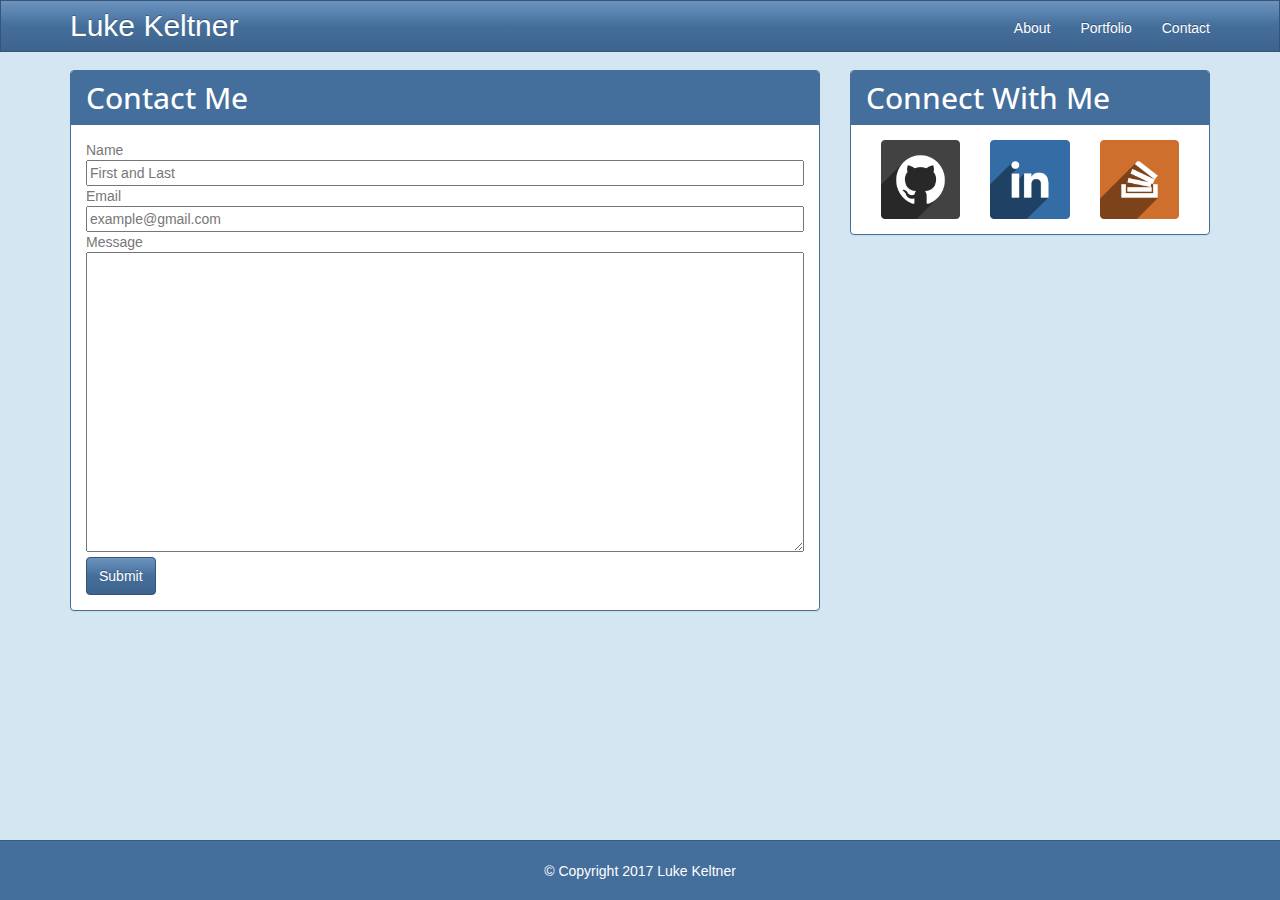
==== commit 765d02dc: "9th Commit" ====
--- a/contact.html
+++ b/contact.html
@@ -11,7 +11,27 @@
 	</head>
 	<body class="site">
 
-		<nav class="navbar navbar-inverse navbar-fixed-top">
+		<nav class="navbar navbar-inverse navbar-fixed-top hidden-xs">
+		  <div class="container">
+		    <!-- Brand and toggle get grouped for better mobile display -->
+		    <div class="navbar-header">
+		      <a class="navbar-brand" href="index.html">Luke Keltner</a>
+		    </div>
+
+		    <!-- Collect the nav links, forms, and other content for toggling -->
+		      <ul class="nav navbar-nav navbar-right">
+		        <li><a href="index.html">About</a></li>
+		        <li><a href="portfolio.html">Portfolio</a></li>
+		        <li><a href="contact.html">Contact</a></li>
+		      </ul>
+		    </div><!-- /.navbar-collapse -->
+		  </div><!-- /.container-fluid -->
+		</nav>
+
+
+
+
+		<nav class="navbar navbar-inverse hidden-sm hidden-md hidden-lg">
 		  <div class="container">
 		    <!-- Brand and toggle get grouped for better mobile display -->
 		    <div class="navbar-header">
@@ -23,8 +43,6 @@
 		      </button>
 		      <a class="navbar-brand" href="index.html">Luke Keltner</a>
 		    </div>
-
-
 
 		    <!-- Collect the nav links, forms, and other content for toggling -->
 		    <div class="collapse navbar-collapse" id="bs-example-navbar-collapse-1">
--- a/assests/css/style.css
+++ b/assests/css/style.css
@@ -132,6 +132,12 @@
 
 @media (max-width: 768px) 
 {
+
+	body
+  {
+  	margin-top: -70px;
+  }
+  
   .dragon 
   {
   	margin-top:20px;
